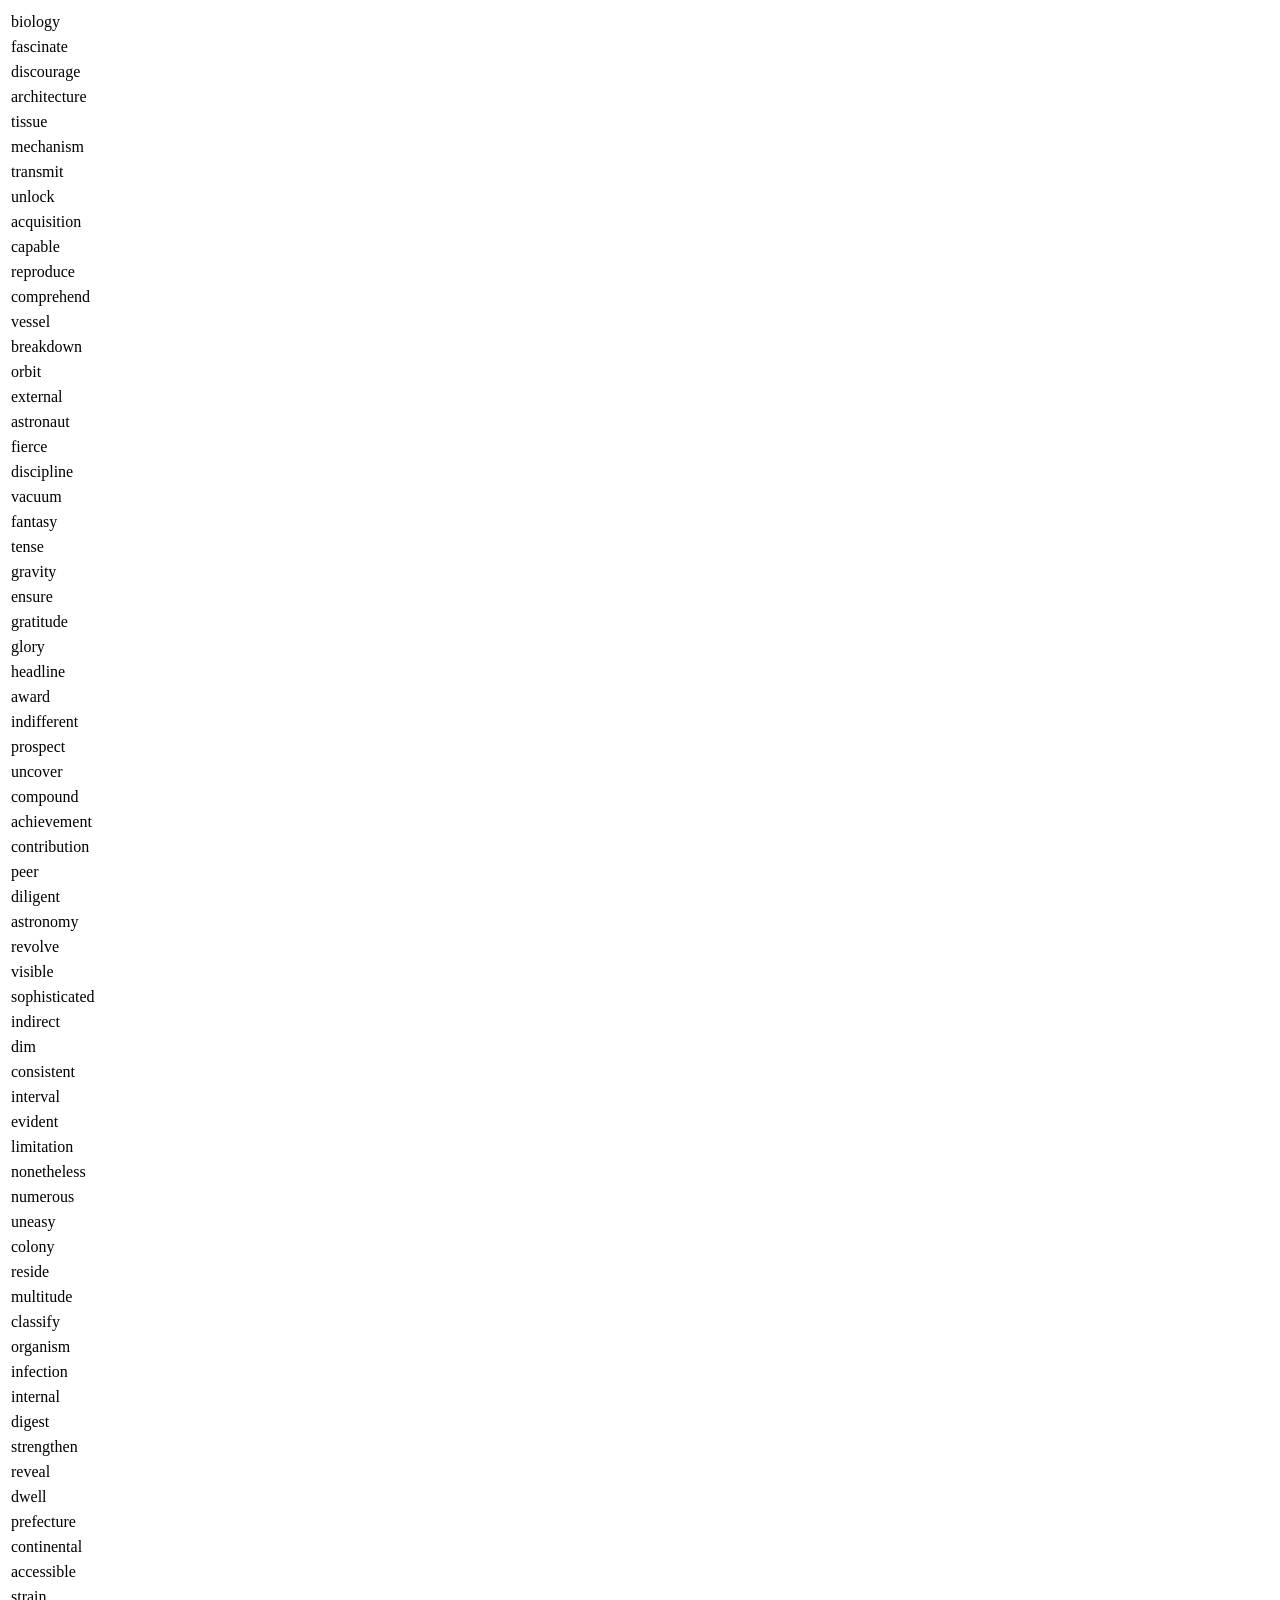
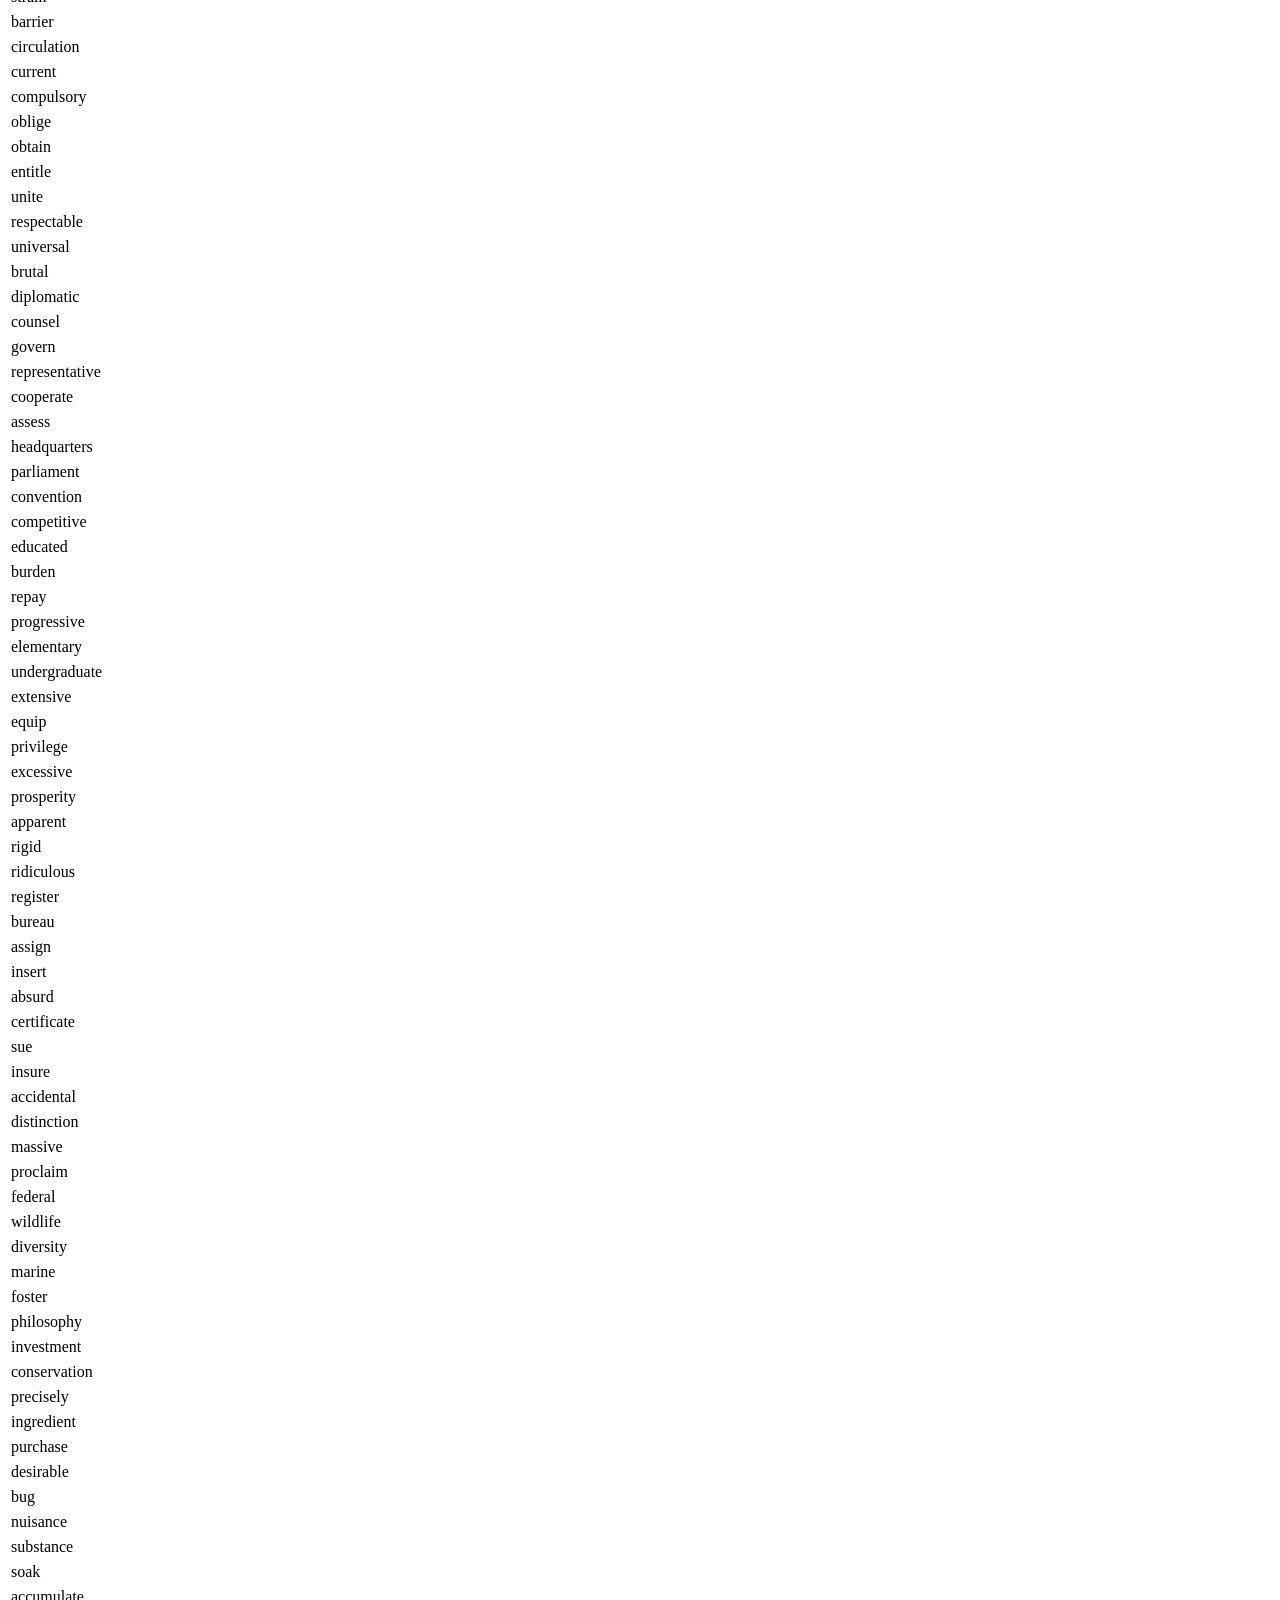
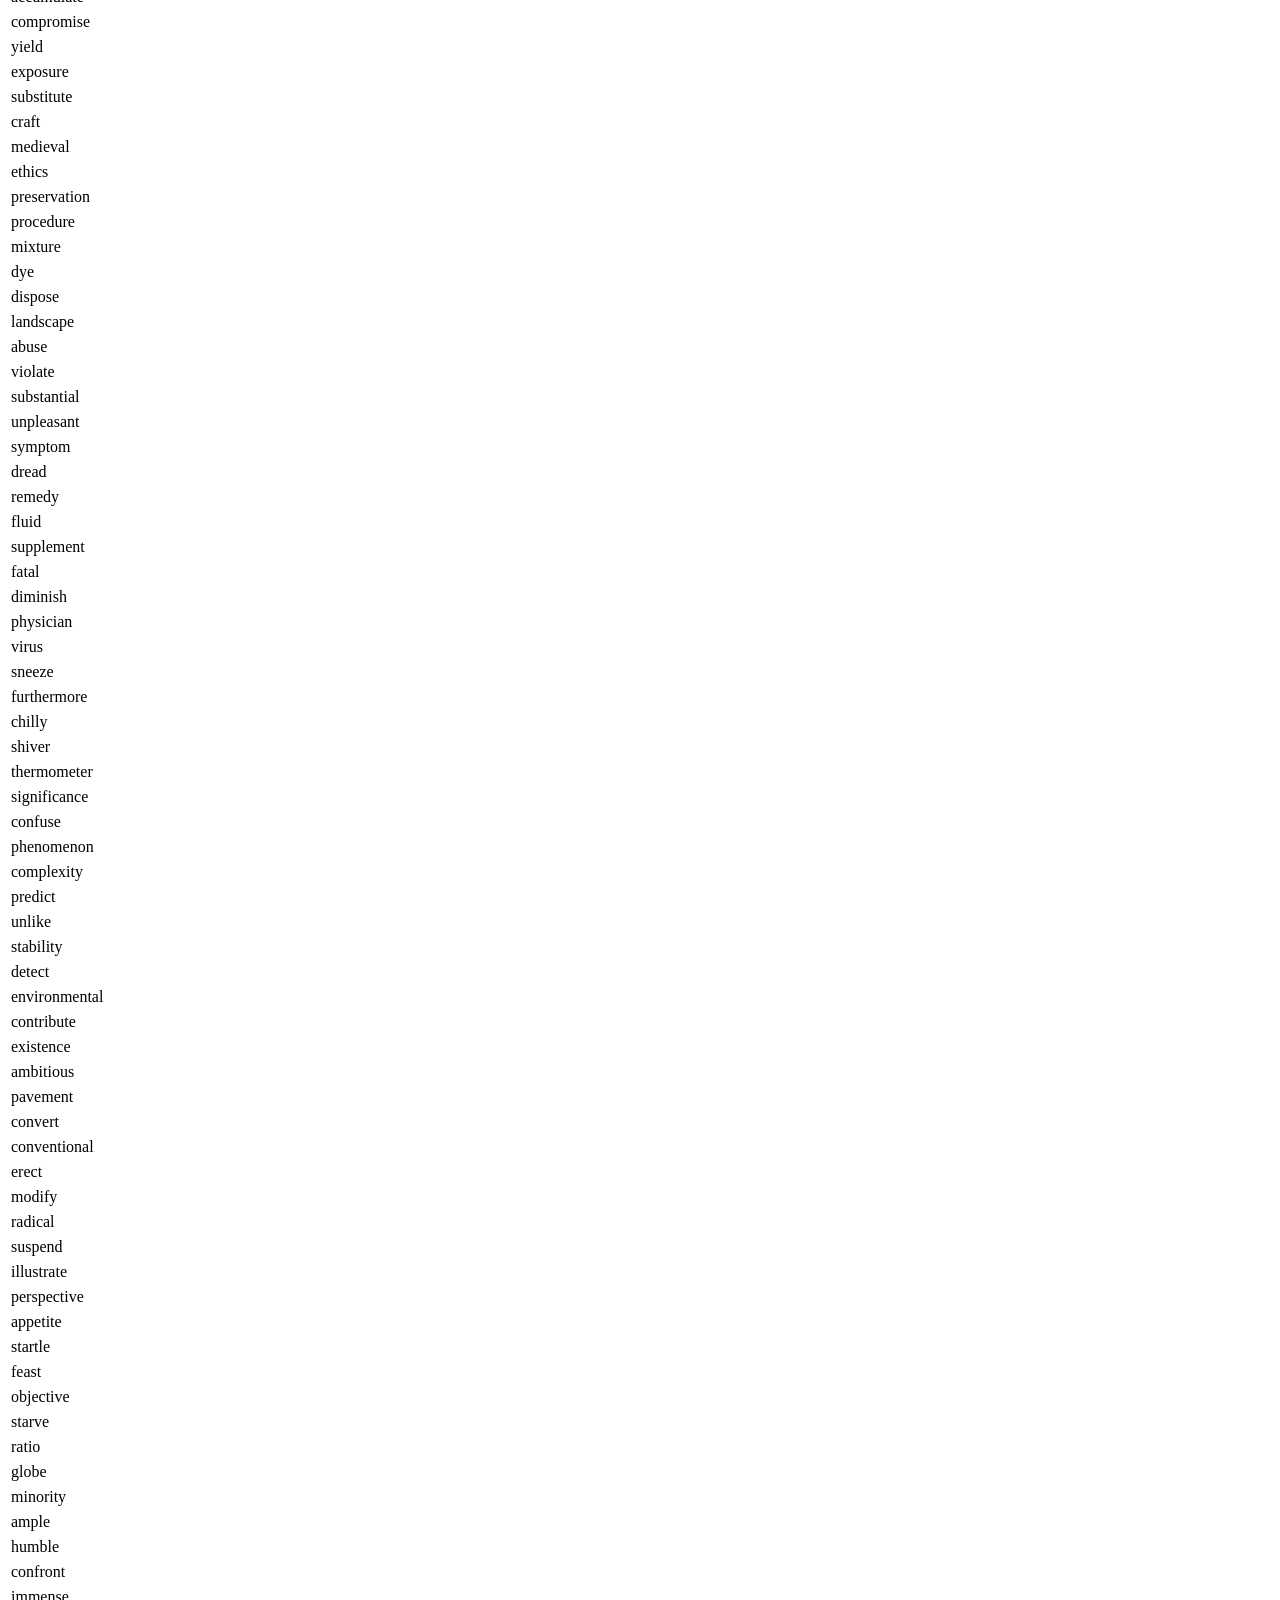
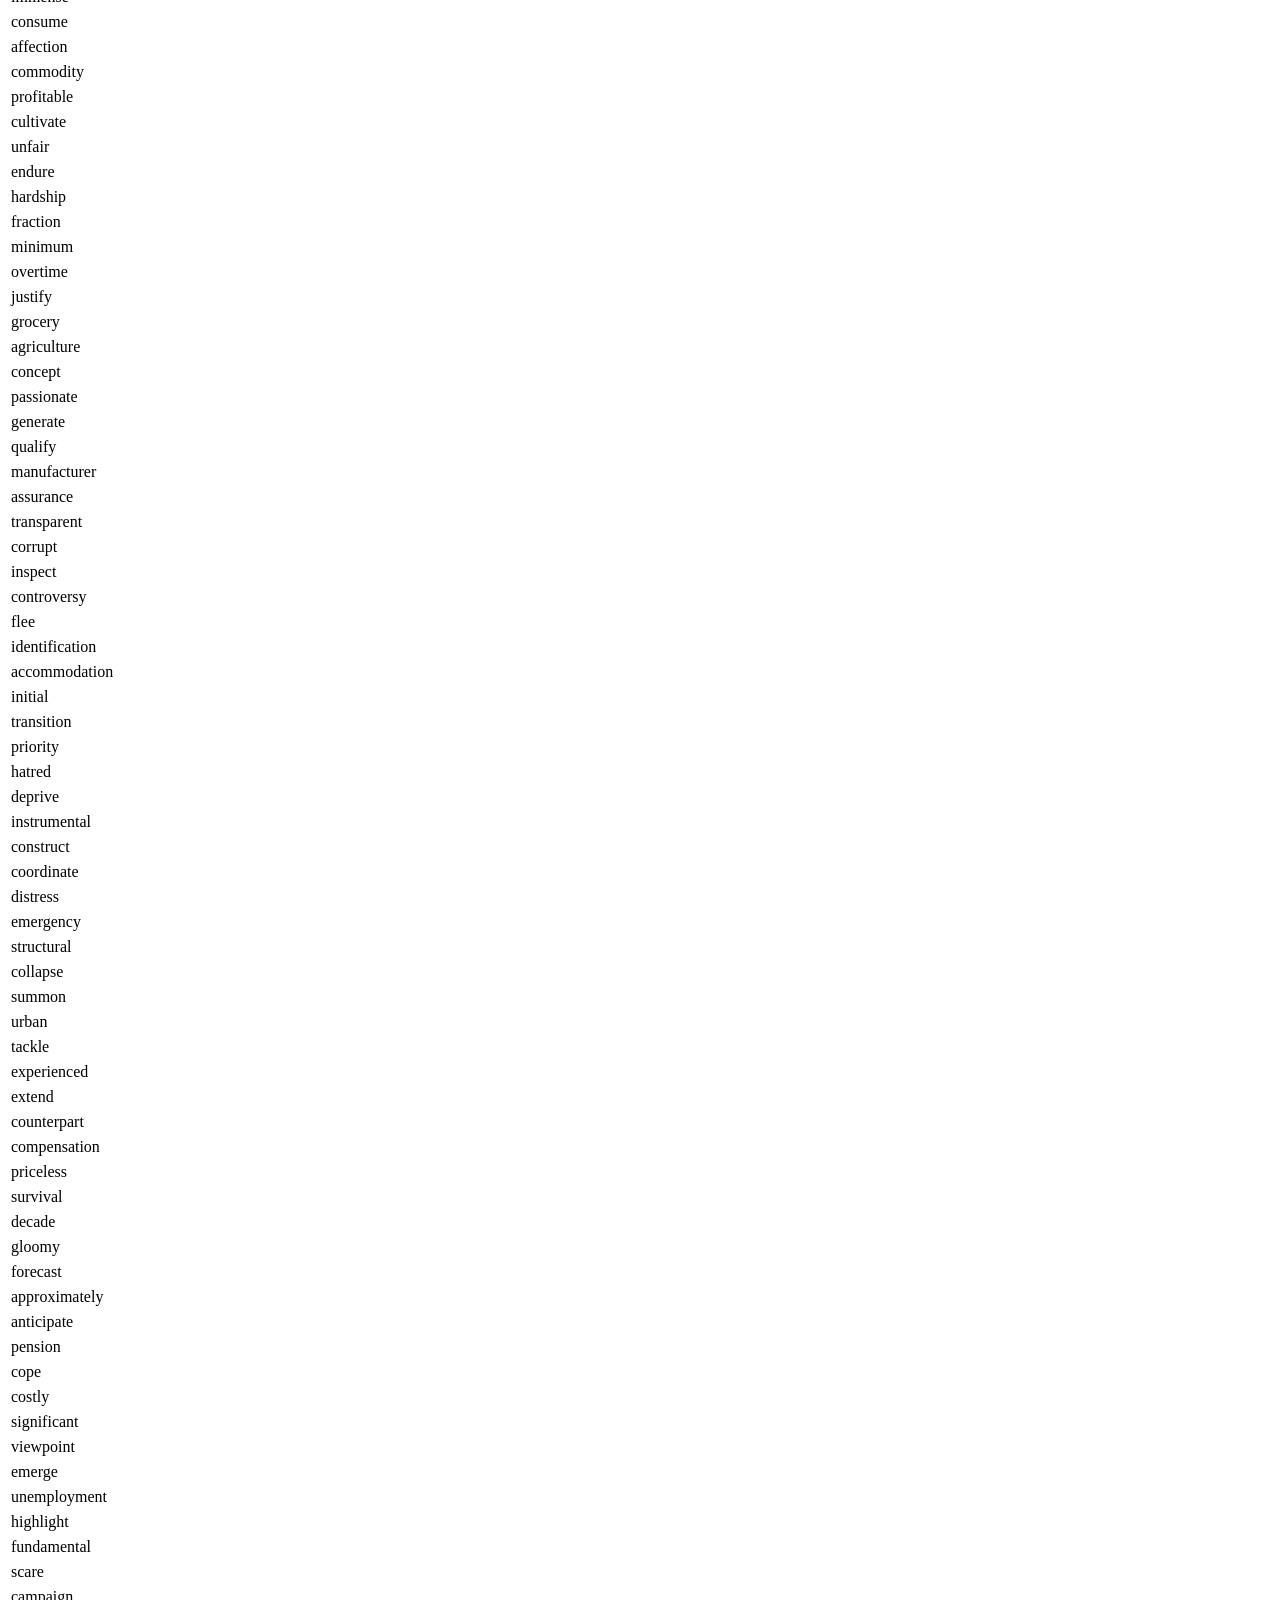
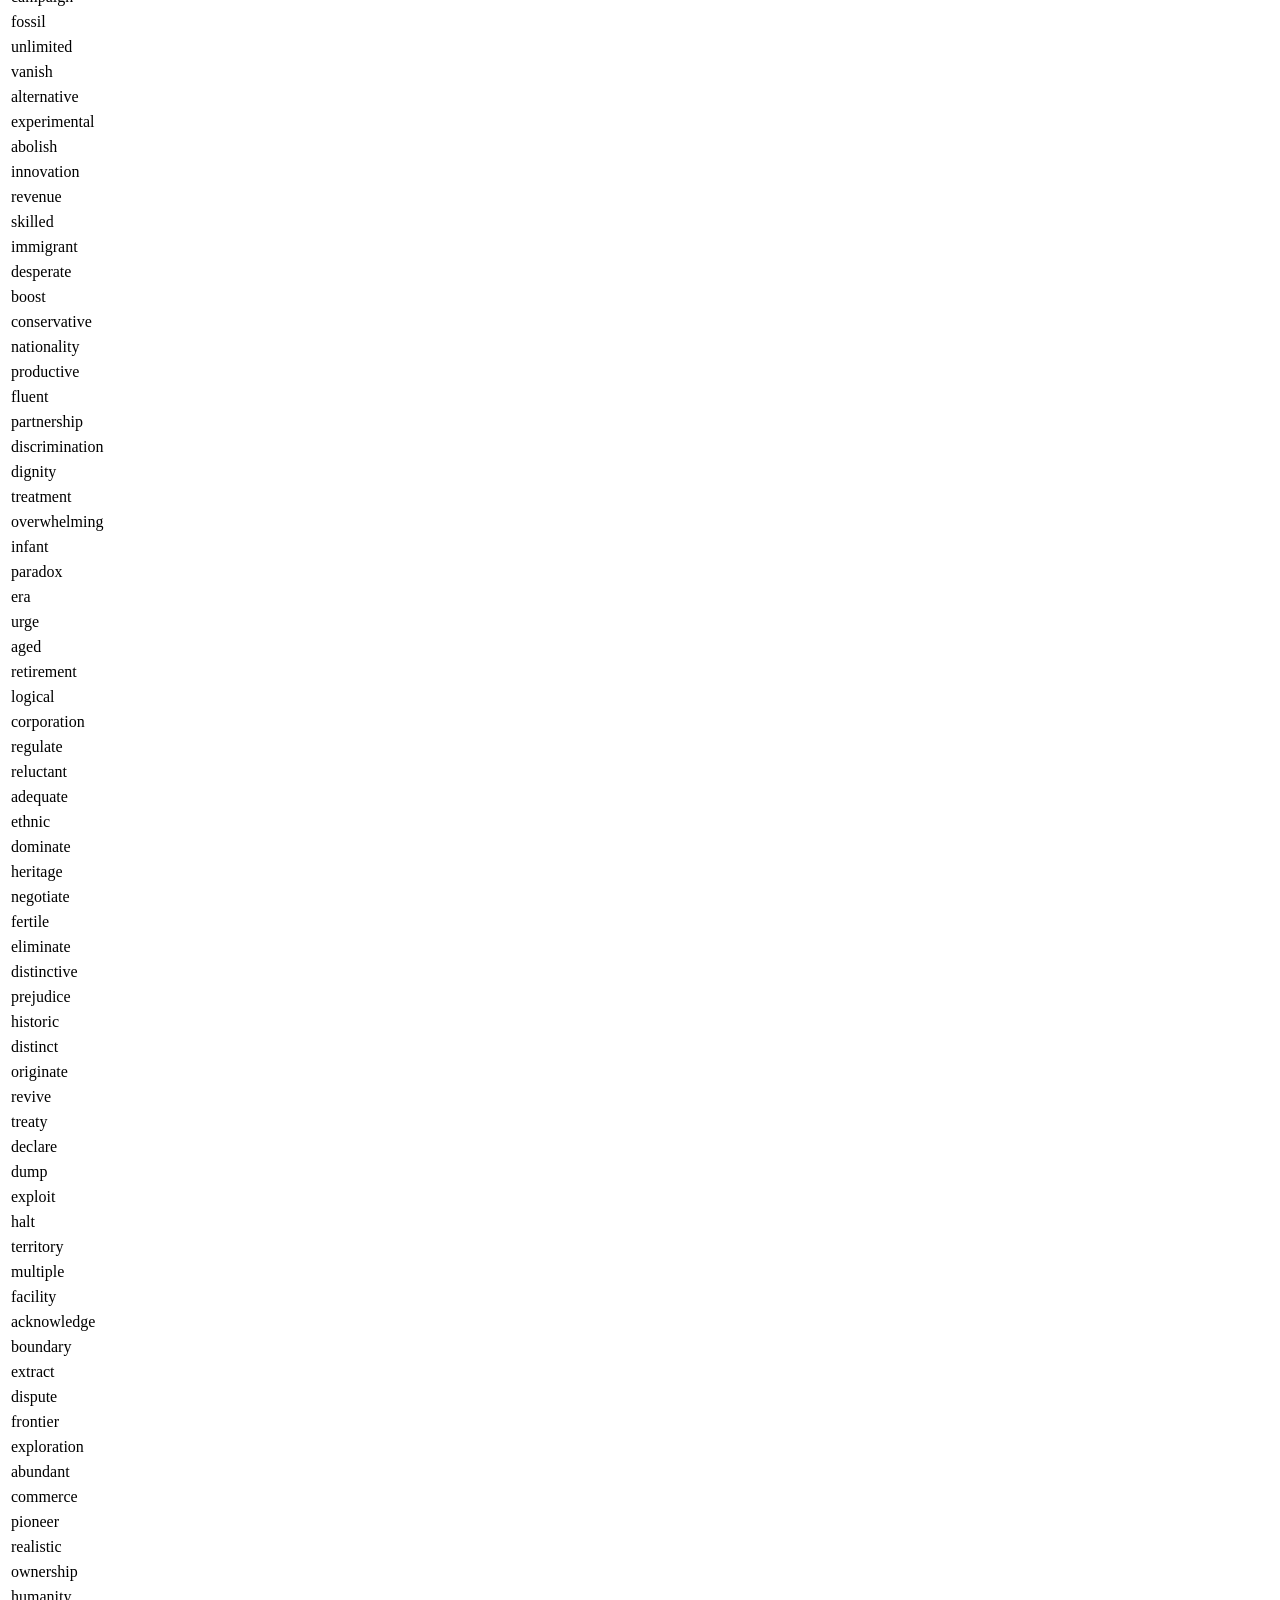
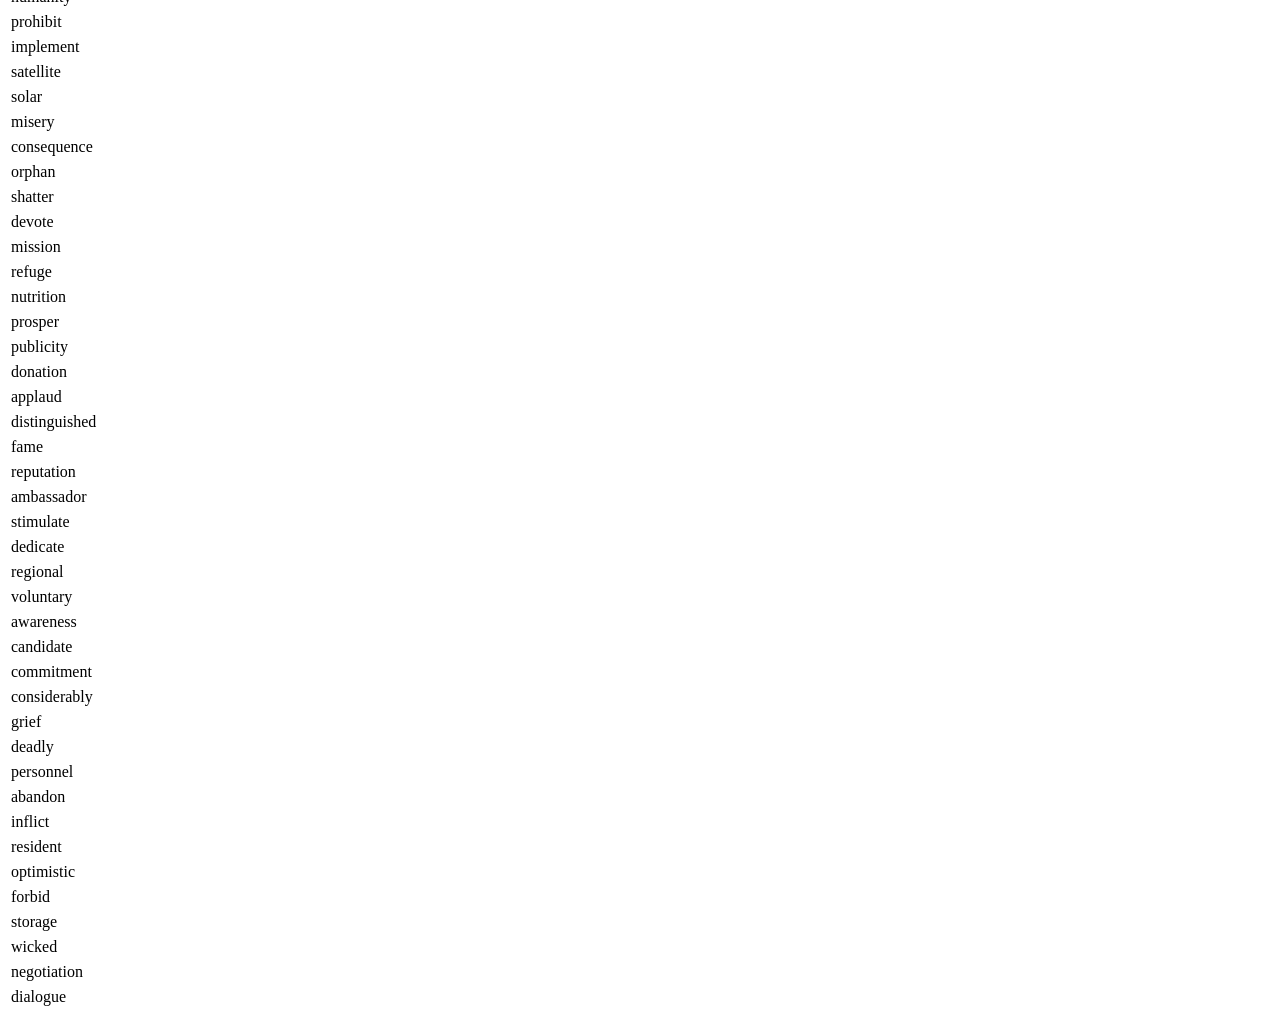
==== english/voc-con/index.html @ 5f2344eb "Update index.html" ====
<!DOCTYPE html>
<html lang="ja">
<meta charset="UTF-8">
  <title>ボキャコン対策</title>
<style>
  
/* チェックボックスを非表示にする */
.drawer_hidden {
  display: none;
}

/* ハンバーガーアイコンの設置スペース */
.drawer_open {
  background-color:#FFFFFF99;
  display: flex;
  justify-content: center;
  align-items: center;
  position: fixed;
  top: 0;
  height: 3em;
  width: 3em;
  left: 0;
  z-index: 101;/* 重なり順を一番上にする */
  cursor: pointer;
}

/* ハンバーガーメニューのアイコン */
.drawer_open span,
.drawer_open span:before,
.drawer_open span:after {
  content: '';
  display: block;
  height: calc(3em / 8);
  width: calc(3em * 0.85);
  border-radius: calc(3em / 6);
  background: #333;
  transition: 0.5s;
  position: absolute;
  z-index:103;
}

/* 三本線の一番上の棒の位置調整 */
.drawer_open span:before {
  bottom: calc(3em / 4);
}

/* 三本線の一番下の棒の位置調整 */
.drawer_open span:after {
  top: calc(3em / 4);
}

/* アイコンがクリックされたら真ん中の線を透明にする */
#drawer_input:checked ~ .drawer_open span {
  background: rgba(255, 255, 255, 0);
}

/* アイコンがクリックされたらアイコンが×印になように上下の線を回転 */
#drawer_input:checked ~ .drawer_open span::before {
  bottom: 0;
  transform: rotate(45deg);
}

#drawer_input:checked ~ .drawer_open span::after {
  top: 0;
  transform: rotate(-45deg);
}
/* メニューのデザイン*/
.nav_content {
  width: 90%;
  height: 100%;
  position: fixed;
  top: 0%;
  left: -90%; /* メニューを画面の外に飛ばす */
  z-index: 99;
  background: #FFFFFF99;
  transition: .5s;
  text-align: center;
  padding-top: 20px;
  font-size: 1.5em;
  overflow: scroll;
  font-family: sans-serif;
}

.nav_list li{
  list-style: none; /* 点を消す */
  padding: 0;       /* 余白も消す（推奨） */
}

.nav_list li a{
  text-decoration: none;
  color: #0000FF;
}
  
/* アイコンがクリックされたらメニューを表示 */
#drawer_input:checked ~ .nav_content {
  left: 0;
}
 
input[type="checkbox"]{
 display: none;
}
.lq, .la{
 font-family: sans-serif;
 font-size: 2em;
 background-color: #00000066;
 font-weight: bold;
 position: fixed;
 top: 0;
 left: 2em;
}
.lq{
 display: block;
 z-index: 6;
}
.la{
 display: none;
 z-index: 2;
}
img{
 width: 100vw;
}
.q{
 display: block;
 position: absolute;
 top: 0;
 left: 0;
 z-index: 5;
}
.a{
 display: none;
 position: absolute;
 top: 0;
 left: 0;
 z-index: 1;
}
.A {
  color: #FFFFFF;
}
input[type="checkbox"]:checked + .label{
 color:#000000;
}
</style>
</head>
<table>
<tr><td><div class="label"><label for="biology">biology</label></div></td><td><div class="label"><input type="checkbox" id="biology"><label for="biology" class="A">生物学</label></div></td></tr>
<tr><td><div class="label"><label for="fascinate">fascinate</label></div></td><td><div class="label"><input type="checkbox" id="fascinate"><label for="fascinate" class="A">～を魅了する</label></div></td></tr>
<tr><td><div class="label"><label for="discourage">discourage</label></div></td><td><div class="label"><input type="checkbox" id="discourage"><label for="discourage" class="A">～をがっかりさせる</label></div></td></tr>
<tr><td><div class="label"><label for="architecture">architecture</label></div></td><td><div class="label"><input type="checkbox" id="architecture"><label for="architecture" class="A">建築</label></div></td></tr>
<tr><td><div class="label"><label for="tissue">tissue</label></div></td><td><div class="label"><input type="checkbox" id="tissue"><label for="tissue" class="A">組織</label></div></td></tr>
<tr><td><div class="label"><label for="mechanism">mechanism</label></div></td><td><div class="label"><input type="checkbox" id="mechanism"><label for="mechanism" class="A">構造</label></div></td></tr>
<tr><td><div class="label"><label for="transmit">transmit</label></div></td><td><div class="label"><input type="checkbox" id="transmit"><label for="transmit" class="A">～を送信する</label></div></td></tr>
<tr><td><div class="label"><label for="unlock">unlock</label></div></td><td><div class="label"><input type="checkbox" id="unlock"><label for="unlock" class="A">～の錠を開ける</label></div></td></tr>
<tr><td><div class="label"><label for="acquisition">acquisition</label></div></td><td><div class="label"><input type="checkbox" id="acquisition"><label for="acquisition" class="A">獲得</label></div></td></tr>
<tr><td><div class="label"><label for="capable">capable</label></div></td><td><div class="label"><input type="checkbox" id="capable"><label for="capable" class="A">能力のある</label></div></td></tr>
<tr><td><div class="label"><label for="reproduce">reproduce</label></div></td><td><div class="label"><input type="checkbox" id="reproduce"><label for="reproduce" class="A">～を複写する</label></div></td></tr>
<tr><td><div class="label"><label for="comprehend">comprehend</label></div></td><td><div class="label"><input type="checkbox" id="comprehend"><label for="comprehend" class="A">～を理解する</label></div></td></tr>
<tr><td><div class="label"><label for="vessel">vessel</label></div></td><td><div class="label"><input type="checkbox" id="vessel"><label for="vessel" class="A">船</label></div></td></tr>
<tr><td><div class="label"><label for="breakdown">breakdown</label></div></td><td><div class="label"><input type="checkbox" id="breakdown"><label for="breakdown" class="A">崩壊</label></div></td></tr>
<tr><td><div class="label"><label for="orbit">orbit</label></div></td><td><div class="label"><input type="checkbox" id="orbit"><label for="orbit" class="A">軌道</label></div></td></tr>
<tr><td><div class="label"><label for="external">external</label></div></td><td><div class="label"><input type="checkbox" id="external"><label for="external" class="A">外部の</label></div></td></tr>
<tr><td><div class="label"><label for="astronaut">astronaut</label></div></td><td><div class="label"><input type="checkbox" id="astronaut"><label for="astronaut" class="A">宇宙飛行士</label></div></td></tr>
<tr><td><div class="label"><label for="fierce">fierce</label></div></td><td><div class="label"><input type="checkbox" id="fierce"><label for="fierce" class="A">強烈な</label></div></td></tr>
<tr><td><div class="label"><label for="discipline">discipline</label></div></td><td><div class="label"><input type="checkbox" id="discipline"><label for="discipline" class="A">鍛錬</label></div></td></tr>
<tr><td><div class="label"><label for="vacuum">vacuum</label></div></td><td><div class="label"><input type="checkbox" id="vacuum"><label for="vacuum" class="A">真空</label></div></td></tr>
<tr><td><div class="label"><label for="fantasy">fantasy</label></div></td><td><div class="label"><input type="checkbox" id="fantasy"><label for="fantasy" class="A">空想</label></div></td></tr>
<tr><td><div class="label"><label for="tense">tense</label></div></td><td><div class="label"><input type="checkbox" id="tense"><label for="tense" class="A">緊張した</label></div></td></tr>
<tr><td><div class="label"><label for="gravity">gravity</label></div></td><td><div class="label"><input type="checkbox" id="gravity"><label for="gravity" class="A">重力</label></div></td></tr>
<tr><td><div class="label"><label for="ensure">ensure</label></div></td><td><div class="label"><input type="checkbox" id="ensure"><label for="ensure" class="A">～を保証する</label></div></td></tr>
<tr><td><div class="label"><label for="gratitude">gratitude</label></div></td><td><div class="label"><input type="checkbox" id="gratitude"><label for="gratitude" class="A">感謝</label></div></td></tr>
<tr><td><div class="label"><label for="glory">glory</label></div></td><td><div class="label"><input type="checkbox" id="glory"><label for="glory" class="A">栄光</label></div></td></tr>
<tr><td><div class="label"><label for="headline">headline</label></div></td><td><div class="label"><input type="checkbox" id="headline"><label for="headline" class="A">大見出し</label></div></td></tr>
<tr><td><div class="label"><label for="award">award</label></div></td><td><div class="label"><input type="checkbox" id="award"><label for="award" class="A">賞</label></div></td></tr>
<tr><td><div class="label"><label for="indifferent">indifferent</label></div></td><td><div class="label"><input type="checkbox" id="indifferent"><label for="indifferent" class="A">無関心な</label></div></td></tr>
<tr><td><div class="label"><label for="prospect">prospect</label></div></td><td><div class="label"><input type="checkbox" id="prospect"><label for="prospect" class="A">見込み</label></div></td></tr>
<tr><td><div class="label"><label for="uncover">uncover</label></div></td><td><div class="label"><input type="checkbox" id="uncover"><label for="uncover" class="A">～を暴露する</label></div></td></tr>
<tr><td><div class="label"><label for="compound">compound</label></div></td><td><div class="label"><input type="checkbox" id="compound"><label for="compound" class="A">化合物</label></div></td></tr>
<tr><td><div class="label"><label for="achievement">achievement</label></div></td><td><div class="label"><input type="checkbox" id="achievement"><label for="achievement" class="A">業績</label></div></td></tr>
<tr><td><div class="label"><label for="contribution">contribution</label></div></td><td><div class="label"><input type="checkbox" id="contribution"><label for="contribution" class="A">寄付</label></div></td></tr>
<tr><td><div class="label"><label for="peer">peer</label></div></td><td><div class="label"><input type="checkbox" id="peer"><label for="peer" class="A">同等の人</label></div></td></tr>
<tr><td><div class="label"><label for="diligent">diligent</label></div></td><td><div class="label"><input type="checkbox" id="diligent"><label for="diligent" class="A">勤勉な</label></div></td></tr>
<tr><td><div class="label"><label for="astronomy">astronomy</label></div></td><td><div class="label"><input type="checkbox" id="astronomy"><label for="astronomy" class="A">天文学</label></div></td></tr>
<tr><td><div class="label"><label for="revolve">revolve</label></div></td><td><div class="label"><input type="checkbox" id="revolve"><label for="revolve" class="A">回転する</label></div></td></tr>
<tr><td><div class="label"><label for="visible">visible</label></div></td><td><div class="label"><input type="checkbox" id="visible"><label for="visible" class="A">目に見える</label></div></td></tr>
<tr><td><div class="label"><label for="sophisticated">sophisticated</label></div></td><td><div class="label"><input type="checkbox" id="sophisticated"><label for="sophisticated" class="A">洗練された</label></div></td></tr>
<tr><td><div class="label"><label for="indirect">indirect</label></div></td><td><div class="label"><input type="checkbox" id="indirect"><label for="indirect" class="A">間接的な</label></div></td></tr>
<tr><td><div class="label"><label for="dim">dim</label></div></td><td><div class="label"><input type="checkbox" id="dim"><label for="dim" class="A">薄暗い</label></div></td></tr>
<tr><td><div class="label"><label for="consistent">consistent</label></div></td><td><div class="label"><input type="checkbox" id="consistent"><label for="consistent" class="A">首尾一貫した</label></div></td></tr>
<tr><td><div class="label"><label for="interval">interval</label></div></td><td><div class="label"><input type="checkbox" id="interval"><label for="interval" class="A">間隔</label></div></td></tr>
<tr><td><div class="label"><label for="evident">evident</label></div></td><td><div class="label"><input type="checkbox" id="evident"><label for="evident" class="A">明らかな</label></div></td></tr>
<tr><td><div class="label"><label for="limitation">limitation</label></div></td><td><div class="label"><input type="checkbox" id="limitation"><label for="limitation" class="A">制限</label></div></td></tr>
<tr><td><div class="label"><label for="nonetheless">nonetheless</label></div></td><td><div class="label"><input type="checkbox" id="nonetheless"><label for="nonetheless" class="A">それにもかかわらず</label></div></td></tr>
<tr><td><div class="label"><label for="numerous">numerous</label></div></td><td><div class="label"><input type="checkbox" id="numerous"><label for="numerous" class="A">数多くの</label></div></td></tr>
<tr><td><div class="label"><label for="uneasy">uneasy</label></div></td><td><div class="label"><input type="checkbox" id="uneasy"><label for="uneasy" class="A">不安な</label></div></td></tr>
<tr><td><div class="label"><label for="colony">colony</label></div></td><td><div class="label"><input type="checkbox" id="colony"><label for="colony" class="A">植民地</label></div></td></tr>
<tr><td><div class="label"><label for="reside">reside</label></div></td><td><div class="label"><input type="checkbox" id="reside"><label for="reside" class="A">住む</label></div></td></tr>
<tr><td><div class="label"><label for="multitude">multitude</label></div></td><td><div class="label"><input type="checkbox" id="multitude"><label for="multitude" class="A">多数</label></div></td></tr>
<tr><td><div class="label"><label for="classify">classify</label></div></td><td><div class="label"><input type="checkbox" id="classify"><label for="classify" class="A">～を分類する</label></div></td></tr>
<tr><td><div class="label"><label for="organism">organism</label></div></td><td><div class="label"><input type="checkbox" id="organism"><label for="organism" class="A">生物</label></div></td></tr>
<tr><td><div class="label"><label for="infection">infection</label></div></td><td><div class="label"><input type="checkbox" id="infection"><label for="infection" class="A">伝染病</label></div></td></tr>
<tr><td><div class="label"><label for="internal">internal</label></div></td><td><div class="label"><input type="checkbox" id="internal"><label for="internal" class="A">内部の</label></div></td></tr>
<tr><td><div class="label"><label for="digest">digest</label></div></td><td><div class="label"><input type="checkbox" id="digest"><label for="digest" class="A">～を消化する</label></div></td></tr>
<tr><td><div class="label"><label for="strengthen">strengthen</label></div></td><td><div class="label"><input type="checkbox" id="strengthen"><label for="strengthen" class="A">～を強くする</label></div></td></tr>
<tr><td><div class="label"><label for="reveal">reveal</label></div></td><td><div class="label"><input type="checkbox" id="reveal"><label for="reveal" class="A">～を明らかにする</label></div></td></tr>
<tr><td><div class="label"><label for="dwell">dwell</label></div></td><td><div class="label"><input type="checkbox" id="dwell"><label for="dwell" class="A">住む</label></div></td></tr>
<tr><td><div class="label"><label for="prefecture">prefecture</label></div></td><td><div class="label"><input type="checkbox" id="prefecture"><label for="prefecture" class="A">県</label></div></td></tr>
<tr><td><div class="label"><label for="continental">continental</label></div></td><td><div class="label"><input type="checkbox" id="continental"><label for="continental" class="A">大陸の</label></div></td></tr>
<tr><td><div class="label"><label for="accessible">accessible</label></div></td><td><div class="label"><input type="checkbox" id="accessible"><label for="accessible" class="A">行きやすい</label></div></td></tr>
<tr><td><div class="label"><label for="strain">strain</label></div></td><td><div class="label"><input type="checkbox" id="strain"><label for="strain" class="A">精神的緊張</label></div></td></tr>
<tr><td><div class="label"><label for="barrier">barrier</label></div></td><td><div class="label"><input type="checkbox" id="barrier"><label for="barrier" class="A">障壁</label></div></td></tr>
<tr><td><div class="label"><label for="circulation">circulation</label></div></td><td><div class="label"><input type="checkbox" id="circulation"><label for="circulation" class="A">循環</label></div></td></tr>
<tr><td><div class="label"><label for="current">current</label></div></td><td><div class="label"><input type="checkbox" id="current"><label for="current" class="A">通貨</label></div></td></tr>
<tr><td><div class="label"><label for="compulsory">compulsory</label></div></td><td><div class="label"><input type="checkbox" id="compulsory"><label for="compulsory" class="A">義務的な</label></div></td></tr>
<tr><td><div class="label"><label for="oblige">oblige</label></div></td><td><div class="label"><input type="checkbox" id="oblige"><label for="oblige" class="A">～に義務づける</label></div></td></tr>
<tr><td><div class="label"><label for="obtain">obtain</label></div></td><td><div class="label"><input type="checkbox" id="obtain"><label for="obtain" class="A">～を獲得する</label></div></td></tr>
<tr><td><div class="label"><label for="entitle">entitle</label></div></td><td><div class="label"><input type="checkbox" id="entitle"><label for="entitle" class="A">～に資格を与える</label></div></td></tr>
<tr><td><div class="label"><label for="unite">unite</label></div></td><td><div class="label"><input type="checkbox" id="unite"><label for="unite" class="A">団結する</label></div></td></tr>
<tr><td><div class="label"><label for="respectable">respectable</label></div></td><td><div class="label"><input type="checkbox" id="respectable"><label for="respectable" class="A">ちゃんとした</label></div></td></tr>
<tr><td><div class="label"><label for="universal">universal</label></div></td><td><div class="label"><input type="checkbox" id="universal"><label for="universal" class="A">普遍的な</label></div></td></tr>
<tr><td><div class="label"><label for="brutal">brutal</label></div></td><td><div class="label"><input type="checkbox" id="brutal"><label for="brutal" class="A">残忍な</label></div></td></tr>
<tr><td><div class="label"><label for="diplomatic">diplomatic</label></div></td><td><div class="label"><input type="checkbox" id="diplomatic"><label for="diplomatic" class="A">外交の</label></div></td></tr>
<tr><td><div class="label"><label for="counsel">counsel</label></div></td><td><div class="label"><input type="checkbox" id="counsel"><label for="counsel" class="A">助言</label></div></td></tr>
<tr><td><div class="label"><label for="govern">govern</label></div></td><td><div class="label"><input type="checkbox" id="govern"><label for="govern" class="A">～を統治する</label></div></td></tr>
<tr><td><div class="label"><label for="representative">representative</label></div></td><td><div class="label"><input type="checkbox" id="representative"><label for="representative" class="A">代表者</label></div></td></tr>
<tr><td><div class="label"><label for="cooperate">cooperate</label></div></td><td><div class="label"><input type="checkbox" id="cooperate"><label for="cooperate" class="A">協力する</label></div></td></tr>
<tr><td><div class="label"><label for="assess">assess</label></div></td><td><div class="label"><input type="checkbox" id="assess"><label for="assess" class="A">～を評価する</label></div></td></tr>
<tr><td><div class="label"><label for="headquarters">headquarters</label></div></td><td><div class="label"><input type="checkbox" id="headquarters"><label for="headquarters" class="A">本部</label></div></td></tr>
<tr><td><div class="label"><label for="parliament">parliament</label></div></td><td><div class="label"><input type="checkbox" id="parliament"><label for="parliament" class="A">国会</label></div></td></tr>
<tr><td><div class="label"><label for="convention">convention</label></div></td><td><div class="label"><input type="checkbox" id="convention"><label for="convention" class="A">慣習</label></div></td></tr>
<tr><td><div class="label"><label for="competitive">competitive</label></div></td><td><div class="label"><input type="checkbox" id="competitive"><label for="competitive" class="A">競争の</label></div></td></tr>
<tr><td><div class="label"><label for="educated">educated</label></div></td><td><div class="label"><input type="checkbox" id="educated"><label for="educated" class="A">教養のある</label></div></td></tr>
<tr><td><div class="label"><label for="burden">burden</label></div></td><td><div class="label"><input type="checkbox" id="burden"><label for="burden" class="A">負担</label></div></td></tr>
<tr><td><div class="label"><label for="repay">repay</label></div></td><td><div class="label"><input type="checkbox" id="repay"><label for="repay" class="A">～を返済する</label></div></td></tr>
<tr><td><div class="label"><label for="progressive">progressive</label></div></td><td><div class="label"><input type="checkbox" id="progressive"><label for="progressive" class="A">進歩的な</label></div></td></tr>
<tr><td><div class="label"><label for="elementary">elementary</label></div></td><td><div class="label"><input type="checkbox" id="elementary"><label for="elementary" class="A">小学校の</label></div></td></tr>
<tr><td><div class="label"><label for="undergraduate">undergraduate</label></div></td><td><div class="label"><input type="checkbox" id="undergraduate"><label for="undergraduate" class="A">学部生</label></div></td></tr>
<tr><td><div class="label"><label for="extensive">extensive</label></div></td><td><div class="label"><input type="checkbox" id="extensive"><label for="extensive" class="A">広範な</label></div></td></tr>
<tr><td><div class="label"><label for="equip">equip</label></div></td><td><div class="label"><input type="checkbox" id="equip"><label for="equip" class="A">～に備え付ける</label></div></td></tr>
<tr><td><div class="label"><label for="privilege">privilege</label></div></td><td><div class="label"><input type="checkbox" id="privilege"><label for="privilege" class="A">特権</label></div></td></tr>
<tr><td><div class="label"><label for="excessive">excessive</label></div></td><td><div class="label"><input type="checkbox" id="excessive"><label for="excessive" class="A">過剰な</label></div></td></tr>
<tr><td><div class="label"><label for="prosperity">prosperity</label></div></td><td><div class="label"><input type="checkbox" id="prosperity"><label for="prosperity" class="A">繁栄</label></div></td></tr>
<tr><td><div class="label"><label for="apparent">apparent</label></div></td><td><div class="label"><input type="checkbox" id="apparent"><label for="apparent" class="A">明白な</label></div></td></tr>
<tr><td><div class="label"><label for="rigid">rigid</label></div></td><td><div class="label"><input type="checkbox" id="rigid"><label for="rigid" class="A">厳格な</label></div></td></tr>
<tr><td><div class="label"><label for="ridiculous">ridiculous</label></div></td><td><div class="label"><input type="checkbox" id="ridiculous"><label for="ridiculous" class="A">ばかげた</label></div></td></tr>
<tr><td><div class="label"><label for="register">register</label></div></td><td><div class="label"><input type="checkbox" id="register"><label for="register" class="A">～を登録する</label></div></td></tr>
<tr><td><div class="label"><label for="bureau">bureau</label></div></td><td><div class="label"><input type="checkbox" id="bureau"><label for="bureau" class="A">局</label></div></td></tr>
<tr><td><div class="label"><label for="assign">assign</label></div></td><td><div class="label"><input type="checkbox" id="assign"><label for="assign" class="A">～を任命する</label></div></td></tr>
<tr><td><div class="label"><label for="insert">insert</label></div></td><td><div class="label"><input type="checkbox" id="insert"><label for="insert" class="A">～を差し込む</label></div></td></tr>
<tr><td><div class="label"><label for="absurd">absurd</label></div></td><td><div class="label"><input type="checkbox" id="absurd"><label for="absurd" class="A">ばかげた</label></div></td></tr>
<tr><td><div class="label"><label for="certificate">certificate</label></div></td><td><div class="label"><input type="checkbox" id="certificate"><label for="certificate" class="A">証明書</label></div></td></tr>
<tr><td><div class="label"><label for="sue">sue</label></div></td><td><div class="label"><input type="checkbox" id="sue"><label for="sue" class="A">～を訴える</label></div></td></tr>
<tr><td><div class="label"><label for="insure">insure</label></div></td><td><div class="label"><input type="checkbox" id="insure"><label for="insure" class="A">～に保険を掛ける</label></div></td></tr>
<tr><td><div class="label"><label for="accidental">accidental</label></div></td><td><div class="label"><input type="checkbox" id="accidental"><label for="accidental" class="A">偶然の</label></div></td></tr>
<tr><td><div class="label"><label for="distinction">distinction</label></div></td><td><div class="label"><input type="checkbox" id="distinction"><label for="distinction" class="A">区別</label></div></td></tr>
<tr><td><div class="label"><label for="massive">massive</label></div></td><td><div class="label"><input type="checkbox" id="massive"><label for="massive" class="A">大きくて重い</label></div></td></tr>
<tr><td><div class="label"><label for="proclaim">proclaim</label></div></td><td><div class="label"><input type="checkbox" id="proclaim"><label for="proclaim" class="A">～を宣言する</label></div></td></tr>
<tr><td><div class="label"><label for="federal">federal</label></div></td><td><div class="label"><input type="checkbox" id="federal"><label for="federal" class="A">連邦の</label></div></td></tr>
<tr><td><div class="label"><label for="wildlife">wildlife</label></div></td><td><div class="label"><input type="checkbox" id="wildlife"><label for="wildlife" class="A">野生動物</label></div></td></tr>
<tr><td><div class="label"><label for="diversity">diversity</label></div></td><td><div class="label"><input type="checkbox" id="diversity"><label for="diversity" class="A">多様性</label></div></td></tr>
<tr><td><div class="label"><label for="marine">marine</label></div></td><td><div class="label"><input type="checkbox" id="marine"><label for="marine" class="A">海洋の</label></div></td></tr>
<tr><td><div class="label"><label for="foster">foster</label></div></td><td><div class="label"><input type="checkbox" id="foster"><label for="foster" class="A">～を促進する</label></div></td></tr>
<tr><td><div class="label"><label for="philosophy">philosophy</label></div></td><td><div class="label"><input type="checkbox" id="philosophy"><label for="philosophy" class="A">哲学</label></div></td></tr>
<tr><td><div class="label"><label for="investment">investment</label></div></td><td><div class="label"><input type="checkbox" id="investment"><label for="investment" class="A">投資</label></div></td></tr>
<tr><td><div class="label"><label for="conservation">conservation</label></div></td><td><div class="label"><input type="checkbox" id="conservation"><label for="conservation" class="A">保護</label></div></td></tr>
<tr><td><div class="label"><label for="precisely">precisely</label></div></td><td><div class="label"><input type="checkbox" id="precisely"><label for="precisely" class="A">正確に</label></div></td></tr>
<tr><td><div class="label"><label for="ingredient">ingredient</label></div></td><td><div class="label"><input type="checkbox" id="ingredient"><label for="ingredient" class="A">材料</label></div></td></tr>
<tr><td><div class="label"><label for="purchase">purchase</label></div></td><td><div class="label"><input type="checkbox" id="purchase"><label for="purchase" class="A">～を購入する</label></div></td></tr>
<tr><td><div class="label"><label for="desirable">desirable</label></div></td><td><div class="label"><input type="checkbox" id="desirable"><label for="desirable" class="A">望ましい</label></div></td></tr>
<tr><td><div class="label"><label for="bug">bug</label></div></td><td><div class="label"><input type="checkbox" id="bug"><label for="bug" class="A">虫</label></div></td></tr>
<tr><td><div class="label"><label for="nuisance">nuisance</label></div></td><td><div class="label"><input type="checkbox" id="nuisance"><label for="nuisance" class="A">迷惑</label></div></td></tr>
<tr><td><div class="label"><label for="substance">substance</label></div></td><td><div class="label"><input type="checkbox" id="substance"><label for="substance" class="A">物質</label></div></td></tr>
<tr><td><div class="label"><label for="soak">soak</label></div></td><td><div class="label"><input type="checkbox" id="soak"><label for="soak" class="A">～を浸す</label></div></td></tr>
<tr><td><div class="label"><label for="accumulate">accumulate</label></div></td><td><div class="label"><input type="checkbox" id="accumulate"><label for="accumulate" class="A">～を蓄積する</label></div></td></tr>
<tr><td><div class="label"><label for="compromise">compromise</label></div></td><td><div class="label"><input type="checkbox" id="compromise"><label for="compromise" class="A">妥協する</label></div></td></tr>
<tr><td><div class="label"><label for="yield">yield</label></div></td><td><div class="label"><input type="checkbox" id="yield"><label for="yield" class="A">～を生じさせる</label></div></td></tr>
<tr><td><div class="label"><label for="exposure">exposure</label></div></td><td><div class="label"><input type="checkbox" id="exposure"><label for="exposure" class="A">身をさらすこと</label></div></td></tr>
<tr><td><div class="label"><label for="substitute">substitute</label></div></td><td><div class="label"><input type="checkbox" id="substitute"><label for="substitute" class="A">代用品</label></div></td></tr>
<tr><td><div class="label"><label for="craft">craft</label></div></td><td><div class="label"><input type="checkbox" id="craft"><label for="craft" class="A">手工業</label></div></td></tr>
<tr><td><div class="label"><label for="medieval">medieval</label></div></td><td><div class="label"><input type="checkbox" id="medieval"><label for="medieval" class="A">中世の</label></div></td></tr>
<tr><td><div class="label"><label for="ethics">ethics</label></div></td><td><div class="label"><input type="checkbox" id="ethics"><label for="ethics" class="A">倫理</label></div></td></tr>
<tr><td><div class="label"><label for="preservation">preservation</label></div></td><td><div class="label"><input type="checkbox" id="preservation"><label for="preservation" class="A">保存</label></div></td></tr>
<tr><td><div class="label"><label for="procedure">procedure</label></div></td><td><div class="label"><input type="checkbox" id="procedure"><label for="procedure" class="A">手順</label></div></td></tr>
<tr><td><div class="label"><label for="mixture">mixture</label></div></td><td><div class="label"><input type="checkbox" id="mixture"><label for="mixture" class="A">組み合わせ</label></div></td></tr>
<tr><td><div class="label"><label for="dye">dye</label></div></td><td><div class="label"><input type="checkbox" id="dye"><label for="dye" class="A">～を染める</label></div></td></tr>
<tr><td><div class="label"><label for="dispose">dispose</label></div></td><td><div class="label"><input type="checkbox" id="dispose"><label for="dispose" class="A">処理する</label></div></td></tr>
<tr><td><div class="label"><label for="landscape">landscape</label></div></td><td><div class="label"><input type="checkbox" id="landscape"><label for="landscape" class="A">風景</label></div></td></tr>
<tr><td><div class="label"><label for="abuse">abuse</label></div></td><td><div class="label"><input type="checkbox" id="abuse"><label for="abuse" class="A">～を虐待する</label></div></td></tr>
<tr><td><div class="label"><label for="violate">violate</label></div></td><td><div class="label"><input type="checkbox" id="violate"><label for="violate" class="A">～に違反する</label></div></td></tr>
<tr><td><div class="label"><label for="substantial">substantial</label></div></td><td><div class="label"><input type="checkbox" id="substantial"><label for="substantial" class="A">かなりの</label></div></td></tr>
<tr><td><div class="label"><label for="unpleasant">unpleasant</label></div></td><td><div class="label"><input type="checkbox" id="unpleasant"><label for="unpleasant" class="A">不愉快な</label></div></td></tr>
<tr><td><div class="label"><label for="symptom">symptom</label></div></td><td><div class="label"><input type="checkbox" id="symptom"><label for="symptom" class="A">症状</label></div></td></tr>
<tr><td><div class="label"><label for="dread">dread</label></div></td><td><div class="label"><input type="checkbox" id="dread"><label for="dread" class="A">～を恐れる</label></div></td></tr>
<tr><td><div class="label"><label for="remedy">remedy</label></div></td><td><div class="label"><input type="checkbox" id="remedy"><label for="remedy" class="A">改善方法</label></div></td></tr>
<tr><td><div class="label"><label for="fluid">fluid</label></div></td><td><div class="label"><input type="checkbox" id="fluid"><label for="fluid" class="A">流体</label></div></td></tr>
<tr><td><div class="label"><label for="supplement">supplement</label></div></td><td><div class="label"><input type="checkbox" id="supplement"><label for="supplement" class="A">補足</label></div></td></tr>
<tr><td><div class="label"><label for="fatal">fatal</label></div></td><td><div class="label"><input type="checkbox" id="fatal"><label for="fatal" class="A">致命的な</label></div></td></tr>
<tr><td><div class="label"><label for="diminish">diminish</label></div></td><td><div class="label"><input type="checkbox" id="diminish"><label for="diminish" class="A">～を減らす</label></div></td></tr>
<tr><td><div class="label"><label for="physician">physician</label></div></td><td><div class="label"><input type="checkbox" id="physician"><label for="physician" class="A">医者</label></div></td></tr>
<tr><td><div class="label"><label for="virus">virus</label></div></td><td><div class="label"><input type="checkbox" id="virus"><label for="virus" class="A">ウイルス</label></div></td></tr>
<tr><td><div class="label"><label for="sneeze">sneeze</label></div></td><td><div class="label"><input type="checkbox" id="sneeze"><label for="sneeze" class="A">くしゃみをする</label></div></td></tr>
<tr><td><div class="label"><label for="furthermore">furthermore</label></div></td><td><div class="label"><input type="checkbox" id="furthermore"><label for="furthermore" class="A">さらに</label></div></td></tr>
<tr><td><div class="label"><label for="chilly">chilly</label></div></td><td><div class="label"><input type="checkbox" id="chilly"><label for="chilly" class="A">ひんやりとした</label></div></td></tr>
<tr><td><div class="label"><label for="shiver">shiver</label></div></td><td><div class="label"><input type="checkbox" id="shiver"><label for="shiver" class="A">震える</label></div></td></tr>
<tr><td><div class="label"><label for="thermometer">thermometer</label></div></td><td><div class="label"><input type="checkbox" id="thermometer"><label for="thermometer" class="A">温度計</label></div></td></tr>
<tr><td><div class="label"><label for="significance">significance</label></div></td><td><div class="label"><input type="checkbox" id="significance"><label for="significance" class="A">重大さ</label></div></td></tr>
<tr><td><div class="label"><label for="confuse">confuse</label></div></td><td><div class="label"><input type="checkbox" id="confuse"><label for="confuse" class="A">～を困惑させる</label></div></td></tr>
<tr><td><div class="label"><label for="phenomenon">phenomenon</label></div></td><td><div class="label"><input type="checkbox" id="phenomenon"><label for="phenomenon" class="A">現象</label></div></td></tr>
<tr><td><div class="label"><label for="complexity">complexity</label></div></td><td><div class="label"><input type="checkbox" id="complexity"><label for="complexity" class="A">複雑さ</label></div></td></tr>
<tr><td><div class="label"><label for="predict">predict</label></div></td><td><div class="label"><input type="checkbox" id="predict"><label for="predict" class="A">～を予言する</label></div></td></tr>
<tr><td><div class="label"><label for="unlike">unlike</label></div></td><td><div class="label"><input type="checkbox" id="unlike"><label for="unlike" class="A">似ていない</label></div></td></tr>
<tr><td><div class="label"><label for="stability">stability</label></div></td><td><div class="label"><input type="checkbox" id="stability"><label for="stability" class="A">安定</label></div></td></tr>
<tr><td><div class="label"><label for="detect">detect</label></div></td><td><div class="label"><input type="checkbox" id="detect"><label for="detect" class="A">～を発見する</label></div></td></tr>
<tr><td><div class="label"><label for="environmental">environmental</label></div></td><td><div class="label"><input type="checkbox" id="environmental"><label for="environmental" class="A">環境の</label></div></td></tr>
<tr><td><div class="label"><label for="contribute">contribute</label></div></td><td><div class="label"><input type="checkbox" id="contribute"><label for="contribute" class="A">～を寄付する</label></div></td></tr>
<tr><td><div class="label"><label for="existence">existence</label></div></td><td><div class="label"><input type="checkbox" id="existence"><label for="existence" class="A">存在</label></div></td></tr>
<tr><td><div class="label"><label for="ambitious">ambitious</label></div></td><td><div class="label"><input type="checkbox" id="ambitious"><label for="ambitious" class="A">野心のある</label></div></td></tr>
<tr><td><div class="label"><label for="pavement">pavement</label></div></td><td><div class="label"><input type="checkbox" id="pavement"><label for="pavement" class="A">舗装</label></div></td></tr>
<tr><td><div class="label"><label for="convert">convert</label></div></td><td><div class="label"><input type="checkbox" id="convert"><label for="convert" class="A">～を変える</label></div></td></tr>
<tr><td><div class="label"><label for="conventional">conventional</label></div></td><td><div class="label"><input type="checkbox" id="conventional"><label for="conventional" class="A">型にはまった</label></div></td></tr>
<tr><td><div class="label"><label for="erect">erect</label></div></td><td><div class="label"><input type="checkbox" id="erect"><label for="erect" class="A">～を建てる</label></div></td></tr>
<tr><td><div class="label"><label for="modify">modify</label></div></td><td><div class="label"><input type="checkbox" id="modify"><label for="modify" class="A">～を修正する</label></div></td></tr>
<tr><td><div class="label"><label for="radical">radical</label></div></td><td><div class="label"><input type="checkbox" id="radical"><label for="radical" class="A">徹底的な</label></div></td></tr>
<tr><td><div class="label"><label for="suspend">suspend</label></div></td><td><div class="label"><input type="checkbox" id="suspend"><label for="suspend" class="A">～を一時停止する</label></div></td></tr>
<tr><td><div class="label"><label for="illustrate">illustrate</label></div></td><td><div class="label"><input type="checkbox" id="illustrate"><label for="illustrate" class="A">～を説明する</label></div></td></tr>
<tr><td><div class="label"><label for="perspective">perspective</label></div></td><td><div class="label"><input type="checkbox" id="perspective"><label for="perspective" class="A">観点</label></div></td></tr>
<tr><td><div class="label"><label for="appetite">appetite</label></div></td><td><div class="label"><input type="checkbox" id="appetite"><label for="appetite" class="A">食欲</label></div></td></tr>
<tr><td><div class="label"><label for="startle">startle</label></div></td><td><div class="label"><input type="checkbox" id="startle"><label for="startle" class="A">～をびっくりさせる</label></div></td></tr>
<tr><td><div class="label"><label for="feast">feast</label></div></td><td><div class="label"><input type="checkbox" id="feast"><label for="feast" class="A">祝宴</label></div></td></tr>
<tr><td><div class="label"><label for="objective">objective</label></div></td><td><div class="label"><input type="checkbox" id="objective"><label for="objective" class="A">目的</label></div></td></tr>
<tr><td><div class="label"><label for="starve">starve</label></div></td><td><div class="label"><input type="checkbox" id="starve"><label for="starve" class="A">餓死する</label></div></td></tr>
<tr><td><div class="label"><label for="ratio">ratio</label></div></td><td><div class="label"><input type="checkbox" id="ratio"><label for="ratio" class="A">比率</label></div></td></tr>
<tr><td><div class="label"><label for="globe">globe</label></div></td><td><div class="label"><input type="checkbox" id="globe"><label for="globe" class="A">世界</label></div></td></tr>
<tr><td><div class="label"><label for="minority">minority</label></div></td><td><div class="label"><input type="checkbox" id="minority"><label for="minority" class="A">少数</label></div></td></tr>
<tr><td><div class="label"><label for="ample">ample</label></div></td><td><div class="label"><input type="checkbox" id="ample"><label for="ample" class="A">十分な</label></div></td></tr>
<tr><td><div class="label"><label for="humble">humble</label></div></td><td><div class="label"><input type="checkbox" id="humble"><label for="humble" class="A">謙虚な</label></div></td></tr>
<tr><td><div class="label"><label for="confront">confront</label></div></td><td><div class="label"><input type="checkbox" id="confront"><label for="confront" class="A">～に立ち向かう</label></div></td></tr>
<tr><td><div class="label"><label for="immense">immense</label></div></td><td><div class="label"><input type="checkbox" id="immense"><label for="immense" class="A">巨大な</label></div></td></tr>
<tr><td><div class="label"><label for="consume">consume</label></div></td><td><div class="label"><input type="checkbox" id="consume"><label for="consume" class="A">～を消費する</label></div></td></tr>
<tr><td><div class="label"><label for="affection">affection</label></div></td><td><div class="label"><input type="checkbox" id="affection"><label for="affection" class="A">愛情</label></div></td></tr>
<tr><td><div class="label"><label for="commodity">commodity</label></div></td><td><div class="label"><input type="checkbox" id="commodity"><label for="commodity" class="A">商品</label></div></td></tr>
<tr><td><div class="label"><label for="profitable">profitable</label></div></td><td><div class="label"><input type="checkbox" id="profitable"><label for="profitable" class="A">利益になる</label></div></td></tr>
<tr><td><div class="label"><label for="cultivate">cultivate</label></div></td><td><div class="label"><input type="checkbox" id="cultivate"><label for="cultivate" class="A">～を耕す</label></div></td></tr>
<tr><td><div class="label"><label for="unfair">unfair</label></div></td><td><div class="label"><input type="checkbox" id="unfair"><label for="unfair" class="A">不公平な</label></div></td></tr>
<tr><td><div class="label"><label for="endure">endure</label></div></td><td><div class="label"><input type="checkbox" id="endure"><label for="endure" class="A">～に耐える</label></div></td></tr>
<tr><td><div class="label"><label for="hardship">hardship</label></div></td><td><div class="label"><input type="checkbox" id="hardship"><label for="hardship" class="A">苦難</label></div></td></tr>
<tr><td><div class="label"><label for="fraction">fraction</label></div></td><td><div class="label"><input type="checkbox" id="fraction"><label for="fraction" class="A">一部</label></div></td></tr>
<tr><td><div class="label"><label for="minimum">minimum</label></div></td><td><div class="label"><input type="checkbox" id="minimum"><label for="minimum" class="A">最低の</label></div></td></tr>
<tr><td><div class="label"><label for="overtime">overtime</label></div></td><td><div class="label"><input type="checkbox" id="overtime"><label for="overtime" class="A">時間外に</label></div></td></tr>
<tr><td><div class="label"><label for="justify">justify</label></div></td><td><div class="label"><input type="checkbox" id="justify"><label for="justify" class="A">～を正当化する</label></div></td></tr>
<tr><td><div class="label"><label for="grocery">grocery</label></div></td><td><div class="label"><input type="checkbox" id="grocery"><label for="grocery" class="A">食料雑貨店</label></div></td></tr>
<tr><td><div class="label"><label for="agriculture">agriculture</label></div></td><td><div class="label"><input type="checkbox" id="agriculture"><label for="agriculture" class="A">農業</label></div></td></tr>
<tr><td><div class="label"><label for="concept">concept</label></div></td><td><div class="label"><input type="checkbox" id="concept"><label for="concept" class="A">概念</label></div></td></tr>
<tr><td><div class="label"><label for="passionate">passionate</label></div></td><td><div class="label"><input type="checkbox" id="passionate"><label for="passionate" class="A">情熱的な</label></div></td></tr>
<tr><td><div class="label"><label for="generate">generate</label></div></td><td><div class="label"><input type="checkbox" id="generate"><label for="generate" class="A">～を生み出す</label></div></td></tr>
<tr><td><div class="label"><label for="qualify">qualify</label></div></td><td><div class="label"><input type="checkbox" id="qualify"><label for="qualify" class="A">～に資格を与える</label></div></td></tr>
<tr><td><div class="label"><label for="manufacturer">manufacturer</label></div></td><td><div class="label"><input type="checkbox" id="manufacturer"><label for="manufacturer" class="A">製造業者</label></div></td></tr>
<tr><td><div class="label"><label for="assurance">assurance</label></div></td><td><div class="label"><input type="checkbox" id="assurance"><label for="assurance" class="A">自信</label></div></td></tr>
<tr><td><div class="label"><label for="transparent">transparent</label></div></td><td><div class="label"><input type="checkbox" id="transparent"><label for="transparent" class="A">透明な</label></div></td></tr>
<tr><td><div class="label"><label for="corrupt">corrupt</label></div></td><td><div class="label"><input type="checkbox" id="corrupt"><label for="corrupt" class="A">汚職の</label></div></td></tr>
<tr><td><div class="label"><label for="inspect">inspect</label></div></td><td><div class="label"><input type="checkbox" id="inspect"><label for="inspect" class="A">～を詳しく調べる</label></div></td></tr>
<tr><td><div class="label"><label for="controversy">controversy</label></div></td><td><div class="label"><input type="checkbox" id="controversy"><label for="controversy" class="A">論争</label></div></td></tr>
<tr><td><div class="label"><label for="flee">flee</label></div></td><td><div class="label"><input type="checkbox" id="flee"><label for="flee" class="A">～から逃げる</label></div></td></tr>
<tr><td><div class="label"><label for="identification">identification</label></div></td><td><div class="label"><input type="checkbox" id="identification"><label for="identification" class="A">身分証明書</label></div></td></tr>
<tr><td><div class="label"><label for="accommodation">accommodation</label></div></td><td><div class="label"><input type="checkbox" id="accommodation"><label for="accommodation" class="A">宿泊設備</label></div></td></tr>
<tr><td><div class="label"><label for="initial">initial</label></div></td><td><div class="label"><input type="checkbox" id="initial"><label for="initial" class="A">初めの</label></div></td></tr>
<tr><td><div class="label"><label for="transition">transition</label></div></td><td><div class="label"><input type="checkbox" id="transition"><label for="transition" class="A">移り変わり</label></div></td></tr>
<tr><td><div class="label"><label for="priority">priority</label></div></td><td><div class="label"><input type="checkbox" id="priority"><label for="priority" class="A">優先事項</label></div></td></tr>
<tr><td><div class="label"><label for="hatred">hatred</label></div></td><td><div class="label"><input type="checkbox" id="hatred"><label for="hatred" class="A">憎しみ</label></div></td></tr>
<tr><td><div class="label"><label for="deprive">deprive</label></div></td><td><div class="label"><input type="checkbox" id="deprive"><label for="deprive" class="A">～から奪う</label></div></td></tr>
<tr><td><div class="label"><label for="instrumental">instrumental</label></div></td><td><div class="label"><input type="checkbox" id="instrumental"><label for="instrumental" class="A">役立つ</label></div></td></tr>
<tr><td><div class="label"><label for="construct">construct</label></div></td><td><div class="label"><input type="checkbox" id="construct"><label for="construct" class="A">～を建設する</label></div></td></tr>
<tr><td><div class="label"><label for="coordinate">coordinate</label></div></td><td><div class="label"><input type="checkbox" id="coordinate"><label for="coordinate" class="A">～を調整する</label></div></td></tr>
<tr><td><div class="label"><label for="distress">distress</label></div></td><td><div class="label"><input type="checkbox" id="distress"><label for="distress" class="A">苦悩</label></div></td></tr>
<tr><td><div class="label"><label for="emergency">emergency</label></div></td><td><div class="label"><input type="checkbox" id="emergency"><label for="emergency" class="A">緊急</label></div></td></tr>
<tr><td><div class="label"><label for="structural">structural</label></div></td><td><div class="label"><input type="checkbox" id="structural"><label for="structural" class="A">構造の</label></div></td></tr>
<tr><td><div class="label"><label for="collapse">collapse</label></div></td><td><div class="label"><input type="checkbox" id="collapse"><label for="collapse" class="A">崩壊する</label></div></td></tr>
<tr><td><div class="label"><label for="summon">summon</label></div></td><td><div class="label"><input type="checkbox" id="summon"><label for="summon" class="A">～を呼び出す</label></div></td></tr>
<tr><td><div class="label"><label for="urban">urban</label></div></td><td><div class="label"><input type="checkbox" id="urban"><label for="urban" class="A">都市の</label></div></td></tr>
<tr><td><div class="label"><label for="tackle">tackle</label></div></td><td><div class="label"><input type="checkbox" id="tackle"><label for="tackle" class="A">～に取り組む</label></div></td></tr>
<tr><td><div class="label"><label for="experienced">experienced</label></div></td><td><div class="label"><input type="checkbox" id="experienced"><label for="experienced" class="A">経験豊かな</label></div></td></tr>
<tr><td><div class="label"><label for="extend">extend</label></div></td><td><div class="label"><input type="checkbox" id="extend"><label for="extend" class="A">～を引き伸ばす</label></div></td></tr>
<tr><td><div class="label"><label for="counterpart">counterpart</label></div></td><td><div class="label"><input type="checkbox" id="counterpart"><label for="counterpart" class="A">対応するもの</label></div></td></tr>
<tr><td><div class="label"><label for="compensation">compensation</label></div></td><td><div class="label"><input type="checkbox" id="compensation"><label for="compensation" class="A">賠償</label></div></td></tr>
<tr><td><div class="label"><label for="priceless">priceless</label></div></td><td><div class="label"><input type="checkbox" id="priceless"><label for="priceless" class="A">とても高価な</label></div></td></tr>
<tr><td><div class="label"><label for="survival">survival</label></div></td><td><div class="label"><input type="checkbox" id="survival"><label for="survival" class="A">生存</label></div></td></tr>
<tr><td><div class="label"><label for="decade">decade</label></div></td><td><div class="label"><input type="checkbox" id="decade"><label for="decade" class="A">10年間</label></div></td></tr>
<tr><td><div class="label"><label for="gloomy">gloomy</label></div></td><td><div class="label"><input type="checkbox" id="gloomy"><label for="gloomy" class="A">悲観的な</label></div></td></tr>
<tr><td><div class="label"><label for="forecast">forecast</label></div></td><td><div class="label"><input type="checkbox" id="forecast"><label for="forecast" class="A">予報</label></div></td></tr>
<tr><td><div class="label"><label for="approximately">approximately</label></div></td><td><div class="label"><input type="checkbox" id="approximately"><label for="approximately" class="A">おおよそ</label></div></td></tr>
<tr><td><div class="label"><label for="anticipate">anticipate</label></div></td><td><div class="label"><input type="checkbox" id="anticipate"><label for="anticipate" class="A">～を予想する</label></div></td></tr>
<tr><td><div class="label"><label for="pension">pension</label></div></td><td><div class="label"><input type="checkbox" id="pension"><label for="pension" class="A">年金</label></div></td></tr>
<tr><td><div class="label"><label for="cope">cope</label></div></td><td><div class="label"><input type="checkbox" id="cope"><label for="cope" class="A">うまく処理する</label></div></td></tr>
<tr><td><div class="label"><label for="costly">costly</label></div></td><td><div class="label"><input type="checkbox" id="costly"><label for="costly" class="A">高価な</label></div></td></tr>
<tr><td><div class="label"><label for="significant">significant</label></div></td><td><div class="label"><input type="checkbox" id="significant"><label for="significant" class="A">重大な</label></div></td></tr>
<tr><td><div class="label"><label for="viewpoint">viewpoint</label></div></td><td><div class="label"><input type="checkbox" id="viewpoint"><label for="viewpoint" class="A">見地</label></div></td></tr>
<tr><td><div class="label"><label for="emerge">emerge</label></div></td><td><div class="label"><input type="checkbox" id="emerge"><label for="emerge" class="A">現れる</label></div></td></tr>
<tr><td><div class="label"><label for="unemployment">unemployment</label></div></td><td><div class="label"><input type="checkbox" id="unemployment"><label for="unemployment" class="A">失業者数</label></div></td></tr>
<tr><td><div class="label"><label for="highlight">highlight</label></div></td><td><div class="label"><input type="checkbox" id="highlight"><label for="highlight" class="A">～を強調する</label></div></td></tr>
<tr><td><div class="label"><label for="fundamental">fundamental</label></div></td><td><div class="label"><input type="checkbox" id="fundamental"><label for="fundamental" class="A">基本的な</label></div></td></tr>
<tr><td><div class="label"><label for="scare">scare</label></div></td><td><div class="label"><input type="checkbox" id="scare"><label for="scare" class="A">～を怖がらせる</label></div></td></tr>
<tr><td><div class="label"><label for="campaign">campaign</label></div></td><td><div class="label"><input type="checkbox" id="campaign"><label for="campaign" class="A">運動</label></div></td></tr>
<tr><td><div class="label"><label for="fossil">fossil</label></div></td><td><div class="label"><input type="checkbox" id="fossil"><label for="fossil" class="A">化石</label></div></td></tr>
<tr><td><div class="label"><label for="unlimited">unlimited</label></div></td><td><div class="label"><input type="checkbox" id="unlimited"><label for="unlimited" class="A">無制限の</label></div></td></tr>
<tr><td><div class="label"><label for="vanish">vanish</label></div></td><td><div class="label"><input type="checkbox" id="vanish"><label for="vanish" class="A">消える</label></div></td></tr>
<tr><td><div class="label"><label for="alternative">alternative</label></div></td><td><div class="label"><input type="checkbox" id="alternative"><label for="alternative" class="A">代わりの</label></div></td></tr>
<tr><td><div class="label"><label for="experimental">experimental</label></div></td><td><div class="label"><input type="checkbox" id="experimental"><label for="experimental" class="A">実験の</label></div></td></tr>
<tr><td><div class="label"><label for="abolish">abolish</label></div></td><td><div class="label"><input type="checkbox" id="abolish"><label for="abolish" class="A">～を廃止する</label></div></td></tr>
<tr><td><div class="label"><label for="innovation">innovation</label></div></td><td><div class="label"><input type="checkbox" id="innovation"><label for="innovation" class="A">革新</label></div></td></tr>
<tr><td><div class="label"><label for="revenue">revenue</label></div></td><td><div class="label"><input type="checkbox" id="revenue"><label for="revenue" class="A">総利益</label></div></td></tr>
<tr><td><div class="label"><label for="skilled">skilled</label></div></td><td><div class="label"><input type="checkbox" id="skilled"><label for="skilled" class="A">熟練した</label></div></td></tr>
<tr><td><div class="label"><label for="immigrant">immigrant</label></div></td><td><div class="label"><input type="checkbox" id="immigrant"><label for="immigrant" class="A">移民</label></div></td></tr>
<tr><td><div class="label"><label for="desperate">desperate</label></div></td><td><div class="label"><input type="checkbox" id="desperate"><label for="desperate" class="A">向こう見ずな</label></div></td></tr>
<tr><td><div class="label"><label for="boost">boost</label></div></td><td><div class="label"><input type="checkbox" id="boost"><label for="boost" class="A">～を増強する</label></div></td></tr>
<tr><td><div class="label"><label for="conservative">conservative</label></div></td><td><div class="label"><input type="checkbox" id="conservative"><label for="conservative" class="A">保守的な</label></div></td></tr>
<tr><td><div class="label"><label for="nationality">nationality</label></div></td><td><div class="label"><input type="checkbox" id="nationality"><label for="nationality" class="A">国籍</label></div></td></tr>
<tr><td><div class="label"><label for="productive">productive</label></div></td><td><div class="label"><input type="checkbox" id="productive"><label for="productive" class="A">生産的な</label></div></td></tr>
<tr><td><div class="label"><label for="fluent">fluent</label></div></td><td><div class="label"><input type="checkbox" id="fluent"><label for="fluent" class="A">堪能な</label></div></td></tr>
<tr><td><div class="label"><label for="partnership">partnership</label></div></td><td><div class="label"><input type="checkbox" id="partnership"><label for="partnership" class="A">提携</label></div></td></tr>
<tr><td><div class="label"><label for="discrimination">discrimination</label></div></td><td><div class="label"><input type="checkbox" id="discrimination"><label for="discrimination" class="A">差別</label></div></td></tr>
<tr><td><div class="label"><label for="dignity">dignity</label></div></td><td><div class="label"><input type="checkbox" id="dignity"><label for="dignity" class="A">威厳</label></div></td></tr>
<tr><td><div class="label"><label for="treatment">treatment</label></div></td><td><div class="label"><input type="checkbox" id="treatment"><label for="treatment" class="A">治療</label></div></td></tr>
<tr><td><div class="label"><label for="overwhelming">overwhelming</label></div></td><td><div class="label"><input type="checkbox" id="overwhelming"><label for="overwhelming" class="A">圧倒的な</label></div></td></tr>
<tr><td><div class="label"><label for="infant">infant</label></div></td><td><div class="label"><input type="checkbox" id="infant"><label for="infant" class="A">幼児</label></div></td></tr>
<tr><td><div class="label"><label for="paradox">paradox</label></div></td><td><div class="label"><input type="checkbox" id="paradox"><label for="paradox" class="A">逆説</label></div></td></tr>
<tr><td><div class="label"><label for="era">era</label></div></td><td><div class="label"><input type="checkbox" id="era"><label for="era" class="A">時代</label></div></td></tr>
<tr><td><div class="label"><label for="urge">urge</label></div></td><td><div class="label"><input type="checkbox" id="urge"><label for="urge" class="A">～に強く迫る</label></div></td></tr>
<tr><td><div class="label"><label for="aged">aged</label></div></td><td><div class="label"><input type="checkbox" id="aged"><label for="aged" class="A">歳の</label></div></td></tr>
<tr><td><div class="label"><label for="retirement">retirement</label></div></td><td><div class="label"><input type="checkbox" id="retirement"><label for="retirement" class="A">退職</label></div></td></tr>
<tr><td><div class="label"><label for="logical">logical</label></div></td><td><div class="label"><input type="checkbox" id="logical"><label for="logical" class="A">論理的な</label></div></td></tr>
<tr><td><div class="label"><label for="corporation">corporation</label></div></td><td><div class="label"><input type="checkbox" id="corporation"><label for="corporation" class="A">企業</label></div></td></tr>
<tr><td><div class="label"><label for="regulate">regulate</label></div></td><td><div class="label"><input type="checkbox" id="regulate"><label for="regulate" class="A">～を規制する</label></div></td></tr>
<tr><td><div class="label"><label for="reluctant">reluctant</label></div></td><td><div class="label"><input type="checkbox" id="reluctant"><label for="reluctant" class="A">気が進まない</label></div></td></tr>
<tr><td><div class="label"><label for="adequate">adequate</label></div></td><td><div class="label"><input type="checkbox" id="adequate"><label for="adequate" class="A">十分な</label></div></td></tr>
<tr><td><div class="label"><label for="ethnic">ethnic</label></div></td><td><div class="label"><input type="checkbox" id="ethnic"><label for="ethnic" class="A">民族の</label></div></td></tr>
<tr><td><div class="label"><label for="dominate">dominate</label></div></td><td><div class="label"><input type="checkbox" id="dominate"><label for="dominate" class="A">～を支配する</label></div></td></tr>
<tr><td><div class="label"><label for="heritage">heritage</label></div></td><td><div class="label"><input type="checkbox" id="heritage"><label for="heritage" class="A">遺産</label></div></td></tr>
<tr><td><div class="label"><label for="negotiate">negotiate</label></div></td><td><div class="label"><input type="checkbox" id="negotiate"><label for="negotiate" class="A">交渉する</label></div></td></tr>
<tr><td><div class="label"><label for="fertile">fertile</label></div></td><td><div class="label"><input type="checkbox" id="fertile"><label for="fertile" class="A">肥えた</label></div></td></tr>
<tr><td><div class="label"><label for="eliminate">eliminate</label></div></td><td><div class="label"><input type="checkbox" id="eliminate"><label for="eliminate" class="A">～を取り除く</label></div></td></tr>
<tr><td><div class="label"><label for="distinctive">distinctive</label></div></td><td><div class="label"><input type="checkbox" id="distinctive"><label for="distinctive" class="A">特有の</label></div></td></tr>
<tr><td><div class="label"><label for="prejudice">prejudice</label></div></td><td><div class="label"><input type="checkbox" id="prejudice"><label for="prejudice" class="A">偏見</label></div></td></tr>
<tr><td><div class="label"><label for="historic">historic</label></div></td><td><div class="label"><input type="checkbox" id="historic"><label for="historic" class="A">歴史上重要な</label></div></td></tr>
<tr><td><div class="label"><label for="distinct">distinct</label></div></td><td><div class="label"><input type="checkbox" id="distinct"><label for="distinct" class="A">全く異なった</label></div></td></tr>
<tr><td><div class="label"><label for="originate">originate</label></div></td><td><div class="label"><input type="checkbox" id="originate"><label for="originate" class="A">由来する</label></div></td></tr>
<tr><td><div class="label"><label for="revive">revive</label></div></td><td><div class="label"><input type="checkbox" id="revive"><label for="revive" class="A">～を生き返らせる</label></div></td></tr>
<tr><td><div class="label"><label for="treaty">treaty</label></div></td><td><div class="label"><input type="checkbox" id="treaty"><label for="treaty" class="A">条約</label></div></td></tr>
<tr><td><div class="label"><label for="declare">declare</label></div></td><td><div class="label"><input type="checkbox" id="declare"><label for="declare" class="A">～を宣言する</label></div></td></tr>
<tr><td><div class="label"><label for="dump">dump</label></div></td><td><div class="label"><input type="checkbox" id="dump"><label for="dump" class="A">～をどさっと落とす</label></div></td></tr>
<tr><td><div class="label"><label for="exploit">exploit</label></div></td><td><div class="label"><input type="checkbox" id="exploit"><label for="exploit" class="A">～を搾取する</label></div></td></tr>
<tr><td><div class="label"><label for="halt">halt</label></div></td><td><div class="label"><input type="checkbox" id="halt"><label for="halt" class="A">停止する</label></div></td></tr>
<tr><td><div class="label"><label for="territory">territory</label></div></td><td><div class="label"><input type="checkbox" id="territory"><label for="territory" class="A">領土</label></div></td></tr>
<tr><td><div class="label"><label for="multiple">multiple</label></div></td><td><div class="label"><input type="checkbox" id="multiple"><label for="multiple" class="A">多数の</label></div></td></tr>
<tr><td><div class="label"><label for="facility">facility</label></div></td><td><div class="label"><input type="checkbox" id="facility"><label for="facility" class="A">施設</label></div></td></tr>
<tr><td><div class="label"><label for="acknowledge">acknowledge</label></div></td><td><div class="label"><input type="checkbox" id="acknowledge"><label for="acknowledge" class="A">～を認める</label></div></td></tr>
<tr><td><div class="label"><label for="boundary">boundary</label></div></td><td><div class="label"><input type="checkbox" id="boundary"><label for="boundary" class="A">境界線</label></div></td></tr>
<tr><td><div class="label"><label for="extract">extract</label></div></td><td><div class="label"><input type="checkbox" id="extract"><label for="extract" class="A">～を引き抜く</label></div></td></tr>
<tr><td><div class="label"><label for="dispute">dispute</label></div></td><td><div class="label"><input type="checkbox" id="dispute"><label for="dispute" class="A">論争</label></div></td></tr>
<tr><td><div class="label"><label for="frontier">frontier</label></div></td><td><div class="label"><input type="checkbox" id="frontier"><label for="frontier" class="A">辺境</label></div></td></tr>
<tr><td><div class="label"><label for="exploration">exploration</label></div></td><td><div class="label"><input type="checkbox" id="exploration"><label for="exploration" class="A">探査</label></div></td></tr>
<tr><td><div class="label"><label for="abundant">abundant</label></div></td><td><div class="label"><input type="checkbox" id="abundant"><label for="abundant" class="A">豊富な</label></div></td></tr>
<tr><td><div class="label"><label for="commerce">commerce</label></div></td><td><div class="label"><input type="checkbox" id="commerce"><label for="commerce" class="A">商業</label></div></td></tr>
<tr><td><div class="label"><label for="pioneer">pioneer</label></div></td><td><div class="label"><input type="checkbox" id="pioneer"><label for="pioneer" class="A">先駆者</label></div></td></tr>
<tr><td><div class="label"><label for="realistic">realistic</label></div></td><td><div class="label"><input type="checkbox" id="realistic"><label for="realistic" class="A">現実的な</label></div></td></tr>
<tr><td><div class="label"><label for="ownership">ownership</label></div></td><td><div class="label"><input type="checkbox" id="ownership"><label for="ownership" class="A">所有</label></div></td></tr>
<tr><td><div class="label"><label for="humanity">humanity</label></div></td><td><div class="label"><input type="checkbox" id="humanity"><label for="humanity" class="A">人道</label></div></td></tr>
<tr><td><div class="label"><label for="prohibit">prohibit</label></div></td><td><div class="label"><input type="checkbox" id="prohibit"><label for="prohibit" class="A">～を禁止する</label></div></td></tr>
<tr><td><div class="label"><label for="implement">implement</label></div></td><td><div class="label"><input type="checkbox" id="implement"><label for="implement" class="A">～を実行する</label></div></td></tr>
<tr><td><div class="label"><label for="satellite">satellite</label></div></td><td><div class="label"><input type="checkbox" id="satellite"><label for="satellite" class="A">人工衛星</label></div></td></tr>
<tr><td><div class="label"><label for="solar">solar</label></div></td><td><div class="label"><input type="checkbox" id="solar"><label for="solar" class="A">太陽の</label></div></td></tr>
<tr><td><div class="label"><label for="misery">misery</label></div></td><td><div class="label"><input type="checkbox" id="misery"><label for="misery" class="A">悲惨</label></div></td></tr>
<tr><td><div class="label"><label for="consequence">consequence</label></div></td><td><div class="label"><input type="checkbox" id="consequence"><label for="consequence" class="A">結果</label></div></td></tr>
<tr><td><div class="label"><label for="orphan">orphan</label></div></td><td><div class="label"><input type="checkbox" id="orphan"><label for="orphan" class="A">孤児</label></div></td></tr>
<tr><td><div class="label"><label for="shatter">shatter</label></div></td><td><div class="label"><input type="checkbox" id="shatter"><label for="shatter" class="A">～を粉々にする</label></div></td></tr>
<tr><td><div class="label"><label for="devote">devote</label></div></td><td><div class="label"><input type="checkbox" id="devote"><label for="devote" class="A">～をささげる</label></div></td></tr>
<tr><td><div class="label"><label for="mission">mission</label></div></td><td><div class="label"><input type="checkbox" id="mission"><label for="mission" class="A">使節団</label></div></td></tr>
<tr><td><div class="label"><label for="refuge">refuge</label></div></td><td><div class="label"><input type="checkbox" id="refuge"><label for="refuge" class="A">避難</label></div></td></tr>
<tr><td><div class="label"><label for="nutrition">nutrition</label></div></td><td><div class="label"><input type="checkbox" id="nutrition"><label for="nutrition" class="A">栄養補給</label></div></td></tr>
<tr><td><div class="label"><label for="prosper">prosper</label></div></td><td><div class="label"><input type="checkbox" id="prosper"><label for="prosper" class="A">栄える</label></div></td></tr>
<tr><td><div class="label"><label for="publicity">publicity</label></div></td><td><div class="label"><input type="checkbox" id="publicity"><label for="publicity" class="A">知れ渡ること</label></div></td></tr>
<tr><td><div class="label"><label for="donation">donation</label></div></td><td><div class="label"><input type="checkbox" id="donation"><label for="donation" class="A">寄付</label></div></td></tr>
<tr><td><div class="label"><label for="applaud">applaud</label></div></td><td><div class="label"><input type="checkbox" id="applaud"><label for="applaud" class="A">拍手を送る</label></div></td></tr>
<tr><td><div class="label"><label for="distinguished">distinguished</label></div></td><td><div class="label"><input type="checkbox" id="distinguished"><label for="distinguished" class="A">優れた</label></div></td></tr>
<tr><td><div class="label"><label for="fame">fame</label></div></td><td><div class="label"><input type="checkbox" id="fame"><label for="fame" class="A">名声</label></div></td></tr>
<tr><td><div class="label"><label for="reputation">reputation</label></div></td><td><div class="label"><input type="checkbox" id="reputation"><label for="reputation" class="A">評判</label></div></td></tr>
<tr><td><div class="label"><label for="ambassador">ambassador</label></div></td><td><div class="label"><input type="checkbox" id="ambassador"><label for="ambassador" class="A">大使</label></div></td></tr>
<tr><td><div class="label"><label for="stimulate">stimulate</label></div></td><td><div class="label"><input type="checkbox" id="stimulate"><label for="stimulate" class="A">～を刺激する</label></div></td></tr>
<tr><td><div class="label"><label for="dedicate">dedicate</label></div></td><td><div class="label"><input type="checkbox" id="dedicate"><label for="dedicate" class="A">～をささげる</label></div></td></tr>
<tr><td><div class="label"><label for="regional">regional</label></div></td><td><div class="label"><input type="checkbox" id="regional"><label for="regional" class="A">地方の</label></div></td></tr>
<tr><td><div class="label"><label for="voluntary">voluntary</label></div></td><td><div class="label"><input type="checkbox" id="voluntary"><label for="voluntary" class="A">自発的な</label></div></td></tr>
<tr><td><div class="label"><label for="awareness">awareness</label></div></td><td><div class="label"><input type="checkbox" id="awareness"><label for="awareness" class="A">認識</label></div></td></tr>
<tr><td><div class="label"><label for="candidate">candidate</label></div></td><td><div class="label"><input type="checkbox" id="candidate"><label for="candidate" class="A">立候補者</label></div></td></tr>
<tr><td><div class="label"><label for="commitment">commitment</label></div></td><td><div class="label"><input type="checkbox" id="commitment"><label for="commitment" class="A">誓約</label></div></td></tr>
<tr><td><div class="label"><label for="considerably">considerably</label></div></td><td><div class="label"><input type="checkbox" id="considerably"><label for="considerably" class="A">かなり</label></div></td></tr>
<tr><td><div class="label"><label for="grief">grief</label></div></td><td><div class="label"><input type="checkbox" id="grief"><label for="grief" class="A">深い悲しみ</label></div></td></tr>
<tr><td><div class="label"><label for="deadly">deadly</label></div></td><td><div class="label"><input type="checkbox" id="deadly"><label for="deadly" class="A">致命的な</label></div></td></tr>
<tr><td><div class="label"><label for="personnel">personnel</label></div></td><td><div class="label"><input type="checkbox" id="personnel"><label for="personnel" class="A">全職員</label></div></td></tr>
<tr><td><div class="label"><label for="abandon">abandon</label></div></td><td><div class="label"><input type="checkbox" id="abandon"><label for="abandon" class="A">～を見捨てる</label></div></td></tr>
<tr><td><div class="label"><label for="inflict">inflict</label></div></td><td><div class="label"><input type="checkbox" id="inflict"><label for="inflict" class="A">～を負わせる</label></div></td></tr>
<tr><td><div class="label"><label for="resident">resident</label></div></td><td><div class="label"><input type="checkbox" id="resident"><label for="resident" class="A">居住者</label></div></td></tr>
<tr><td><div class="label"><label for="optimistic">optimistic</label></div></td><td><div class="label"><input type="checkbox" id="optimistic"><label for="optimistic" class="A">楽観的な</label></div></td></tr>
<tr><td><div class="label"><label for="forbid">forbid</label></div></td><td><div class="label"><input type="checkbox" id="forbid"><label for="forbid" class="A">～を禁じる</label></div></td></tr>
<tr><td><div class="label"><label for="storage">storage</label></div></td><td><div class="label"><input type="checkbox" id="storage"><label for="storage" class="A">貯蔵</label></div></td></tr>
<tr><td><div class="label"><label for="wicked">wicked</label></div></td><td><div class="label"><input type="checkbox" id="wicked"><label for="wicked" class="A">悪い</label></div></td></tr>
<tr><td><div class="label"><label for="negotiation">negotiation</label></div></td><td><div class="label"><input type="checkbox" id="negotiation"><label for="negotiation" class="A">交渉</label></div></td></tr>
<tr><td><div class="label"><label for="dialogue">dialogue</label></div></td><td><div class="label"><input type="checkbox" id="dialogue"><label for="dialogue" class="A">対話</label></div></td></tr>
</table>
</html>
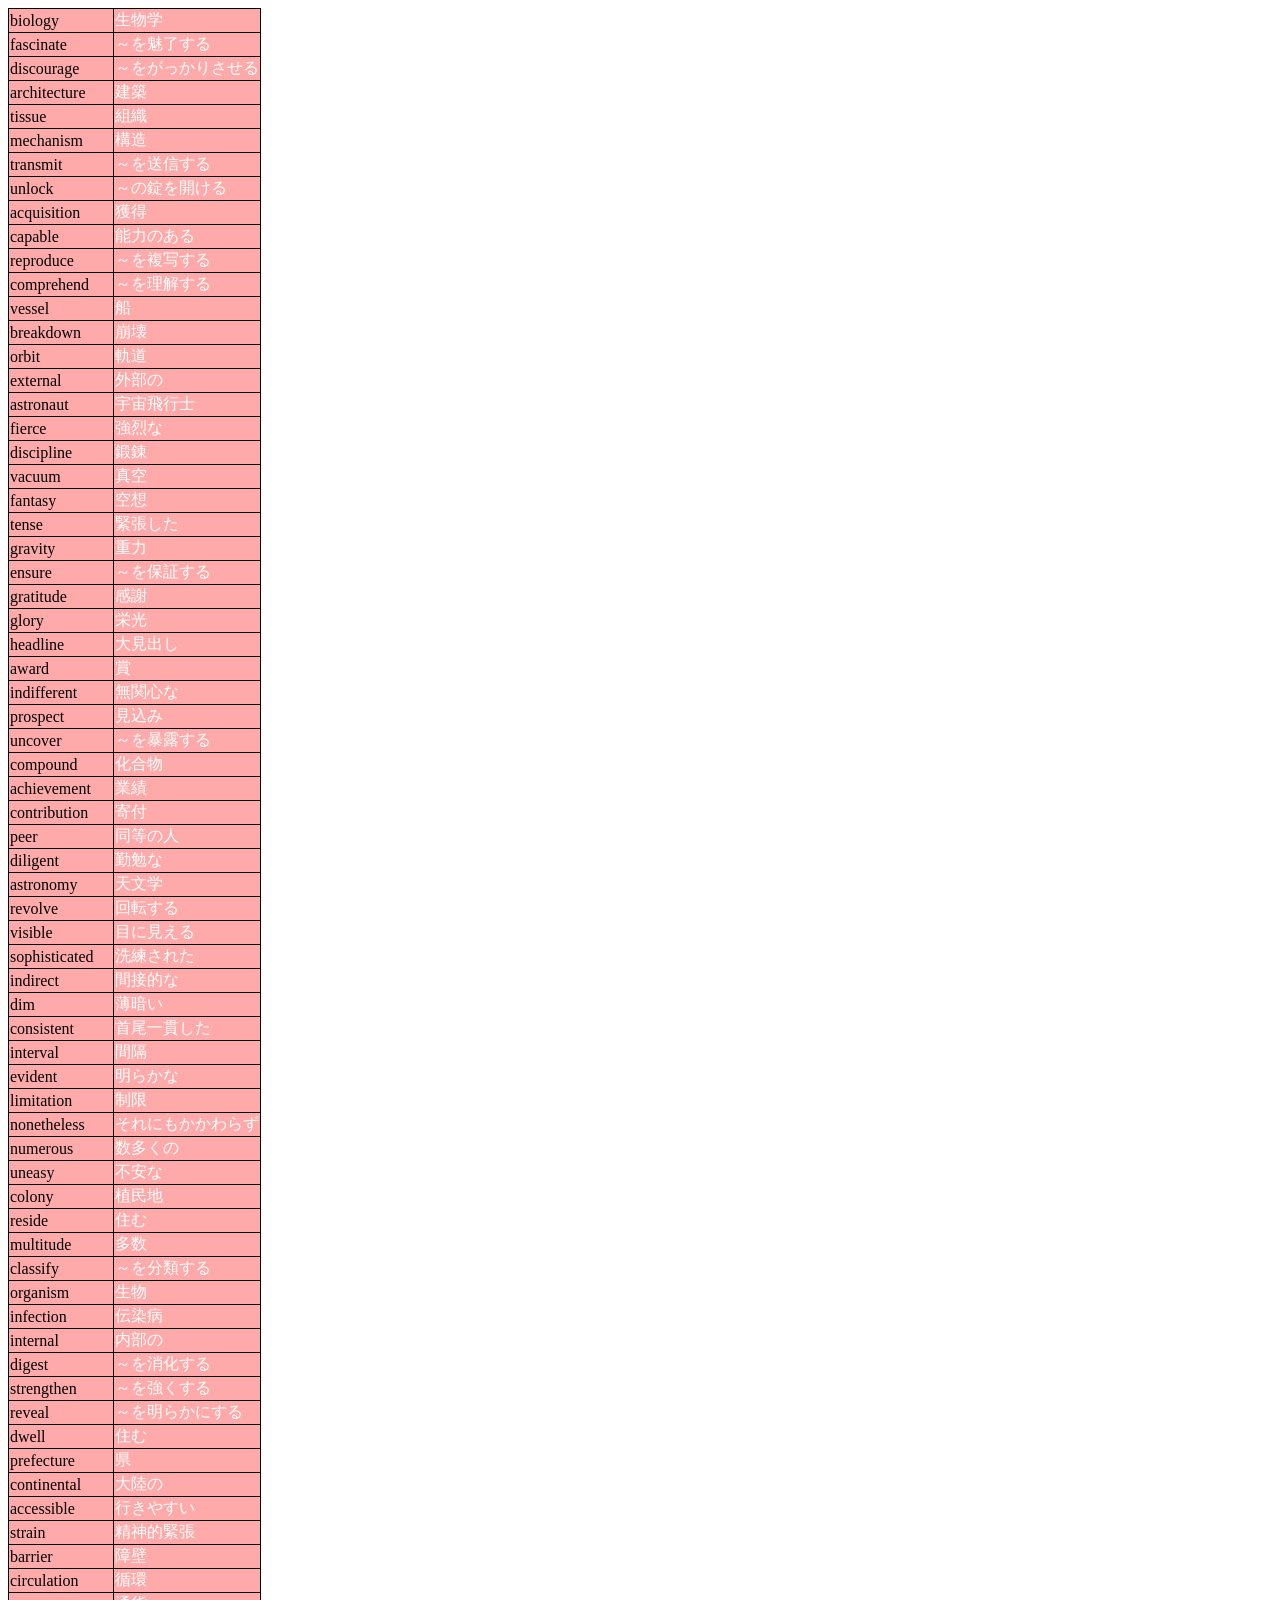
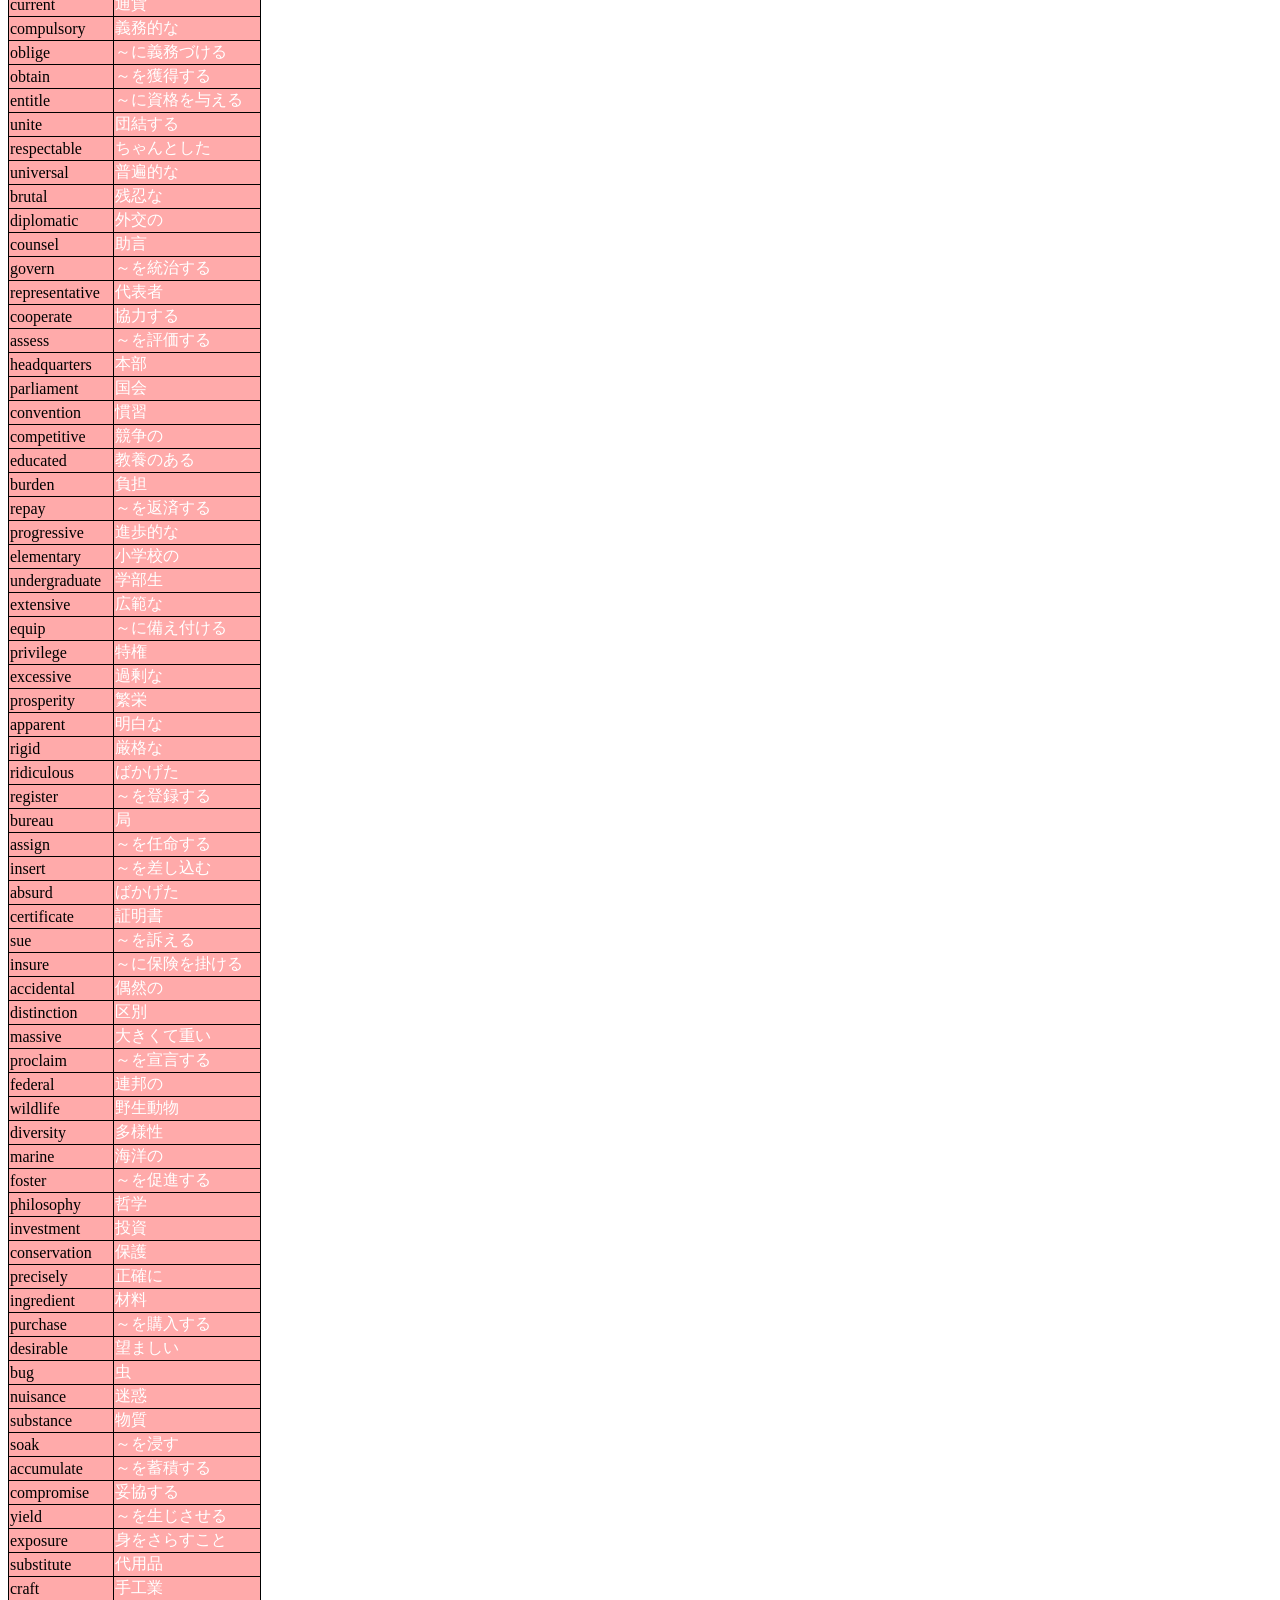
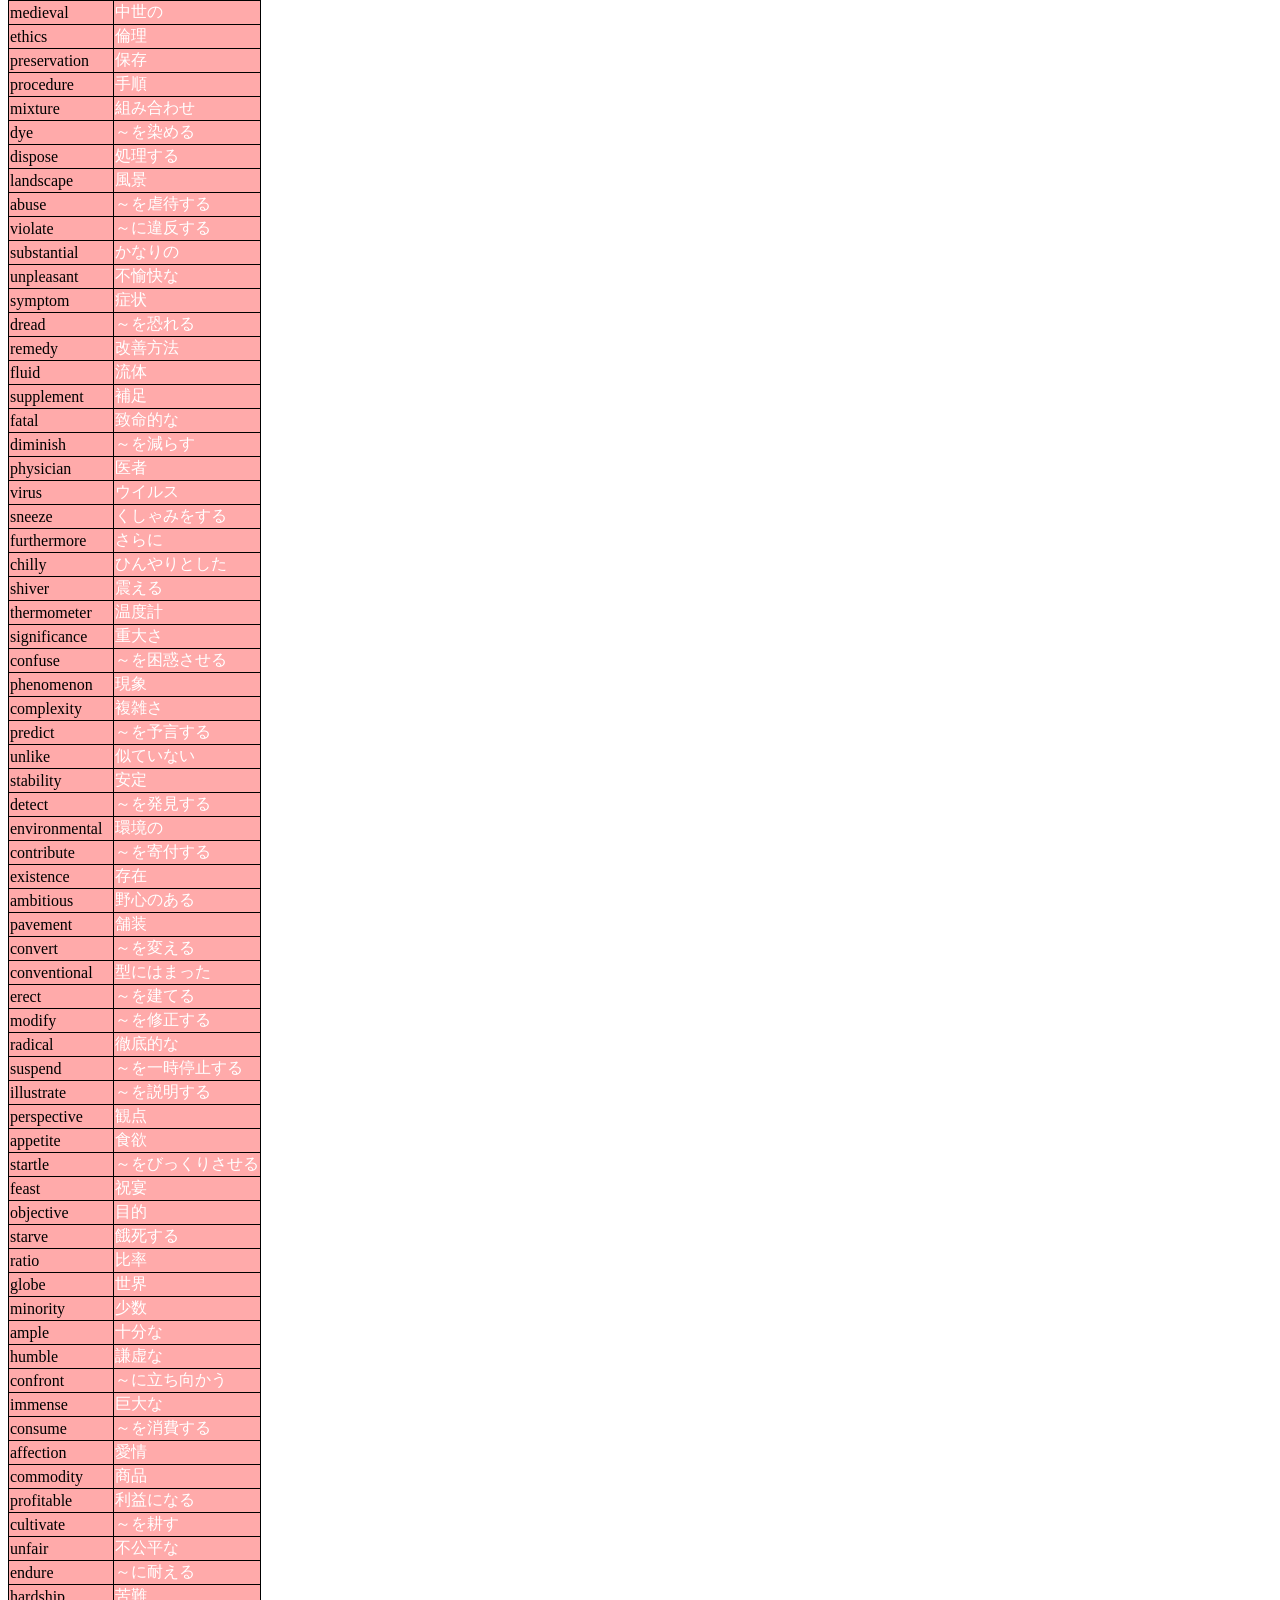
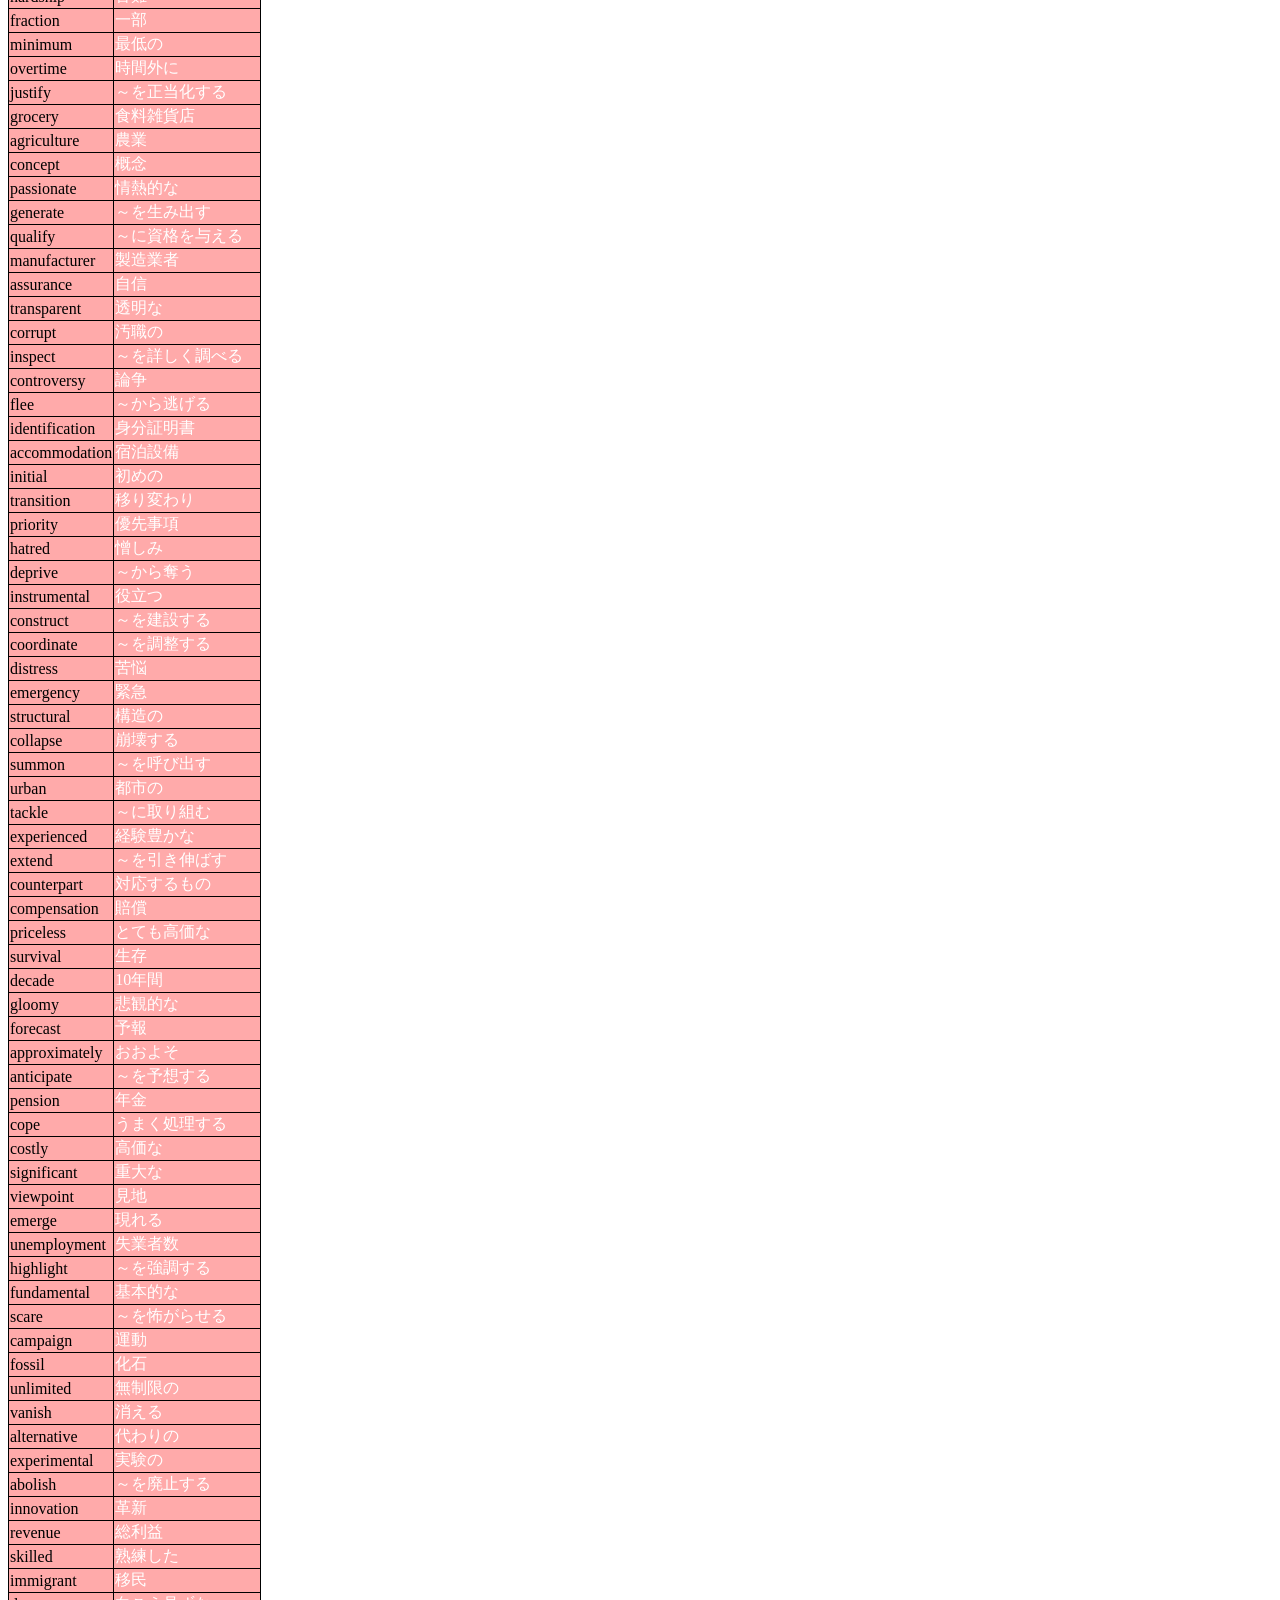
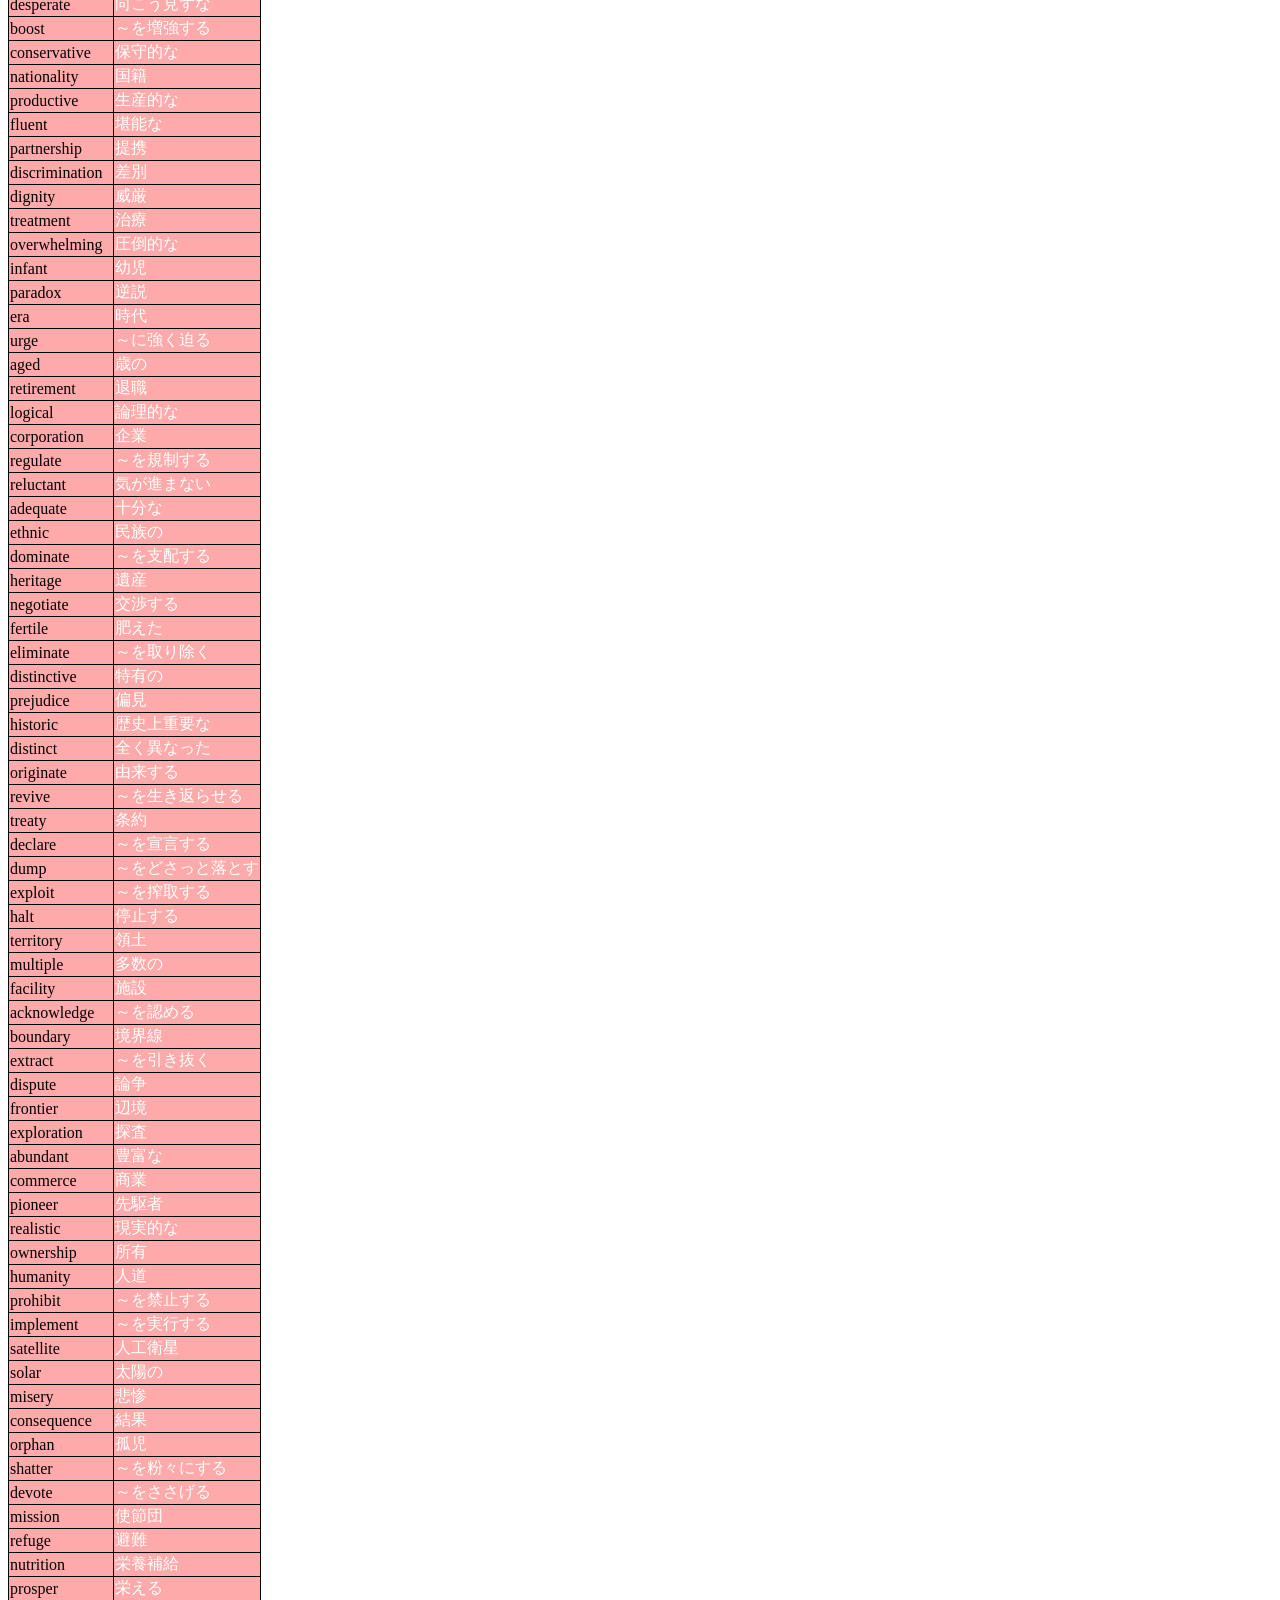
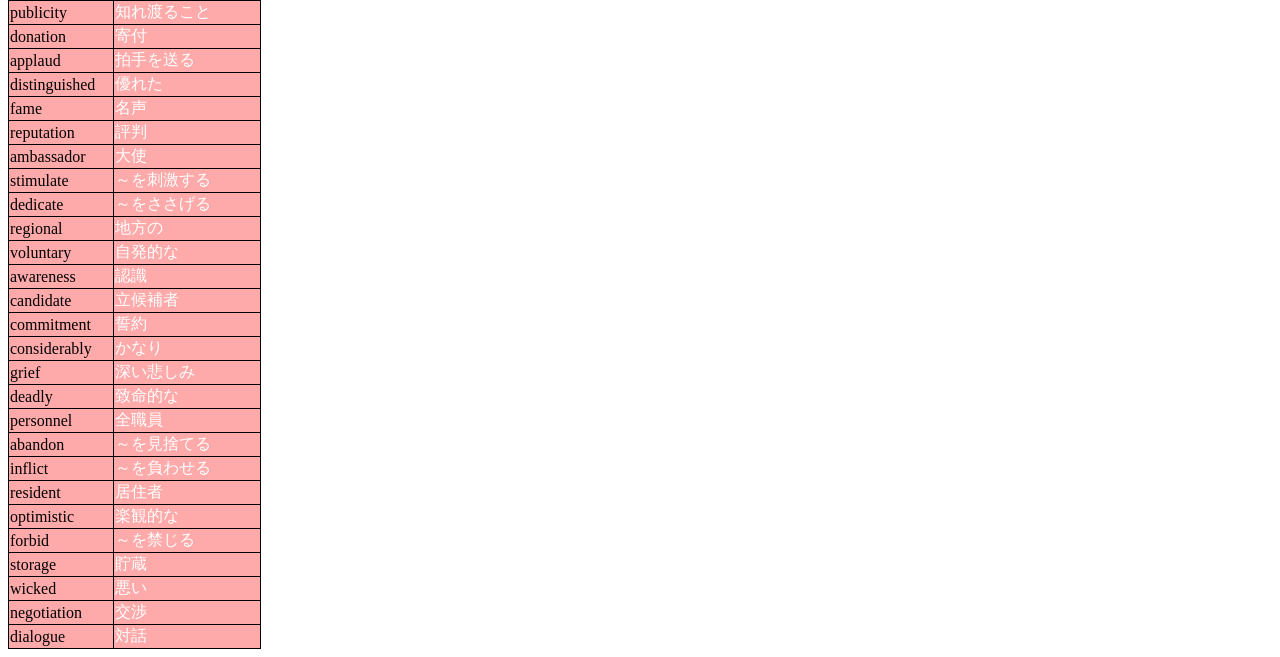
==== commit d181a65b: "Update index.html" ====
--- a/english/voc-con/index.html
+++ b/english/voc-con/index.html
@@ -136,8 +136,24 @@
 .A {
   color: #FFFFFF;
 }
-input[type="checkbox"]:checked + .label{
+input[type="checkbox"]:checked + .A {
  color:#000000;
+}
+
+td {
+  border: solid #000000 1px;
+}
+
+table {
+  border-collapse: collapse;
+}
+
+.label {
+  width: 100%;
+}
+
+tr {
+  background-color: #FFAAAA;
 }
 </style>
 </head>
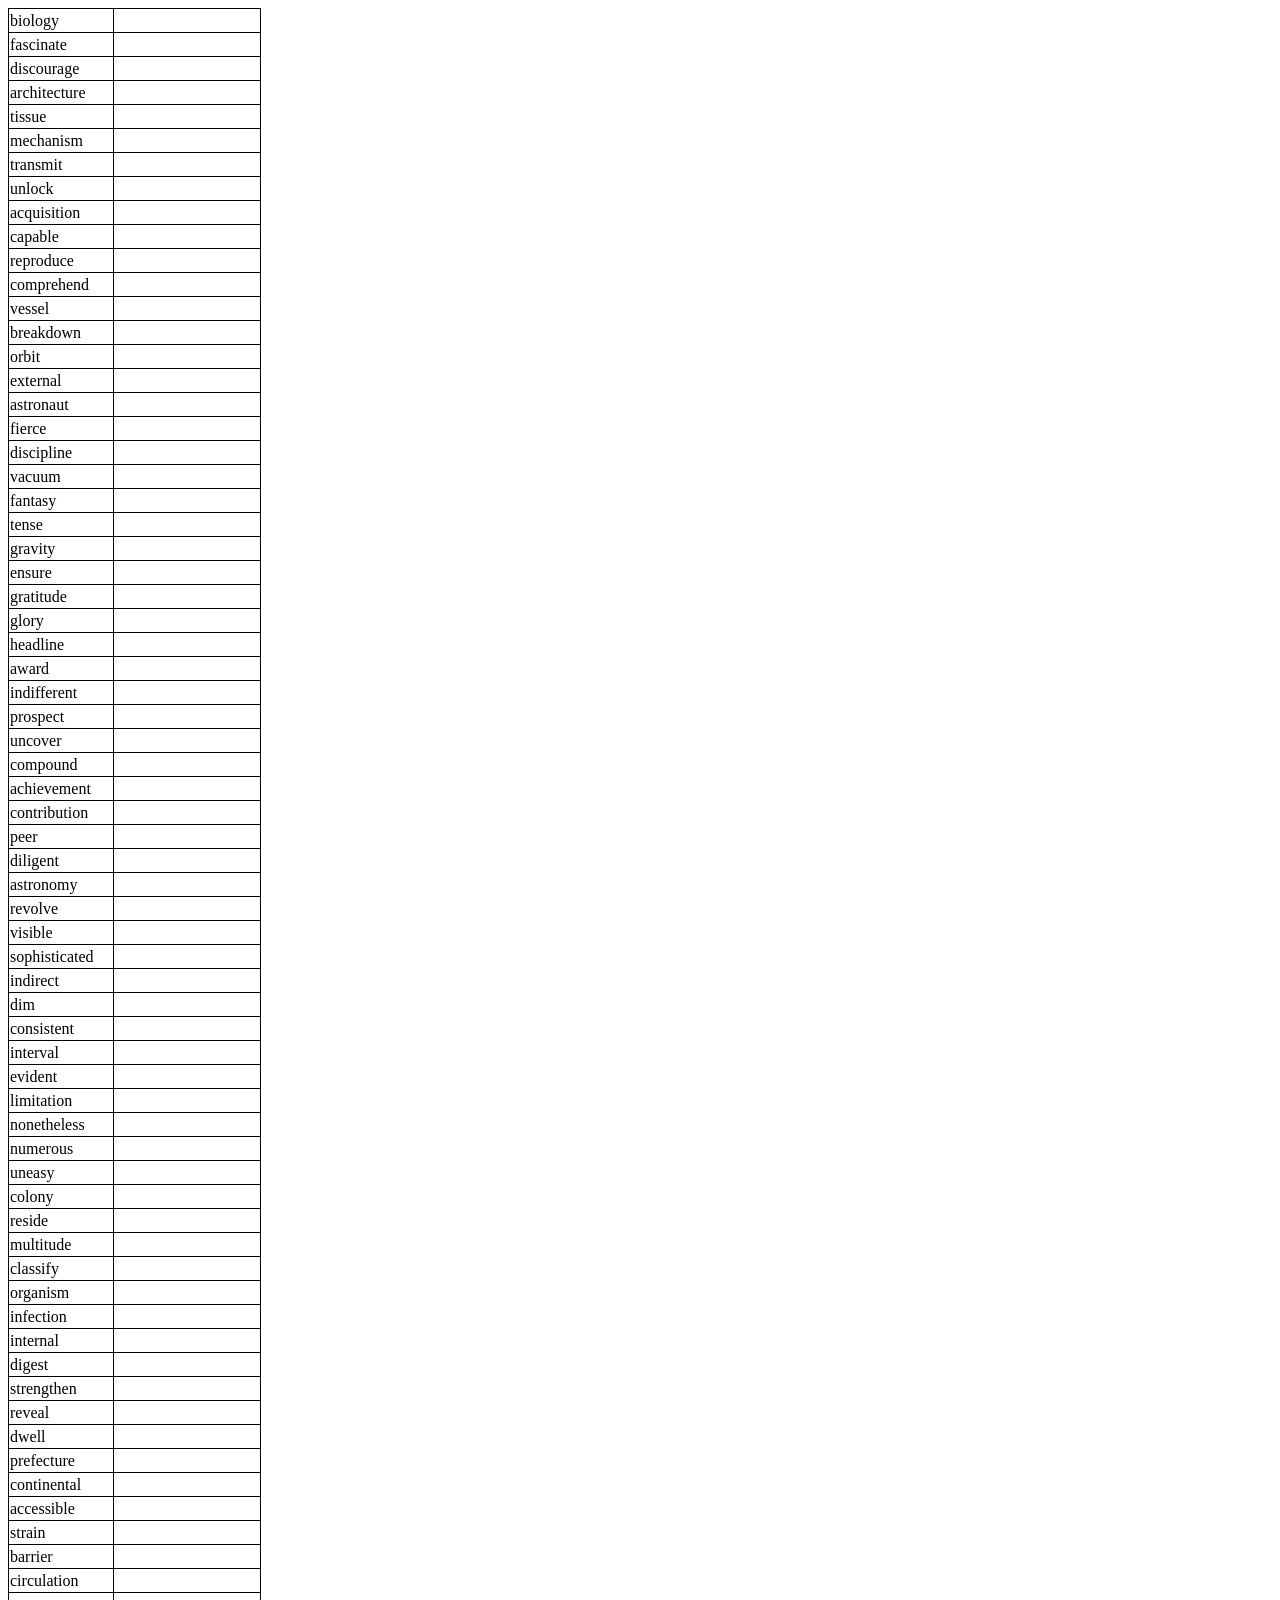
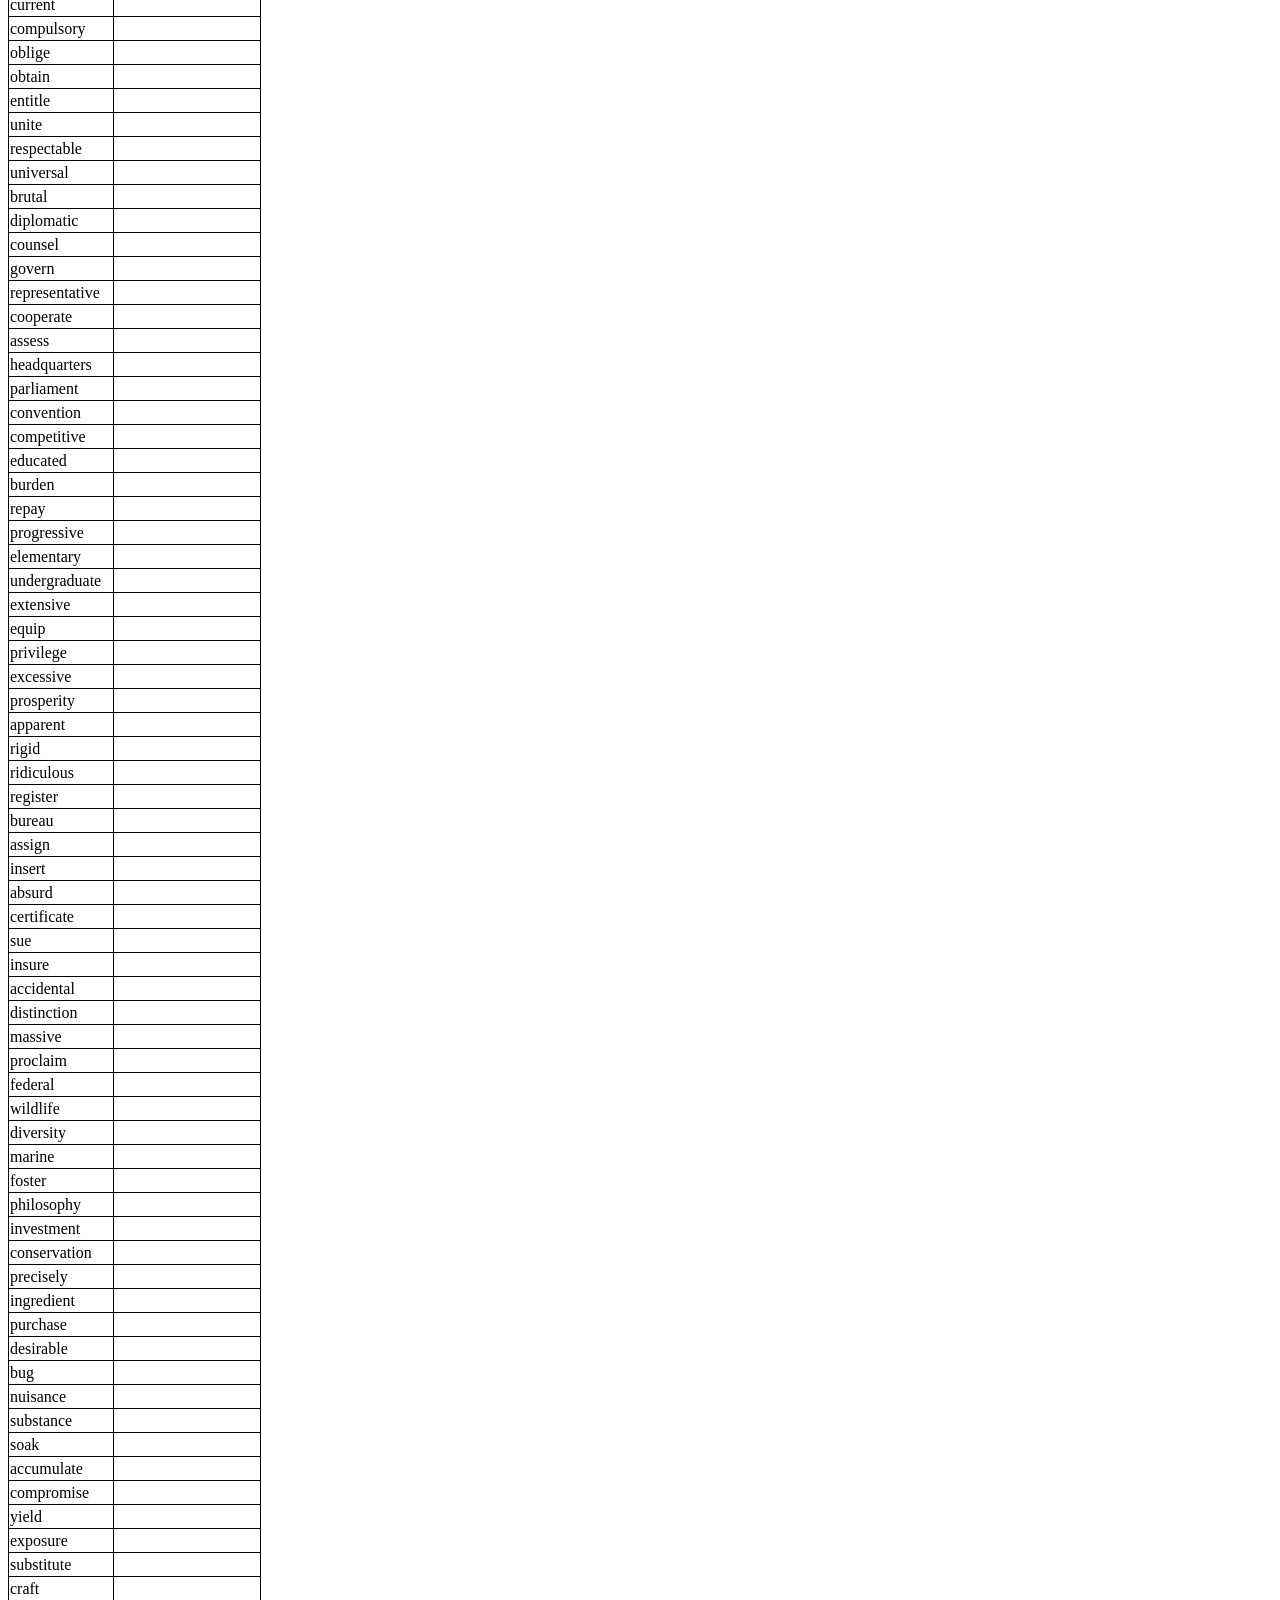
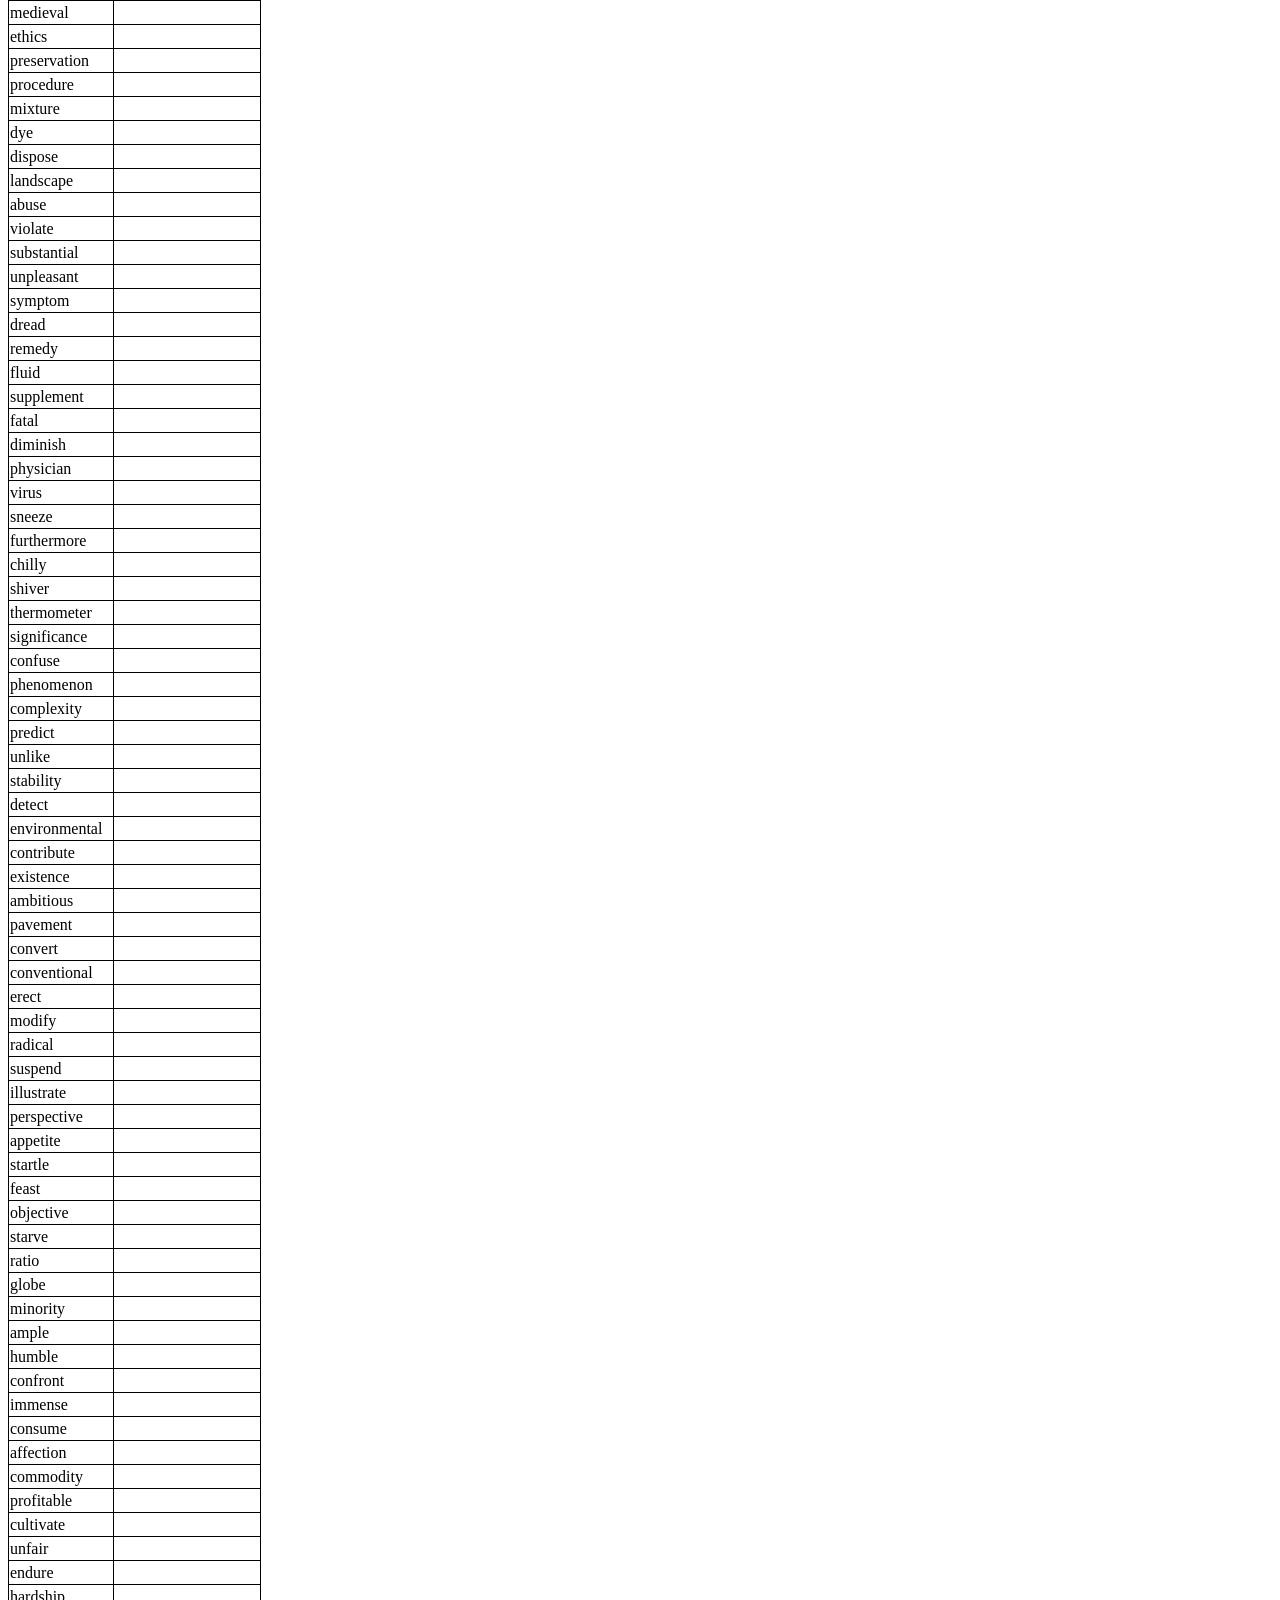
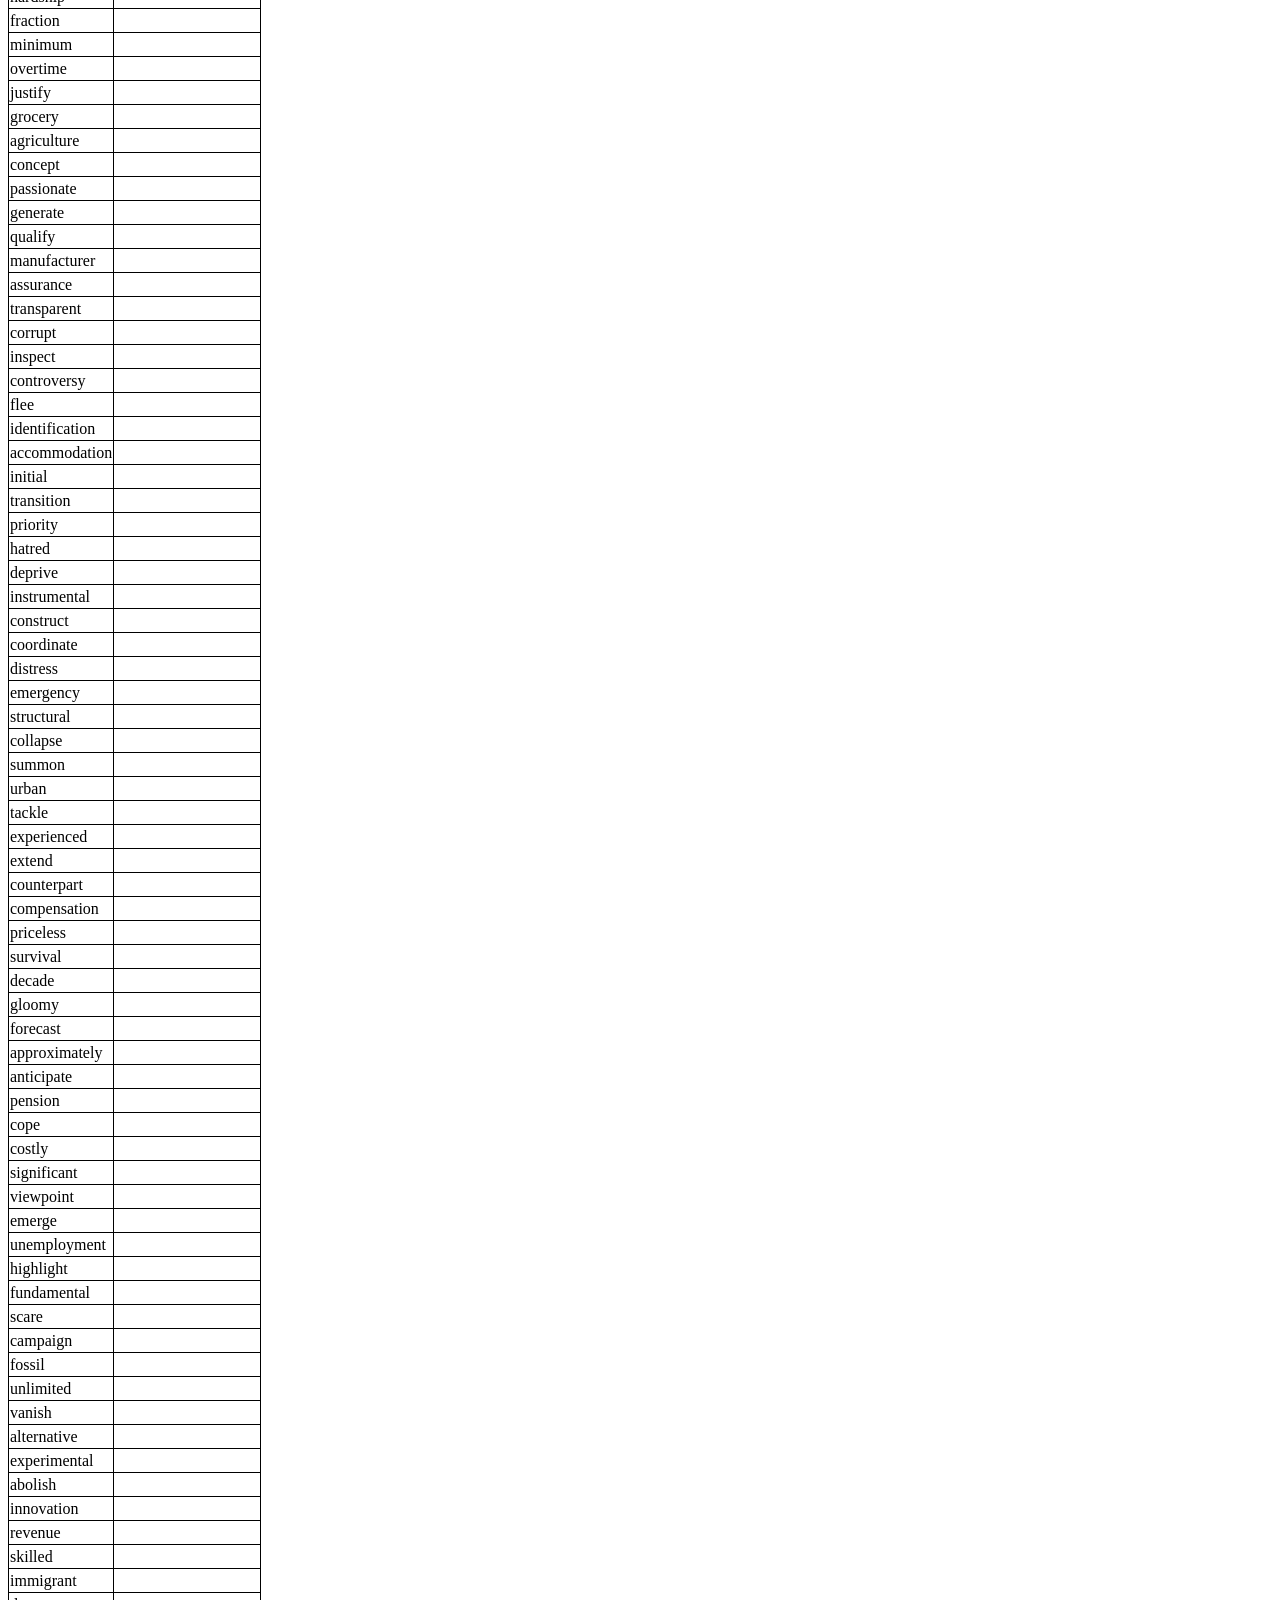
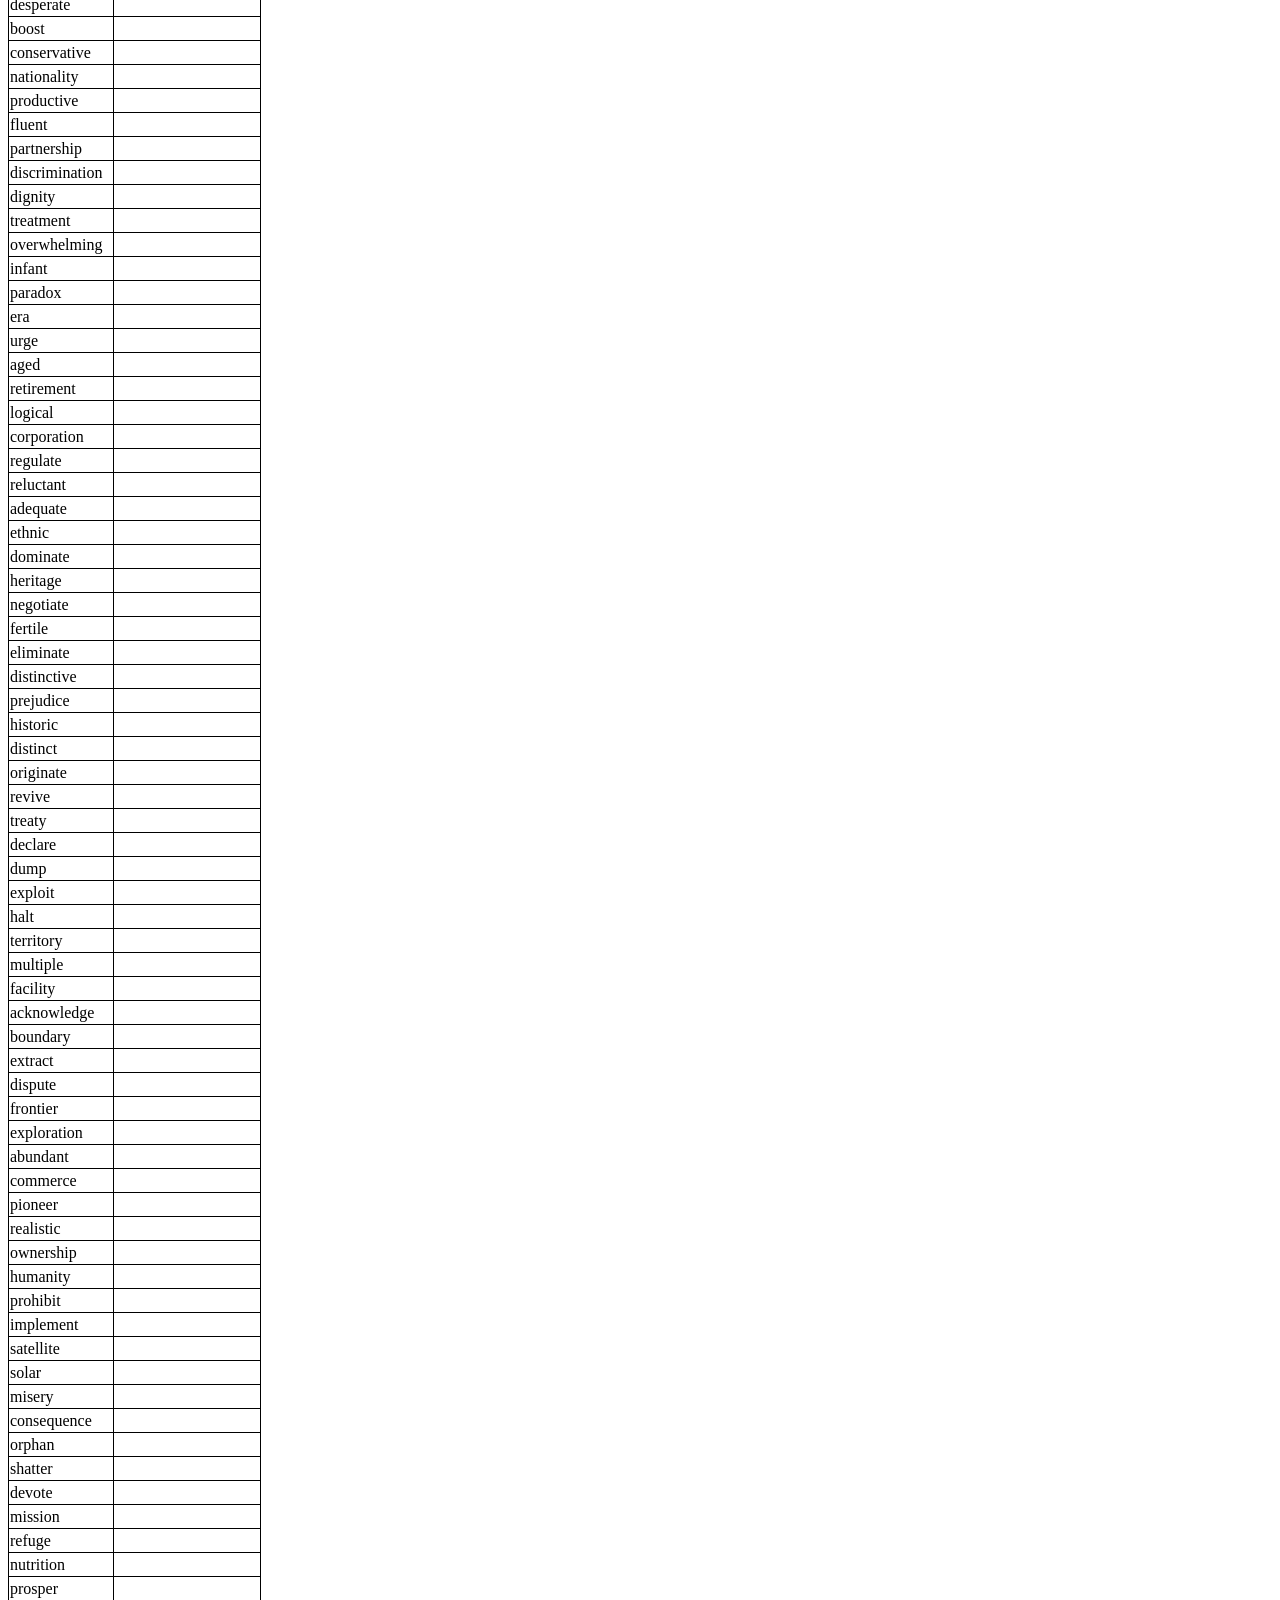
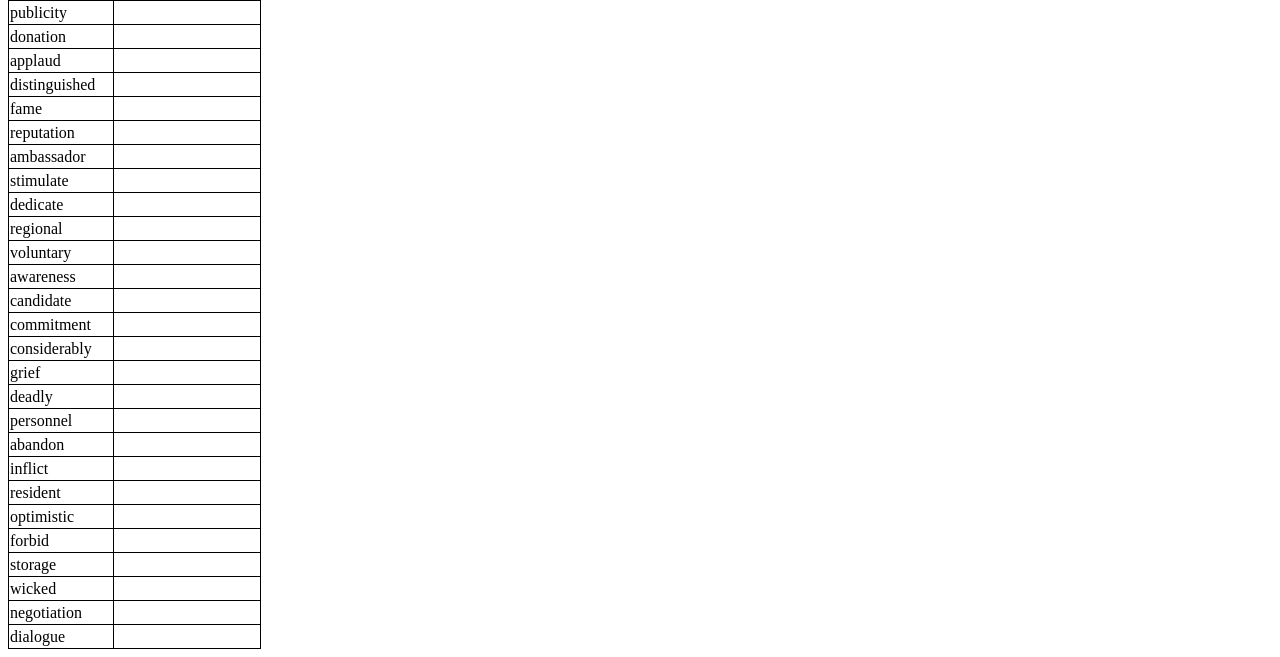
==== commit 430fa709: "Update index.html" ====
--- a/english/voc-con/index.html
+++ b/english/voc-con/index.html
@@ -3,158 +3,26 @@
 <meta charset="UTF-8">
   <title>ボキャコン対策</title>
 <style>
-  
-/* チェックボックスを非表示にする */
-.drawer_hidden {
-  display: none;
-}
-
-/* ハンバーガーアイコンの設置スペース */
-.drawer_open {
-  background-color:#FFFFFF99;
-  display: flex;
-  justify-content: center;
-  align-items: center;
-  position: fixed;
-  top: 0;
-  height: 3em;
-  width: 3em;
-  left: 0;
-  z-index: 101;/* 重なり順を一番上にする */
-  cursor: pointer;
-}
-
-/* ハンバーガーメニューのアイコン */
-.drawer_open span,
-.drawer_open span:before,
-.drawer_open span:after {
-  content: '';
-  display: block;
-  height: calc(3em / 8);
-  width: calc(3em * 0.85);
-  border-radius: calc(3em / 6);
-  background: #333;
-  transition: 0.5s;
-  position: absolute;
-  z-index:103;
-}
-
-/* 三本線の一番上の棒の位置調整 */
-.drawer_open span:before {
-  bottom: calc(3em / 4);
-}
-
-/* 三本線の一番下の棒の位置調整 */
-.drawer_open span:after {
-  top: calc(3em / 4);
-}
-
-/* アイコンがクリックされたら真ん中の線を透明にする */
-#drawer_input:checked ~ .drawer_open span {
-  background: rgba(255, 255, 255, 0);
-}
-
-/* アイコンがクリックされたらアイコンが×印になように上下の線を回転 */
-#drawer_input:checked ~ .drawer_open span::before {
-  bottom: 0;
-  transform: rotate(45deg);
-}
-
-#drawer_input:checked ~ .drawer_open span::after {
-  top: 0;
-  transform: rotate(-45deg);
-}
-/* メニューのデザイン*/
-.nav_content {
-  width: 90%;
-  height: 100%;
-  position: fixed;
-  top: 0%;
-  left: -90%; /* メニューを画面の外に飛ばす */
-  z-index: 99;
-  background: #FFFFFF99;
-  transition: .5s;
-  text-align: center;
-  padding-top: 20px;
-  font-size: 1.5em;
-  overflow: scroll;
-  font-family: sans-serif;
-}
-
-.nav_list li{
-  list-style: none; /* 点を消す */
-  padding: 0;       /* 余白も消す（推奨） */
-}
-
-.nav_list li a{
-  text-decoration: none;
-  color: #0000FF;
-}
-  
-/* アイコンがクリックされたらメニューを表示 */
-#drawer_input:checked ~ .nav_content {
-  left: 0;
-}
  
 input[type="checkbox"]{
- display: none;
-}
-.lq, .la{
- font-family: sans-serif;
- font-size: 2em;
- background-color: #00000066;
- font-weight: bold;
- position: fixed;
- top: 0;
- left: 2em;
-}
-.lq{
- display: block;
- z-index: 6;
-}
-.la{
- display: none;
- z-index: 2;
-}
-img{
- width: 100vw;
-}
-.q{
- display: block;
- position: absolute;
- top: 0;
- left: 0;
- z-index: 5;
-}
-.a{
- display: none;
- position: absolute;
- top: 0;
- left: 0;
- z-index: 1;
+  display: none;
 }
 .A {
   color: #FFFFFF;
 }
 input[type="checkbox"]:checked + .A {
- color:#000000;
-}
-
+  color:#000000;
+}
 td {
   border: solid #000000 1px;
 }
-
 table {
   border-collapse: collapse;
 }
-
 .label {
   width: 100%;
 }
-
-tr {
-  background-color: #FFAAAA;
-}
+  
 </style>
 </head>
 <table>
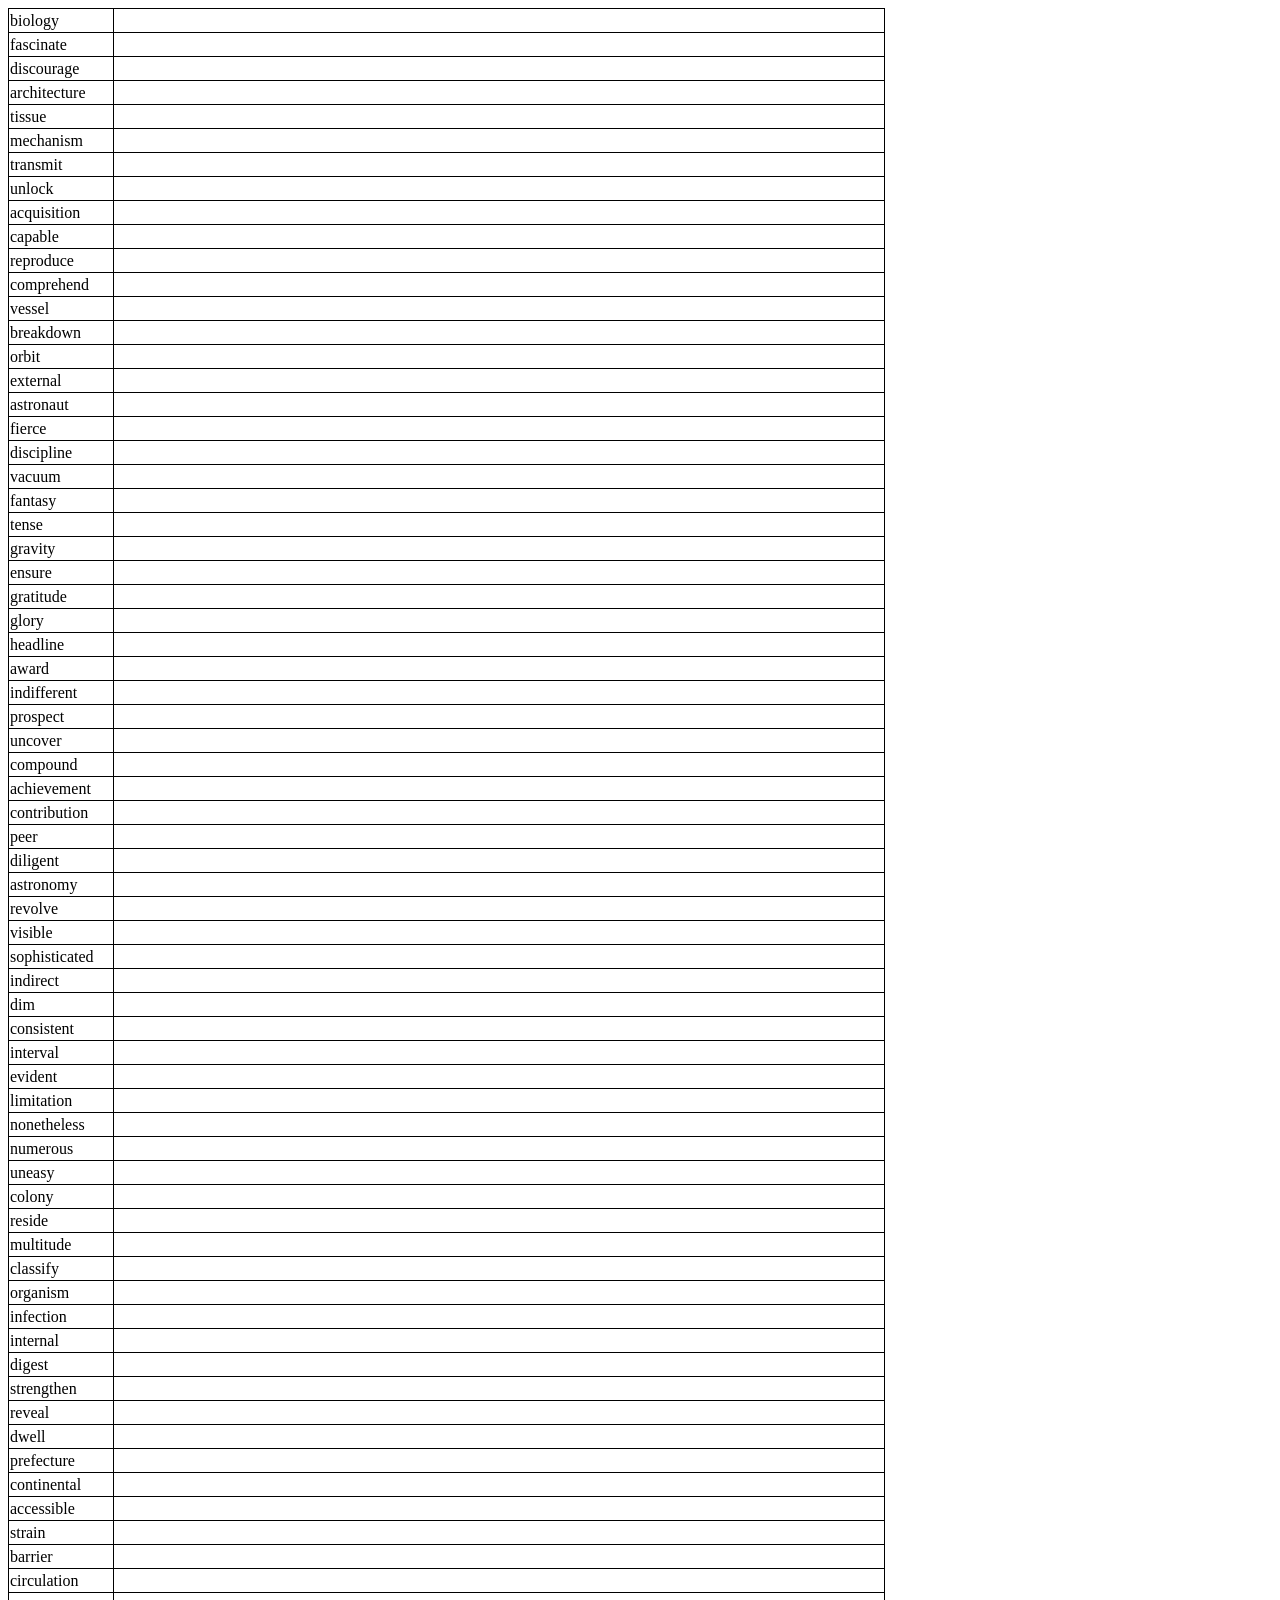
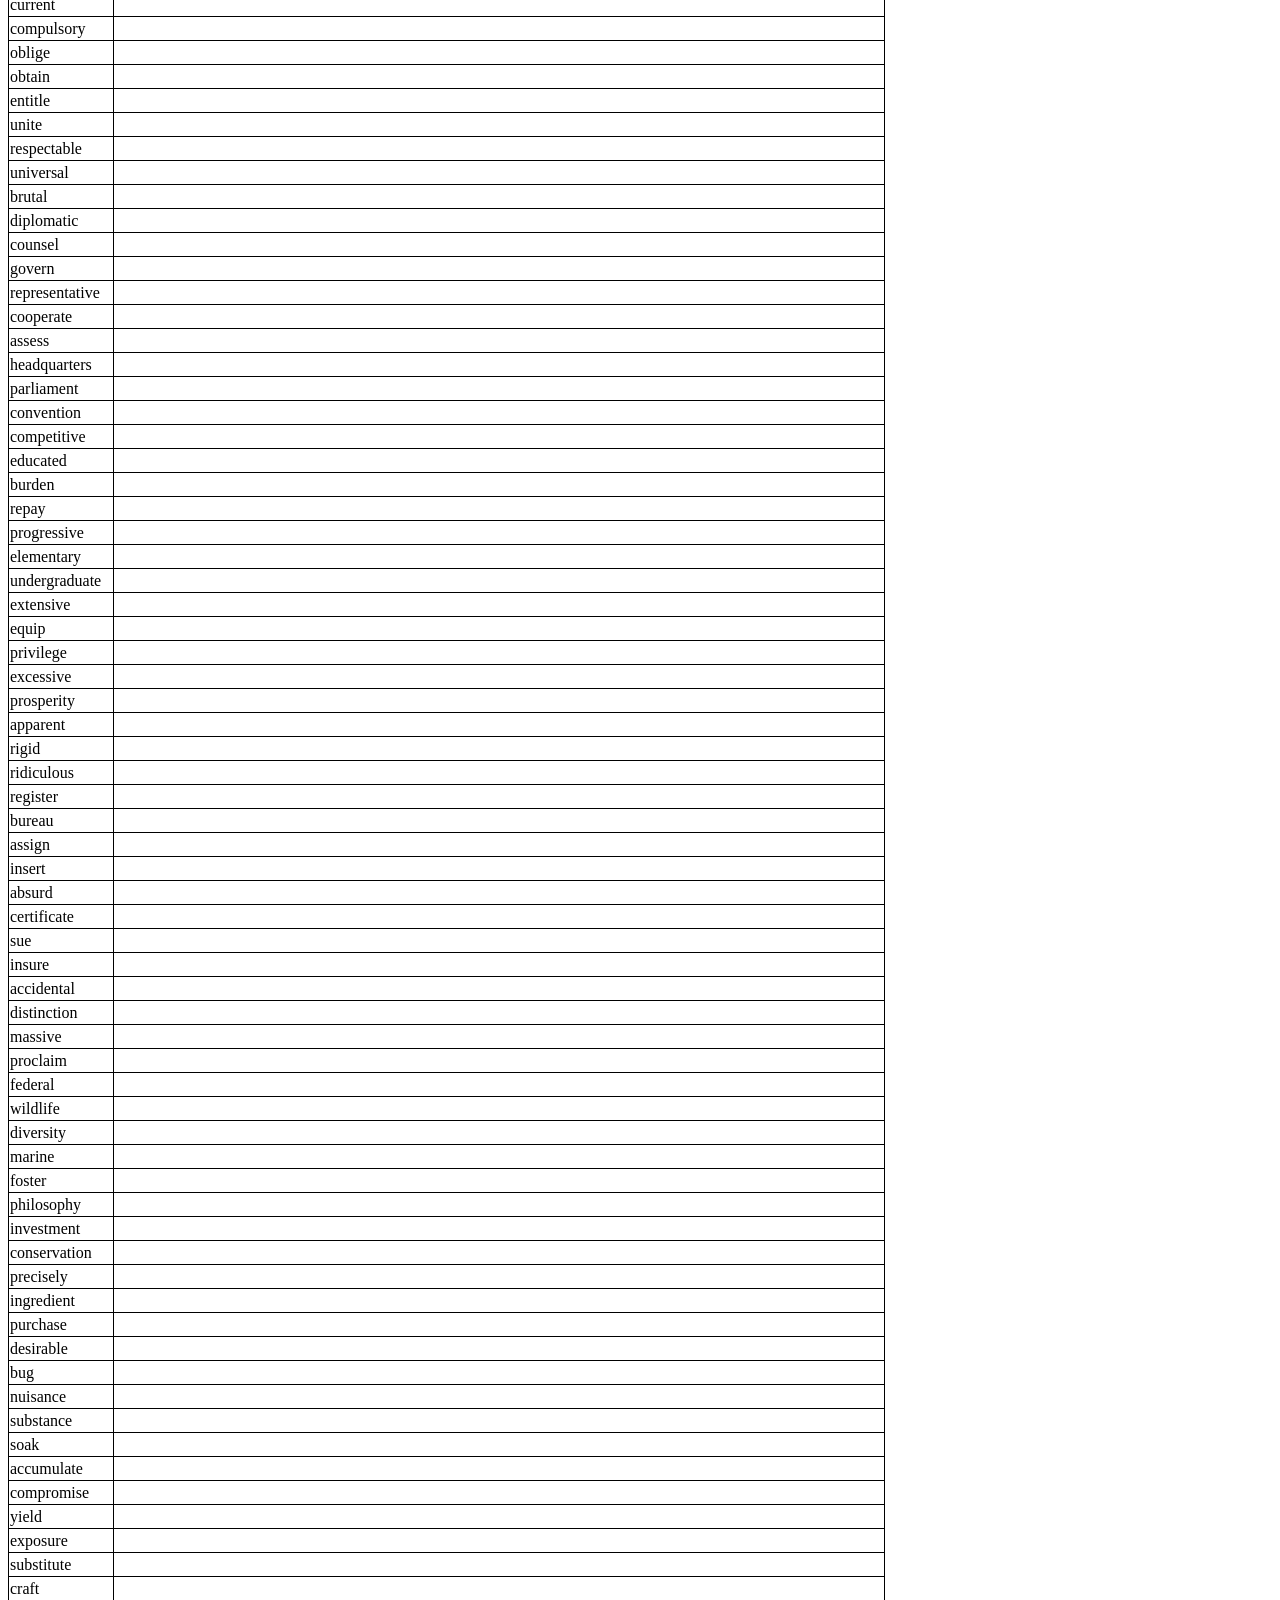
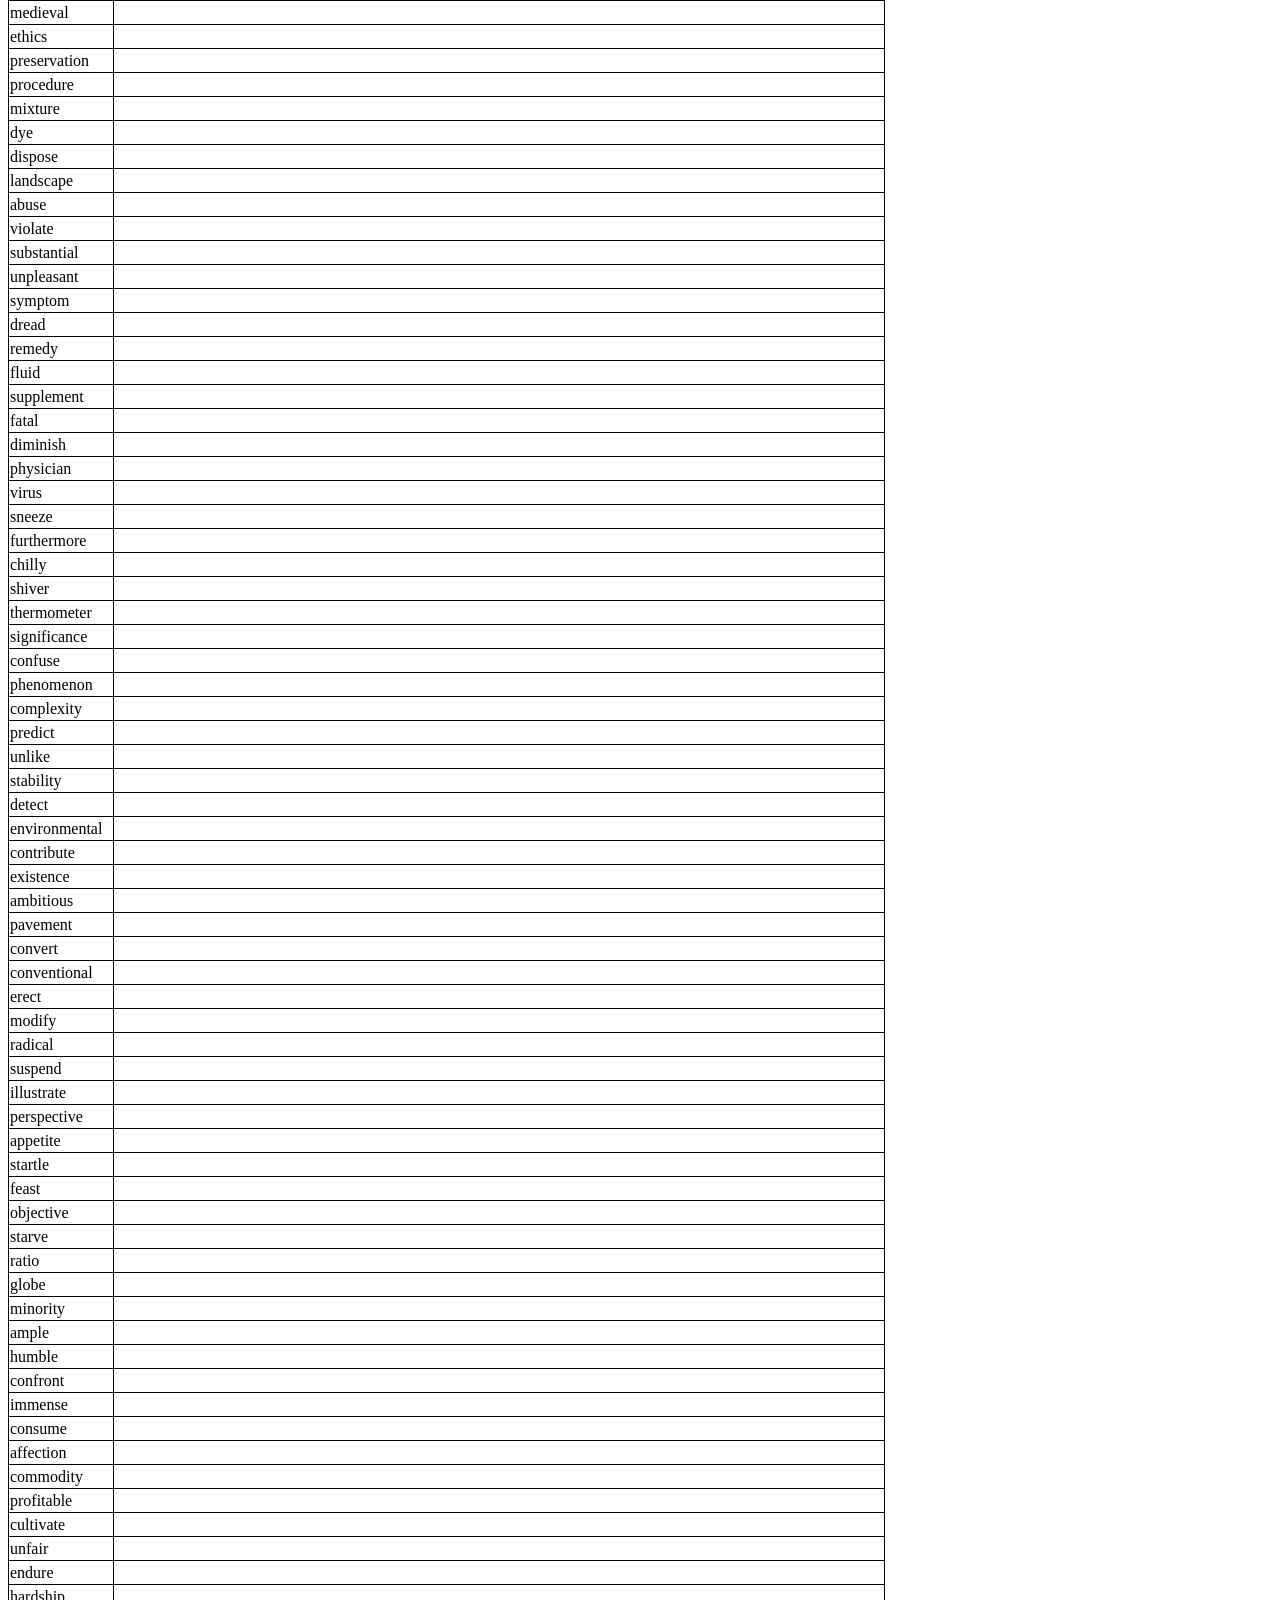
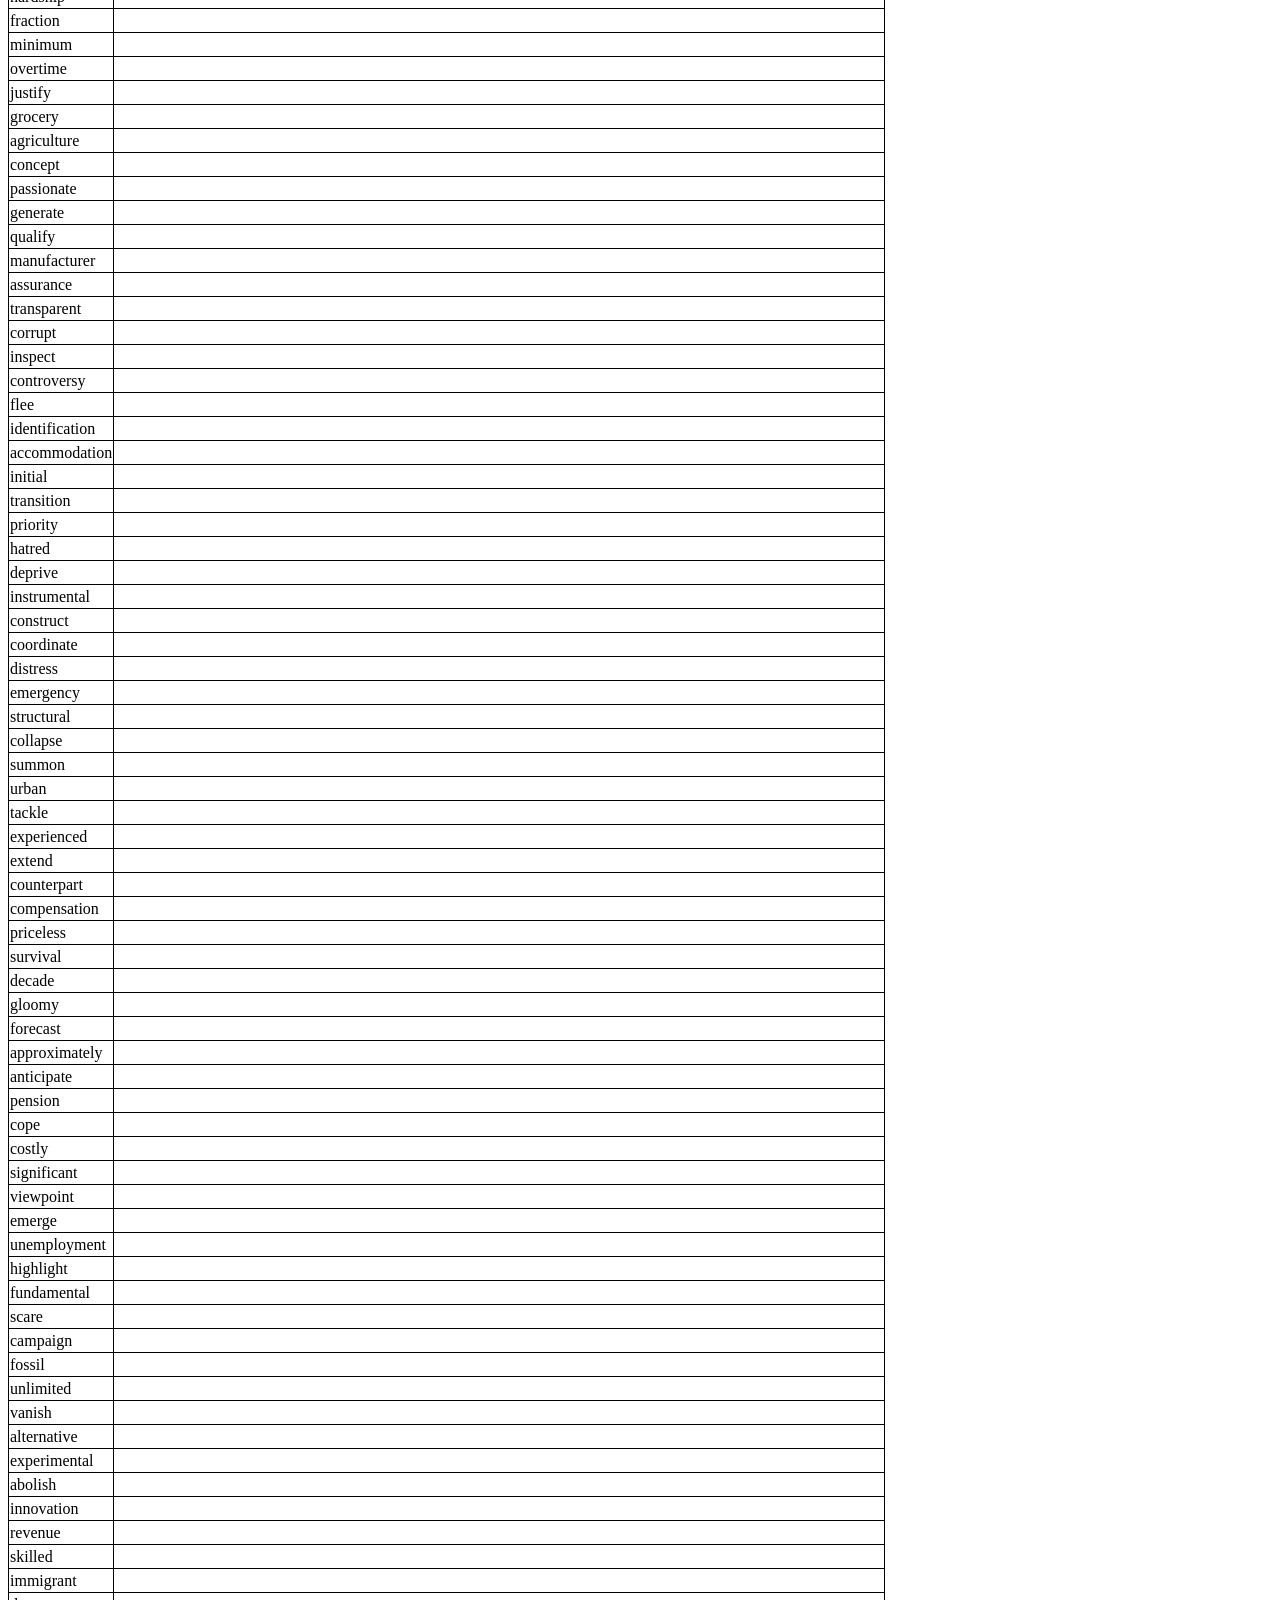
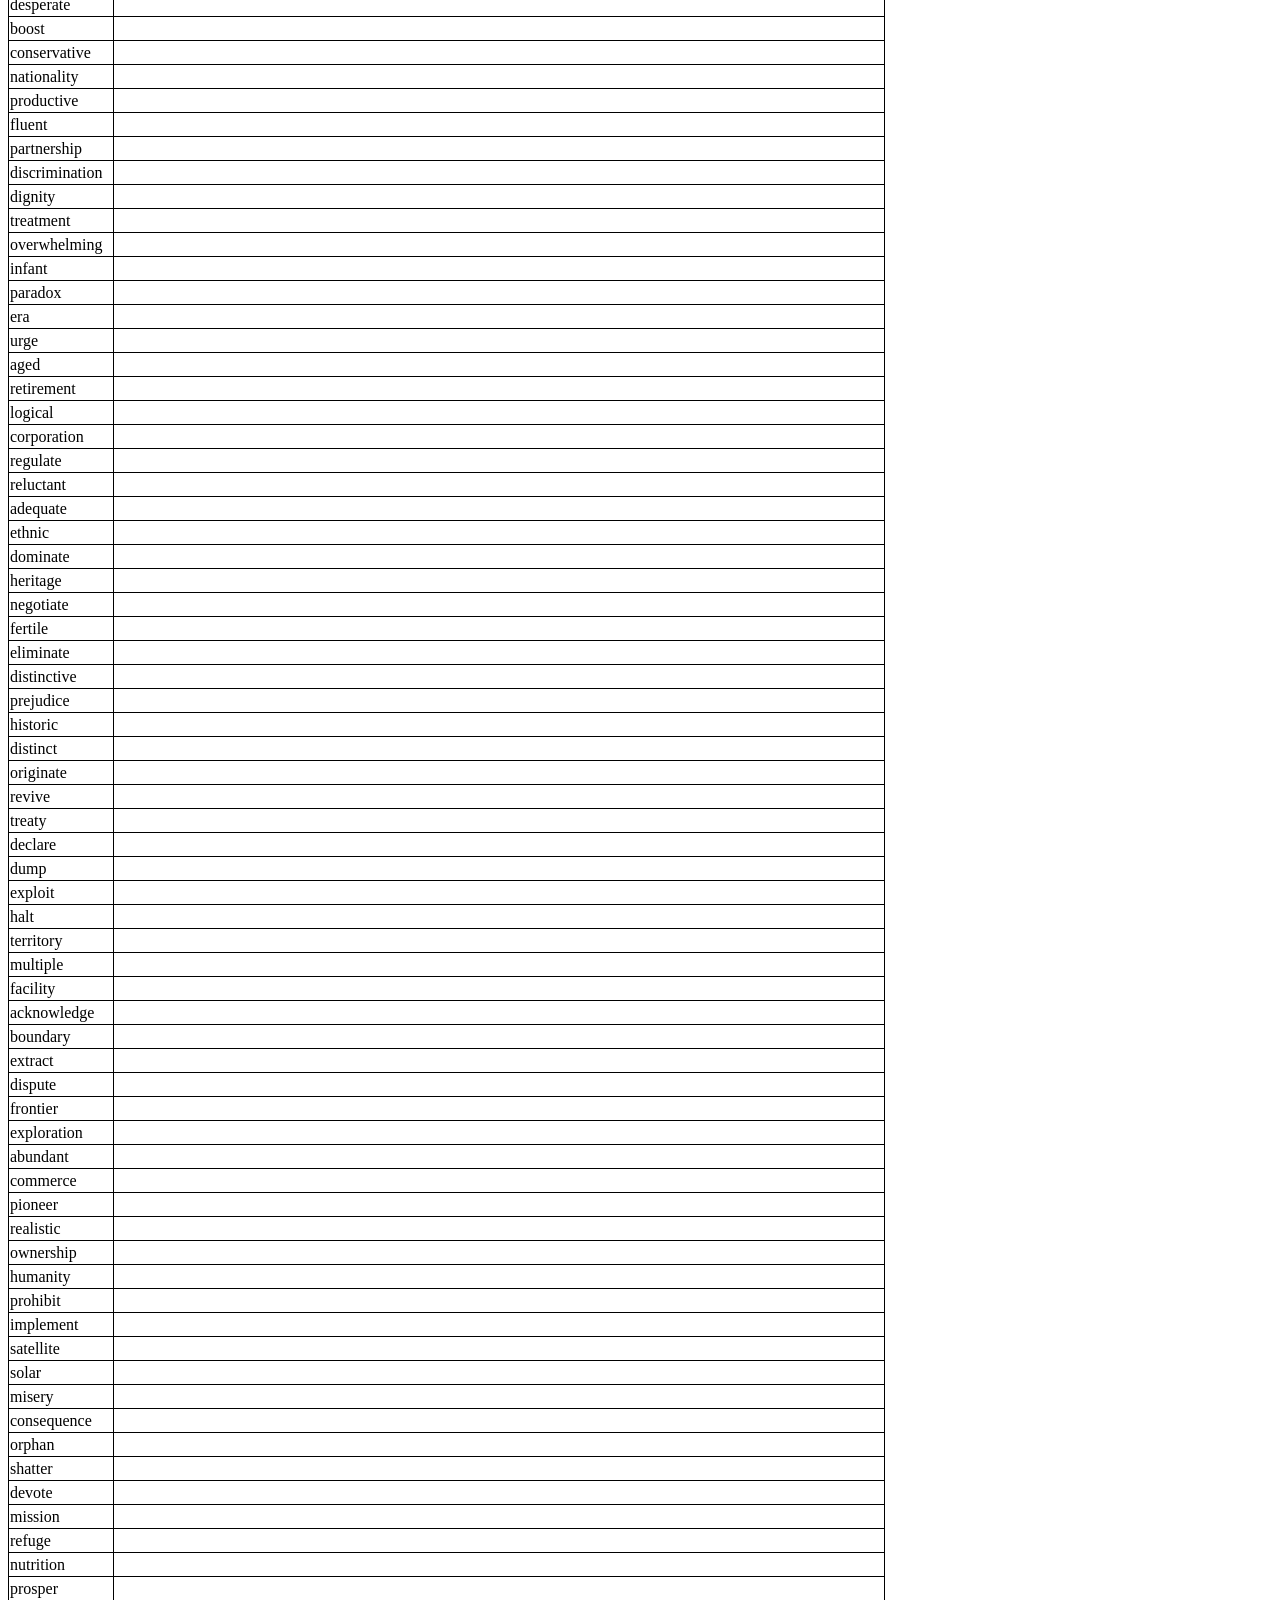
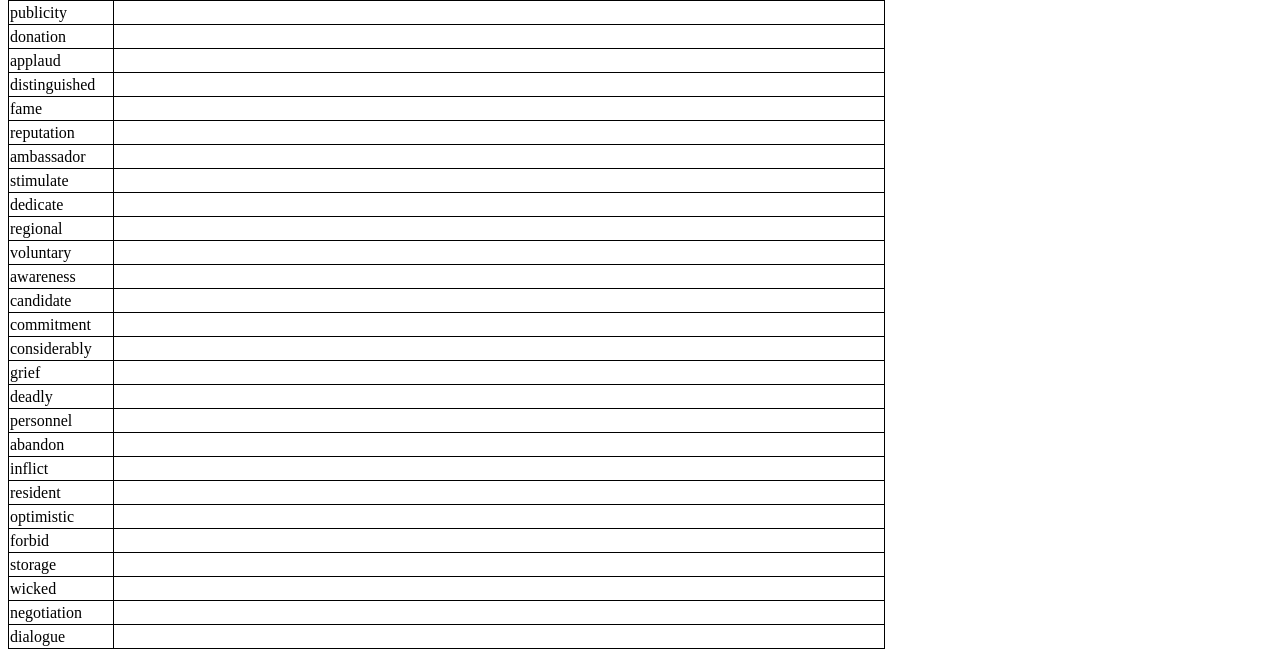
==== commit 843d8008: "Update index.html" ====
--- a/english/voc-con/index.html
+++ b/english/voc-con/index.html
@@ -1,390 +1,399 @@
 <!DOCTYPE html>
 <html lang="ja">
-<meta charset="UTF-8">
-  <title>ボキャコン対策</title>
-<style>
- 
-input[type="checkbox"]{
-  display: none;
-}
-.A {
-  color: #FFFFFF;
-}
-input[type="checkbox"]:checked + .A {
-  color:#000000;
-}
-td {
-  border: solid #000000 1px;
-}
-table {
-  border-collapse: collapse;
-}
-.label {
-  width: 100%;
-}
+  <head>
+    <meta charset="UTF-8">
+    <title>ボキャコン対策</title>
+    <style>
+      /*チェックボックスを非表示*/
+      input[type="checkbox"]{
+        display: none;
+      }
+
+      /*答えを白文字にして隠しておく*/
+      .A {
+        color: #FFFFFF;
+      }
+      /*チェックボックスにチェックが入った時、答えを黒文字にして表示する*/
+      input[type="checkbox"]:checked + .A {
+        color:#000000;
+      }
+
+      /*表の書式設定*/
+      table {
+        border-collapse: collapse;
+      }
+      td {
+        border: solid #000000 1px;
+      }
+      .ans {
+        width: 60dvw;  /*答えの列を画面幅の60％に設定*/
+      }
+      .label {
+        width: 100%;  /*ラベルを囲うdivをセル幅いっぱいに設定*/
+      }
   
 </style>
 </head>
 <table>
-<tr><td><div class="label"><label for="biology">biology</label></div></td><td><div class="label"><input type="checkbox" id="biology"><label for="biology" class="A">生物学</label></div></td></tr>
-<tr><td><div class="label"><label for="fascinate">fascinate</label></div></td><td><div class="label"><input type="checkbox" id="fascinate"><label for="fascinate" class="A">～を魅了する</label></div></td></tr>
-<tr><td><div class="label"><label for="discourage">discourage</label></div></td><td><div class="label"><input type="checkbox" id="discourage"><label for="discourage" class="A">～をがっかりさせる</label></div></td></tr>
-<tr><td><div class="label"><label for="architecture">architecture</label></div></td><td><div class="label"><input type="checkbox" id="architecture"><label for="architecture" class="A">建築</label></div></td></tr>
-<tr><td><div class="label"><label for="tissue">tissue</label></div></td><td><div class="label"><input type="checkbox" id="tissue"><label for="tissue" class="A">組織</label></div></td></tr>
-<tr><td><div class="label"><label for="mechanism">mechanism</label></div></td><td><div class="label"><input type="checkbox" id="mechanism"><label for="mechanism" class="A">構造</label></div></td></tr>
-<tr><td><div class="label"><label for="transmit">transmit</label></div></td><td><div class="label"><input type="checkbox" id="transmit"><label for="transmit" class="A">～を送信する</label></div></td></tr>
-<tr><td><div class="label"><label for="unlock">unlock</label></div></td><td><div class="label"><input type="checkbox" id="unlock"><label for="unlock" class="A">～の錠を開ける</label></div></td></tr>
-<tr><td><div class="label"><label for="acquisition">acquisition</label></div></td><td><div class="label"><input type="checkbox" id="acquisition"><label for="acquisition" class="A">獲得</label></div></td></tr>
-<tr><td><div class="label"><label for="capable">capable</label></div></td><td><div class="label"><input type="checkbox" id="capable"><label for="capable" class="A">能力のある</label></div></td></tr>
-<tr><td><div class="label"><label for="reproduce">reproduce</label></div></td><td><div class="label"><input type="checkbox" id="reproduce"><label for="reproduce" class="A">～を複写する</label></div></td></tr>
-<tr><td><div class="label"><label for="comprehend">comprehend</label></div></td><td><div class="label"><input type="checkbox" id="comprehend"><label for="comprehend" class="A">～を理解する</label></div></td></tr>
-<tr><td><div class="label"><label for="vessel">vessel</label></div></td><td><div class="label"><input type="checkbox" id="vessel"><label for="vessel" class="A">船</label></div></td></tr>
-<tr><td><div class="label"><label for="breakdown">breakdown</label></div></td><td><div class="label"><input type="checkbox" id="breakdown"><label for="breakdown" class="A">崩壊</label></div></td></tr>
-<tr><td><div class="label"><label for="orbit">orbit</label></div></td><td><div class="label"><input type="checkbox" id="orbit"><label for="orbit" class="A">軌道</label></div></td></tr>
-<tr><td><div class="label"><label for="external">external</label></div></td><td><div class="label"><input type="checkbox" id="external"><label for="external" class="A">外部の</label></div></td></tr>
-<tr><td><div class="label"><label for="astronaut">astronaut</label></div></td><td><div class="label"><input type="checkbox" id="astronaut"><label for="astronaut" class="A">宇宙飛行士</label></div></td></tr>
-<tr><td><div class="label"><label for="fierce">fierce</label></div></td><td><div class="label"><input type="checkbox" id="fierce"><label for="fierce" class="A">強烈な</label></div></td></tr>
-<tr><td><div class="label"><label for="discipline">discipline</label></div></td><td><div class="label"><input type="checkbox" id="discipline"><label for="discipline" class="A">鍛錬</label></div></td></tr>
-<tr><td><div class="label"><label for="vacuum">vacuum</label></div></td><td><div class="label"><input type="checkbox" id="vacuum"><label for="vacuum" class="A">真空</label></div></td></tr>
-<tr><td><div class="label"><label for="fantasy">fantasy</label></div></td><td><div class="label"><input type="checkbox" id="fantasy"><label for="fantasy" class="A">空想</label></div></td></tr>
-<tr><td><div class="label"><label for="tense">tense</label></div></td><td><div class="label"><input type="checkbox" id="tense"><label for="tense" class="A">緊張した</label></div></td></tr>
-<tr><td><div class="label"><label for="gravity">gravity</label></div></td><td><div class="label"><input type="checkbox" id="gravity"><label for="gravity" class="A">重力</label></div></td></tr>
-<tr><td><div class="label"><label for="ensure">ensure</label></div></td><td><div class="label"><input type="checkbox" id="ensure"><label for="ensure" class="A">～を保証する</label></div></td></tr>
-<tr><td><div class="label"><label for="gratitude">gratitude</label></div></td><td><div class="label"><input type="checkbox" id="gratitude"><label for="gratitude" class="A">感謝</label></div></td></tr>
-<tr><td><div class="label"><label for="glory">glory</label></div></td><td><div class="label"><input type="checkbox" id="glory"><label for="glory" class="A">栄光</label></div></td></tr>
-<tr><td><div class="label"><label for="headline">headline</label></div></td><td><div class="label"><input type="checkbox" id="headline"><label for="headline" class="A">大見出し</label></div></td></tr>
-<tr><td><div class="label"><label for="award">award</label></div></td><td><div class="label"><input type="checkbox" id="award"><label for="award" class="A">賞</label></div></td></tr>
-<tr><td><div class="label"><label for="indifferent">indifferent</label></div></td><td><div class="label"><input type="checkbox" id="indifferent"><label for="indifferent" class="A">無関心な</label></div></td></tr>
-<tr><td><div class="label"><label for="prospect">prospect</label></div></td><td><div class="label"><input type="checkbox" id="prospect"><label for="prospect" class="A">見込み</label></div></td></tr>
-<tr><td><div class="label"><label for="uncover">uncover</label></div></td><td><div class="label"><input type="checkbox" id="uncover"><label for="uncover" class="A">～を暴露する</label></div></td></tr>
-<tr><td><div class="label"><label for="compound">compound</label></div></td><td><div class="label"><input type="checkbox" id="compound"><label for="compound" class="A">化合物</label></div></td></tr>
-<tr><td><div class="label"><label for="achievement">achievement</label></div></td><td><div class="label"><input type="checkbox" id="achievement"><label for="achievement" class="A">業績</label></div></td></tr>
-<tr><td><div class="label"><label for="contribution">contribution</label></div></td><td><div class="label"><input type="checkbox" id="contribution"><label for="contribution" class="A">寄付</label></div></td></tr>
-<tr><td><div class="label"><label for="peer">peer</label></div></td><td><div class="label"><input type="checkbox" id="peer"><label for="peer" class="A">同等の人</label></div></td></tr>
-<tr><td><div class="label"><label for="diligent">diligent</label></div></td><td><div class="label"><input type="checkbox" id="diligent"><label for="diligent" class="A">勤勉な</label></div></td></tr>
-<tr><td><div class="label"><label for="astronomy">astronomy</label></div></td><td><div class="label"><input type="checkbox" id="astronomy"><label for="astronomy" class="A">天文学</label></div></td></tr>
-<tr><td><div class="label"><label for="revolve">revolve</label></div></td><td><div class="label"><input type="checkbox" id="revolve"><label for="revolve" class="A">回転する</label></div></td></tr>
-<tr><td><div class="label"><label for="visible">visible</label></div></td><td><div class="label"><input type="checkbox" id="visible"><label for="visible" class="A">目に見える</label></div></td></tr>
-<tr><td><div class="label"><label for="sophisticated">sophisticated</label></div></td><td><div class="label"><input type="checkbox" id="sophisticated"><label for="sophisticated" class="A">洗練された</label></div></td></tr>
-<tr><td><div class="label"><label for="indirect">indirect</label></div></td><td><div class="label"><input type="checkbox" id="indirect"><label for="indirect" class="A">間接的な</label></div></td></tr>
-<tr><td><div class="label"><label for="dim">dim</label></div></td><td><div class="label"><input type="checkbox" id="dim"><label for="dim" class="A">薄暗い</label></div></td></tr>
-<tr><td><div class="label"><label for="consistent">consistent</label></div></td><td><div class="label"><input type="checkbox" id="consistent"><label for="consistent" class="A">首尾一貫した</label></div></td></tr>
-<tr><td><div class="label"><label for="interval">interval</label></div></td><td><div class="label"><input type="checkbox" id="interval"><label for="interval" class="A">間隔</label></div></td></tr>
-<tr><td><div class="label"><label for="evident">evident</label></div></td><td><div class="label"><input type="checkbox" id="evident"><label for="evident" class="A">明らかな</label></div></td></tr>
-<tr><td><div class="label"><label for="limitation">limitation</label></div></td><td><div class="label"><input type="checkbox" id="limitation"><label for="limitation" class="A">制限</label></div></td></tr>
-<tr><td><div class="label"><label for="nonetheless">nonetheless</label></div></td><td><div class="label"><input type="checkbox" id="nonetheless"><label for="nonetheless" class="A">それにもかかわらず</label></div></td></tr>
-<tr><td><div class="label"><label for="numerous">numerous</label></div></td><td><div class="label"><input type="checkbox" id="numerous"><label for="numerous" class="A">数多くの</label></div></td></tr>
-<tr><td><div class="label"><label for="uneasy">uneasy</label></div></td><td><div class="label"><input type="checkbox" id="uneasy"><label for="uneasy" class="A">不安な</label></div></td></tr>
-<tr><td><div class="label"><label for="colony">colony</label></div></td><td><div class="label"><input type="checkbox" id="colony"><label for="colony" class="A">植民地</label></div></td></tr>
-<tr><td><div class="label"><label for="reside">reside</label></div></td><td><div class="label"><input type="checkbox" id="reside"><label for="reside" class="A">住む</label></div></td></tr>
-<tr><td><div class="label"><label for="multitude">multitude</label></div></td><td><div class="label"><input type="checkbox" id="multitude"><label for="multitude" class="A">多数</label></div></td></tr>
-<tr><td><div class="label"><label for="classify">classify</label></div></td><td><div class="label"><input type="checkbox" id="classify"><label for="classify" class="A">～を分類する</label></div></td></tr>
-<tr><td><div class="label"><label for="organism">organism</label></div></td><td><div class="label"><input type="checkbox" id="organism"><label for="organism" class="A">生物</label></div></td></tr>
-<tr><td><div class="label"><label for="infection">infection</label></div></td><td><div class="label"><input type="checkbox" id="infection"><label for="infection" class="A">伝染病</label></div></td></tr>
-<tr><td><div class="label"><label for="internal">internal</label></div></td><td><div class="label"><input type="checkbox" id="internal"><label for="internal" class="A">内部の</label></div></td></tr>
-<tr><td><div class="label"><label for="digest">digest</label></div></td><td><div class="label"><input type="checkbox" id="digest"><label for="digest" class="A">～を消化する</label></div></td></tr>
-<tr><td><div class="label"><label for="strengthen">strengthen</label></div></td><td><div class="label"><input type="checkbox" id="strengthen"><label for="strengthen" class="A">～を強くする</label></div></td></tr>
-<tr><td><div class="label"><label for="reveal">reveal</label></div></td><td><div class="label"><input type="checkbox" id="reveal"><label for="reveal" class="A">～を明らかにする</label></div></td></tr>
-<tr><td><div class="label"><label for="dwell">dwell</label></div></td><td><div class="label"><input type="checkbox" id="dwell"><label for="dwell" class="A">住む</label></div></td></tr>
-<tr><td><div class="label"><label for="prefecture">prefecture</label></div></td><td><div class="label"><input type="checkbox" id="prefecture"><label for="prefecture" class="A">県</label></div></td></tr>
-<tr><td><div class="label"><label for="continental">continental</label></div></td><td><div class="label"><input type="checkbox" id="continental"><label for="continental" class="A">大陸の</label></div></td></tr>
-<tr><td><div class="label"><label for="accessible">accessible</label></div></td><td><div class="label"><input type="checkbox" id="accessible"><label for="accessible" class="A">行きやすい</label></div></td></tr>
-<tr><td><div class="label"><label for="strain">strain</label></div></td><td><div class="label"><input type="checkbox" id="strain"><label for="strain" class="A">精神的緊張</label></div></td></tr>
-<tr><td><div class="label"><label for="barrier">barrier</label></div></td><td><div class="label"><input type="checkbox" id="barrier"><label for="barrier" class="A">障壁</label></div></td></tr>
-<tr><td><div class="label"><label for="circulation">circulation</label></div></td><td><div class="label"><input type="checkbox" id="circulation"><label for="circulation" class="A">循環</label></div></td></tr>
-<tr><td><div class="label"><label for="current">current</label></div></td><td><div class="label"><input type="checkbox" id="current"><label for="current" class="A">通貨</label></div></td></tr>
-<tr><td><div class="label"><label for="compulsory">compulsory</label></div></td><td><div class="label"><input type="checkbox" id="compulsory"><label for="compulsory" class="A">義務的な</label></div></td></tr>
-<tr><td><div class="label"><label for="oblige">oblige</label></div></td><td><div class="label"><input type="checkbox" id="oblige"><label for="oblige" class="A">～に義務づける</label></div></td></tr>
-<tr><td><div class="label"><label for="obtain">obtain</label></div></td><td><div class="label"><input type="checkbox" id="obtain"><label for="obtain" class="A">～を獲得する</label></div></td></tr>
-<tr><td><div class="label"><label for="entitle">entitle</label></div></td><td><div class="label"><input type="checkbox" id="entitle"><label for="entitle" class="A">～に資格を与える</label></div></td></tr>
-<tr><td><div class="label"><label for="unite">unite</label></div></td><td><div class="label"><input type="checkbox" id="unite"><label for="unite" class="A">団結する</label></div></td></tr>
-<tr><td><div class="label"><label for="respectable">respectable</label></div></td><td><div class="label"><input type="checkbox" id="respectable"><label for="respectable" class="A">ちゃんとした</label></div></td></tr>
-<tr><td><div class="label"><label for="universal">universal</label></div></td><td><div class="label"><input type="checkbox" id="universal"><label for="universal" class="A">普遍的な</label></div></td></tr>
-<tr><td><div class="label"><label for="brutal">brutal</label></div></td><td><div class="label"><input type="checkbox" id="brutal"><label for="brutal" class="A">残忍な</label></div></td></tr>
-<tr><td><div class="label"><label for="diplomatic">diplomatic</label></div></td><td><div class="label"><input type="checkbox" id="diplomatic"><label for="diplomatic" class="A">外交の</label></div></td></tr>
-<tr><td><div class="label"><label for="counsel">counsel</label></div></td><td><div class="label"><input type="checkbox" id="counsel"><label for="counsel" class="A">助言</label></div></td></tr>
-<tr><td><div class="label"><label for="govern">govern</label></div></td><td><div class="label"><input type="checkbox" id="govern"><label for="govern" class="A">～を統治する</label></div></td></tr>
-<tr><td><div class="label"><label for="representative">representative</label></div></td><td><div class="label"><input type="checkbox" id="representative"><label for="representative" class="A">代表者</label></div></td></tr>
-<tr><td><div class="label"><label for="cooperate">cooperate</label></div></td><td><div class="label"><input type="checkbox" id="cooperate"><label for="cooperate" class="A">協力する</label></div></td></tr>
-<tr><td><div class="label"><label for="assess">assess</label></div></td><td><div class="label"><input type="checkbox" id="assess"><label for="assess" class="A">～を評価する</label></div></td></tr>
-<tr><td><div class="label"><label for="headquarters">headquarters</label></div></td><td><div class="label"><input type="checkbox" id="headquarters"><label for="headquarters" class="A">本部</label></div></td></tr>
-<tr><td><div class="label"><label for="parliament">parliament</label></div></td><td><div class="label"><input type="checkbox" id="parliament"><label for="parliament" class="A">国会</label></div></td></tr>
-<tr><td><div class="label"><label for="convention">convention</label></div></td><td><div class="label"><input type="checkbox" id="convention"><label for="convention" class="A">慣習</label></div></td></tr>
-<tr><td><div class="label"><label for="competitive">competitive</label></div></td><td><div class="label"><input type="checkbox" id="competitive"><label for="competitive" class="A">競争の</label></div></td></tr>
-<tr><td><div class="label"><label for="educated">educated</label></div></td><td><div class="label"><input type="checkbox" id="educated"><label for="educated" class="A">教養のある</label></div></td></tr>
-<tr><td><div class="label"><label for="burden">burden</label></div></td><td><div class="label"><input type="checkbox" id="burden"><label for="burden" class="A">負担</label></div></td></tr>
-<tr><td><div class="label"><label for="repay">repay</label></div></td><td><div class="label"><input type="checkbox" id="repay"><label for="repay" class="A">～を返済する</label></div></td></tr>
-<tr><td><div class="label"><label for="progressive">progressive</label></div></td><td><div class="label"><input type="checkbox" id="progressive"><label for="progressive" class="A">進歩的な</label></div></td></tr>
-<tr><td><div class="label"><label for="elementary">elementary</label></div></td><td><div class="label"><input type="checkbox" id="elementary"><label for="elementary" class="A">小学校の</label></div></td></tr>
-<tr><td><div class="label"><label for="undergraduate">undergraduate</label></div></td><td><div class="label"><input type="checkbox" id="undergraduate"><label for="undergraduate" class="A">学部生</label></div></td></tr>
-<tr><td><div class="label"><label for="extensive">extensive</label></div></td><td><div class="label"><input type="checkbox" id="extensive"><label for="extensive" class="A">広範な</label></div></td></tr>
-<tr><td><div class="label"><label for="equip">equip</label></div></td><td><div class="label"><input type="checkbox" id="equip"><label for="equip" class="A">～に備え付ける</label></div></td></tr>
-<tr><td><div class="label"><label for="privilege">privilege</label></div></td><td><div class="label"><input type="checkbox" id="privilege"><label for="privilege" class="A">特権</label></div></td></tr>
-<tr><td><div class="label"><label for="excessive">excessive</label></div></td><td><div class="label"><input type="checkbox" id="excessive"><label for="excessive" class="A">過剰な</label></div></td></tr>
-<tr><td><div class="label"><label for="prosperity">prosperity</label></div></td><td><div class="label"><input type="checkbox" id="prosperity"><label for="prosperity" class="A">繁栄</label></div></td></tr>
-<tr><td><div class="label"><label for="apparent">apparent</label></div></td><td><div class="label"><input type="checkbox" id="apparent"><label for="apparent" class="A">明白な</label></div></td></tr>
-<tr><td><div class="label"><label for="rigid">rigid</label></div></td><td><div class="label"><input type="checkbox" id="rigid"><label for="rigid" class="A">厳格な</label></div></td></tr>
-<tr><td><div class="label"><label for="ridiculous">ridiculous</label></div></td><td><div class="label"><input type="checkbox" id="ridiculous"><label for="ridiculous" class="A">ばかげた</label></div></td></tr>
-<tr><td><div class="label"><label for="register">register</label></div></td><td><div class="label"><input type="checkbox" id="register"><label for="register" class="A">～を登録する</label></div></td></tr>
-<tr><td><div class="label"><label for="bureau">bureau</label></div></td><td><div class="label"><input type="checkbox" id="bureau"><label for="bureau" class="A">局</label></div></td></tr>
-<tr><td><div class="label"><label for="assign">assign</label></div></td><td><div class="label"><input type="checkbox" id="assign"><label for="assign" class="A">～を任命する</label></div></td></tr>
-<tr><td><div class="label"><label for="insert">insert</label></div></td><td><div class="label"><input type="checkbox" id="insert"><label for="insert" class="A">～を差し込む</label></div></td></tr>
-<tr><td><div class="label"><label for="absurd">absurd</label></div></td><td><div class="label"><input type="checkbox" id="absurd"><label for="absurd" class="A">ばかげた</label></div></td></tr>
-<tr><td><div class="label"><label for="certificate">certificate</label></div></td><td><div class="label"><input type="checkbox" id="certificate"><label for="certificate" class="A">証明書</label></div></td></tr>
-<tr><td><div class="label"><label for="sue">sue</label></div></td><td><div class="label"><input type="checkbox" id="sue"><label for="sue" class="A">～を訴える</label></div></td></tr>
-<tr><td><div class="label"><label for="insure">insure</label></div></td><td><div class="label"><input type="checkbox" id="insure"><label for="insure" class="A">～に保険を掛ける</label></div></td></tr>
-<tr><td><div class="label"><label for="accidental">accidental</label></div></td><td><div class="label"><input type="checkbox" id="accidental"><label for="accidental" class="A">偶然の</label></div></td></tr>
-<tr><td><div class="label"><label for="distinction">distinction</label></div></td><td><div class="label"><input type="checkbox" id="distinction"><label for="distinction" class="A">区別</label></div></td></tr>
-<tr><td><div class="label"><label for="massive">massive</label></div></td><td><div class="label"><input type="checkbox" id="massive"><label for="massive" class="A">大きくて重い</label></div></td></tr>
-<tr><td><div class="label"><label for="proclaim">proclaim</label></div></td><td><div class="label"><input type="checkbox" id="proclaim"><label for="proclaim" class="A">～を宣言する</label></div></td></tr>
-<tr><td><div class="label"><label for="federal">federal</label></div></td><td><div class="label"><input type="checkbox" id="federal"><label for="federal" class="A">連邦の</label></div></td></tr>
-<tr><td><div class="label"><label for="wildlife">wildlife</label></div></td><td><div class="label"><input type="checkbox" id="wildlife"><label for="wildlife" class="A">野生動物</label></div></td></tr>
-<tr><td><div class="label"><label for="diversity">diversity</label></div></td><td><div class="label"><input type="checkbox" id="diversity"><label for="diversity" class="A">多様性</label></div></td></tr>
-<tr><td><div class="label"><label for="marine">marine</label></div></td><td><div class="label"><input type="checkbox" id="marine"><label for="marine" class="A">海洋の</label></div></td></tr>
-<tr><td><div class="label"><label for="foster">foster</label></div></td><td><div class="label"><input type="checkbox" id="foster"><label for="foster" class="A">～を促進する</label></div></td></tr>
-<tr><td><div class="label"><label for="philosophy">philosophy</label></div></td><td><div class="label"><input type="checkbox" id="philosophy"><label for="philosophy" class="A">哲学</label></div></td></tr>
-<tr><td><div class="label"><label for="investment">investment</label></div></td><td><div class="label"><input type="checkbox" id="investment"><label for="investment" class="A">投資</label></div></td></tr>
-<tr><td><div class="label"><label for="conservation">conservation</label></div></td><td><div class="label"><input type="checkbox" id="conservation"><label for="conservation" class="A">保護</label></div></td></tr>
-<tr><td><div class="label"><label for="precisely">precisely</label></div></td><td><div class="label"><input type="checkbox" id="precisely"><label for="precisely" class="A">正確に</label></div></td></tr>
-<tr><td><div class="label"><label for="ingredient">ingredient</label></div></td><td><div class="label"><input type="checkbox" id="ingredient"><label for="ingredient" class="A">材料</label></div></td></tr>
-<tr><td><div class="label"><label for="purchase">purchase</label></div></td><td><div class="label"><input type="checkbox" id="purchase"><label for="purchase" class="A">～を購入する</label></div></td></tr>
-<tr><td><div class="label"><label for="desirable">desirable</label></div></td><td><div class="label"><input type="checkbox" id="desirable"><label for="desirable" class="A">望ましい</label></div></td></tr>
-<tr><td><div class="label"><label for="bug">bug</label></div></td><td><div class="label"><input type="checkbox" id="bug"><label for="bug" class="A">虫</label></div></td></tr>
-<tr><td><div class="label"><label for="nuisance">nuisance</label></div></td><td><div class="label"><input type="checkbox" id="nuisance"><label for="nuisance" class="A">迷惑</label></div></td></tr>
-<tr><td><div class="label"><label for="substance">substance</label></div></td><td><div class="label"><input type="checkbox" id="substance"><label for="substance" class="A">物質</label></div></td></tr>
-<tr><td><div class="label"><label for="soak">soak</label></div></td><td><div class="label"><input type="checkbox" id="soak"><label for="soak" class="A">～を浸す</label></div></td></tr>
-<tr><td><div class="label"><label for="accumulate">accumulate</label></div></td><td><div class="label"><input type="checkbox" id="accumulate"><label for="accumulate" class="A">～を蓄積する</label></div></td></tr>
-<tr><td><div class="label"><label for="compromise">compromise</label></div></td><td><div class="label"><input type="checkbox" id="compromise"><label for="compromise" class="A">妥協する</label></div></td></tr>
-<tr><td><div class="label"><label for="yield">yield</label></div></td><td><div class="label"><input type="checkbox" id="yield"><label for="yield" class="A">～を生じさせる</label></div></td></tr>
-<tr><td><div class="label"><label for="exposure">exposure</label></div></td><td><div class="label"><input type="checkbox" id="exposure"><label for="exposure" class="A">身をさらすこと</label></div></td></tr>
-<tr><td><div class="label"><label for="substitute">substitute</label></div></td><td><div class="label"><input type="checkbox" id="substitute"><label for="substitute" class="A">代用品</label></div></td></tr>
-<tr><td><div class="label"><label for="craft">craft</label></div></td><td><div class="label"><input type="checkbox" id="craft"><label for="craft" class="A">手工業</label></div></td></tr>
-<tr><td><div class="label"><label for="medieval">medieval</label></div></td><td><div class="label"><input type="checkbox" id="medieval"><label for="medieval" class="A">中世の</label></div></td></tr>
-<tr><td><div class="label"><label for="ethics">ethics</label></div></td><td><div class="label"><input type="checkbox" id="ethics"><label for="ethics" class="A">倫理</label></div></td></tr>
-<tr><td><div class="label"><label for="preservation">preservation</label></div></td><td><div class="label"><input type="checkbox" id="preservation"><label for="preservation" class="A">保存</label></div></td></tr>
-<tr><td><div class="label"><label for="procedure">procedure</label></div></td><td><div class="label"><input type="checkbox" id="procedure"><label for="procedure" class="A">手順</label></div></td></tr>
-<tr><td><div class="label"><label for="mixture">mixture</label></div></td><td><div class="label"><input type="checkbox" id="mixture"><label for="mixture" class="A">組み合わせ</label></div></td></tr>
-<tr><td><div class="label"><label for="dye">dye</label></div></td><td><div class="label"><input type="checkbox" id="dye"><label for="dye" class="A">～を染める</label></div></td></tr>
-<tr><td><div class="label"><label for="dispose">dispose</label></div></td><td><div class="label"><input type="checkbox" id="dispose"><label for="dispose" class="A">処理する</label></div></td></tr>
-<tr><td><div class="label"><label for="landscape">landscape</label></div></td><td><div class="label"><input type="checkbox" id="landscape"><label for="landscape" class="A">風景</label></div></td></tr>
-<tr><td><div class="label"><label for="abuse">abuse</label></div></td><td><div class="label"><input type="checkbox" id="abuse"><label for="abuse" class="A">～を虐待する</label></div></td></tr>
-<tr><td><div class="label"><label for="violate">violate</label></div></td><td><div class="label"><input type="checkbox" id="violate"><label for="violate" class="A">～に違反する</label></div></td></tr>
-<tr><td><div class="label"><label for="substantial">substantial</label></div></td><td><div class="label"><input type="checkbox" id="substantial"><label for="substantial" class="A">かなりの</label></div></td></tr>
-<tr><td><div class="label"><label for="unpleasant">unpleasant</label></div></td><td><div class="label"><input type="checkbox" id="unpleasant"><label for="unpleasant" class="A">不愉快な</label></div></td></tr>
-<tr><td><div class="label"><label for="symptom">symptom</label></div></td><td><div class="label"><input type="checkbox" id="symptom"><label for="symptom" class="A">症状</label></div></td></tr>
-<tr><td><div class="label"><label for="dread">dread</label></div></td><td><div class="label"><input type="checkbox" id="dread"><label for="dread" class="A">～を恐れる</label></div></td></tr>
-<tr><td><div class="label"><label for="remedy">remedy</label></div></td><td><div class="label"><input type="checkbox" id="remedy"><label for="remedy" class="A">改善方法</label></div></td></tr>
-<tr><td><div class="label"><label for="fluid">fluid</label></div></td><td><div class="label"><input type="checkbox" id="fluid"><label for="fluid" class="A">流体</label></div></td></tr>
-<tr><td><div class="label"><label for="supplement">supplement</label></div></td><td><div class="label"><input type="checkbox" id="supplement"><label for="supplement" class="A">補足</label></div></td></tr>
-<tr><td><div class="label"><label for="fatal">fatal</label></div></td><td><div class="label"><input type="checkbox" id="fatal"><label for="fatal" class="A">致命的な</label></div></td></tr>
-<tr><td><div class="label"><label for="diminish">diminish</label></div></td><td><div class="label"><input type="checkbox" id="diminish"><label for="diminish" class="A">～を減らす</label></div></td></tr>
-<tr><td><div class="label"><label for="physician">physician</label></div></td><td><div class="label"><input type="checkbox" id="physician"><label for="physician" class="A">医者</label></div></td></tr>
-<tr><td><div class="label"><label for="virus">virus</label></div></td><td><div class="label"><input type="checkbox" id="virus"><label for="virus" class="A">ウイルス</label></div></td></tr>
-<tr><td><div class="label"><label for="sneeze">sneeze</label></div></td><td><div class="label"><input type="checkbox" id="sneeze"><label for="sneeze" class="A">くしゃみをする</label></div></td></tr>
-<tr><td><div class="label"><label for="furthermore">furthermore</label></div></td><td><div class="label"><input type="checkbox" id="furthermore"><label for="furthermore" class="A">さらに</label></div></td></tr>
-<tr><td><div class="label"><label for="chilly">chilly</label></div></td><td><div class="label"><input type="checkbox" id="chilly"><label for="chilly" class="A">ひんやりとした</label></div></td></tr>
-<tr><td><div class="label"><label for="shiver">shiver</label></div></td><td><div class="label"><input type="checkbox" id="shiver"><label for="shiver" class="A">震える</label></div></td></tr>
-<tr><td><div class="label"><label for="thermometer">thermometer</label></div></td><td><div class="label"><input type="checkbox" id="thermometer"><label for="thermometer" class="A">温度計</label></div></td></tr>
-<tr><td><div class="label"><label for="significance">significance</label></div></td><td><div class="label"><input type="checkbox" id="significance"><label for="significance" class="A">重大さ</label></div></td></tr>
-<tr><td><div class="label"><label for="confuse">confuse</label></div></td><td><div class="label"><input type="checkbox" id="confuse"><label for="confuse" class="A">～を困惑させる</label></div></td></tr>
-<tr><td><div class="label"><label for="phenomenon">phenomenon</label></div></td><td><div class="label"><input type="checkbox" id="phenomenon"><label for="phenomenon" class="A">現象</label></div></td></tr>
-<tr><td><div class="label"><label for="complexity">complexity</label></div></td><td><div class="label"><input type="checkbox" id="complexity"><label for="complexity" class="A">複雑さ</label></div></td></tr>
-<tr><td><div class="label"><label for="predict">predict</label></div></td><td><div class="label"><input type="checkbox" id="predict"><label for="predict" class="A">～を予言する</label></div></td></tr>
-<tr><td><div class="label"><label for="unlike">unlike</label></div></td><td><div class="label"><input type="checkbox" id="unlike"><label for="unlike" class="A">似ていない</label></div></td></tr>
-<tr><td><div class="label"><label for="stability">stability</label></div></td><td><div class="label"><input type="checkbox" id="stability"><label for="stability" class="A">安定</label></div></td></tr>
-<tr><td><div class="label"><label for="detect">detect</label></div></td><td><div class="label"><input type="checkbox" id="detect"><label for="detect" class="A">～を発見する</label></div></td></tr>
-<tr><td><div class="label"><label for="environmental">environmental</label></div></td><td><div class="label"><input type="checkbox" id="environmental"><label for="environmental" class="A">環境の</label></div></td></tr>
-<tr><td><div class="label"><label for="contribute">contribute</label></div></td><td><div class="label"><input type="checkbox" id="contribute"><label for="contribute" class="A">～を寄付する</label></div></td></tr>
-<tr><td><div class="label"><label for="existence">existence</label></div></td><td><div class="label"><input type="checkbox" id="existence"><label for="existence" class="A">存在</label></div></td></tr>
-<tr><td><div class="label"><label for="ambitious">ambitious</label></div></td><td><div class="label"><input type="checkbox" id="ambitious"><label for="ambitious" class="A">野心のある</label></div></td></tr>
-<tr><td><div class="label"><label for="pavement">pavement</label></div></td><td><div class="label"><input type="checkbox" id="pavement"><label for="pavement" class="A">舗装</label></div></td></tr>
-<tr><td><div class="label"><label for="convert">convert</label></div></td><td><div class="label"><input type="checkbox" id="convert"><label for="convert" class="A">～を変える</label></div></td></tr>
-<tr><td><div class="label"><label for="conventional">conventional</label></div></td><td><div class="label"><input type="checkbox" id="conventional"><label for="conventional" class="A">型にはまった</label></div></td></tr>
-<tr><td><div class="label"><label for="erect">erect</label></div></td><td><div class="label"><input type="checkbox" id="erect"><label for="erect" class="A">～を建てる</label></div></td></tr>
-<tr><td><div class="label"><label for="modify">modify</label></div></td><td><div class="label"><input type="checkbox" id="modify"><label for="modify" class="A">～を修正する</label></div></td></tr>
-<tr><td><div class="label"><label for="radical">radical</label></div></td><td><div class="label"><input type="checkbox" id="radical"><label for="radical" class="A">徹底的な</label></div></td></tr>
-<tr><td><div class="label"><label for="suspend">suspend</label></div></td><td><div class="label"><input type="checkbox" id="suspend"><label for="suspend" class="A">～を一時停止する</label></div></td></tr>
-<tr><td><div class="label"><label for="illustrate">illustrate</label></div></td><td><div class="label"><input type="checkbox" id="illustrate"><label for="illustrate" class="A">～を説明する</label></div></td></tr>
-<tr><td><div class="label"><label for="perspective">perspective</label></div></td><td><div class="label"><input type="checkbox" id="perspective"><label for="perspective" class="A">観点</label></div></td></tr>
-<tr><td><div class="label"><label for="appetite">appetite</label></div></td><td><div class="label"><input type="checkbox" id="appetite"><label for="appetite" class="A">食欲</label></div></td></tr>
-<tr><td><div class="label"><label for="startle">startle</label></div></td><td><div class="label"><input type="checkbox" id="startle"><label for="startle" class="A">～をびっくりさせる</label></div></td></tr>
-<tr><td><div class="label"><label for="feast">feast</label></div></td><td><div class="label"><input type="checkbox" id="feast"><label for="feast" class="A">祝宴</label></div></td></tr>
-<tr><td><div class="label"><label for="objective">objective</label></div></td><td><div class="label"><input type="checkbox" id="objective"><label for="objective" class="A">目的</label></div></td></tr>
-<tr><td><div class="label"><label for="starve">starve</label></div></td><td><div class="label"><input type="checkbox" id="starve"><label for="starve" class="A">餓死する</label></div></td></tr>
-<tr><td><div class="label"><label for="ratio">ratio</label></div></td><td><div class="label"><input type="checkbox" id="ratio"><label for="ratio" class="A">比率</label></div></td></tr>
-<tr><td><div class="label"><label for="globe">globe</label></div></td><td><div class="label"><input type="checkbox" id="globe"><label for="globe" class="A">世界</label></div></td></tr>
-<tr><td><div class="label"><label for="minority">minority</label></div></td><td><div class="label"><input type="checkbox" id="minority"><label for="minority" class="A">少数</label></div></td></tr>
-<tr><td><div class="label"><label for="ample">ample</label></div></td><td><div class="label"><input type="checkbox" id="ample"><label for="ample" class="A">十分な</label></div></td></tr>
-<tr><td><div class="label"><label for="humble">humble</label></div></td><td><div class="label"><input type="checkbox" id="humble"><label for="humble" class="A">謙虚な</label></div></td></tr>
-<tr><td><div class="label"><label for="confront">confront</label></div></td><td><div class="label"><input type="checkbox" id="confront"><label for="confront" class="A">～に立ち向かう</label></div></td></tr>
-<tr><td><div class="label"><label for="immense">immense</label></div></td><td><div class="label"><input type="checkbox" id="immense"><label for="immense" class="A">巨大な</label></div></td></tr>
-<tr><td><div class="label"><label for="consume">consume</label></div></td><td><div class="label"><input type="checkbox" id="consume"><label for="consume" class="A">～を消費する</label></div></td></tr>
-<tr><td><div class="label"><label for="affection">affection</label></div></td><td><div class="label"><input type="checkbox" id="affection"><label for="affection" class="A">愛情</label></div></td></tr>
-<tr><td><div class="label"><label for="commodity">commodity</label></div></td><td><div class="label"><input type="checkbox" id="commodity"><label for="commodity" class="A">商品</label></div></td></tr>
-<tr><td><div class="label"><label for="profitable">profitable</label></div></td><td><div class="label"><input type="checkbox" id="profitable"><label for="profitable" class="A">利益になる</label></div></td></tr>
-<tr><td><div class="label"><label for="cultivate">cultivate</label></div></td><td><div class="label"><input type="checkbox" id="cultivate"><label for="cultivate" class="A">～を耕す</label></div></td></tr>
-<tr><td><div class="label"><label for="unfair">unfair</label></div></td><td><div class="label"><input type="checkbox" id="unfair"><label for="unfair" class="A">不公平な</label></div></td></tr>
-<tr><td><div class="label"><label for="endure">endure</label></div></td><td><div class="label"><input type="checkbox" id="endure"><label for="endure" class="A">～に耐える</label></div></td></tr>
-<tr><td><div class="label"><label for="hardship">hardship</label></div></td><td><div class="label"><input type="checkbox" id="hardship"><label for="hardship" class="A">苦難</label></div></td></tr>
-<tr><td><div class="label"><label for="fraction">fraction</label></div></td><td><div class="label"><input type="checkbox" id="fraction"><label for="fraction" class="A">一部</label></div></td></tr>
-<tr><td><div class="label"><label for="minimum">minimum</label></div></td><td><div class="label"><input type="checkbox" id="minimum"><label for="minimum" class="A">最低の</label></div></td></tr>
-<tr><td><div class="label"><label for="overtime">overtime</label></div></td><td><div class="label"><input type="checkbox" id="overtime"><label for="overtime" class="A">時間外に</label></div></td></tr>
-<tr><td><div class="label"><label for="justify">justify</label></div></td><td><div class="label"><input type="checkbox" id="justify"><label for="justify" class="A">～を正当化する</label></div></td></tr>
-<tr><td><div class="label"><label for="grocery">grocery</label></div></td><td><div class="label"><input type="checkbox" id="grocery"><label for="grocery" class="A">食料雑貨店</label></div></td></tr>
-<tr><td><div class="label"><label for="agriculture">agriculture</label></div></td><td><div class="label"><input type="checkbox" id="agriculture"><label for="agriculture" class="A">農業</label></div></td></tr>
-<tr><td><div class="label"><label for="concept">concept</label></div></td><td><div class="label"><input type="checkbox" id="concept"><label for="concept" class="A">概念</label></div></td></tr>
-<tr><td><div class="label"><label for="passionate">passionate</label></div></td><td><div class="label"><input type="checkbox" id="passionate"><label for="passionate" class="A">情熱的な</label></div></td></tr>
-<tr><td><div class="label"><label for="generate">generate</label></div></td><td><div class="label"><input type="checkbox" id="generate"><label for="generate" class="A">～を生み出す</label></div></td></tr>
-<tr><td><div class="label"><label for="qualify">qualify</label></div></td><td><div class="label"><input type="checkbox" id="qualify"><label for="qualify" class="A">～に資格を与える</label></div></td></tr>
-<tr><td><div class="label"><label for="manufacturer">manufacturer</label></div></td><td><div class="label"><input type="checkbox" id="manufacturer"><label for="manufacturer" class="A">製造業者</label></div></td></tr>
-<tr><td><div class="label"><label for="assurance">assurance</label></div></td><td><div class="label"><input type="checkbox" id="assurance"><label for="assurance" class="A">自信</label></div></td></tr>
-<tr><td><div class="label"><label for="transparent">transparent</label></div></td><td><div class="label"><input type="checkbox" id="transparent"><label for="transparent" class="A">透明な</label></div></td></tr>
-<tr><td><div class="label"><label for="corrupt">corrupt</label></div></td><td><div class="label"><input type="checkbox" id="corrupt"><label for="corrupt" class="A">汚職の</label></div></td></tr>
-<tr><td><div class="label"><label for="inspect">inspect</label></div></td><td><div class="label"><input type="checkbox" id="inspect"><label for="inspect" class="A">～を詳しく調べる</label></div></td></tr>
-<tr><td><div class="label"><label for="controversy">controversy</label></div></td><td><div class="label"><input type="checkbox" id="controversy"><label for="controversy" class="A">論争</label></div></td></tr>
-<tr><td><div class="label"><label for="flee">flee</label></div></td><td><div class="label"><input type="checkbox" id="flee"><label for="flee" class="A">～から逃げる</label></div></td></tr>
-<tr><td><div class="label"><label for="identification">identification</label></div></td><td><div class="label"><input type="checkbox" id="identification"><label for="identification" class="A">身分証明書</label></div></td></tr>
-<tr><td><div class="label"><label for="accommodation">accommodation</label></div></td><td><div class="label"><input type="checkbox" id="accommodation"><label for="accommodation" class="A">宿泊設備</label></div></td></tr>
-<tr><td><div class="label"><label for="initial">initial</label></div></td><td><div class="label"><input type="checkbox" id="initial"><label for="initial" class="A">初めの</label></div></td></tr>
-<tr><td><div class="label"><label for="transition">transition</label></div></td><td><div class="label"><input type="checkbox" id="transition"><label for="transition" class="A">移り変わり</label></div></td></tr>
-<tr><td><div class="label"><label for="priority">priority</label></div></td><td><div class="label"><input type="checkbox" id="priority"><label for="priority" class="A">優先事項</label></div></td></tr>
-<tr><td><div class="label"><label for="hatred">hatred</label></div></td><td><div class="label"><input type="checkbox" id="hatred"><label for="hatred" class="A">憎しみ</label></div></td></tr>
-<tr><td><div class="label"><label for="deprive">deprive</label></div></td><td><div class="label"><input type="checkbox" id="deprive"><label for="deprive" class="A">～から奪う</label></div></td></tr>
-<tr><td><div class="label"><label for="instrumental">instrumental</label></div></td><td><div class="label"><input type="checkbox" id="instrumental"><label for="instrumental" class="A">役立つ</label></div></td></tr>
-<tr><td><div class="label"><label for="construct">construct</label></div></td><td><div class="label"><input type="checkbox" id="construct"><label for="construct" class="A">～を建設する</label></div></td></tr>
-<tr><td><div class="label"><label for="coordinate">coordinate</label></div></td><td><div class="label"><input type="checkbox" id="coordinate"><label for="coordinate" class="A">～を調整する</label></div></td></tr>
-<tr><td><div class="label"><label for="distress">distress</label></div></td><td><div class="label"><input type="checkbox" id="distress"><label for="distress" class="A">苦悩</label></div></td></tr>
-<tr><td><div class="label"><label for="emergency">emergency</label></div></td><td><div class="label"><input type="checkbox" id="emergency"><label for="emergency" class="A">緊急</label></div></td></tr>
-<tr><td><div class="label"><label for="structural">structural</label></div></td><td><div class="label"><input type="checkbox" id="structural"><label for="structural" class="A">構造の</label></div></td></tr>
-<tr><td><div class="label"><label for="collapse">collapse</label></div></td><td><div class="label"><input type="checkbox" id="collapse"><label for="collapse" class="A">崩壊する</label></div></td></tr>
-<tr><td><div class="label"><label for="summon">summon</label></div></td><td><div class="label"><input type="checkbox" id="summon"><label for="summon" class="A">～を呼び出す</label></div></td></tr>
-<tr><td><div class="label"><label for="urban">urban</label></div></td><td><div class="label"><input type="checkbox" id="urban"><label for="urban" class="A">都市の</label></div></td></tr>
-<tr><td><div class="label"><label for="tackle">tackle</label></div></td><td><div class="label"><input type="checkbox" id="tackle"><label for="tackle" class="A">～に取り組む</label></div></td></tr>
-<tr><td><div class="label"><label for="experienced">experienced</label></div></td><td><div class="label"><input type="checkbox" id="experienced"><label for="experienced" class="A">経験豊かな</label></div></td></tr>
-<tr><td><div class="label"><label for="extend">extend</label></div></td><td><div class="label"><input type="checkbox" id="extend"><label for="extend" class="A">～を引き伸ばす</label></div></td></tr>
-<tr><td><div class="label"><label for="counterpart">counterpart</label></div></td><td><div class="label"><input type="checkbox" id="counterpart"><label for="counterpart" class="A">対応するもの</label></div></td></tr>
-<tr><td><div class="label"><label for="compensation">compensation</label></div></td><td><div class="label"><input type="checkbox" id="compensation"><label for="compensation" class="A">賠償</label></div></td></tr>
-<tr><td><div class="label"><label for="priceless">priceless</label></div></td><td><div class="label"><input type="checkbox" id="priceless"><label for="priceless" class="A">とても高価な</label></div></td></tr>
-<tr><td><div class="label"><label for="survival">survival</label></div></td><td><div class="label"><input type="checkbox" id="survival"><label for="survival" class="A">生存</label></div></td></tr>
-<tr><td><div class="label"><label for="decade">decade</label></div></td><td><div class="label"><input type="checkbox" id="decade"><label for="decade" class="A">10年間</label></div></td></tr>
-<tr><td><div class="label"><label for="gloomy">gloomy</label></div></td><td><div class="label"><input type="checkbox" id="gloomy"><label for="gloomy" class="A">悲観的な</label></div></td></tr>
-<tr><td><div class="label"><label for="forecast">forecast</label></div></td><td><div class="label"><input type="checkbox" id="forecast"><label for="forecast" class="A">予報</label></div></td></tr>
-<tr><td><div class="label"><label for="approximately">approximately</label></div></td><td><div class="label"><input type="checkbox" id="approximately"><label for="approximately" class="A">おおよそ</label></div></td></tr>
-<tr><td><div class="label"><label for="anticipate">anticipate</label></div></td><td><div class="label"><input type="checkbox" id="anticipate"><label for="anticipate" class="A">～を予想する</label></div></td></tr>
-<tr><td><div class="label"><label for="pension">pension</label></div></td><td><div class="label"><input type="checkbox" id="pension"><label for="pension" class="A">年金</label></div></td></tr>
-<tr><td><div class="label"><label for="cope">cope</label></div></td><td><div class="label"><input type="checkbox" id="cope"><label for="cope" class="A">うまく処理する</label></div></td></tr>
-<tr><td><div class="label"><label for="costly">costly</label></div></td><td><div class="label"><input type="checkbox" id="costly"><label for="costly" class="A">高価な</label></div></td></tr>
-<tr><td><div class="label"><label for="significant">significant</label></div></td><td><div class="label"><input type="checkbox" id="significant"><label for="significant" class="A">重大な</label></div></td></tr>
-<tr><td><div class="label"><label for="viewpoint">viewpoint</label></div></td><td><div class="label"><input type="checkbox" id="viewpoint"><label for="viewpoint" class="A">見地</label></div></td></tr>
-<tr><td><div class="label"><label for="emerge">emerge</label></div></td><td><div class="label"><input type="checkbox" id="emerge"><label for="emerge" class="A">現れる</label></div></td></tr>
-<tr><td><div class="label"><label for="unemployment">unemployment</label></div></td><td><div class="label"><input type="checkbox" id="unemployment"><label for="unemployment" class="A">失業者数</label></div></td></tr>
-<tr><td><div class="label"><label for="highlight">highlight</label></div></td><td><div class="label"><input type="checkbox" id="highlight"><label for="highlight" class="A">～を強調する</label></div></td></tr>
-<tr><td><div class="label"><label for="fundamental">fundamental</label></div></td><td><div class="label"><input type="checkbox" id="fundamental"><label for="fundamental" class="A">基本的な</label></div></td></tr>
-<tr><td><div class="label"><label for="scare">scare</label></div></td><td><div class="label"><input type="checkbox" id="scare"><label for="scare" class="A">～を怖がらせる</label></div></td></tr>
-<tr><td><div class="label"><label for="campaign">campaign</label></div></td><td><div class="label"><input type="checkbox" id="campaign"><label for="campaign" class="A">運動</label></div></td></tr>
-<tr><td><div class="label"><label for="fossil">fossil</label></div></td><td><div class="label"><input type="checkbox" id="fossil"><label for="fossil" class="A">化石</label></div></td></tr>
-<tr><td><div class="label"><label for="unlimited">unlimited</label></div></td><td><div class="label"><input type="checkbox" id="unlimited"><label for="unlimited" class="A">無制限の</label></div></td></tr>
-<tr><td><div class="label"><label for="vanish">vanish</label></div></td><td><div class="label"><input type="checkbox" id="vanish"><label for="vanish" class="A">消える</label></div></td></tr>
-<tr><td><div class="label"><label for="alternative">alternative</label></div></td><td><div class="label"><input type="checkbox" id="alternative"><label for="alternative" class="A">代わりの</label></div></td></tr>
-<tr><td><div class="label"><label for="experimental">experimental</label></div></td><td><div class="label"><input type="checkbox" id="experimental"><label for="experimental" class="A">実験の</label></div></td></tr>
-<tr><td><div class="label"><label for="abolish">abolish</label></div></td><td><div class="label"><input type="checkbox" id="abolish"><label for="abolish" class="A">～を廃止する</label></div></td></tr>
-<tr><td><div class="label"><label for="innovation">innovation</label></div></td><td><div class="label"><input type="checkbox" id="innovation"><label for="innovation" class="A">革新</label></div></td></tr>
-<tr><td><div class="label"><label for="revenue">revenue</label></div></td><td><div class="label"><input type="checkbox" id="revenue"><label for="revenue" class="A">総利益</label></div></td></tr>
-<tr><td><div class="label"><label for="skilled">skilled</label></div></td><td><div class="label"><input type="checkbox" id="skilled"><label for="skilled" class="A">熟練した</label></div></td></tr>
-<tr><td><div class="label"><label for="immigrant">immigrant</label></div></td><td><div class="label"><input type="checkbox" id="immigrant"><label for="immigrant" class="A">移民</label></div></td></tr>
-<tr><td><div class="label"><label for="desperate">desperate</label></div></td><td><div class="label"><input type="checkbox" id="desperate"><label for="desperate" class="A">向こう見ずな</label></div></td></tr>
-<tr><td><div class="label"><label for="boost">boost</label></div></td><td><div class="label"><input type="checkbox" id="boost"><label for="boost" class="A">～を増強する</label></div></td></tr>
-<tr><td><div class="label"><label for="conservative">conservative</label></div></td><td><div class="label"><input type="checkbox" id="conservative"><label for="conservative" class="A">保守的な</label></div></td></tr>
-<tr><td><div class="label"><label for="nationality">nationality</label></div></td><td><div class="label"><input type="checkbox" id="nationality"><label for="nationality" class="A">国籍</label></div></td></tr>
-<tr><td><div class="label"><label for="productive">productive</label></div></td><td><div class="label"><input type="checkbox" id="productive"><label for="productive" class="A">生産的な</label></div></td></tr>
-<tr><td><div class="label"><label for="fluent">fluent</label></div></td><td><div class="label"><input type="checkbox" id="fluent"><label for="fluent" class="A">堪能な</label></div></td></tr>
-<tr><td><div class="label"><label for="partnership">partnership</label></div></td><td><div class="label"><input type="checkbox" id="partnership"><label for="partnership" class="A">提携</label></div></td></tr>
-<tr><td><div class="label"><label for="discrimination">discrimination</label></div></td><td><div class="label"><input type="checkbox" id="discrimination"><label for="discrimination" class="A">差別</label></div></td></tr>
-<tr><td><div class="label"><label for="dignity">dignity</label></div></td><td><div class="label"><input type="checkbox" id="dignity"><label for="dignity" class="A">威厳</label></div></td></tr>
-<tr><td><div class="label"><label for="treatment">treatment</label></div></td><td><div class="label"><input type="checkbox" id="treatment"><label for="treatment" class="A">治療</label></div></td></tr>
-<tr><td><div class="label"><label for="overwhelming">overwhelming</label></div></td><td><div class="label"><input type="checkbox" id="overwhelming"><label for="overwhelming" class="A">圧倒的な</label></div></td></tr>
-<tr><td><div class="label"><label for="infant">infant</label></div></td><td><div class="label"><input type="checkbox" id="infant"><label for="infant" class="A">幼児</label></div></td></tr>
-<tr><td><div class="label"><label for="paradox">paradox</label></div></td><td><div class="label"><input type="checkbox" id="paradox"><label for="paradox" class="A">逆説</label></div></td></tr>
-<tr><td><div class="label"><label for="era">era</label></div></td><td><div class="label"><input type="checkbox" id="era"><label for="era" class="A">時代</label></div></td></tr>
-<tr><td><div class="label"><label for="urge">urge</label></div></td><td><div class="label"><input type="checkbox" id="urge"><label for="urge" class="A">～に強く迫る</label></div></td></tr>
-<tr><td><div class="label"><label for="aged">aged</label></div></td><td><div class="label"><input type="checkbox" id="aged"><label for="aged" class="A">歳の</label></div></td></tr>
-<tr><td><div class="label"><label for="retirement">retirement</label></div></td><td><div class="label"><input type="checkbox" id="retirement"><label for="retirement" class="A">退職</label></div></td></tr>
-<tr><td><div class="label"><label for="logical">logical</label></div></td><td><div class="label"><input type="checkbox" id="logical"><label for="logical" class="A">論理的な</label></div></td></tr>
-<tr><td><div class="label"><label for="corporation">corporation</label></div></td><td><div class="label"><input type="checkbox" id="corporation"><label for="corporation" class="A">企業</label></div></td></tr>
-<tr><td><div class="label"><label for="regulate">regulate</label></div></td><td><div class="label"><input type="checkbox" id="regulate"><label for="regulate" class="A">～を規制する</label></div></td></tr>
-<tr><td><div class="label"><label for="reluctant">reluctant</label></div></td><td><div class="label"><input type="checkbox" id="reluctant"><label for="reluctant" class="A">気が進まない</label></div></td></tr>
-<tr><td><div class="label"><label for="adequate">adequate</label></div></td><td><div class="label"><input type="checkbox" id="adequate"><label for="adequate" class="A">十分な</label></div></td></tr>
-<tr><td><div class="label"><label for="ethnic">ethnic</label></div></td><td><div class="label"><input type="checkbox" id="ethnic"><label for="ethnic" class="A">民族の</label></div></td></tr>
-<tr><td><div class="label"><label for="dominate">dominate</label></div></td><td><div class="label"><input type="checkbox" id="dominate"><label for="dominate" class="A">～を支配する</label></div></td></tr>
-<tr><td><div class="label"><label for="heritage">heritage</label></div></td><td><div class="label"><input type="checkbox" id="heritage"><label for="heritage" class="A">遺産</label></div></td></tr>
-<tr><td><div class="label"><label for="negotiate">negotiate</label></div></td><td><div class="label"><input type="checkbox" id="negotiate"><label for="negotiate" class="A">交渉する</label></div></td></tr>
-<tr><td><div class="label"><label for="fertile">fertile</label></div></td><td><div class="label"><input type="checkbox" id="fertile"><label for="fertile" class="A">肥えた</label></div></td></tr>
-<tr><td><div class="label"><label for="eliminate">eliminate</label></div></td><td><div class="label"><input type="checkbox" id="eliminate"><label for="eliminate" class="A">～を取り除く</label></div></td></tr>
-<tr><td><div class="label"><label for="distinctive">distinctive</label></div></td><td><div class="label"><input type="checkbox" id="distinctive"><label for="distinctive" class="A">特有の</label></div></td></tr>
-<tr><td><div class="label"><label for="prejudice">prejudice</label></div></td><td><div class="label"><input type="checkbox" id="prejudice"><label for="prejudice" class="A">偏見</label></div></td></tr>
-<tr><td><div class="label"><label for="historic">historic</label></div></td><td><div class="label"><input type="checkbox" id="historic"><label for="historic" class="A">歴史上重要な</label></div></td></tr>
-<tr><td><div class="label"><label for="distinct">distinct</label></div></td><td><div class="label"><input type="checkbox" id="distinct"><label for="distinct" class="A">全く異なった</label></div></td></tr>
-<tr><td><div class="label"><label for="originate">originate</label></div></td><td><div class="label"><input type="checkbox" id="originate"><label for="originate" class="A">由来する</label></div></td></tr>
-<tr><td><div class="label"><label for="revive">revive</label></div></td><td><div class="label"><input type="checkbox" id="revive"><label for="revive" class="A">～を生き返らせる</label></div></td></tr>
-<tr><td><div class="label"><label for="treaty">treaty</label></div></td><td><div class="label"><input type="checkbox" id="treaty"><label for="treaty" class="A">条約</label></div></td></tr>
-<tr><td><div class="label"><label for="declare">declare</label></div></td><td><div class="label"><input type="checkbox" id="declare"><label for="declare" class="A">～を宣言する</label></div></td></tr>
-<tr><td><div class="label"><label for="dump">dump</label></div></td><td><div class="label"><input type="checkbox" id="dump"><label for="dump" class="A">～をどさっと落とす</label></div></td></tr>
-<tr><td><div class="label"><label for="exploit">exploit</label></div></td><td><div class="label"><input type="checkbox" id="exploit"><label for="exploit" class="A">～を搾取する</label></div></td></tr>
-<tr><td><div class="label"><label for="halt">halt</label></div></td><td><div class="label"><input type="checkbox" id="halt"><label for="halt" class="A">停止する</label></div></td></tr>
-<tr><td><div class="label"><label for="territory">territory</label></div></td><td><div class="label"><input type="checkbox" id="territory"><label for="territory" class="A">領土</label></div></td></tr>
-<tr><td><div class="label"><label for="multiple">multiple</label></div></td><td><div class="label"><input type="checkbox" id="multiple"><label for="multiple" class="A">多数の</label></div></td></tr>
-<tr><td><div class="label"><label for="facility">facility</label></div></td><td><div class="label"><input type="checkbox" id="facility"><label for="facility" class="A">施設</label></div></td></tr>
-<tr><td><div class="label"><label for="acknowledge">acknowledge</label></div></td><td><div class="label"><input type="checkbox" id="acknowledge"><label for="acknowledge" class="A">～を認める</label></div></td></tr>
-<tr><td><div class="label"><label for="boundary">boundary</label></div></td><td><div class="label"><input type="checkbox" id="boundary"><label for="boundary" class="A">境界線</label></div></td></tr>
-<tr><td><div class="label"><label for="extract">extract</label></div></td><td><div class="label"><input type="checkbox" id="extract"><label for="extract" class="A">～を引き抜く</label></div></td></tr>
-<tr><td><div class="label"><label for="dispute">dispute</label></div></td><td><div class="label"><input type="checkbox" id="dispute"><label for="dispute" class="A">論争</label></div></td></tr>
-<tr><td><div class="label"><label for="frontier">frontier</label></div></td><td><div class="label"><input type="checkbox" id="frontier"><label for="frontier" class="A">辺境</label></div></td></tr>
-<tr><td><div class="label"><label for="exploration">exploration</label></div></td><td><div class="label"><input type="checkbox" id="exploration"><label for="exploration" class="A">探査</label></div></td></tr>
-<tr><td><div class="label"><label for="abundant">abundant</label></div></td><td><div class="label"><input type="checkbox" id="abundant"><label for="abundant" class="A">豊富な</label></div></td></tr>
-<tr><td><div class="label"><label for="commerce">commerce</label></div></td><td><div class="label"><input type="checkbox" id="commerce"><label for="commerce" class="A">商業</label></div></td></tr>
-<tr><td><div class="label"><label for="pioneer">pioneer</label></div></td><td><div class="label"><input type="checkbox" id="pioneer"><label for="pioneer" class="A">先駆者</label></div></td></tr>
-<tr><td><div class="label"><label for="realistic">realistic</label></div></td><td><div class="label"><input type="checkbox" id="realistic"><label for="realistic" class="A">現実的な</label></div></td></tr>
-<tr><td><div class="label"><label for="ownership">ownership</label></div></td><td><div class="label"><input type="checkbox" id="ownership"><label for="ownership" class="A">所有</label></div></td></tr>
-<tr><td><div class="label"><label for="humanity">humanity</label></div></td><td><div class="label"><input type="checkbox" id="humanity"><label for="humanity" class="A">人道</label></div></td></tr>
-<tr><td><div class="label"><label for="prohibit">prohibit</label></div></td><td><div class="label"><input type="checkbox" id="prohibit"><label for="prohibit" class="A">～を禁止する</label></div></td></tr>
-<tr><td><div class="label"><label for="implement">implement</label></div></td><td><div class="label"><input type="checkbox" id="implement"><label for="implement" class="A">～を実行する</label></div></td></tr>
-<tr><td><div class="label"><label for="satellite">satellite</label></div></td><td><div class="label"><input type="checkbox" id="satellite"><label for="satellite" class="A">人工衛星</label></div></td></tr>
-<tr><td><div class="label"><label for="solar">solar</label></div></td><td><div class="label"><input type="checkbox" id="solar"><label for="solar" class="A">太陽の</label></div></td></tr>
-<tr><td><div class="label"><label for="misery">misery</label></div></td><td><div class="label"><input type="checkbox" id="misery"><label for="misery" class="A">悲惨</label></div></td></tr>
-<tr><td><div class="label"><label for="consequence">consequence</label></div></td><td><div class="label"><input type="checkbox" id="consequence"><label for="consequence" class="A">結果</label></div></td></tr>
-<tr><td><div class="label"><label for="orphan">orphan</label></div></td><td><div class="label"><input type="checkbox" id="orphan"><label for="orphan" class="A">孤児</label></div></td></tr>
-<tr><td><div class="label"><label for="shatter">shatter</label></div></td><td><div class="label"><input type="checkbox" id="shatter"><label for="shatter" class="A">～を粉々にする</label></div></td></tr>
-<tr><td><div class="label"><label for="devote">devote</label></div></td><td><div class="label"><input type="checkbox" id="devote"><label for="devote" class="A">～をささげる</label></div></td></tr>
-<tr><td><div class="label"><label for="mission">mission</label></div></td><td><div class="label"><input type="checkbox" id="mission"><label for="mission" class="A">使節団</label></div></td></tr>
-<tr><td><div class="label"><label for="refuge">refuge</label></div></td><td><div class="label"><input type="checkbox" id="refuge"><label for="refuge" class="A">避難</label></div></td></tr>
-<tr><td><div class="label"><label for="nutrition">nutrition</label></div></td><td><div class="label"><input type="checkbox" id="nutrition"><label for="nutrition" class="A">栄養補給</label></div></td></tr>
-<tr><td><div class="label"><label for="prosper">prosper</label></div></td><td><div class="label"><input type="checkbox" id="prosper"><label for="prosper" class="A">栄える</label></div></td></tr>
-<tr><td><div class="label"><label for="publicity">publicity</label></div></td><td><div class="label"><input type="checkbox" id="publicity"><label for="publicity" class="A">知れ渡ること</label></div></td></tr>
-<tr><td><div class="label"><label for="donation">donation</label></div></td><td><div class="label"><input type="checkbox" id="donation"><label for="donation" class="A">寄付</label></div></td></tr>
-<tr><td><div class="label"><label for="applaud">applaud</label></div></td><td><div class="label"><input type="checkbox" id="applaud"><label for="applaud" class="A">拍手を送る</label></div></td></tr>
-<tr><td><div class="label"><label for="distinguished">distinguished</label></div></td><td><div class="label"><input type="checkbox" id="distinguished"><label for="distinguished" class="A">優れた</label></div></td></tr>
-<tr><td><div class="label"><label for="fame">fame</label></div></td><td><div class="label"><input type="checkbox" id="fame"><label for="fame" class="A">名声</label></div></td></tr>
-<tr><td><div class="label"><label for="reputation">reputation</label></div></td><td><div class="label"><input type="checkbox" id="reputation"><label for="reputation" class="A">評判</label></div></td></tr>
-<tr><td><div class="label"><label for="ambassador">ambassador</label></div></td><td><div class="label"><input type="checkbox" id="ambassador"><label for="ambassador" class="A">大使</label></div></td></tr>
-<tr><td><div class="label"><label for="stimulate">stimulate</label></div></td><td><div class="label"><input type="checkbox" id="stimulate"><label for="stimulate" class="A">～を刺激する</label></div></td></tr>
-<tr><td><div class="label"><label for="dedicate">dedicate</label></div></td><td><div class="label"><input type="checkbox" id="dedicate"><label for="dedicate" class="A">～をささげる</label></div></td></tr>
-<tr><td><div class="label"><label for="regional">regional</label></div></td><td><div class="label"><input type="checkbox" id="regional"><label for="regional" class="A">地方の</label></div></td></tr>
-<tr><td><div class="label"><label for="voluntary">voluntary</label></div></td><td><div class="label"><input type="checkbox" id="voluntary"><label for="voluntary" class="A">自発的な</label></div></td></tr>
-<tr><td><div class="label"><label for="awareness">awareness</label></div></td><td><div class="label"><input type="checkbox" id="awareness"><label for="awareness" class="A">認識</label></div></td></tr>
-<tr><td><div class="label"><label for="candidate">candidate</label></div></td><td><div class="label"><input type="checkbox" id="candidate"><label for="candidate" class="A">立候補者</label></div></td></tr>
-<tr><td><div class="label"><label for="commitment">commitment</label></div></td><td><div class="label"><input type="checkbox" id="commitment"><label for="commitment" class="A">誓約</label></div></td></tr>
-<tr><td><div class="label"><label for="considerably">considerably</label></div></td><td><div class="label"><input type="checkbox" id="considerably"><label for="considerably" class="A">かなり</label></div></td></tr>
-<tr><td><div class="label"><label for="grief">grief</label></div></td><td><div class="label"><input type="checkbox" id="grief"><label for="grief" class="A">深い悲しみ</label></div></td></tr>
-<tr><td><div class="label"><label for="deadly">deadly</label></div></td><td><div class="label"><input type="checkbox" id="deadly"><label for="deadly" class="A">致命的な</label></div></td></tr>
-<tr><td><div class="label"><label for="personnel">personnel</label></div></td><td><div class="label"><input type="checkbox" id="personnel"><label for="personnel" class="A">全職員</label></div></td></tr>
-<tr><td><div class="label"><label for="abandon">abandon</label></div></td><td><div class="label"><input type="checkbox" id="abandon"><label for="abandon" class="A">～を見捨てる</label></div></td></tr>
-<tr><td><div class="label"><label for="inflict">inflict</label></div></td><td><div class="label"><input type="checkbox" id="inflict"><label for="inflict" class="A">～を負わせる</label></div></td></tr>
-<tr><td><div class="label"><label for="resident">resident</label></div></td><td><div class="label"><input type="checkbox" id="resident"><label for="resident" class="A">居住者</label></div></td></tr>
-<tr><td><div class="label"><label for="optimistic">optimistic</label></div></td><td><div class="label"><input type="checkbox" id="optimistic"><label for="optimistic" class="A">楽観的な</label></div></td></tr>
-<tr><td><div class="label"><label for="forbid">forbid</label></div></td><td><div class="label"><input type="checkbox" id="forbid"><label for="forbid" class="A">～を禁じる</label></div></td></tr>
-<tr><td><div class="label"><label for="storage">storage</label></div></td><td><div class="label"><input type="checkbox" id="storage"><label for="storage" class="A">貯蔵</label></div></td></tr>
-<tr><td><div class="label"><label for="wicked">wicked</label></div></td><td><div class="label"><input type="checkbox" id="wicked"><label for="wicked" class="A">悪い</label></div></td></tr>
-<tr><td><div class="label"><label for="negotiation">negotiation</label></div></td><td><div class="label"><input type="checkbox" id="negotiation"><label for="negotiation" class="A">交渉</label></div></td></tr>
-<tr><td><div class="label"><label for="dialogue">dialogue</label></div></td><td><div class="label"><input type="checkbox" id="dialogue"><label for="dialogue" class="A">対話</label></div></td></tr>
+<tr><td><div class="label"><label for="biology">biology</label></div></td><td class="ans"><div class="label"><input type="checkbox" id="biology"><label for="biology" class="A">生物学</label></div></td></tr>
+<tr><td><div class="label"><label for="fascinate">fascinate</label></div></td><td class="ans"><div class="label"><input type="checkbox" id="fascinate"><label for="fascinate" class="A">～を魅了する</label></div></td></tr>
+<tr><td><div class="label"><label for="discourage">discourage</label></div></td><td class="ans"><div class="label"><input type="checkbox" id="discourage"><label for="discourage" class="A">～をがっかりさせる</label></div></td></tr>
+<tr><td><div class="label"><label for="architecture">architecture</label></div></td><td class="ans"><div class="label"><input type="checkbox" id="architecture"><label for="architecture" class="A">建築</label></div></td></tr>
+<tr><td><div class="label"><label for="tissue">tissue</label></div></td><td class="ans"><div class="label"><input type="checkbox" id="tissue"><label for="tissue" class="A">組織</label></div></td></tr>
+<tr><td><div class="label"><label for="mechanism">mechanism</label></div></td><td class="ans"><div class="label"><input type="checkbox" id="mechanism"><label for="mechanism" class="A">構造</label></div></td></tr>
+<tr><td><div class="label"><label for="transmit">transmit</label></div></td><td class="ans"><div class="label"><input type="checkbox" id="transmit"><label for="transmit" class="A">～を送信する</label></div></td></tr>
+<tr><td><div class="label"><label for="unlock">unlock</label></div></td><td class="ans"><div class="label"><input type="checkbox" id="unlock"><label for="unlock" class="A">～の錠を開ける</label></div></td></tr>
+<tr><td><div class="label"><label for="acquisition">acquisition</label></div></td><td class="ans"><div class="label"><input type="checkbox" id="acquisition"><label for="acquisition" class="A">獲得</label></div></td></tr>
+<tr><td><div class="label"><label for="capable">capable</label></div></td><td class="ans"><div class="label"><input type="checkbox" id="capable"><label for="capable" class="A">能力のある</label></div></td></tr>
+<tr><td><div class="label"><label for="reproduce">reproduce</label></div></td><td class="ans"><div class="label"><input type="checkbox" id="reproduce"><label for="reproduce" class="A">～を複写する</label></div></td></tr>
+<tr><td><div class="label"><label for="comprehend">comprehend</label></div></td><td class="ans"><div class="label"><input type="checkbox" id="comprehend"><label for="comprehend" class="A">～を理解する</label></div></td></tr>
+<tr><td><div class="label"><label for="vessel">vessel</label></div></td><td class="ans"><div class="label"><input type="checkbox" id="vessel"><label for="vessel" class="A">船</label></div></td></tr>
+<tr><td><div class="label"><label for="breakdown">breakdown</label></div></td><td class="ans"><div class="label"><input type="checkbox" id="breakdown"><label for="breakdown" class="A">崩壊</label></div></td></tr>
+<tr><td><div class="label"><label for="orbit">orbit</label></div></td><td class="ans"><div class="label"><input type="checkbox" id="orbit"><label for="orbit" class="A">軌道</label></div></td></tr>
+<tr><td><div class="label"><label for="external">external</label></div></td><td class="ans"><div class="label"><input type="checkbox" id="external"><label for="external" class="A">外部の</label></div></td></tr>
+<tr><td><div class="label"><label for="astronaut">astronaut</label></div></td><td class="ans"><div class="label"><input type="checkbox" id="astronaut"><label for="astronaut" class="A">宇宙飛行士</label></div></td></tr>
+<tr><td><div class="label"><label for="fierce">fierce</label></div></td><td class="ans"><div class="label"><input type="checkbox" id="fierce"><label for="fierce" class="A">強烈な</label></div></td></tr>
+<tr><td><div class="label"><label for="discipline">discipline</label></div></td><td class="ans"><div class="label"><input type="checkbox" id="discipline"><label for="discipline" class="A">鍛錬</label></div></td></tr>
+<tr><td><div class="label"><label for="vacuum">vacuum</label></div></td><td class="ans"><div class="label"><input type="checkbox" id="vacuum"><label for="vacuum" class="A">真空</label></div></td></tr>
+<tr><td><div class="label"><label for="fantasy">fantasy</label></div></td><td class="ans"><div class="label"><input type="checkbox" id="fantasy"><label for="fantasy" class="A">空想</label></div></td></tr>
+<tr><td><div class="label"><label for="tense">tense</label></div></td><td class="ans"><div class="label"><input type="checkbox" id="tense"><label for="tense" class="A">緊張した</label></div></td></tr>
+<tr><td><div class="label"><label for="gravity">gravity</label></div></td><td class="ans"><div class="label"><input type="checkbox" id="gravity"><label for="gravity" class="A">重力</label></div></td></tr>
+<tr><td><div class="label"><label for="ensure">ensure</label></div></td><td class="ans"><div class="label"><input type="checkbox" id="ensure"><label for="ensure" class="A">～を保証する</label></div></td></tr>
+<tr><td><div class="label"><label for="gratitude">gratitude</label></div></td><td class="ans"><div class="label"><input type="checkbox" id="gratitude"><label for="gratitude" class="A">感謝</label></div></td></tr>
+<tr><td><div class="label"><label for="glory">glory</label></div></td><td class="ans"><div class="label"><input type="checkbox" id="glory"><label for="glory" class="A">栄光</label></div></td></tr>
+<tr><td><div class="label"><label for="headline">headline</label></div></td><td class="ans"><div class="label"><input type="checkbox" id="headline"><label for="headline" class="A">大見出し</label></div></td></tr>
+<tr><td><div class="label"><label for="award">award</label></div></td><td class="ans"><div class="label"><input type="checkbox" id="award"><label for="award" class="A">賞</label></div></td></tr>
+<tr><td><div class="label"><label for="indifferent">indifferent</label></div></td><td class="ans"><div class="label"><input type="checkbox" id="indifferent"><label for="indifferent" class="A">無関心な</label></div></td></tr>
+<tr><td><div class="label"><label for="prospect">prospect</label></div></td><td class="ans"><div class="label"><input type="checkbox" id="prospect"><label for="prospect" class="A">見込み</label></div></td></tr>
+<tr><td><div class="label"><label for="uncover">uncover</label></div></td><td class="ans"><div class="label"><input type="checkbox" id="uncover"><label for="uncover" class="A">～を暴露する</label></div></td></tr>
+<tr><td><div class="label"><label for="compound">compound</label></div></td><td class="ans"><div class="label"><input type="checkbox" id="compound"><label for="compound" class="A">化合物</label></div></td></tr>
+<tr><td><div class="label"><label for="achievement">achievement</label></div></td><td class="ans"><div class="label"><input type="checkbox" id="achievement"><label for="achievement" class="A">業績</label></div></td></tr>
+<tr><td><div class="label"><label for="contribution">contribution</label></div></td><td class="ans"><div class="label"><input type="checkbox" id="contribution"><label for="contribution" class="A">寄付</label></div></td></tr>
+<tr><td><div class="label"><label for="peer">peer</label></div></td><td class="ans"><div class="label"><input type="checkbox" id="peer"><label for="peer" class="A">同等の人</label></div></td></tr>
+<tr><td><div class="label"><label for="diligent">diligent</label></div></td><td class="ans"><div class="label"><input type="checkbox" id="diligent"><label for="diligent" class="A">勤勉な</label></div></td></tr>
+<tr><td><div class="label"><label for="astronomy">astronomy</label></div></td><td class="ans"><div class="label"><input type="checkbox" id="astronomy"><label for="astronomy" class="A">天文学</label></div></td></tr>
+<tr><td><div class="label"><label for="revolve">revolve</label></div></td><td class="ans"><div class="label"><input type="checkbox" id="revolve"><label for="revolve" class="A">回転する</label></div></td></tr>
+<tr><td><div class="label"><label for="visible">visible</label></div></td><td class="ans"><div class="label"><input type="checkbox" id="visible"><label for="visible" class="A">目に見える</label></div></td></tr>
+<tr><td><div class="label"><label for="sophisticated">sophisticated</label></div></td><td class="ans"><div class="label"><input type="checkbox" id="sophisticated"><label for="sophisticated" class="A">洗練された</label></div></td></tr>
+<tr><td><div class="label"><label for="indirect">indirect</label></div></td><td class="ans"><div class="label"><input type="checkbox" id="indirect"><label for="indirect" class="A">間接的な</label></div></td></tr>
+<tr><td><div class="label"><label for="dim">dim</label></div></td><td class="ans"><div class="label"><input type="checkbox" id="dim"><label for="dim" class="A">薄暗い</label></div></td></tr>
+<tr><td><div class="label"><label for="consistent">consistent</label></div></td><td class="ans"><div class="label"><input type="checkbox" id="consistent"><label for="consistent" class="A">首尾一貫した</label></div></td></tr>
+<tr><td><div class="label"><label for="interval">interval</label></div></td><td class="ans"><div class="label"><input type="checkbox" id="interval"><label for="interval" class="A">間隔</label></div></td></tr>
+<tr><td><div class="label"><label for="evident">evident</label></div></td><td class="ans"><div class="label"><input type="checkbox" id="evident"><label for="evident" class="A">明らかな</label></div></td></tr>
+<tr><td><div class="label"><label for="limitation">limitation</label></div></td><td class="ans"><div class="label"><input type="checkbox" id="limitation"><label for="limitation" class="A">制限</label></div></td></tr>
+<tr><td><div class="label"><label for="nonetheless">nonetheless</label></div></td><td class="ans"><div class="label"><input type="checkbox" id="nonetheless"><label for="nonetheless" class="A">それにもかかわらず</label></div></td></tr>
+<tr><td><div class="label"><label for="numerous">numerous</label></div></td><td class="ans"><div class="label"><input type="checkbox" id="numerous"><label for="numerous" class="A">数多くの</label></div></td></tr>
+<tr><td><div class="label"><label for="uneasy">uneasy</label></div></td><td class="ans"><div class="label"><input type="checkbox" id="uneasy"><label for="uneasy" class="A">不安な</label></div></td></tr>
+<tr><td><div class="label"><label for="colony">colony</label></div></td><td class="ans"><div class="label"><input type="checkbox" id="colony"><label for="colony" class="A">植民地</label></div></td></tr>
+<tr><td><div class="label"><label for="reside">reside</label></div></td><td class="ans"><div class="label"><input type="checkbox" id="reside"><label for="reside" class="A">住む</label></div></td></tr>
+<tr><td><div class="label"><label for="multitude">multitude</label></div></td><td class="ans"><div class="label"><input type="checkbox" id="multitude"><label for="multitude" class="A">多数</label></div></td></tr>
+<tr><td><div class="label"><label for="classify">classify</label></div></td><td class="ans"><div class="label"><input type="checkbox" id="classify"><label for="classify" class="A">～を分類する</label></div></td></tr>
+<tr><td><div class="label"><label for="organism">organism</label></div></td><td class="ans"><div class="label"><input type="checkbox" id="organism"><label for="organism" class="A">生物</label></div></td></tr>
+<tr><td><div class="label"><label for="infection">infection</label></div></td><td class="ans"><div class="label"><input type="checkbox" id="infection"><label for="infection" class="A">伝染病</label></div></td></tr>
+<tr><td><div class="label"><label for="internal">internal</label></div></td><td class="ans"><div class="label"><input type="checkbox" id="internal"><label for="internal" class="A">内部の</label></div></td></tr>
+<tr><td><div class="label"><label for="digest">digest</label></div></td><td class="ans"><div class="label"><input type="checkbox" id="digest"><label for="digest" class="A">～を消化する</label></div></td></tr>
+<tr><td><div class="label"><label for="strengthen">strengthen</label></div></td><td class="ans"><div class="label"><input type="checkbox" id="strengthen"><label for="strengthen" class="A">～を強くする</label></div></td></tr>
+<tr><td><div class="label"><label for="reveal">reveal</label></div></td><td class="ans"><div class="label"><input type="checkbox" id="reveal"><label for="reveal" class="A">～を明らかにする</label></div></td></tr>
+<tr><td><div class="label"><label for="dwell">dwell</label></div></td><td class="ans"><div class="label"><input type="checkbox" id="dwell"><label for="dwell" class="A">住む</label></div></td></tr>
+<tr><td><div class="label"><label for="prefecture">prefecture</label></div></td><td class="ans"><div class="label"><input type="checkbox" id="prefecture"><label for="prefecture" class="A">県</label></div></td></tr>
+<tr><td><div class="label"><label for="continental">continental</label></div></td><td class="ans"><div class="label"><input type="checkbox" id="continental"><label for="continental" class="A">大陸の</label></div></td></tr>
+<tr><td><div class="label"><label for="accessible">accessible</label></div></td><td class="ans"><div class="label"><input type="checkbox" id="accessible"><label for="accessible" class="A">行きやすい</label></div></td></tr>
+<tr><td><div class="label"><label for="strain">strain</label></div></td><td class="ans"><div class="label"><input type="checkbox" id="strain"><label for="strain" class="A">精神的緊張</label></div></td></tr>
+<tr><td><div class="label"><label for="barrier">barrier</label></div></td><td class="ans"><div class="label"><input type="checkbox" id="barrier"><label for="barrier" class="A">障壁</label></div></td></tr>
+<tr><td><div class="label"><label for="circulation">circulation</label></div></td><td class="ans"><div class="label"><input type="checkbox" id="circulation"><label for="circulation" class="A">循環</label></div></td></tr>
+<tr><td><div class="label"><label for="current">current</label></div></td><td class="ans"><div class="label"><input type="checkbox" id="current"><label for="current" class="A">通貨</label></div></td></tr>
+<tr><td><div class="label"><label for="compulsory">compulsory</label></div></td><td class="ans"><div class="label"><input type="checkbox" id="compulsory"><label for="compulsory" class="A">義務的な</label></div></td></tr>
+<tr><td><div class="label"><label for="oblige">oblige</label></div></td><td class="ans"><div class="label"><input type="checkbox" id="oblige"><label for="oblige" class="A">～に義務づける</label></div></td></tr>
+<tr><td><div class="label"><label for="obtain">obtain</label></div></td><td class="ans"><div class="label"><input type="checkbox" id="obtain"><label for="obtain" class="A">～を獲得する</label></div></td></tr>
+<tr><td><div class="label"><label for="entitle">entitle</label></div></td><td class="ans"><div class="label"><input type="checkbox" id="entitle"><label for="entitle" class="A">～に資格を与える</label></div></td></tr>
+<tr><td><div class="label"><label for="unite">unite</label></div></td><td class="ans"><div class="label"><input type="checkbox" id="unite"><label for="unite" class="A">団結する</label></div></td></tr>
+<tr><td><div class="label"><label for="respectable">respectable</label></div></td><td class="ans"><div class="label"><input type="checkbox" id="respectable"><label for="respectable" class="A">ちゃんとした</label></div></td></tr>
+<tr><td><div class="label"><label for="universal">universal</label></div></td><td class="ans"><div class="label"><input type="checkbox" id="universal"><label for="universal" class="A">普遍的な</label></div></td></tr>
+<tr><td><div class="label"><label for="brutal">brutal</label></div></td><td class="ans"><div class="label"><input type="checkbox" id="brutal"><label for="brutal" class="A">残忍な</label></div></td></tr>
+<tr><td><div class="label"><label for="diplomatic">diplomatic</label></div></td><td class="ans"><div class="label"><input type="checkbox" id="diplomatic"><label for="diplomatic" class="A">外交の</label></div></td></tr>
+<tr><td><div class="label"><label for="counsel">counsel</label></div></td><td class="ans"><div class="label"><input type="checkbox" id="counsel"><label for="counsel" class="A">助言</label></div></td></tr>
+<tr><td><div class="label"><label for="govern">govern</label></div></td><td class="ans"><div class="label"><input type="checkbox" id="govern"><label for="govern" class="A">～を統治する</label></div></td></tr>
+<tr><td><div class="label"><label for="representative">representative</label></div></td><td class="ans"><div class="label"><input type="checkbox" id="representative"><label for="representative" class="A">代表者</label></div></td></tr>
+<tr><td><div class="label"><label for="cooperate">cooperate</label></div></td><td class="ans"><div class="label"><input type="checkbox" id="cooperate"><label for="cooperate" class="A">協力する</label></div></td></tr>
+<tr><td><div class="label"><label for="assess">assess</label></div></td><td class="ans"><div class="label"><input type="checkbox" id="assess"><label for="assess" class="A">～を評価する</label></div></td></tr>
+<tr><td><div class="label"><label for="headquarters">headquarters</label></div></td><td class="ans"><div class="label"><input type="checkbox" id="headquarters"><label for="headquarters" class="A">本部</label></div></td></tr>
+<tr><td><div class="label"><label for="parliament">parliament</label></div></td><td class="ans"><div class="label"><input type="checkbox" id="parliament"><label for="parliament" class="A">国会</label></div></td></tr>
+<tr><td><div class="label"><label for="convention">convention</label></div></td><td class="ans"><div class="label"><input type="checkbox" id="convention"><label for="convention" class="A">慣習</label></div></td></tr>
+<tr><td><div class="label"><label for="competitive">competitive</label></div></td><td class="ans"><div class="label"><input type="checkbox" id="competitive"><label for="competitive" class="A">競争の</label></div></td></tr>
+<tr><td><div class="label"><label for="educated">educated</label></div></td><td class="ans"><div class="label"><input type="checkbox" id="educated"><label for="educated" class="A">教養のある</label></div></td></tr>
+<tr><td><div class="label"><label for="burden">burden</label></div></td><td class="ans"><div class="label"><input type="checkbox" id="burden"><label for="burden" class="A">負担</label></div></td></tr>
+<tr><td><div class="label"><label for="repay">repay</label></div></td><td class="ans"><div class="label"><input type="checkbox" id="repay"><label for="repay" class="A">～を返済する</label></div></td></tr>
+<tr><td><div class="label"><label for="progressive">progressive</label></div></td><td class="ans"><div class="label"><input type="checkbox" id="progressive"><label for="progressive" class="A">進歩的な</label></div></td></tr>
+<tr><td><div class="label"><label for="elementary">elementary</label></div></td><td class="ans"><div class="label"><input type="checkbox" id="elementary"><label for="elementary" class="A">小学校の</label></div></td></tr>
+<tr><td><div class="label"><label for="undergraduate">undergraduate</label></div></td><td class="ans"><div class="label"><input type="checkbox" id="undergraduate"><label for="undergraduate" class="A">学部生</label></div></td></tr>
+<tr><td><div class="label"><label for="extensive">extensive</label></div></td><td class="ans"><div class="label"><input type="checkbox" id="extensive"><label for="extensive" class="A">広範な</label></div></td></tr>
+<tr><td><div class="label"><label for="equip">equip</label></div></td><td class="ans"><div class="label"><input type="checkbox" id="equip"><label for="equip" class="A">～に備え付ける</label></div></td></tr>
+<tr><td><div class="label"><label for="privilege">privilege</label></div></td><td class="ans"><div class="label"><input type="checkbox" id="privilege"><label for="privilege" class="A">特権</label></div></td></tr>
+<tr><td><div class="label"><label for="excessive">excessive</label></div></td><td class="ans"><div class="label"><input type="checkbox" id="excessive"><label for="excessive" class="A">過剰な</label></div></td></tr>
+<tr><td><div class="label"><label for="prosperity">prosperity</label></div></td><td class="ans"><div class="label"><input type="checkbox" id="prosperity"><label for="prosperity" class="A">繁栄</label></div></td></tr>
+<tr><td><div class="label"><label for="apparent">apparent</label></div></td><td class="ans"><div class="label"><input type="checkbox" id="apparent"><label for="apparent" class="A">明白な</label></div></td></tr>
+<tr><td><div class="label"><label for="rigid">rigid</label></div></td><td class="ans"><div class="label"><input type="checkbox" id="rigid"><label for="rigid" class="A">厳格な</label></div></td></tr>
+<tr><td><div class="label"><label for="ridiculous">ridiculous</label></div></td><td class="ans"><div class="label"><input type="checkbox" id="ridiculous"><label for="ridiculous" class="A">ばかげた</label></div></td></tr>
+<tr><td><div class="label"><label for="register">register</label></div></td><td class="ans"><div class="label"><input type="checkbox" id="register"><label for="register" class="A">～を登録する</label></div></td></tr>
+<tr><td><div class="label"><label for="bureau">bureau</label></div></td><td class="ans"><div class="label"><input type="checkbox" id="bureau"><label for="bureau" class="A">局</label></div></td></tr>
+<tr><td><div class="label"><label for="assign">assign</label></div></td><td class="ans"><div class="label"><input type="checkbox" id="assign"><label for="assign" class="A">～を任命する</label></div></td></tr>
+<tr><td><div class="label"><label for="insert">insert</label></div></td><td class="ans"><div class="label"><input type="checkbox" id="insert"><label for="insert" class="A">～を差し込む</label></div></td></tr>
+<tr><td><div class="label"><label for="absurd">absurd</label></div></td><td class="ans"><div class="label"><input type="checkbox" id="absurd"><label for="absurd" class="A">ばかげた</label></div></td></tr>
+<tr><td><div class="label"><label for="certificate">certificate</label></div></td><td class="ans"><div class="label"><input type="checkbox" id="certificate"><label for="certificate" class="A">証明書</label></div></td></tr>
+<tr><td><div class="label"><label for="sue">sue</label></div></td><td class="ans"><div class="label"><input type="checkbox" id="sue"><label for="sue" class="A">～を訴える</label></div></td></tr>
+<tr><td><div class="label"><label for="insure">insure</label></div></td><td class="ans"><div class="label"><input type="checkbox" id="insure"><label for="insure" class="A">～に保険を掛ける</label></div></td></tr>
+<tr><td><div class="label"><label for="accidental">accidental</label></div></td><td class="ans"><div class="label"><input type="checkbox" id="accidental"><label for="accidental" class="A">偶然の</label></div></td></tr>
+<tr><td><div class="label"><label for="distinction">distinction</label></div></td><td class="ans"><div class="label"><input type="checkbox" id="distinction"><label for="distinction" class="A">区別</label></div></td></tr>
+<tr><td><div class="label"><label for="massive">massive</label></div></td><td class="ans"><div class="label"><input type="checkbox" id="massive"><label for="massive" class="A">大きくて重い</label></div></td></tr>
+<tr><td><div class="label"><label for="proclaim">proclaim</label></div></td><td class="ans"><div class="label"><input type="checkbox" id="proclaim"><label for="proclaim" class="A">～を宣言する</label></div></td></tr>
+<tr><td><div class="label"><label for="federal">federal</label></div></td><td class="ans"><div class="label"><input type="checkbox" id="federal"><label for="federal" class="A">連邦の</label></div></td></tr>
+<tr><td><div class="label"><label for="wildlife">wildlife</label></div></td><td class="ans"><div class="label"><input type="checkbox" id="wildlife"><label for="wildlife" class="A">野生動物</label></div></td></tr>
+<tr><td><div class="label"><label for="diversity">diversity</label></div></td><td class="ans"><div class="label"><input type="checkbox" id="diversity"><label for="diversity" class="A">多様性</label></div></td></tr>
+<tr><td><div class="label"><label for="marine">marine</label></div></td><td class="ans"><div class="label"><input type="checkbox" id="marine"><label for="marine" class="A">海洋の</label></div></td></tr>
+<tr><td><div class="label"><label for="foster">foster</label></div></td><td class="ans"><div class="label"><input type="checkbox" id="foster"><label for="foster" class="A">～を促進する</label></div></td></tr>
+<tr><td><div class="label"><label for="philosophy">philosophy</label></div></td><td class="ans"><div class="label"><input type="checkbox" id="philosophy"><label for="philosophy" class="A">哲学</label></div></td></tr>
+<tr><td><div class="label"><label for="investment">investment</label></div></td><td class="ans"><div class="label"><input type="checkbox" id="investment"><label for="investment" class="A">投資</label></div></td></tr>
+<tr><td><div class="label"><label for="conservation">conservation</label></div></td><td class="ans"><div class="label"><input type="checkbox" id="conservation"><label for="conservation" class="A">保護</label></div></td></tr>
+<tr><td><div class="label"><label for="precisely">precisely</label></div></td><td class="ans"><div class="label"><input type="checkbox" id="precisely"><label for="precisely" class="A">正確に</label></div></td></tr>
+<tr><td><div class="label"><label for="ingredient">ingredient</label></div></td><td class="ans"><div class="label"><input type="checkbox" id="ingredient"><label for="ingredient" class="A">材料</label></div></td></tr>
+<tr><td><div class="label"><label for="purchase">purchase</label></div></td><td class="ans"><div class="label"><input type="checkbox" id="purchase"><label for="purchase" class="A">～を購入する</label></div></td></tr>
+<tr><td><div class="label"><label for="desirable">desirable</label></div></td><td class="ans"><div class="label"><input type="checkbox" id="desirable"><label for="desirable" class="A">望ましい</label></div></td></tr>
+<tr><td><div class="label"><label for="bug">bug</label></div></td><td class="ans"><div class="label"><input type="checkbox" id="bug"><label for="bug" class="A">虫</label></div></td></tr>
+<tr><td><div class="label"><label for="nuisance">nuisance</label></div></td><td class="ans"><div class="label"><input type="checkbox" id="nuisance"><label for="nuisance" class="A">迷惑</label></div></td></tr>
+<tr><td><div class="label"><label for="substance">substance</label></div></td><td class="ans"><div class="label"><input type="checkbox" id="substance"><label for="substance" class="A">物質</label></div></td></tr>
+<tr><td><div class="label"><label for="soak">soak</label></div></td><td class="ans"><div class="label"><input type="checkbox" id="soak"><label for="soak" class="A">～を浸す</label></div></td></tr>
+<tr><td><div class="label"><label for="accumulate">accumulate</label></div></td><td class="ans"><div class="label"><input type="checkbox" id="accumulate"><label for="accumulate" class="A">～を蓄積する</label></div></td></tr>
+<tr><td><div class="label"><label for="compromise">compromise</label></div></td><td class="ans"><div class="label"><input type="checkbox" id="compromise"><label for="compromise" class="A">妥協する</label></div></td></tr>
+<tr><td><div class="label"><label for="yield">yield</label></div></td><td class="ans"><div class="label"><input type="checkbox" id="yield"><label for="yield" class="A">～を生じさせる</label></div></td></tr>
+<tr><td><div class="label"><label for="exposure">exposure</label></div></td><td class="ans"><div class="label"><input type="checkbox" id="exposure"><label for="exposure" class="A">身をさらすこと</label></div></td></tr>
+<tr><td><div class="label"><label for="substitute">substitute</label></div></td><td class="ans"><div class="label"><input type="checkbox" id="substitute"><label for="substitute" class="A">代用品</label></div></td></tr>
+<tr><td><div class="label"><label for="craft">craft</label></div></td><td class="ans"><div class="label"><input type="checkbox" id="craft"><label for="craft" class="A">手工業</label></div></td></tr>
+<tr><td><div class="label"><label for="medieval">medieval</label></div></td><td class="ans"><div class="label"><input type="checkbox" id="medieval"><label for="medieval" class="A">中世の</label></div></td></tr>
+<tr><td><div class="label"><label for="ethics">ethics</label></div></td><td class="ans"><div class="label"><input type="checkbox" id="ethics"><label for="ethics" class="A">倫理</label></div></td></tr>
+<tr><td><div class="label"><label for="preservation">preservation</label></div></td><td class="ans"><div class="label"><input type="checkbox" id="preservation"><label for="preservation" class="A">保存</label></div></td></tr>
+<tr><td><div class="label"><label for="procedure">procedure</label></div></td><td class="ans"><div class="label"><input type="checkbox" id="procedure"><label for="procedure" class="A">手順</label></div></td></tr>
+<tr><td><div class="label"><label for="mixture">mixture</label></div></td><td class="ans"><div class="label"><input type="checkbox" id="mixture"><label for="mixture" class="A">組み合わせ</label></div></td></tr>
+<tr><td><div class="label"><label for="dye">dye</label></div></td><td class="ans"><div class="label"><input type="checkbox" id="dye"><label for="dye" class="A">～を染める</label></div></td></tr>
+<tr><td><div class="label"><label for="dispose">dispose</label></div></td><td class="ans"><div class="label"><input type="checkbox" id="dispose"><label for="dispose" class="A">処理する</label></div></td></tr>
+<tr><td><div class="label"><label for="landscape">landscape</label></div></td><td class="ans"><div class="label"><input type="checkbox" id="landscape"><label for="landscape" class="A">風景</label></div></td></tr>
+<tr><td><div class="label"><label for="abuse">abuse</label></div></td><td class="ans"><div class="label"><input type="checkbox" id="abuse"><label for="abuse" class="A">～を虐待する</label></div></td></tr>
+<tr><td><div class="label"><label for="violate">violate</label></div></td><td class="ans"><div class="label"><input type="checkbox" id="violate"><label for="violate" class="A">～に違反する</label></div></td></tr>
+<tr><td><div class="label"><label for="substantial">substantial</label></div></td><td class="ans"><div class="label"><input type="checkbox" id="substantial"><label for="substantial" class="A">かなりの</label></div></td></tr>
+<tr><td><div class="label"><label for="unpleasant">unpleasant</label></div></td><td class="ans"><div class="label"><input type="checkbox" id="unpleasant"><label for="unpleasant" class="A">不愉快な</label></div></td></tr>
+<tr><td><div class="label"><label for="symptom">symptom</label></div></td><td class="ans"><div class="label"><input type="checkbox" id="symptom"><label for="symptom" class="A">症状</label></div></td></tr>
+<tr><td><div class="label"><label for="dread">dread</label></div></td><td class="ans"><div class="label"><input type="checkbox" id="dread"><label for="dread" class="A">～を恐れる</label></div></td></tr>
+<tr><td><div class="label"><label for="remedy">remedy</label></div></td><td class="ans"><div class="label"><input type="checkbox" id="remedy"><label for="remedy" class="A">改善方法</label></div></td></tr>
+<tr><td><div class="label"><label for="fluid">fluid</label></div></td><td class="ans"><div class="label"><input type="checkbox" id="fluid"><label for="fluid" class="A">流体</label></div></td></tr>
+<tr><td><div class="label"><label for="supplement">supplement</label></div></td><td class="ans"><div class="label"><input type="checkbox" id="supplement"><label for="supplement" class="A">補足</label></div></td></tr>
+<tr><td><div class="label"><label for="fatal">fatal</label></div></td><td class="ans"><div class="label"><input type="checkbox" id="fatal"><label for="fatal" class="A">致命的な</label></div></td></tr>
+<tr><td><div class="label"><label for="diminish">diminish</label></div></td><td class="ans"><div class="label"><input type="checkbox" id="diminish"><label for="diminish" class="A">～を減らす</label></div></td></tr>
+<tr><td><div class="label"><label for="physician">physician</label></div></td><td class="ans"><div class="label"><input type="checkbox" id="physician"><label for="physician" class="A">医者</label></div></td></tr>
+<tr><td><div class="label"><label for="virus">virus</label></div></td><td class="ans"><div class="label"><input type="checkbox" id="virus"><label for="virus" class="A">ウイルス</label></div></td></tr>
+<tr><td><div class="label"><label for="sneeze">sneeze</label></div></td><td class="ans"><div class="label"><input type="checkbox" id="sneeze"><label for="sneeze" class="A">くしゃみをする</label></div></td></tr>
+<tr><td><div class="label"><label for="furthermore">furthermore</label></div></td><td class="ans"><div class="label"><input type="checkbox" id="furthermore"><label for="furthermore" class="A">さらに</label></div></td></tr>
+<tr><td><div class="label"><label for="chilly">chilly</label></div></td><td class="ans"><div class="label"><input type="checkbox" id="chilly"><label for="chilly" class="A">ひんやりとした</label></div></td></tr>
+<tr><td><div class="label"><label for="shiver">shiver</label></div></td><td class="ans"><div class="label"><input type="checkbox" id="shiver"><label for="shiver" class="A">震える</label></div></td></tr>
+<tr><td><div class="label"><label for="thermometer">thermometer</label></div></td><td class="ans"><div class="label"><input type="checkbox" id="thermometer"><label for="thermometer" class="A">温度計</label></div></td></tr>
+<tr><td><div class="label"><label for="significance">significance</label></div></td><td class="ans"><div class="label"><input type="checkbox" id="significance"><label for="significance" class="A">重大さ</label></div></td></tr>
+<tr><td><div class="label"><label for="confuse">confuse</label></div></td><td class="ans"><div class="label"><input type="checkbox" id="confuse"><label for="confuse" class="A">～を困惑させる</label></div></td></tr>
+<tr><td><div class="label"><label for="phenomenon">phenomenon</label></div></td><td class="ans"><div class="label"><input type="checkbox" id="phenomenon"><label for="phenomenon" class="A">現象</label></div></td></tr>
+<tr><td><div class="label"><label for="complexity">complexity</label></div></td><td class="ans"><div class="label"><input type="checkbox" id="complexity"><label for="complexity" class="A">複雑さ</label></div></td></tr>
+<tr><td><div class="label"><label for="predict">predict</label></div></td><td class="ans"><div class="label"><input type="checkbox" id="predict"><label for="predict" class="A">～を予言する</label></div></td></tr>
+<tr><td><div class="label"><label for="unlike">unlike</label></div></td><td class="ans"><div class="label"><input type="checkbox" id="unlike"><label for="unlike" class="A">似ていない</label></div></td></tr>
+<tr><td><div class="label"><label for="stability">stability</label></div></td><td class="ans"><div class="label"><input type="checkbox" id="stability"><label for="stability" class="A">安定</label></div></td></tr>
+<tr><td><div class="label"><label for="detect">detect</label></div></td><td class="ans"><div class="label"><input type="checkbox" id="detect"><label for="detect" class="A">～を発見する</label></div></td></tr>
+<tr><td><div class="label"><label for="environmental">environmental</label></div></td><td class="ans"><div class="label"><input type="checkbox" id="environmental"><label for="environmental" class="A">環境の</label></div></td></tr>
+<tr><td><div class="label"><label for="contribute">contribute</label></div></td><td class="ans"><div class="label"><input type="checkbox" id="contribute"><label for="contribute" class="A">～を寄付する</label></div></td></tr>
+<tr><td><div class="label"><label for="existence">existence</label></div></td><td class="ans"><div class="label"><input type="checkbox" id="existence"><label for="existence" class="A">存在</label></div></td></tr>
+<tr><td><div class="label"><label for="ambitious">ambitious</label></div></td><td class="ans"><div class="label"><input type="checkbox" id="ambitious"><label for="ambitious" class="A">野心のある</label></div></td></tr>
+<tr><td><div class="label"><label for="pavement">pavement</label></div></td><td class="ans"><div class="label"><input type="checkbox" id="pavement"><label for="pavement" class="A">舗装</label></div></td></tr>
+<tr><td><div class="label"><label for="convert">convert</label></div></td><td class="ans"><div class="label"><input type="checkbox" id="convert"><label for="convert" class="A">～を変える</label></div></td></tr>
+<tr><td><div class="label"><label for="conventional">conventional</label></div></td><td class="ans"><div class="label"><input type="checkbox" id="conventional"><label for="conventional" class="A">型にはまった</label></div></td></tr>
+<tr><td><div class="label"><label for="erect">erect</label></div></td><td class="ans"><div class="label"><input type="checkbox" id="erect"><label for="erect" class="A">～を建てる</label></div></td></tr>
+<tr><td><div class="label"><label for="modify">modify</label></div></td><td class="ans"><div class="label"><input type="checkbox" id="modify"><label for="modify" class="A">～を修正する</label></div></td></tr>
+<tr><td><div class="label"><label for="radical">radical</label></div></td><td class="ans"><div class="label"><input type="checkbox" id="radical"><label for="radical" class="A">徹底的な</label></div></td></tr>
+<tr><td><div class="label"><label for="suspend">suspend</label></div></td><td class="ans"><div class="label"><input type="checkbox" id="suspend"><label for="suspend" class="A">～を一時停止する</label></div></td></tr>
+<tr><td><div class="label"><label for="illustrate">illustrate</label></div></td><td class="ans"><div class="label"><input type="checkbox" id="illustrate"><label for="illustrate" class="A">～を説明する</label></div></td></tr>
+<tr><td><div class="label"><label for="perspective">perspective</label></div></td><td class="ans"><div class="label"><input type="checkbox" id="perspective"><label for="perspective" class="A">観点</label></div></td></tr>
+<tr><td><div class="label"><label for="appetite">appetite</label></div></td><td class="ans"><div class="label"><input type="checkbox" id="appetite"><label for="appetite" class="A">食欲</label></div></td></tr>
+<tr><td><div class="label"><label for="startle">startle</label></div></td><td class="ans"><div class="label"><input type="checkbox" id="startle"><label for="startle" class="A">～をびっくりさせる</label></div></td></tr>
+<tr><td><div class="label"><label for="feast">feast</label></div></td><td class="ans"><div class="label"><input type="checkbox" id="feast"><label for="feast" class="A">祝宴</label></div></td></tr>
+<tr><td><div class="label"><label for="objective">objective</label></div></td><td class="ans"><div class="label"><input type="checkbox" id="objective"><label for="objective" class="A">目的</label></div></td></tr>
+<tr><td><div class="label"><label for="starve">starve</label></div></td><td class="ans"><div class="label"><input type="checkbox" id="starve"><label for="starve" class="A">餓死する</label></div></td></tr>
+<tr><td><div class="label"><label for="ratio">ratio</label></div></td><td class="ans"><div class="label"><input type="checkbox" id="ratio"><label for="ratio" class="A">比率</label></div></td></tr>
+<tr><td><div class="label"><label for="globe">globe</label></div></td><td class="ans"><div class="label"><input type="checkbox" id="globe"><label for="globe" class="A">世界</label></div></td></tr>
+<tr><td><div class="label"><label for="minority">minority</label></div></td><td class="ans"><div class="label"><input type="checkbox" id="minority"><label for="minority" class="A">少数</label></div></td></tr>
+<tr><td><div class="label"><label for="ample">ample</label></div></td><td class="ans"><div class="label"><input type="checkbox" id="ample"><label for="ample" class="A">十分な</label></div></td></tr>
+<tr><td><div class="label"><label for="humble">humble</label></div></td><td class="ans"><div class="label"><input type="checkbox" id="humble"><label for="humble" class="A">謙虚な</label></div></td></tr>
+<tr><td><div class="label"><label for="confront">confront</label></div></td><td class="ans"><div class="label"><input type="checkbox" id="confront"><label for="confront" class="A">～に立ち向かう</label></div></td></tr>
+<tr><td><div class="label"><label for="immense">immense</label></div></td><td class="ans"><div class="label"><input type="checkbox" id="immense"><label for="immense" class="A">巨大な</label></div></td></tr>
+<tr><td><div class="label"><label for="consume">consume</label></div></td><td class="ans"><div class="label"><input type="checkbox" id="consume"><label for="consume" class="A">～を消費する</label></div></td></tr>
+<tr><td><div class="label"><label for="affection">affection</label></div></td><td class="ans"><div class="label"><input type="checkbox" id="affection"><label for="affection" class="A">愛情</label></div></td></tr>
+<tr><td><div class="label"><label for="commodity">commodity</label></div></td><td class="ans"><div class="label"><input type="checkbox" id="commodity"><label for="commodity" class="A">商品</label></div></td></tr>
+<tr><td><div class="label"><label for="profitable">profitable</label></div></td><td class="ans"><div class="label"><input type="checkbox" id="profitable"><label for="profitable" class="A">利益になる</label></div></td></tr>
+<tr><td><div class="label"><label for="cultivate">cultivate</label></div></td><td class="ans"><div class="label"><input type="checkbox" id="cultivate"><label for="cultivate" class="A">～を耕す</label></div></td></tr>
+<tr><td><div class="label"><label for="unfair">unfair</label></div></td><td class="ans"><div class="label"><input type="checkbox" id="unfair"><label for="unfair" class="A">不公平な</label></div></td></tr>
+<tr><td><div class="label"><label for="endure">endure</label></div></td><td class="ans"><div class="label"><input type="checkbox" id="endure"><label for="endure" class="A">～に耐える</label></div></td></tr>
+<tr><td><div class="label"><label for="hardship">hardship</label></div></td><td class="ans"><div class="label"><input type="checkbox" id="hardship"><label for="hardship" class="A">苦難</label></div></td></tr>
+<tr><td><div class="label"><label for="fraction">fraction</label></div></td><td class="ans"><div class="label"><input type="checkbox" id="fraction"><label for="fraction" class="A">一部</label></div></td></tr>
+<tr><td><div class="label"><label for="minimum">minimum</label></div></td><td class="ans"><div class="label"><input type="checkbox" id="minimum"><label for="minimum" class="A">最低の</label></div></td></tr>
+<tr><td><div class="label"><label for="overtime">overtime</label></div></td><td class="ans"><div class="label"><input type="checkbox" id="overtime"><label for="overtime" class="A">時間外に</label></div></td></tr>
+<tr><td><div class="label"><label for="justify">justify</label></div></td><td class="ans"><div class="label"><input type="checkbox" id="justify"><label for="justify" class="A">～を正当化する</label></div></td></tr>
+<tr><td><div class="label"><label for="grocery">grocery</label></div></td><td class="ans"><div class="label"><input type="checkbox" id="grocery"><label for="grocery" class="A">食料雑貨店</label></div></td></tr>
+<tr><td><div class="label"><label for="agriculture">agriculture</label></div></td><td class="ans"><div class="label"><input type="checkbox" id="agriculture"><label for="agriculture" class="A">農業</label></div></td></tr>
+<tr><td><div class="label"><label for="concept">concept</label></div></td><td class="ans"><div class="label"><input type="checkbox" id="concept"><label for="concept" class="A">概念</label></div></td></tr>
+<tr><td><div class="label"><label for="passionate">passionate</label></div></td><td class="ans"><div class="label"><input type="checkbox" id="passionate"><label for="passionate" class="A">情熱的な</label></div></td></tr>
+<tr><td><div class="label"><label for="generate">generate</label></div></td><td class="ans"><div class="label"><input type="checkbox" id="generate"><label for="generate" class="A">～を生み出す</label></div></td></tr>
+<tr><td><div class="label"><label for="qualify">qualify</label></div></td><td class="ans"><div class="label"><input type="checkbox" id="qualify"><label for="qualify" class="A">～に資格を与える</label></div></td></tr>
+<tr><td><div class="label"><label for="manufacturer">manufacturer</label></div></td><td class="ans"><div class="label"><input type="checkbox" id="manufacturer"><label for="manufacturer" class="A">製造業者</label></div></td></tr>
+<tr><td><div class="label"><label for="assurance">assurance</label></div></td><td class="ans"><div class="label"><input type="checkbox" id="assurance"><label for="assurance" class="A">自信</label></div></td></tr>
+<tr><td><div class="label"><label for="transparent">transparent</label></div></td><td class="ans"><div class="label"><input type="checkbox" id="transparent"><label for="transparent" class="A">透明な</label></div></td></tr>
+<tr><td><div class="label"><label for="corrupt">corrupt</label></div></td><td class="ans"><div class="label"><input type="checkbox" id="corrupt"><label for="corrupt" class="A">汚職の</label></div></td></tr>
+<tr><td><div class="label"><label for="inspect">inspect</label></div></td><td class="ans"><div class="label"><input type="checkbox" id="inspect"><label for="inspect" class="A">～を詳しく調べる</label></div></td></tr>
+<tr><td><div class="label"><label for="controversy">controversy</label></div></td><td class="ans"><div class="label"><input type="checkbox" id="controversy"><label for="controversy" class="A">論争</label></div></td></tr>
+<tr><td><div class="label"><label for="flee">flee</label></div></td><td class="ans"><div class="label"><input type="checkbox" id="flee"><label for="flee" class="A">～から逃げる</label></div></td></tr>
+<tr><td><div class="label"><label for="identification">identification</label></div></td><td class="ans"><div class="label"><input type="checkbox" id="identification"><label for="identification" class="A">身分証明書</label></div></td></tr>
+<tr><td><div class="label"><label for="accommodation">accommodation</label></div></td><td class="ans"><div class="label"><input type="checkbox" id="accommodation"><label for="accommodation" class="A">宿泊設備</label></div></td></tr>
+<tr><td><div class="label"><label for="initial">initial</label></div></td><td class="ans"><div class="label"><input type="checkbox" id="initial"><label for="initial" class="A">初めの</label></div></td></tr>
+<tr><td><div class="label"><label for="transition">transition</label></div></td><td class="ans"><div class="label"><input type="checkbox" id="transition"><label for="transition" class="A">移り変わり</label></div></td></tr>
+<tr><td><div class="label"><label for="priority">priority</label></div></td><td class="ans"><div class="label"><input type="checkbox" id="priority"><label for="priority" class="A">優先事項</label></div></td></tr>
+<tr><td><div class="label"><label for="hatred">hatred</label></div></td><td class="ans"><div class="label"><input type="checkbox" id="hatred"><label for="hatred" class="A">憎しみ</label></div></td></tr>
+<tr><td><div class="label"><label for="deprive">deprive</label></div></td><td class="ans"><div class="label"><input type="checkbox" id="deprive"><label for="deprive" class="A">～から奪う</label></div></td></tr>
+<tr><td><div class="label"><label for="instrumental">instrumental</label></div></td><td class="ans"><div class="label"><input type="checkbox" id="instrumental"><label for="instrumental" class="A">役立つ</label></div></td></tr>
+<tr><td><div class="label"><label for="construct">construct</label></div></td><td class="ans"><div class="label"><input type="checkbox" id="construct"><label for="construct" class="A">～を建設する</label></div></td></tr>
+<tr><td><div class="label"><label for="coordinate">coordinate</label></div></td><td class="ans"><div class="label"><input type="checkbox" id="coordinate"><label for="coordinate" class="A">～を調整する</label></div></td></tr>
+<tr><td><div class="label"><label for="distress">distress</label></div></td><td class="ans"><div class="label"><input type="checkbox" id="distress"><label for="distress" class="A">苦悩</label></div></td></tr>
+<tr><td><div class="label"><label for="emergency">emergency</label></div></td><td class="ans"><div class="label"><input type="checkbox" id="emergency"><label for="emergency" class="A">緊急</label></div></td></tr>
+<tr><td><div class="label"><label for="structural">structural</label></div></td><td class="ans"><div class="label"><input type="checkbox" id="structural"><label for="structural" class="A">構造の</label></div></td></tr>
+<tr><td><div class="label"><label for="collapse">collapse</label></div></td><td class="ans"><div class="label"><input type="checkbox" id="collapse"><label for="collapse" class="A">崩壊する</label></div></td></tr>
+<tr><td><div class="label"><label for="summon">summon</label></div></td><td class="ans"><div class="label"><input type="checkbox" id="summon"><label for="summon" class="A">～を呼び出す</label></div></td></tr>
+<tr><td><div class="label"><label for="urban">urban</label></div></td><td class="ans"><div class="label"><input type="checkbox" id="urban"><label for="urban" class="A">都市の</label></div></td></tr>
+<tr><td><div class="label"><label for="tackle">tackle</label></div></td><td class="ans"><div class="label"><input type="checkbox" id="tackle"><label for="tackle" class="A">～に取り組む</label></div></td></tr>
+<tr><td><div class="label"><label for="experienced">experienced</label></div></td><td class="ans"><div class="label"><input type="checkbox" id="experienced"><label for="experienced" class="A">経験豊かな</label></div></td></tr>
+<tr><td><div class="label"><label for="extend">extend</label></div></td><td class="ans"><div class="label"><input type="checkbox" id="extend"><label for="extend" class="A">～を引き伸ばす</label></div></td></tr>
+<tr><td><div class="label"><label for="counterpart">counterpart</label></div></td><td class="ans"><div class="label"><input type="checkbox" id="counterpart"><label for="counterpart" class="A">対応するもの</label></div></td></tr>
+<tr><td><div class="label"><label for="compensation">compensation</label></div></td><td class="ans"><div class="label"><input type="checkbox" id="compensation"><label for="compensation" class="A">賠償</label></div></td></tr>
+<tr><td><div class="label"><label for="priceless">priceless</label></div></td><td class="ans"><div class="label"><input type="checkbox" id="priceless"><label for="priceless" class="A">とても高価な</label></div></td></tr>
+<tr><td><div class="label"><label for="survival">survival</label></div></td><td class="ans"><div class="label"><input type="checkbox" id="survival"><label for="survival" class="A">生存</label></div></td></tr>
+<tr><td><div class="label"><label for="decade">decade</label></div></td><td class="ans"><div class="label"><input type="checkbox" id="decade"><label for="decade" class="A">10年間</label></div></td></tr>
+<tr><td><div class="label"><label for="gloomy">gloomy</label></div></td><td class="ans"><div class="label"><input type="checkbox" id="gloomy"><label for="gloomy" class="A">悲観的な</label></div></td></tr>
+<tr><td><div class="label"><label for="forecast">forecast</label></div></td><td class="ans"><div class="label"><input type="checkbox" id="forecast"><label for="forecast" class="A">予報</label></div></td></tr>
+<tr><td><div class="label"><label for="approximately">approximately</label></div></td><td class="ans"><div class="label"><input type="checkbox" id="approximately"><label for="approximately" class="A">おおよそ</label></div></td></tr>
+<tr><td><div class="label"><label for="anticipate">anticipate</label></div></td><td class="ans"><div class="label"><input type="checkbox" id="anticipate"><label for="anticipate" class="A">～を予想する</label></div></td></tr>
+<tr><td><div class="label"><label for="pension">pension</label></div></td><td class="ans"><div class="label"><input type="checkbox" id="pension"><label for="pension" class="A">年金</label></div></td></tr>
+<tr><td><div class="label"><label for="cope">cope</label></div></td><td class="ans"><div class="label"><input type="checkbox" id="cope"><label for="cope" class="A">うまく処理する</label></div></td></tr>
+<tr><td><div class="label"><label for="costly">costly</label></div></td><td class="ans"><div class="label"><input type="checkbox" id="costly"><label for="costly" class="A">高価な</label></div></td></tr>
+<tr><td><div class="label"><label for="significant">significant</label></div></td><td class="ans"><div class="label"><input type="checkbox" id="significant"><label for="significant" class="A">重大な</label></div></td></tr>
+<tr><td><div class="label"><label for="viewpoint">viewpoint</label></div></td><td class="ans"><div class="label"><input type="checkbox" id="viewpoint"><label for="viewpoint" class="A">見地</label></div></td></tr>
+<tr><td><div class="label"><label for="emerge">emerge</label></div></td><td class="ans"><div class="label"><input type="checkbox" id="emerge"><label for="emerge" class="A">現れる</label></div></td></tr>
+<tr><td><div class="label"><label for="unemployment">unemployment</label></div></td><td class="ans"><div class="label"><input type="checkbox" id="unemployment"><label for="unemployment" class="A">失業者数</label></div></td></tr>
+<tr><td><div class="label"><label for="highlight">highlight</label></div></td><td class="ans"><div class="label"><input type="checkbox" id="highlight"><label for="highlight" class="A">～を強調する</label></div></td></tr>
+<tr><td><div class="label"><label for="fundamental">fundamental</label></div></td><td class="ans"><div class="label"><input type="checkbox" id="fundamental"><label for="fundamental" class="A">基本的な</label></div></td></tr>
+<tr><td><div class="label"><label for="scare">scare</label></div></td><td class="ans"><div class="label"><input type="checkbox" id="scare"><label for="scare" class="A">～を怖がらせる</label></div></td></tr>
+<tr><td><div class="label"><label for="campaign">campaign</label></div></td><td class="ans"><div class="label"><input type="checkbox" id="campaign"><label for="campaign" class="A">運動</label></div></td></tr>
+<tr><td><div class="label"><label for="fossil">fossil</label></div></td><td class="ans"><div class="label"><input type="checkbox" id="fossil"><label for="fossil" class="A">化石</label></div></td></tr>
+<tr><td><div class="label"><label for="unlimited">unlimited</label></div></td><td class="ans"><div class="label"><input type="checkbox" id="unlimited"><label for="unlimited" class="A">無制限の</label></div></td></tr>
+<tr><td><div class="label"><label for="vanish">vanish</label></div></td><td class="ans"><div class="label"><input type="checkbox" id="vanish"><label for="vanish" class="A">消える</label></div></td></tr>
+<tr><td><div class="label"><label for="alternative">alternative</label></div></td><td class="ans"><div class="label"><input type="checkbox" id="alternative"><label for="alternative" class="A">代わりの</label></div></td></tr>
+<tr><td><div class="label"><label for="experimental">experimental</label></div></td><td class="ans"><div class="label"><input type="checkbox" id="experimental"><label for="experimental" class="A">実験の</label></div></td></tr>
+<tr><td><div class="label"><label for="abolish">abolish</label></div></td><td class="ans"><div class="label"><input type="checkbox" id="abolish"><label for="abolish" class="A">～を廃止する</label></div></td></tr>
+<tr><td><div class="label"><label for="innovation">innovation</label></div></td><td class="ans"><div class="label"><input type="checkbox" id="innovation"><label for="innovation" class="A">革新</label></div></td></tr>
+<tr><td><div class="label"><label for="revenue">revenue</label></div></td><td class="ans"><div class="label"><input type="checkbox" id="revenue"><label for="revenue" class="A">総利益</label></div></td></tr>
+<tr><td><div class="label"><label for="skilled">skilled</label></div></td><td class="ans"><div class="label"><input type="checkbox" id="skilled"><label for="skilled" class="A">熟練した</label></div></td></tr>
+<tr><td><div class="label"><label for="immigrant">immigrant</label></div></td><td class="ans"><div class="label"><input type="checkbox" id="immigrant"><label for="immigrant" class="A">移民</label></div></td></tr>
+<tr><td><div class="label"><label for="desperate">desperate</label></div></td><td class="ans"><div class="label"><input type="checkbox" id="desperate"><label for="desperate" class="A">向こう見ずな</label></div></td></tr>
+<tr><td><div class="label"><label for="boost">boost</label></div></td><td class="ans"><div class="label"><input type="checkbox" id="boost"><label for="boost" class="A">～を増強する</label></div></td></tr>
+<tr><td><div class="label"><label for="conservative">conservative</label></div></td><td class="ans"><div class="label"><input type="checkbox" id="conservative"><label for="conservative" class="A">保守的な</label></div></td></tr>
+<tr><td><div class="label"><label for="nationality">nationality</label></div></td><td class="ans"><div class="label"><input type="checkbox" id="nationality"><label for="nationality" class="A">国籍</label></div></td></tr>
+<tr><td><div class="label"><label for="productive">productive</label></div></td><td class="ans"><div class="label"><input type="checkbox" id="productive"><label for="productive" class="A">生産的な</label></div></td></tr>
+<tr><td><div class="label"><label for="fluent">fluent</label></div></td><td class="ans"><div class="label"><input type="checkbox" id="fluent"><label for="fluent" class="A">堪能な</label></div></td></tr>
+<tr><td><div class="label"><label for="partnership">partnership</label></div></td><td class="ans"><div class="label"><input type="checkbox" id="partnership"><label for="partnership" class="A">提携</label></div></td></tr>
+<tr><td><div class="label"><label for="discrimination">discrimination</label></div></td><td class="ans"><div class="label"><input type="checkbox" id="discrimination"><label for="discrimination" class="A">差別</label></div></td></tr>
+<tr><td><div class="label"><label for="dignity">dignity</label></div></td><td class="ans"><div class="label"><input type="checkbox" id="dignity"><label for="dignity" class="A">威厳</label></div></td></tr>
+<tr><td><div class="label"><label for="treatment">treatment</label></div></td><td class="ans"><div class="label"><input type="checkbox" id="treatment"><label for="treatment" class="A">治療</label></div></td></tr>
+<tr><td><div class="label"><label for="overwhelming">overwhelming</label></div></td><td class="ans"><div class="label"><input type="checkbox" id="overwhelming"><label for="overwhelming" class="A">圧倒的な</label></div></td></tr>
+<tr><td><div class="label"><label for="infant">infant</label></div></td><td class="ans"><div class="label"><input type="checkbox" id="infant"><label for="infant" class="A">幼児</label></div></td></tr>
+<tr><td><div class="label"><label for="paradox">paradox</label></div></td><td class="ans"><div class="label"><input type="checkbox" id="paradox"><label for="paradox" class="A">逆説</label></div></td></tr>
+<tr><td><div class="label"><label for="era">era</label></div></td><td class="ans"><div class="label"><input type="checkbox" id="era"><label for="era" class="A">時代</label></div></td></tr>
+<tr><td><div class="label"><label for="urge">urge</label></div></td><td class="ans"><div class="label"><input type="checkbox" id="urge"><label for="urge" class="A">～に強く迫る</label></div></td></tr>
+<tr><td><div class="label"><label for="aged">aged</label></div></td><td class="ans"><div class="label"><input type="checkbox" id="aged"><label for="aged" class="A">歳の</label></div></td></tr>
+<tr><td><div class="label"><label for="retirement">retirement</label></div></td><td class="ans"><div class="label"><input type="checkbox" id="retirement"><label for="retirement" class="A">退職</label></div></td></tr>
+<tr><td><div class="label"><label for="logical">logical</label></div></td><td class="ans"><div class="label"><input type="checkbox" id="logical"><label for="logical" class="A">論理的な</label></div></td></tr>
+<tr><td><div class="label"><label for="corporation">corporation</label></div></td><td class="ans"><div class="label"><input type="checkbox" id="corporation"><label for="corporation" class="A">企業</label></div></td></tr>
+<tr><td><div class="label"><label for="regulate">regulate</label></div></td><td class="ans"><div class="label"><input type="checkbox" id="regulate"><label for="regulate" class="A">～を規制する</label></div></td></tr>
+<tr><td><div class="label"><label for="reluctant">reluctant</label></div></td><td class="ans"><div class="label"><input type="checkbox" id="reluctant"><label for="reluctant" class="A">気が進まない</label></div></td></tr>
+<tr><td><div class="label"><label for="adequate">adequate</label></div></td><td class="ans"><div class="label"><input type="checkbox" id="adequate"><label for="adequate" class="A">十分な</label></div></td></tr>
+<tr><td><div class="label"><label for="ethnic">ethnic</label></div></td><td class="ans"><div class="label"><input type="checkbox" id="ethnic"><label for="ethnic" class="A">民族の</label></div></td></tr>
+<tr><td><div class="label"><label for="dominate">dominate</label></div></td><td class="ans"><div class="label"><input type="checkbox" id="dominate"><label for="dominate" class="A">～を支配する</label></div></td></tr>
+<tr><td><div class="label"><label for="heritage">heritage</label></div></td><td class="ans"><div class="label"><input type="checkbox" id="heritage"><label for="heritage" class="A">遺産</label></div></td></tr>
+<tr><td><div class="label"><label for="negotiate">negotiate</label></div></td><td class="ans"><div class="label"><input type="checkbox" id="negotiate"><label for="negotiate" class="A">交渉する</label></div></td></tr>
+<tr><td><div class="label"><label for="fertile">fertile</label></div></td><td class="ans"><div class="label"><input type="checkbox" id="fertile"><label for="fertile" class="A">肥えた</label></div></td></tr>
+<tr><td><div class="label"><label for="eliminate">eliminate</label></div></td><td class="ans"><div class="label"><input type="checkbox" id="eliminate"><label for="eliminate" class="A">～を取り除く</label></div></td></tr>
+<tr><td><div class="label"><label for="distinctive">distinctive</label></div></td><td class="ans"><div class="label"><input type="checkbox" id="distinctive"><label for="distinctive" class="A">特有の</label></div></td></tr>
+<tr><td><div class="label"><label for="prejudice">prejudice</label></div></td><td class="ans"><div class="label"><input type="checkbox" id="prejudice"><label for="prejudice" class="A">偏見</label></div></td></tr>
+<tr><td><div class="label"><label for="historic">historic</label></div></td><td class="ans"><div class="label"><input type="checkbox" id="historic"><label for="historic" class="A">歴史上重要な</label></div></td></tr>
+<tr><td><div class="label"><label for="distinct">distinct</label></div></td><td class="ans"><div class="label"><input type="checkbox" id="distinct"><label for="distinct" class="A">全く異なった</label></div></td></tr>
+<tr><td><div class="label"><label for="originate">originate</label></div></td><td class="ans"><div class="label"><input type="checkbox" id="originate"><label for="originate" class="A">由来する</label></div></td></tr>
+<tr><td><div class="label"><label for="revive">revive</label></div></td><td class="ans"><div class="label"><input type="checkbox" id="revive"><label for="revive" class="A">～を生き返らせる</label></div></td></tr>
+<tr><td><div class="label"><label for="treaty">treaty</label></div></td><td class="ans"><div class="label"><input type="checkbox" id="treaty"><label for="treaty" class="A">条約</label></div></td></tr>
+<tr><td><div class="label"><label for="declare">declare</label></div></td><td class="ans"><div class="label"><input type="checkbox" id="declare"><label for="declare" class="A">～を宣言する</label></div></td></tr>
+<tr><td><div class="label"><label for="dump">dump</label></div></td><td class="ans"><div class="label"><input type="checkbox" id="dump"><label for="dump" class="A">～をどさっと落とす</label></div></td></tr>
+<tr><td><div class="label"><label for="exploit">exploit</label></div></td><td class="ans"><div class="label"><input type="checkbox" id="exploit"><label for="exploit" class="A">～を搾取する</label></div></td></tr>
+<tr><td><div class="label"><label for="halt">halt</label></div></td><td class="ans"><div class="label"><input type="checkbox" id="halt"><label for="halt" class="A">停止する</label></div></td></tr>
+<tr><td><div class="label"><label for="territory">territory</label></div></td><td class="ans"><div class="label"><input type="checkbox" id="territory"><label for="territory" class="A">領土</label></div></td></tr>
+<tr><td><div class="label"><label for="multiple">multiple</label></div></td><td class="ans"><div class="label"><input type="checkbox" id="multiple"><label for="multiple" class="A">多数の</label></div></td></tr>
+<tr><td><div class="label"><label for="facility">facility</label></div></td><td class="ans"><div class="label"><input type="checkbox" id="facility"><label for="facility" class="A">施設</label></div></td></tr>
+<tr><td><div class="label"><label for="acknowledge">acknowledge</label></div></td><td class="ans"><div class="label"><input type="checkbox" id="acknowledge"><label for="acknowledge" class="A">～を認める</label></div></td></tr>
+<tr><td><div class="label"><label for="boundary">boundary</label></div></td><td class="ans"><div class="label"><input type="checkbox" id="boundary"><label for="boundary" class="A">境界線</label></div></td></tr>
+<tr><td><div class="label"><label for="extract">extract</label></div></td><td class="ans"><div class="label"><input type="checkbox" id="extract"><label for="extract" class="A">～を引き抜く</label></div></td></tr>
+<tr><td><div class="label"><label for="dispute">dispute</label></div></td><td class="ans"><div class="label"><input type="checkbox" id="dispute"><label for="dispute" class="A">論争</label></div></td></tr>
+<tr><td><div class="label"><label for="frontier">frontier</label></div></td><td class="ans"><div class="label"><input type="checkbox" id="frontier"><label for="frontier" class="A">辺境</label></div></td></tr>
+<tr><td><div class="label"><label for="exploration">exploration</label></div></td><td class="ans"><div class="label"><input type="checkbox" id="exploration"><label for="exploration" class="A">探査</label></div></td></tr>
+<tr><td><div class="label"><label for="abundant">abundant</label></div></td><td class="ans"><div class="label"><input type="checkbox" id="abundant"><label for="abundant" class="A">豊富な</label></div></td></tr>
+<tr><td><div class="label"><label for="commerce">commerce</label></div></td><td class="ans"><div class="label"><input type="checkbox" id="commerce"><label for="commerce" class="A">商業</label></div></td></tr>
+<tr><td><div class="label"><label for="pioneer">pioneer</label></div></td><td class="ans"><div class="label"><input type="checkbox" id="pioneer"><label for="pioneer" class="A">先駆者</label></div></td></tr>
+<tr><td><div class="label"><label for="realistic">realistic</label></div></td><td class="ans"><div class="label"><input type="checkbox" id="realistic"><label for="realistic" class="A">現実的な</label></div></td></tr>
+<tr><td><div class="label"><label for="ownership">ownership</label></div></td><td class="ans"><div class="label"><input type="checkbox" id="ownership"><label for="ownership" class="A">所有</label></div></td></tr>
+<tr><td><div class="label"><label for="humanity">humanity</label></div></td><td class="ans"><div class="label"><input type="checkbox" id="humanity"><label for="humanity" class="A">人道</label></div></td></tr>
+<tr><td><div class="label"><label for="prohibit">prohibit</label></div></td><td class="ans"><div class="label"><input type="checkbox" id="prohibit"><label for="prohibit" class="A">～を禁止する</label></div></td></tr>
+<tr><td><div class="label"><label for="implement">implement</label></div></td><td class="ans"><div class="label"><input type="checkbox" id="implement"><label for="implement" class="A">～を実行する</label></div></td></tr>
+<tr><td><div class="label"><label for="satellite">satellite</label></div></td><td class="ans"><div class="label"><input type="checkbox" id="satellite"><label for="satellite" class="A">人工衛星</label></div></td></tr>
+<tr><td><div class="label"><label for="solar">solar</label></div></td><td class="ans"><div class="label"><input type="checkbox" id="solar"><label for="solar" class="A">太陽の</label></div></td></tr>
+<tr><td><div class="label"><label for="misery">misery</label></div></td><td class="ans"><div class="label"><input type="checkbox" id="misery"><label for="misery" class="A">悲惨</label></div></td></tr>
+<tr><td><div class="label"><label for="consequence">consequence</label></div></td><td class="ans"><div class="label"><input type="checkbox" id="consequence"><label for="consequence" class="A">結果</label></div></td></tr>
+<tr><td><div class="label"><label for="orphan">orphan</label></div></td><td class="ans"><div class="label"><input type="checkbox" id="orphan"><label for="orphan" class="A">孤児</label></div></td></tr>
+<tr><td><div class="label"><label for="shatter">shatter</label></div></td><td class="ans"><div class="label"><input type="checkbox" id="shatter"><label for="shatter" class="A">～を粉々にする</label></div></td></tr>
+<tr><td><div class="label"><label for="devote">devote</label></div></td><td class="ans"><div class="label"><input type="checkbox" id="devote"><label for="devote" class="A">～をささげる</label></div></td></tr>
+<tr><td><div class="label"><label for="mission">mission</label></div></td><td class="ans"><div class="label"><input type="checkbox" id="mission"><label for="mission" class="A">使節団</label></div></td></tr>
+<tr><td><div class="label"><label for="refuge">refuge</label></div></td><td class="ans"><div class="label"><input type="checkbox" id="refuge"><label for="refuge" class="A">避難</label></div></td></tr>
+<tr><td><div class="label"><label for="nutrition">nutrition</label></div></td><td class="ans"><div class="label"><input type="checkbox" id="nutrition"><label for="nutrition" class="A">栄養補給</label></div></td></tr>
+<tr><td><div class="label"><label for="prosper">prosper</label></div></td><td class="ans"><div class="label"><input type="checkbox" id="prosper"><label for="prosper" class="A">栄える</label></div></td></tr>
+<tr><td><div class="label"><label for="publicity">publicity</label></div></td><td class="ans"><div class="label"><input type="checkbox" id="publicity"><label for="publicity" class="A">知れ渡ること</label></div></td></tr>
+<tr><td><div class="label"><label for="donation">donation</label></div></td><td class="ans"><div class="label"><input type="checkbox" id="donation"><label for="donation" class="A">寄付</label></div></td></tr>
+<tr><td><div class="label"><label for="applaud">applaud</label></div></td><td class="ans"><div class="label"><input type="checkbox" id="applaud"><label for="applaud" class="A">拍手を送る</label></div></td></tr>
+<tr><td><div class="label"><label for="distinguished">distinguished</label></div></td><td class="ans"><div class="label"><input type="checkbox" id="distinguished"><label for="distinguished" class="A">優れた</label></div></td></tr>
+<tr><td><div class="label"><label for="fame">fame</label></div></td><td class="ans"><div class="label"><input type="checkbox" id="fame"><label for="fame" class="A">名声</label></div></td></tr>
+<tr><td><div class="label"><label for="reputation">reputation</label></div></td><td class="ans"><div class="label"><input type="checkbox" id="reputation"><label for="reputation" class="A">評判</label></div></td></tr>
+<tr><td><div class="label"><label for="ambassador">ambassador</label></div></td><td class="ans"><div class="label"><input type="checkbox" id="ambassador"><label for="ambassador" class="A">大使</label></div></td></tr>
+<tr><td><div class="label"><label for="stimulate">stimulate</label></div></td><td class="ans"><div class="label"><input type="checkbox" id="stimulate"><label for="stimulate" class="A">～を刺激する</label></div></td></tr>
+<tr><td><div class="label"><label for="dedicate">dedicate</label></div></td><td class="ans"><div class="label"><input type="checkbox" id="dedicate"><label for="dedicate" class="A">～をささげる</label></div></td></tr>
+<tr><td><div class="label"><label for="regional">regional</label></div></td><td class="ans"><div class="label"><input type="checkbox" id="regional"><label for="regional" class="A">地方の</label></div></td></tr>
+<tr><td><div class="label"><label for="voluntary">voluntary</label></div></td><td class="ans"><div class="label"><input type="checkbox" id="voluntary"><label for="voluntary" class="A">自発的な</label></div></td></tr>
+<tr><td><div class="label"><label for="awareness">awareness</label></div></td><td class="ans"><div class="label"><input type="checkbox" id="awareness"><label for="awareness" class="A">認識</label></div></td></tr>
+<tr><td><div class="label"><label for="candidate">candidate</label></div></td><td class="ans"><div class="label"><input type="checkbox" id="candidate"><label for="candidate" class="A">立候補者</label></div></td></tr>
+<tr><td><div class="label"><label for="commitment">commitment</label></div></td><td class="ans"><div class="label"><input type="checkbox" id="commitment"><label for="commitment" class="A">誓約</label></div></td></tr>
+<tr><td><div class="label"><label for="considerably">considerably</label></div></td><td class="ans"><div class="label"><input type="checkbox" id="considerably"><label for="considerably" class="A">かなり</label></div></td></tr>
+<tr><td><div class="label"><label for="grief">grief</label></div></td><td class="ans"><div class="label"><input type="checkbox" id="grief"><label for="grief" class="A">深い悲しみ</label></div></td></tr>
+<tr><td><div class="label"><label for="deadly">deadly</label></div></td><td class="ans"><div class="label"><input type="checkbox" id="deadly"><label for="deadly" class="A">致命的な</label></div></td></tr>
+<tr><td><div class="label"><label for="personnel">personnel</label></div></td><td class="ans"><div class="label"><input type="checkbox" id="personnel"><label for="personnel" class="A">全職員</label></div></td></tr>
+<tr><td><div class="label"><label for="abandon">abandon</label></div></td><td class="ans"><div class="label"><input type="checkbox" id="abandon"><label for="abandon" class="A">～を見捨てる</label></div></td></tr>
+<tr><td><div class="label"><label for="inflict">inflict</label></div></td><td class="ans"><div class="label"><input type="checkbox" id="inflict"><label for="inflict" class="A">～を負わせる</label></div></td></tr>
+<tr><td><div class="label"><label for="resident">resident</label></div></td><td class="ans"><div class="label"><input type="checkbox" id="resident"><label for="resident" class="A">居住者</label></div></td></tr>
+<tr><td><div class="label"><label for="optimistic">optimistic</label></div></td><td class="ans"><div class="label"><input type="checkbox" id="optimistic"><label for="optimistic" class="A">楽観的な</label></div></td></tr>
+<tr><td><div class="label"><label for="forbid">forbid</label></div></td><td class="ans"><div class="label"><input type="checkbox" id="forbid"><label for="forbid" class="A">～を禁じる</label></div></td></tr>
+<tr><td><div class="label"><label for="storage">storage</label></div></td><td class="ans"><div class="label"><input type="checkbox" id="storage"><label for="storage" class="A">貯蔵</label></div></td></tr>
+<tr><td><div class="label"><label for="wicked">wicked</label></div></td><td class="ans"><div class="label"><input type="checkbox" id="wicked"><label for="wicked" class="A">悪い</label></div></td></tr>
+<tr><td><div class="label"><label for="negotiation">negotiation</label></div></td><td class="ans"><div class="label"><input type="checkbox" id="negotiation"><label for="negotiation" class="A">交渉</label></div></td></tr>
+<tr><td><div class="label"><label for="dialogue">dialogue</label></div></td><td class="ans"><div class="label"><input type="checkbox" id="dialogue"><label for="dialogue" class="A">対話</label></div></td></tr>
 </table>
 </html>
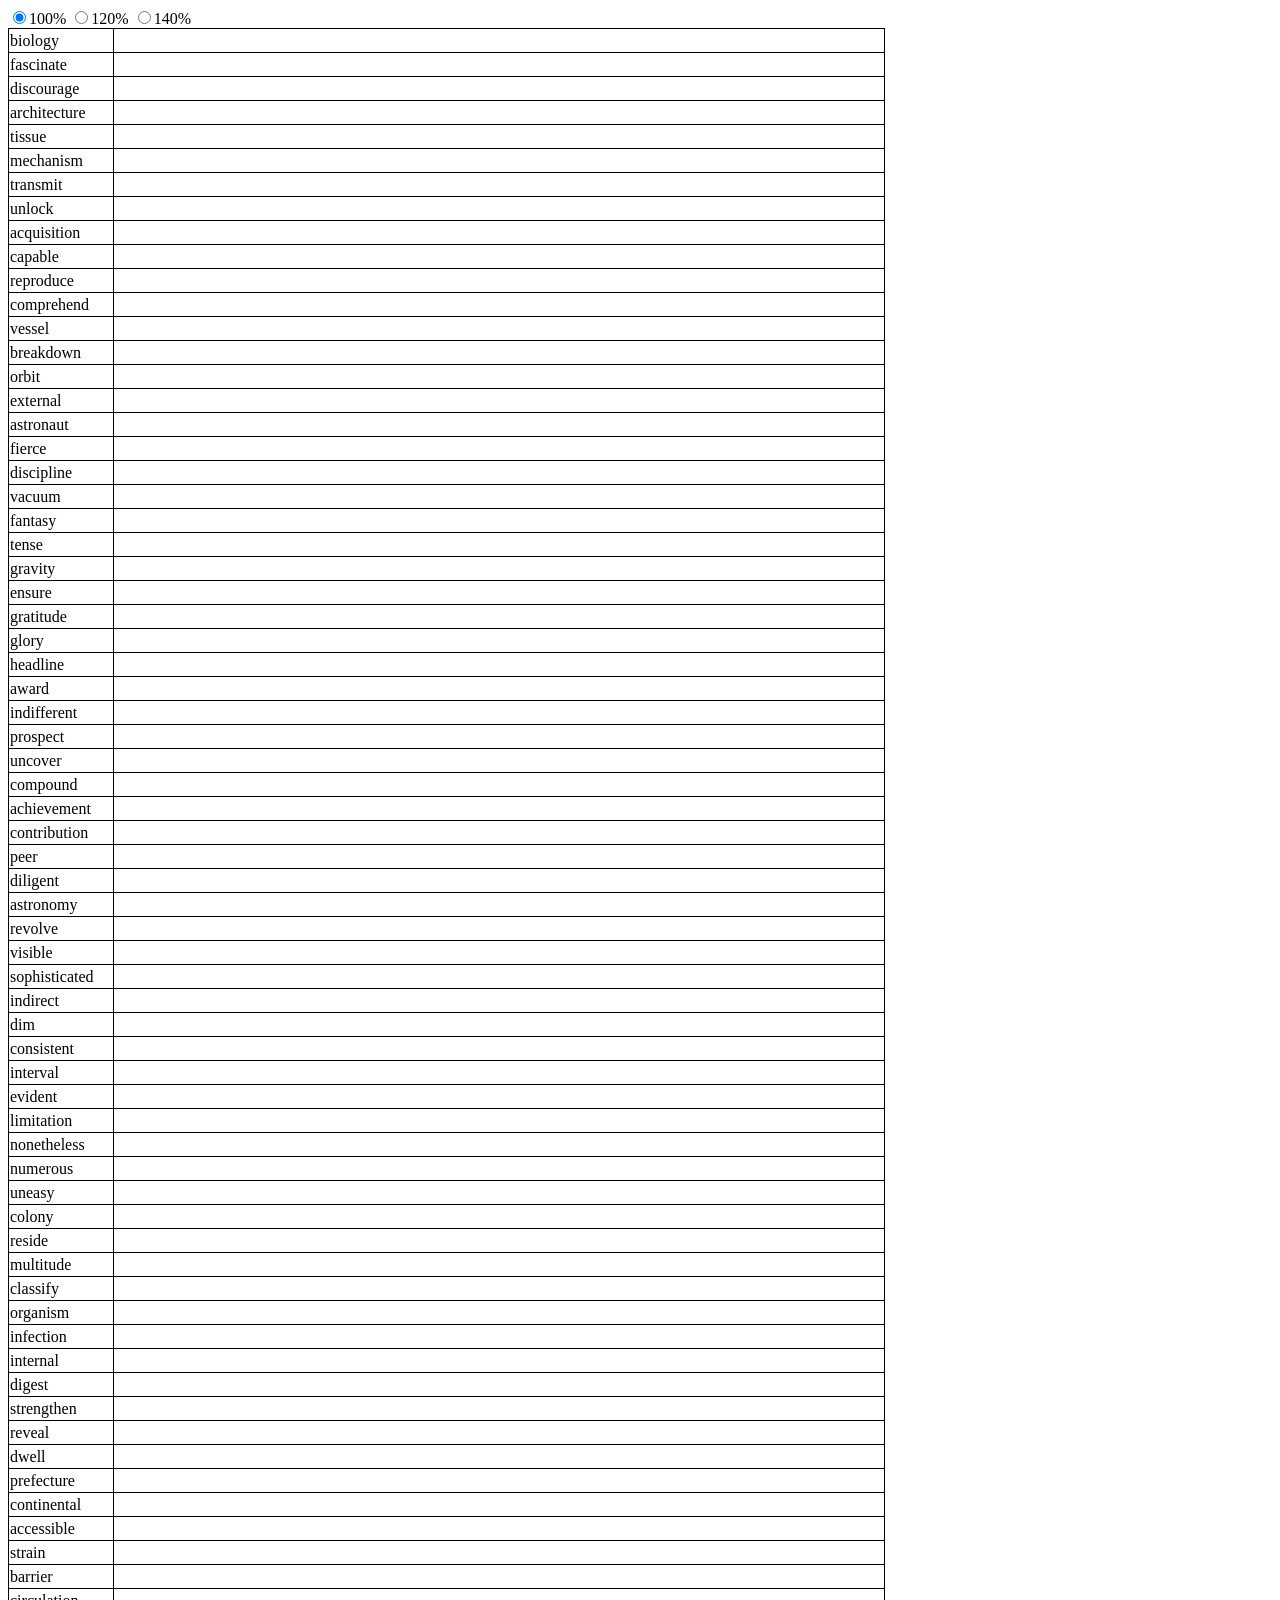
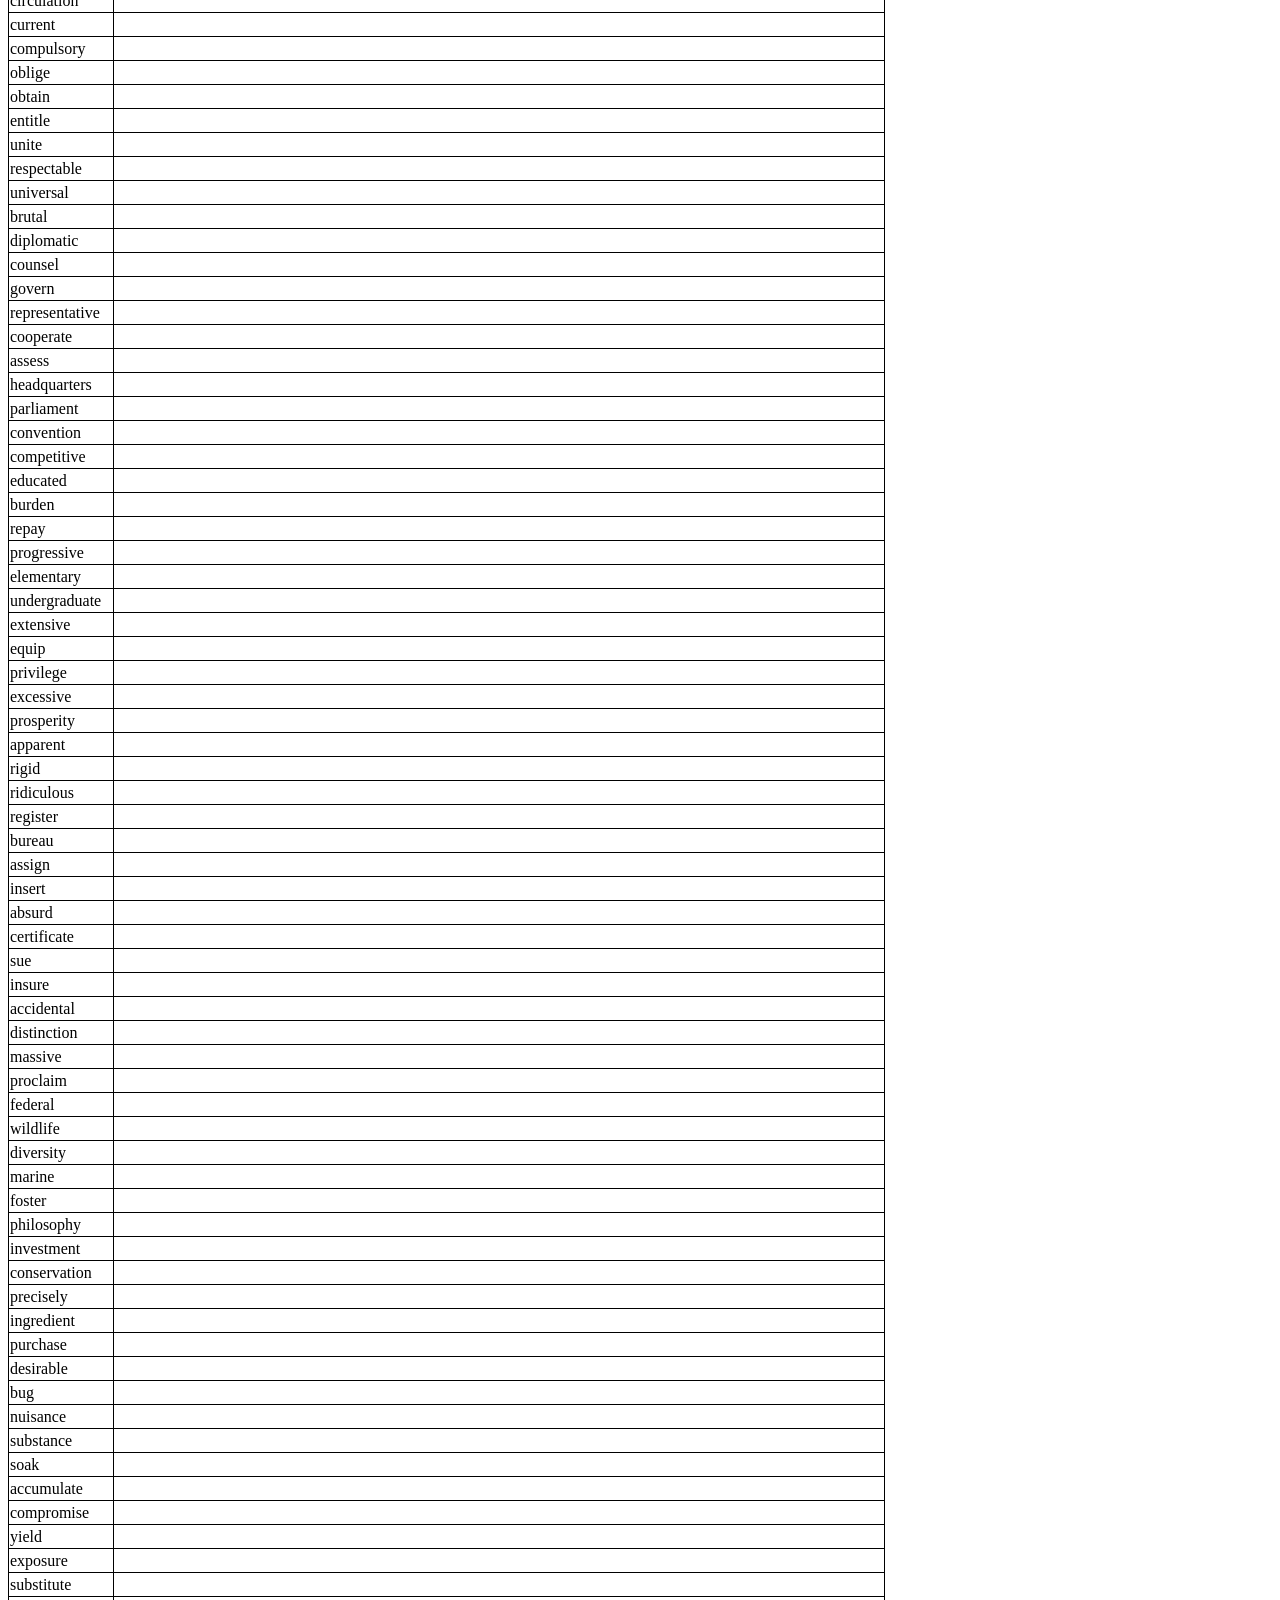
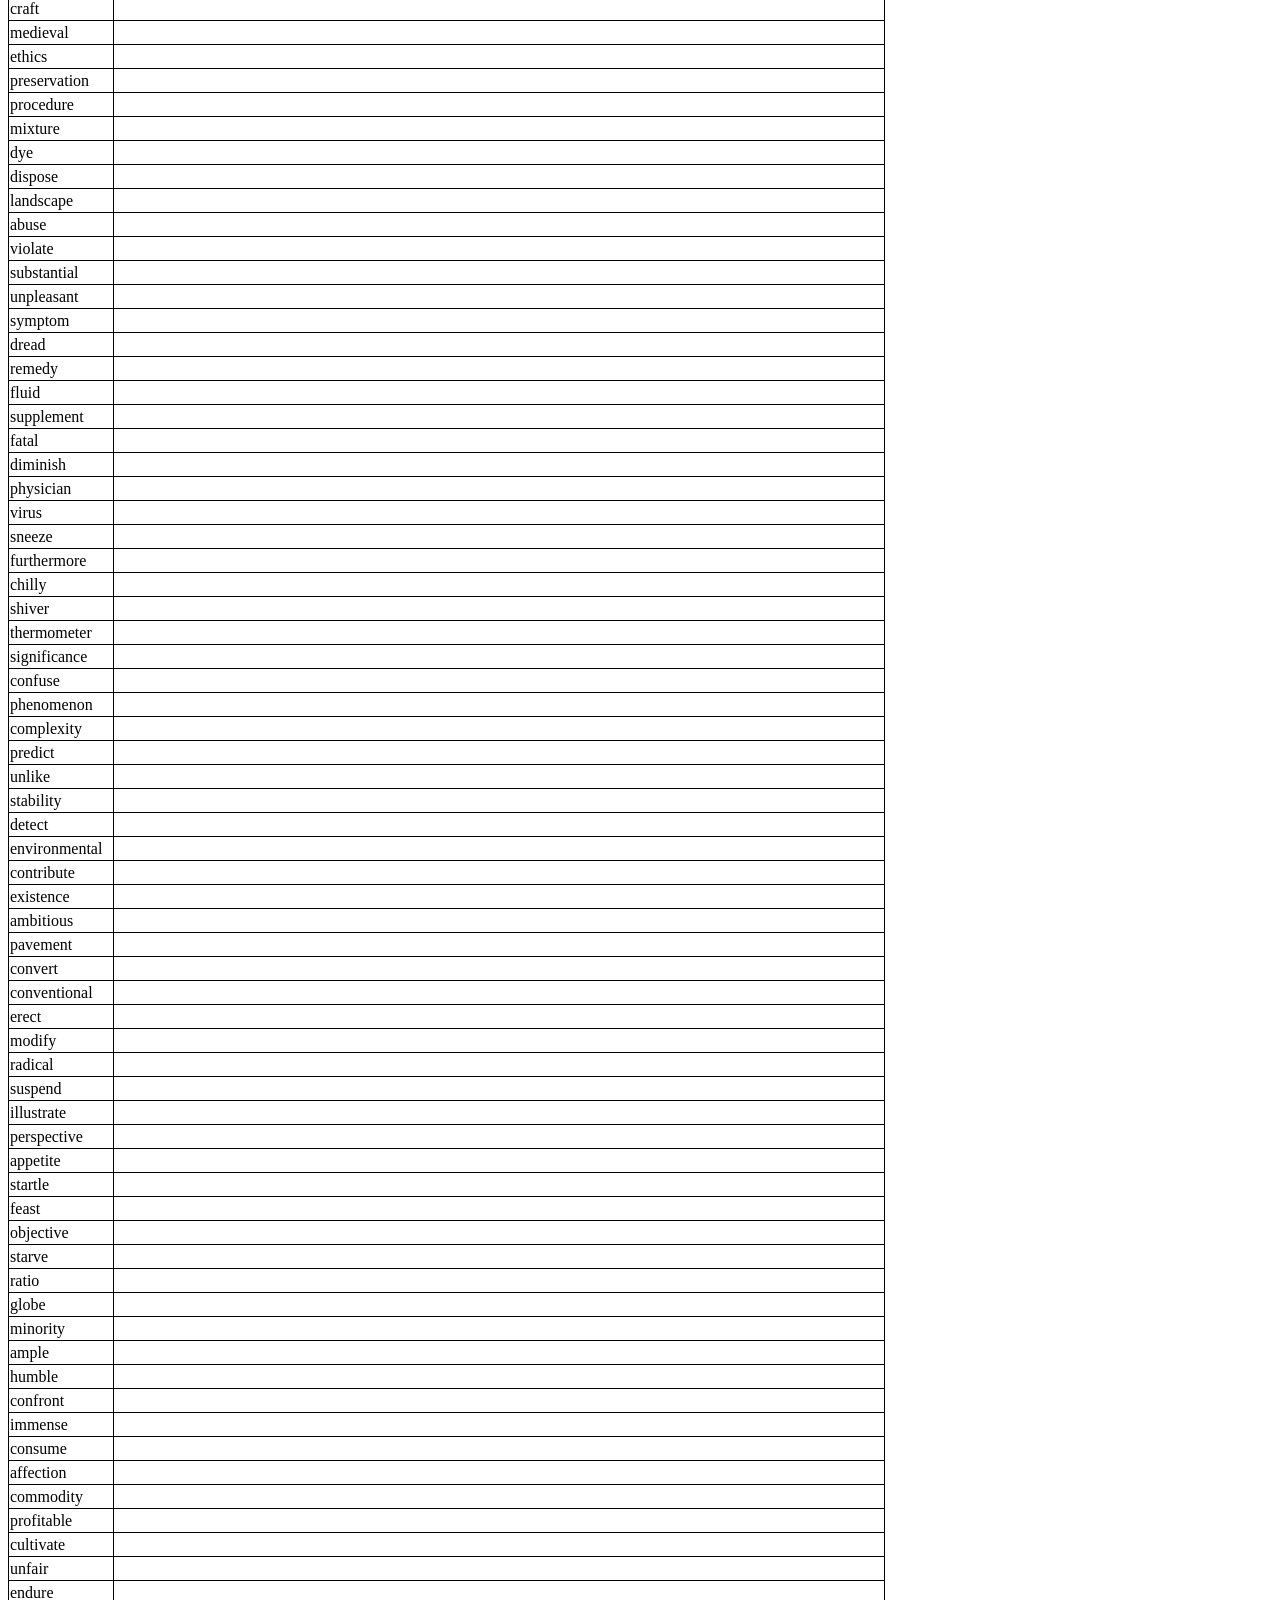
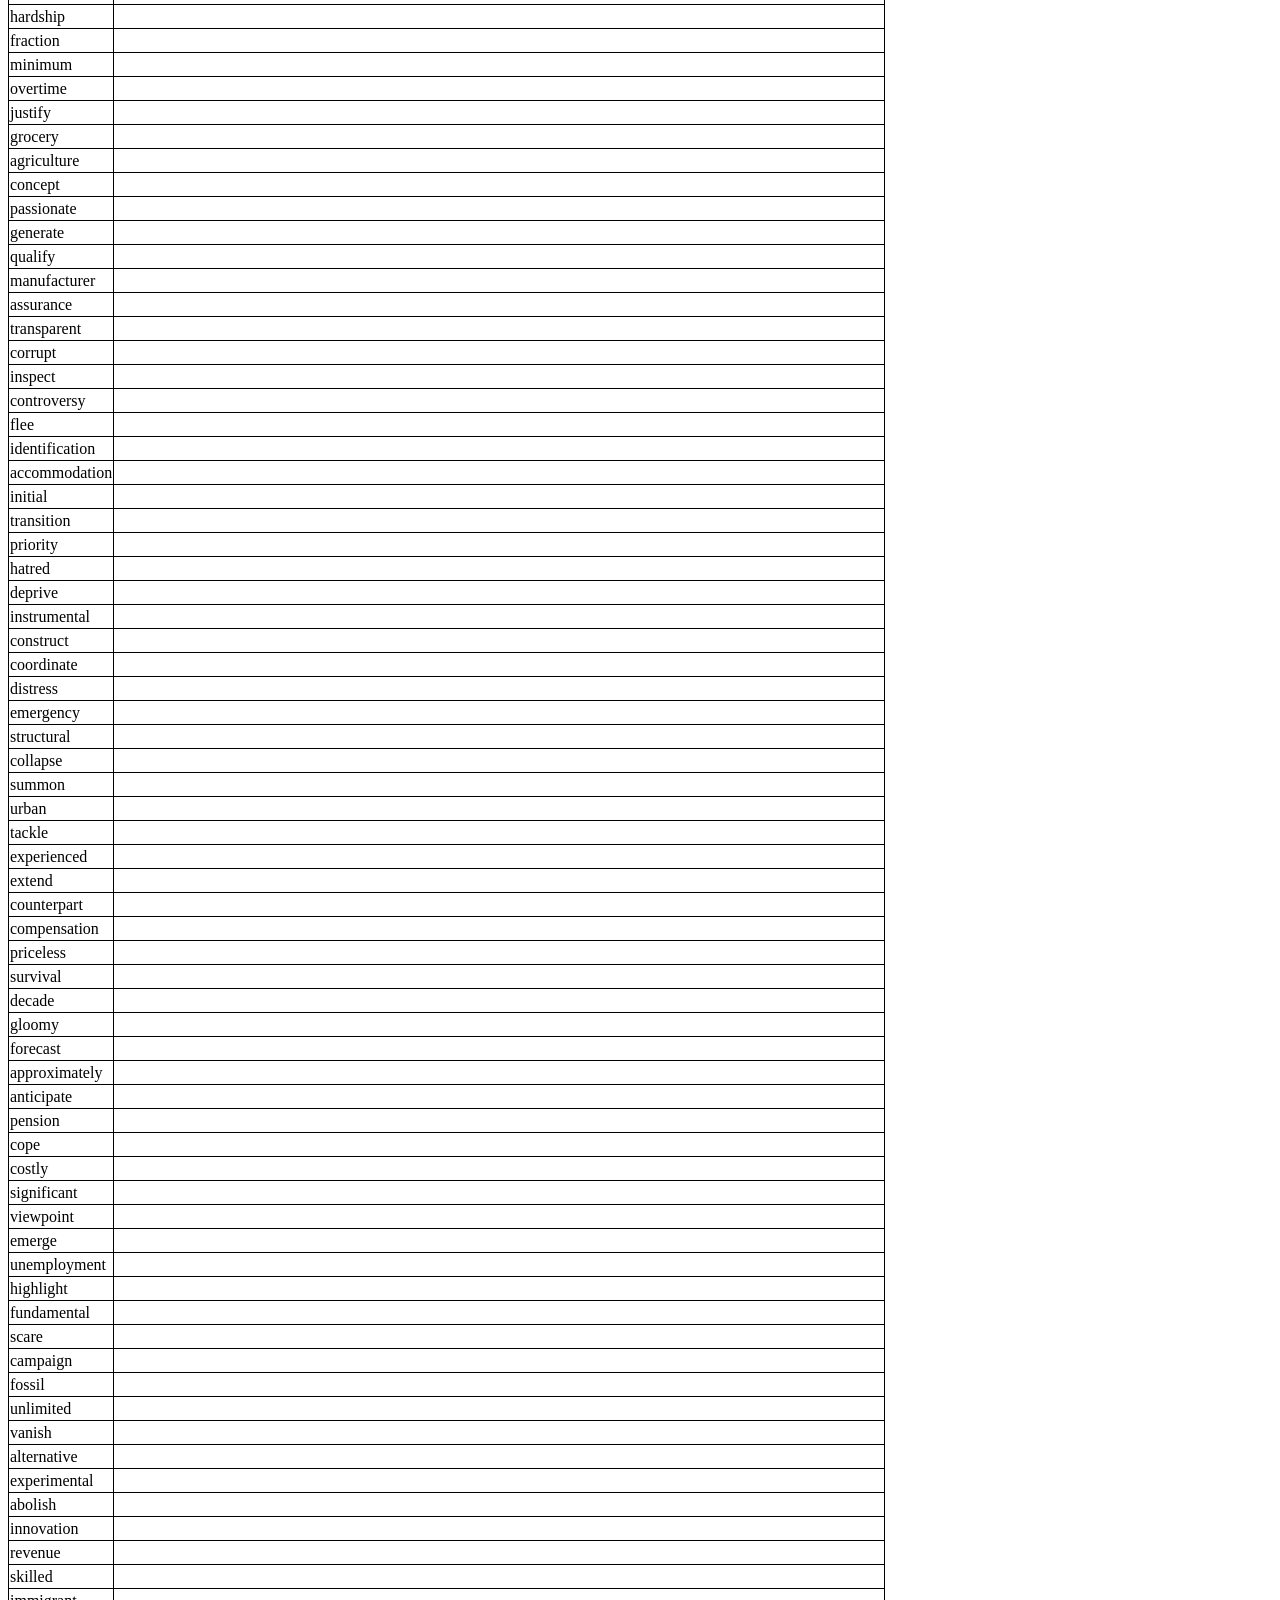
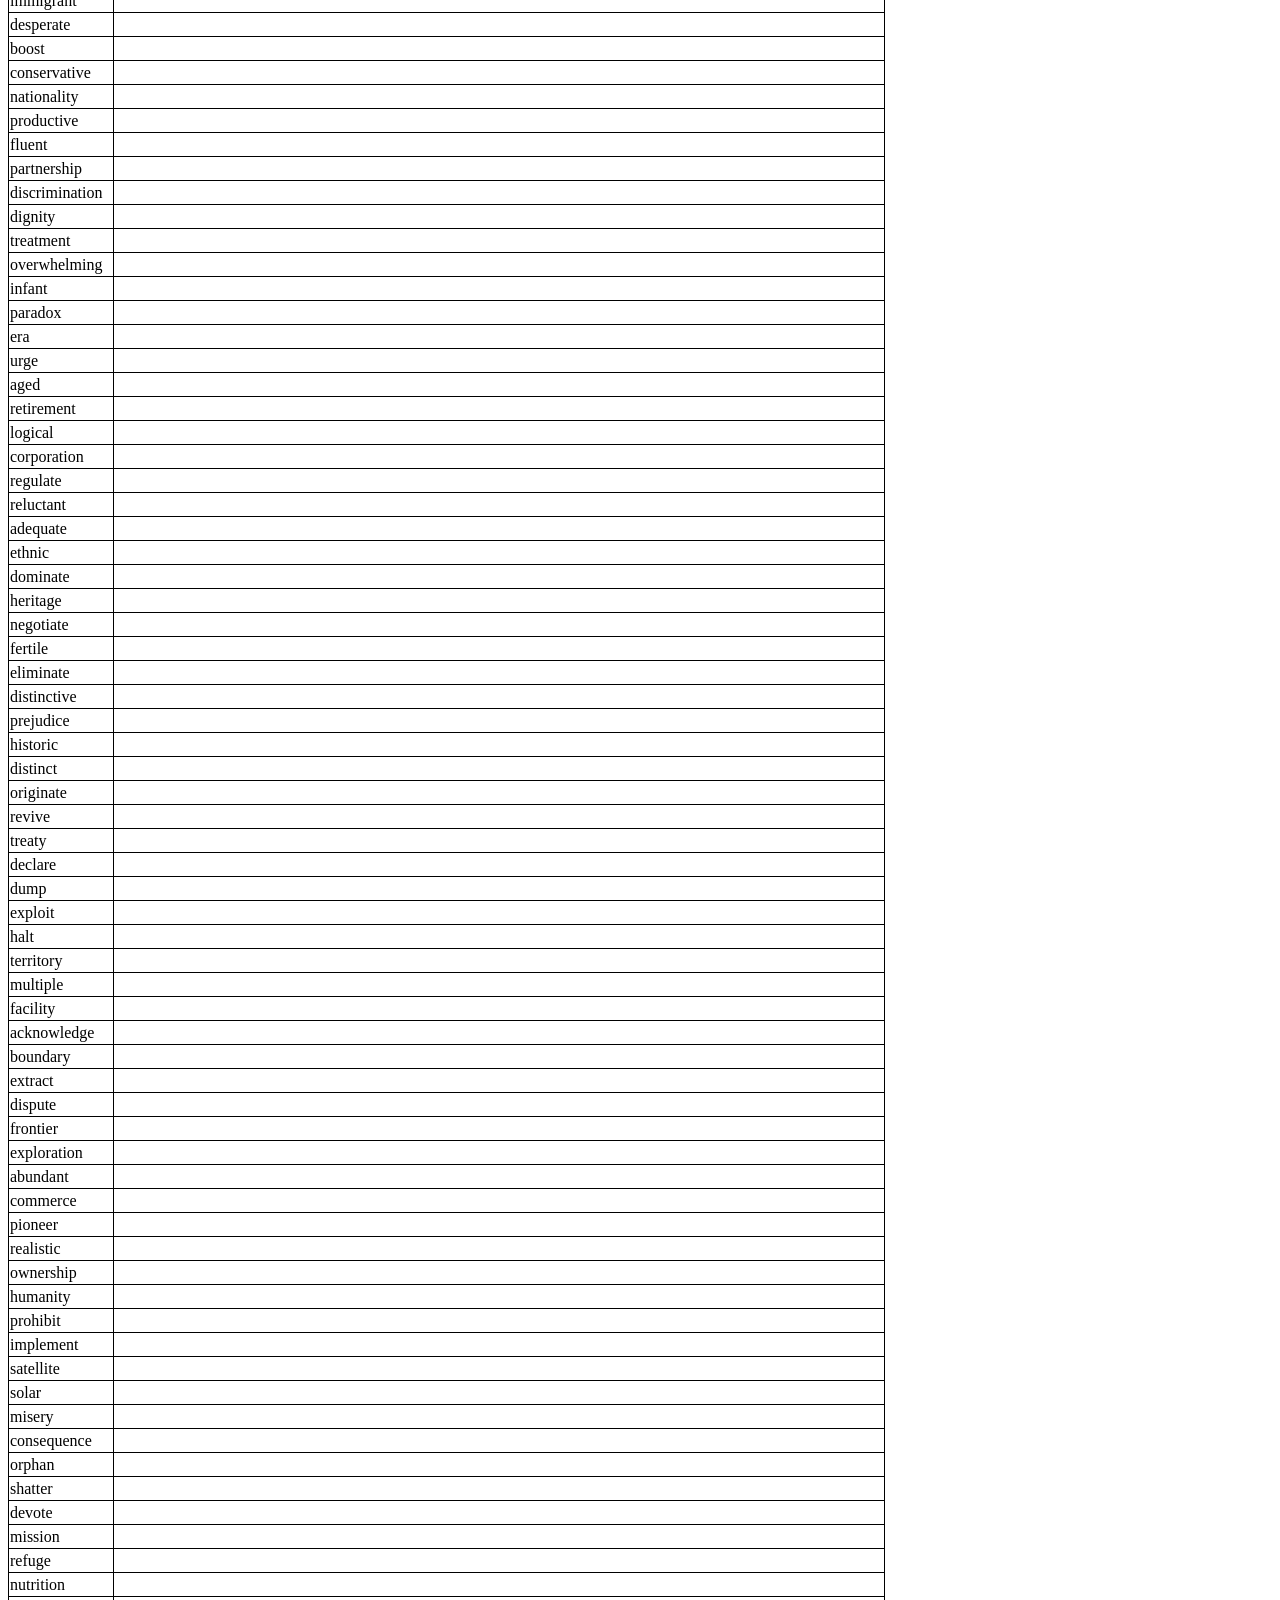
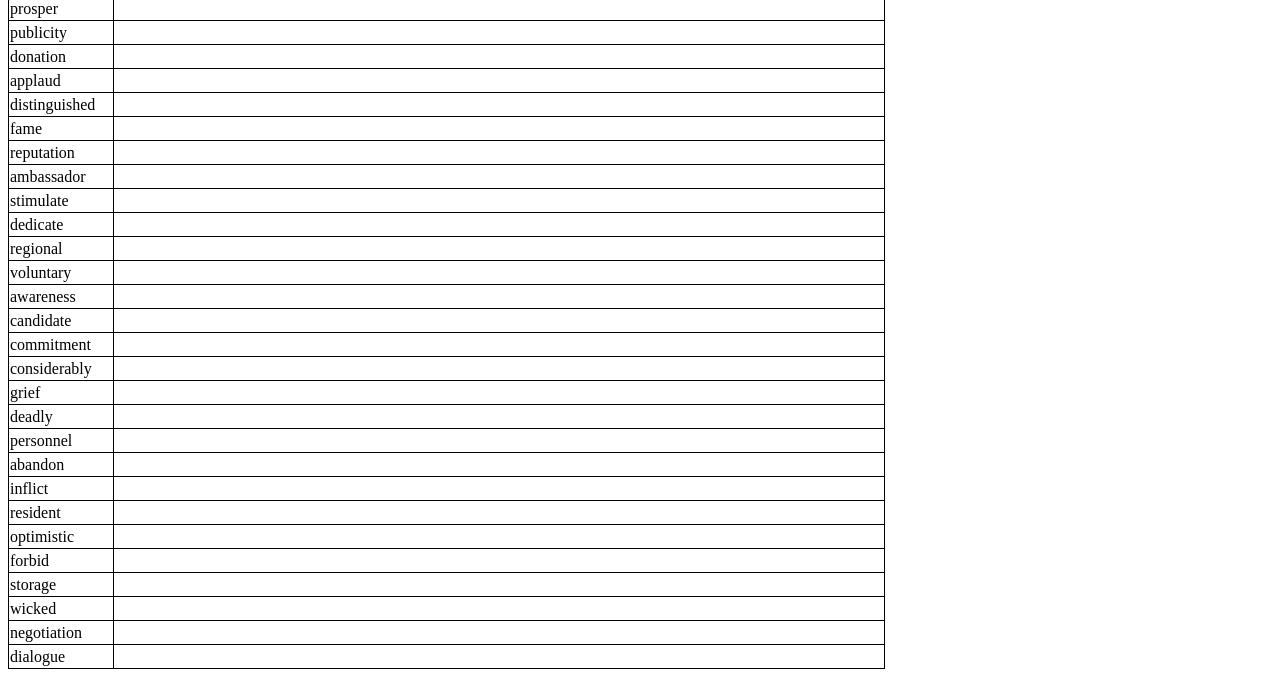
==== commit b8428558: "Update index.html" ====
--- a/english/voc-con/index.html
+++ b/english/voc-con/index.html
@@ -1,399 +1,411 @@
 <!DOCTYPE html>
 <html lang="ja">
-  <head>
-    <meta charset="UTF-8">
-    <title>ボキャコン対策</title>
-    <style>
-      /*チェックボックスを非表示*/
-      input[type="checkbox"]{
-        display: none;
-      }
+<head>
+<meta charset="UTF-8">
+<title>ボキャコン対策</title>
+<style>
+/*チェックボックスを非表示*/
+input[type="checkbox"]{
+display: none;
+}
+/*答えを白文字にして隠しておく*/
+.A {
+color: #FFFFFF;
+}
+/*チェックボックスにチェックが入った時、答えを黒文字にして表示する*/
+input[type="checkbox"]:checked + .A {
+color:#000000;
+}
+#ohp:checked ~ table {
+font-size: 1em;
+}
+#ohtp:checked ~ table {
+font-size: 1.2em;
+}
+#ohfp:checked ~ table {
+font-size: 1.4em;
+}
 
-      /*答えを白文字にして隠しておく*/
-      .A {
-        color: #FFFFFF;
-      }
-      /*チェックボックスにチェックが入った時、答えを黒文字にして表示する*/
-      input[type="checkbox"]:checked + .A {
-        color:#000000;
-      }
-
-      /*表の書式設定*/
-      table {
-        border-collapse: collapse;
-      }
-      td {
-        border: solid #000000 1px;
-      }
-      .ans {
-        width: 60dvw;  /*答えの列を画面幅の60％に設定*/
-      }
-      .label {
-        width: 100%;  /*ラベルを囲うdivをセル幅いっぱいに設定*/
-      }
-  
+/*表の書式設定*/
+table {
+border-collapse: collapse;
+}
+td {
+border: solid #000000 1px;
+}
+.ans {
+width: 60dvw; /*答えの列を画面幅の60％に設定*/
+}
+.label {
+width: 100%; /*ラベルを囲うdivをセル幅いっぱいに設定*/
+}
 </style>
 </head>
+<body>
+<input type="radio" id="ohp" name="size" checked><label for="ohp">100%</label>
+<input type="radio" id="ohtp" name="size"><label for="ohtp">120%</label>
+<input type="radio" id="ohfp" name="size"><label for="ohfp">140%</label>
 <table>
-<tr><td><div class="label"><label for="biology">biology</label></div></td><td class="ans"><div class="label"><input type="checkbox" id="biology"><label for="biology" class="A">生物学</label></div></td></tr>
-<tr><td><div class="label"><label for="fascinate">fascinate</label></div></td><td class="ans"><div class="label"><input type="checkbox" id="fascinate"><label for="fascinate" class="A">～を魅了する</label></div></td></tr>
-<tr><td><div class="label"><label for="discourage">discourage</label></div></td><td class="ans"><div class="label"><input type="checkbox" id="discourage"><label for="discourage" class="A">～をがっかりさせる</label></div></td></tr>
-<tr><td><div class="label"><label for="architecture">architecture</label></div></td><td class="ans"><div class="label"><input type="checkbox" id="architecture"><label for="architecture" class="A">建築</label></div></td></tr>
-<tr><td><div class="label"><label for="tissue">tissue</label></div></td><td class="ans"><div class="label"><input type="checkbox" id="tissue"><label for="tissue" class="A">組織</label></div></td></tr>
-<tr><td><div class="label"><label for="mechanism">mechanism</label></div></td><td class="ans"><div class="label"><input type="checkbox" id="mechanism"><label for="mechanism" class="A">構造</label></div></td></tr>
-<tr><td><div class="label"><label for="transmit">transmit</label></div></td><td class="ans"><div class="label"><input type="checkbox" id="transmit"><label for="transmit" class="A">～を送信する</label></div></td></tr>
-<tr><td><div class="label"><label for="unlock">unlock</label></div></td><td class="ans"><div class="label"><input type="checkbox" id="unlock"><label for="unlock" class="A">～の錠を開ける</label></div></td></tr>
-<tr><td><div class="label"><label for="acquisition">acquisition</label></div></td><td class="ans"><div class="label"><input type="checkbox" id="acquisition"><label for="acquisition" class="A">獲得</label></div></td></tr>
-<tr><td><div class="label"><label for="capable">capable</label></div></td><td class="ans"><div class="label"><input type="checkbox" id="capable"><label for="capable" class="A">能力のある</label></div></td></tr>
-<tr><td><div class="label"><label for="reproduce">reproduce</label></div></td><td class="ans"><div class="label"><input type="checkbox" id="reproduce"><label for="reproduce" class="A">～を複写する</label></div></td></tr>
-<tr><td><div class="label"><label for="comprehend">comprehend</label></div></td><td class="ans"><div class="label"><input type="checkbox" id="comprehend"><label for="comprehend" class="A">～を理解する</label></div></td></tr>
-<tr><td><div class="label"><label for="vessel">vessel</label></div></td><td class="ans"><div class="label"><input type="checkbox" id="vessel"><label for="vessel" class="A">船</label></div></td></tr>
-<tr><td><div class="label"><label for="breakdown">breakdown</label></div></td><td class="ans"><div class="label"><input type="checkbox" id="breakdown"><label for="breakdown" class="A">崩壊</label></div></td></tr>
-<tr><td><div class="label"><label for="orbit">orbit</label></div></td><td class="ans"><div class="label"><input type="checkbox" id="orbit"><label for="orbit" class="A">軌道</label></div></td></tr>
-<tr><td><div class="label"><label for="external">external</label></div></td><td class="ans"><div class="label"><input type="checkbox" id="external"><label for="external" class="A">外部の</label></div></td></tr>
-<tr><td><div class="label"><label for="astronaut">astronaut</label></div></td><td class="ans"><div class="label"><input type="checkbox" id="astronaut"><label for="astronaut" class="A">宇宙飛行士</label></div></td></tr>
-<tr><td><div class="label"><label for="fierce">fierce</label></div></td><td class="ans"><div class="label"><input type="checkbox" id="fierce"><label for="fierce" class="A">強烈な</label></div></td></tr>
-<tr><td><div class="label"><label for="discipline">discipline</label></div></td><td class="ans"><div class="label"><input type="checkbox" id="discipline"><label for="discipline" class="A">鍛錬</label></div></td></tr>
-<tr><td><div class="label"><label for="vacuum">vacuum</label></div></td><td class="ans"><div class="label"><input type="checkbox" id="vacuum"><label for="vacuum" class="A">真空</label></div></td></tr>
-<tr><td><div class="label"><label for="fantasy">fantasy</label></div></td><td class="ans"><div class="label"><input type="checkbox" id="fantasy"><label for="fantasy" class="A">空想</label></div></td></tr>
-<tr><td><div class="label"><label for="tense">tense</label></div></td><td class="ans"><div class="label"><input type="checkbox" id="tense"><label for="tense" class="A">緊張した</label></div></td></tr>
-<tr><td><div class="label"><label for="gravity">gravity</label></div></td><td class="ans"><div class="label"><input type="checkbox" id="gravity"><label for="gravity" class="A">重力</label></div></td></tr>
-<tr><td><div class="label"><label for="ensure">ensure</label></div></td><td class="ans"><div class="label"><input type="checkbox" id="ensure"><label for="ensure" class="A">～を保証する</label></div></td></tr>
-<tr><td><div class="label"><label for="gratitude">gratitude</label></div></td><td class="ans"><div class="label"><input type="checkbox" id="gratitude"><label for="gratitude" class="A">感謝</label></div></td></tr>
-<tr><td><div class="label"><label for="glory">glory</label></div></td><td class="ans"><div class="label"><input type="checkbox" id="glory"><label for="glory" class="A">栄光</label></div></td></tr>
-<tr><td><div class="label"><label for="headline">headline</label></div></td><td class="ans"><div class="label"><input type="checkbox" id="headline"><label for="headline" class="A">大見出し</label></div></td></tr>
-<tr><td><div class="label"><label for="award">award</label></div></td><td class="ans"><div class="label"><input type="checkbox" id="award"><label for="award" class="A">賞</label></div></td></tr>
-<tr><td><div class="label"><label for="indifferent">indifferent</label></div></td><td class="ans"><div class="label"><input type="checkbox" id="indifferent"><label for="indifferent" class="A">無関心な</label></div></td></tr>
-<tr><td><div class="label"><label for="prospect">prospect</label></div></td><td class="ans"><div class="label"><input type="checkbox" id="prospect"><label for="prospect" class="A">見込み</label></div></td></tr>
-<tr><td><div class="label"><label for="uncover">uncover</label></div></td><td class="ans"><div class="label"><input type="checkbox" id="uncover"><label for="uncover" class="A">～を暴露する</label></div></td></tr>
-<tr><td><div class="label"><label for="compound">compound</label></div></td><td class="ans"><div class="label"><input type="checkbox" id="compound"><label for="compound" class="A">化合物</label></div></td></tr>
-<tr><td><div class="label"><label for="achievement">achievement</label></div></td><td class="ans"><div class="label"><input type="checkbox" id="achievement"><label for="achievement" class="A">業績</label></div></td></tr>
-<tr><td><div class="label"><label for="contribution">contribution</label></div></td><td class="ans"><div class="label"><input type="checkbox" id="contribution"><label for="contribution" class="A">寄付</label></div></td></tr>
-<tr><td><div class="label"><label for="peer">peer</label></div></td><td class="ans"><div class="label"><input type="checkbox" id="peer"><label for="peer" class="A">同等の人</label></div></td></tr>
-<tr><td><div class="label"><label for="diligent">diligent</label></div></td><td class="ans"><div class="label"><input type="checkbox" id="diligent"><label for="diligent" class="A">勤勉な</label></div></td></tr>
-<tr><td><div class="label"><label for="astronomy">astronomy</label></div></td><td class="ans"><div class="label"><input type="checkbox" id="astronomy"><label for="astronomy" class="A">天文学</label></div></td></tr>
-<tr><td><div class="label"><label for="revolve">revolve</label></div></td><td class="ans"><div class="label"><input type="checkbox" id="revolve"><label for="revolve" class="A">回転する</label></div></td></tr>
-<tr><td><div class="label"><label for="visible">visible</label></div></td><td class="ans"><div class="label"><input type="checkbox" id="visible"><label for="visible" class="A">目に見える</label></div></td></tr>
-<tr><td><div class="label"><label for="sophisticated">sophisticated</label></div></td><td class="ans"><div class="label"><input type="checkbox" id="sophisticated"><label for="sophisticated" class="A">洗練された</label></div></td></tr>
-<tr><td><div class="label"><label for="indirect">indirect</label></div></td><td class="ans"><div class="label"><input type="checkbox" id="indirect"><label for="indirect" class="A">間接的な</label></div></td></tr>
-<tr><td><div class="label"><label for="dim">dim</label></div></td><td class="ans"><div class="label"><input type="checkbox" id="dim"><label for="dim" class="A">薄暗い</label></div></td></tr>
-<tr><td><div class="label"><label for="consistent">consistent</label></div></td><td class="ans"><div class="label"><input type="checkbox" id="consistent"><label for="consistent" class="A">首尾一貫した</label></div></td></tr>
-<tr><td><div class="label"><label for="interval">interval</label></div></td><td class="ans"><div class="label"><input type="checkbox" id="interval"><label for="interval" class="A">間隔</label></div></td></tr>
-<tr><td><div class="label"><label for="evident">evident</label></div></td><td class="ans"><div class="label"><input type="checkbox" id="evident"><label for="evident" class="A">明らかな</label></div></td></tr>
-<tr><td><div class="label"><label for="limitation">limitation</label></div></td><td class="ans"><div class="label"><input type="checkbox" id="limitation"><label for="limitation" class="A">制限</label></div></td></tr>
-<tr><td><div class="label"><label for="nonetheless">nonetheless</label></div></td><td class="ans"><div class="label"><input type="checkbox" id="nonetheless"><label for="nonetheless" class="A">それにもかかわらず</label></div></td></tr>
-<tr><td><div class="label"><label for="numerous">numerous</label></div></td><td class="ans"><div class="label"><input type="checkbox" id="numerous"><label for="numerous" class="A">数多くの</label></div></td></tr>
-<tr><td><div class="label"><label for="uneasy">uneasy</label></div></td><td class="ans"><div class="label"><input type="checkbox" id="uneasy"><label for="uneasy" class="A">不安な</label></div></td></tr>
-<tr><td><div class="label"><label for="colony">colony</label></div></td><td class="ans"><div class="label"><input type="checkbox" id="colony"><label for="colony" class="A">植民地</label></div></td></tr>
-<tr><td><div class="label"><label for="reside">reside</label></div></td><td class="ans"><div class="label"><input type="checkbox" id="reside"><label for="reside" class="A">住む</label></div></td></tr>
-<tr><td><div class="label"><label for="multitude">multitude</label></div></td><td class="ans"><div class="label"><input type="checkbox" id="multitude"><label for="multitude" class="A">多数</label></div></td></tr>
-<tr><td><div class="label"><label for="classify">classify</label></div></td><td class="ans"><div class="label"><input type="checkbox" id="classify"><label for="classify" class="A">～を分類する</label></div></td></tr>
-<tr><td><div class="label"><label for="organism">organism</label></div></td><td class="ans"><div class="label"><input type="checkbox" id="organism"><label for="organism" class="A">生物</label></div></td></tr>
-<tr><td><div class="label"><label for="infection">infection</label></div></td><td class="ans"><div class="label"><input type="checkbox" id="infection"><label for="infection" class="A">伝染病</label></div></td></tr>
-<tr><td><div class="label"><label for="internal">internal</label></div></td><td class="ans"><div class="label"><input type="checkbox" id="internal"><label for="internal" class="A">内部の</label></div></td></tr>
-<tr><td><div class="label"><label for="digest">digest</label></div></td><td class="ans"><div class="label"><input type="checkbox" id="digest"><label for="digest" class="A">～を消化する</label></div></td></tr>
-<tr><td><div class="label"><label for="strengthen">strengthen</label></div></td><td class="ans"><div class="label"><input type="checkbox" id="strengthen"><label for="strengthen" class="A">～を強くする</label></div></td></tr>
-<tr><td><div class="label"><label for="reveal">reveal</label></div></td><td class="ans"><div class="label"><input type="checkbox" id="reveal"><label for="reveal" class="A">～を明らかにする</label></div></td></tr>
-<tr><td><div class="label"><label for="dwell">dwell</label></div></td><td class="ans"><div class="label"><input type="checkbox" id="dwell"><label for="dwell" class="A">住む</label></div></td></tr>
-<tr><td><div class="label"><label for="prefecture">prefecture</label></div></td><td class="ans"><div class="label"><input type="checkbox" id="prefecture"><label for="prefecture" class="A">県</label></div></td></tr>
-<tr><td><div class="label"><label for="continental">continental</label></div></td><td class="ans"><div class="label"><input type="checkbox" id="continental"><label for="continental" class="A">大陸の</label></div></td></tr>
-<tr><td><div class="label"><label for="accessible">accessible</label></div></td><td class="ans"><div class="label"><input type="checkbox" id="accessible"><label for="accessible" class="A">行きやすい</label></div></td></tr>
-<tr><td><div class="label"><label for="strain">strain</label></div></td><td class="ans"><div class="label"><input type="checkbox" id="strain"><label for="strain" class="A">精神的緊張</label></div></td></tr>
-<tr><td><div class="label"><label for="barrier">barrier</label></div></td><td class="ans"><div class="label"><input type="checkbox" id="barrier"><label for="barrier" class="A">障壁</label></div></td></tr>
-<tr><td><div class="label"><label for="circulation">circulation</label></div></td><td class="ans"><div class="label"><input type="checkbox" id="circulation"><label for="circulation" class="A">循環</label></div></td></tr>
-<tr><td><div class="label"><label for="current">current</label></div></td><td class="ans"><div class="label"><input type="checkbox" id="current"><label for="current" class="A">通貨</label></div></td></tr>
-<tr><td><div class="label"><label for="compulsory">compulsory</label></div></td><td class="ans"><div class="label"><input type="checkbox" id="compulsory"><label for="compulsory" class="A">義務的な</label></div></td></tr>
-<tr><td><div class="label"><label for="oblige">oblige</label></div></td><td class="ans"><div class="label"><input type="checkbox" id="oblige"><label for="oblige" class="A">～に義務づける</label></div></td></tr>
-<tr><td><div class="label"><label for="obtain">obtain</label></div></td><td class="ans"><div class="label"><input type="checkbox" id="obtain"><label for="obtain" class="A">～を獲得する</label></div></td></tr>
-<tr><td><div class="label"><label for="entitle">entitle</label></div></td><td class="ans"><div class="label"><input type="checkbox" id="entitle"><label for="entitle" class="A">～に資格を与える</label></div></td></tr>
-<tr><td><div class="label"><label for="unite">unite</label></div></td><td class="ans"><div class="label"><input type="checkbox" id="unite"><label for="unite" class="A">団結する</label></div></td></tr>
-<tr><td><div class="label"><label for="respectable">respectable</label></div></td><td class="ans"><div class="label"><input type="checkbox" id="respectable"><label for="respectable" class="A">ちゃんとした</label></div></td></tr>
-<tr><td><div class="label"><label for="universal">universal</label></div></td><td class="ans"><div class="label"><input type="checkbox" id="universal"><label for="universal" class="A">普遍的な</label></div></td></tr>
-<tr><td><div class="label"><label for="brutal">brutal</label></div></td><td class="ans"><div class="label"><input type="checkbox" id="brutal"><label for="brutal" class="A">残忍な</label></div></td></tr>
-<tr><td><div class="label"><label for="diplomatic">diplomatic</label></div></td><td class="ans"><div class="label"><input type="checkbox" id="diplomatic"><label for="diplomatic" class="A">外交の</label></div></td></tr>
-<tr><td><div class="label"><label for="counsel">counsel</label></div></td><td class="ans"><div class="label"><input type="checkbox" id="counsel"><label for="counsel" class="A">助言</label></div></td></tr>
-<tr><td><div class="label"><label for="govern">govern</label></div></td><td class="ans"><div class="label"><input type="checkbox" id="govern"><label for="govern" class="A">～を統治する</label></div></td></tr>
-<tr><td><div class="label"><label for="representative">representative</label></div></td><td class="ans"><div class="label"><input type="checkbox" id="representative"><label for="representative" class="A">代表者</label></div></td></tr>
-<tr><td><div class="label"><label for="cooperate">cooperate</label></div></td><td class="ans"><div class="label"><input type="checkbox" id="cooperate"><label for="cooperate" class="A">協力する</label></div></td></tr>
-<tr><td><div class="label"><label for="assess">assess</label></div></td><td class="ans"><div class="label"><input type="checkbox" id="assess"><label for="assess" class="A">～を評価する</label></div></td></tr>
-<tr><td><div class="label"><label for="headquarters">headquarters</label></div></td><td class="ans"><div class="label"><input type="checkbox" id="headquarters"><label for="headquarters" class="A">本部</label></div></td></tr>
-<tr><td><div class="label"><label for="parliament">parliament</label></div></td><td class="ans"><div class="label"><input type="checkbox" id="parliament"><label for="parliament" class="A">国会</label></div></td></tr>
-<tr><td><div class="label"><label for="convention">convention</label></div></td><td class="ans"><div class="label"><input type="checkbox" id="convention"><label for="convention" class="A">慣習</label></div></td></tr>
-<tr><td><div class="label"><label for="competitive">competitive</label></div></td><td class="ans"><div class="label"><input type="checkbox" id="competitive"><label for="competitive" class="A">競争の</label></div></td></tr>
-<tr><td><div class="label"><label for="educated">educated</label></div></td><td class="ans"><div class="label"><input type="checkbox" id="educated"><label for="educated" class="A">教養のある</label></div></td></tr>
-<tr><td><div class="label"><label for="burden">burden</label></div></td><td class="ans"><div class="label"><input type="checkbox" id="burden"><label for="burden" class="A">負担</label></div></td></tr>
-<tr><td><div class="label"><label for="repay">repay</label></div></td><td class="ans"><div class="label"><input type="checkbox" id="repay"><label for="repay" class="A">～を返済する</label></div></td></tr>
-<tr><td><div class="label"><label for="progressive">progressive</label></div></td><td class="ans"><div class="label"><input type="checkbox" id="progressive"><label for="progressive" class="A">進歩的な</label></div></td></tr>
-<tr><td><div class="label"><label for="elementary">elementary</label></div></td><td class="ans"><div class="label"><input type="checkbox" id="elementary"><label for="elementary" class="A">小学校の</label></div></td></tr>
-<tr><td><div class="label"><label for="undergraduate">undergraduate</label></div></td><td class="ans"><div class="label"><input type="checkbox" id="undergraduate"><label for="undergraduate" class="A">学部生</label></div></td></tr>
-<tr><td><div class="label"><label for="extensive">extensive</label></div></td><td class="ans"><div class="label"><input type="checkbox" id="extensive"><label for="extensive" class="A">広範な</label></div></td></tr>
-<tr><td><div class="label"><label for="equip">equip</label></div></td><td class="ans"><div class="label"><input type="checkbox" id="equip"><label for="equip" class="A">～に備え付ける</label></div></td></tr>
-<tr><td><div class="label"><label for="privilege">privilege</label></div></td><td class="ans"><div class="label"><input type="checkbox" id="privilege"><label for="privilege" class="A">特権</label></div></td></tr>
-<tr><td><div class="label"><label for="excessive">excessive</label></div></td><td class="ans"><div class="label"><input type="checkbox" id="excessive"><label for="excessive" class="A">過剰な</label></div></td></tr>
-<tr><td><div class="label"><label for="prosperity">prosperity</label></div></td><td class="ans"><div class="label"><input type="checkbox" id="prosperity"><label for="prosperity" class="A">繁栄</label></div></td></tr>
-<tr><td><div class="label"><label for="apparent">apparent</label></div></td><td class="ans"><div class="label"><input type="checkbox" id="apparent"><label for="apparent" class="A">明白な</label></div></td></tr>
-<tr><td><div class="label"><label for="rigid">rigid</label></div></td><td class="ans"><div class="label"><input type="checkbox" id="rigid"><label for="rigid" class="A">厳格な</label></div></td></tr>
-<tr><td><div class="label"><label for="ridiculous">ridiculous</label></div></td><td class="ans"><div class="label"><input type="checkbox" id="ridiculous"><label for="ridiculous" class="A">ばかげた</label></div></td></tr>
-<tr><td><div class="label"><label for="register">register</label></div></td><td class="ans"><div class="label"><input type="checkbox" id="register"><label for="register" class="A">～を登録する</label></div></td></tr>
-<tr><td><div class="label"><label for="bureau">bureau</label></div></td><td class="ans"><div class="label"><input type="checkbox" id="bureau"><label for="bureau" class="A">局</label></div></td></tr>
-<tr><td><div class="label"><label for="assign">assign</label></div></td><td class="ans"><div class="label"><input type="checkbox" id="assign"><label for="assign" class="A">～を任命する</label></div></td></tr>
-<tr><td><div class="label"><label for="insert">insert</label></div></td><td class="ans"><div class="label"><input type="checkbox" id="insert"><label for="insert" class="A">～を差し込む</label></div></td></tr>
-<tr><td><div class="label"><label for="absurd">absurd</label></div></td><td class="ans"><div class="label"><input type="checkbox" id="absurd"><label for="absurd" class="A">ばかげた</label></div></td></tr>
-<tr><td><div class="label"><label for="certificate">certificate</label></div></td><td class="ans"><div class="label"><input type="checkbox" id="certificate"><label for="certificate" class="A">証明書</label></div></td></tr>
-<tr><td><div class="label"><label for="sue">sue</label></div></td><td class="ans"><div class="label"><input type="checkbox" id="sue"><label for="sue" class="A">～を訴える</label></div></td></tr>
-<tr><td><div class="label"><label for="insure">insure</label></div></td><td class="ans"><div class="label"><input type="checkbox" id="insure"><label for="insure" class="A">～に保険を掛ける</label></div></td></tr>
-<tr><td><div class="label"><label for="accidental">accidental</label></div></td><td class="ans"><div class="label"><input type="checkbox" id="accidental"><label for="accidental" class="A">偶然の</label></div></td></tr>
-<tr><td><div class="label"><label for="distinction">distinction</label></div></td><td class="ans"><div class="label"><input type="checkbox" id="distinction"><label for="distinction" class="A">区別</label></div></td></tr>
-<tr><td><div class="label"><label for="massive">massive</label></div></td><td class="ans"><div class="label"><input type="checkbox" id="massive"><label for="massive" class="A">大きくて重い</label></div></td></tr>
-<tr><td><div class="label"><label for="proclaim">proclaim</label></div></td><td class="ans"><div class="label"><input type="checkbox" id="proclaim"><label for="proclaim" class="A">～を宣言する</label></div></td></tr>
-<tr><td><div class="label"><label for="federal">federal</label></div></td><td class="ans"><div class="label"><input type="checkbox" id="federal"><label for="federal" class="A">連邦の</label></div></td></tr>
-<tr><td><div class="label"><label for="wildlife">wildlife</label></div></td><td class="ans"><div class="label"><input type="checkbox" id="wildlife"><label for="wildlife" class="A">野生動物</label></div></td></tr>
-<tr><td><div class="label"><label for="diversity">diversity</label></div></td><td class="ans"><div class="label"><input type="checkbox" id="diversity"><label for="diversity" class="A">多様性</label></div></td></tr>
-<tr><td><div class="label"><label for="marine">marine</label></div></td><td class="ans"><div class="label"><input type="checkbox" id="marine"><label for="marine" class="A">海洋の</label></div></td></tr>
-<tr><td><div class="label"><label for="foster">foster</label></div></td><td class="ans"><div class="label"><input type="checkbox" id="foster"><label for="foster" class="A">～を促進する</label></div></td></tr>
-<tr><td><div class="label"><label for="philosophy">philosophy</label></div></td><td class="ans"><div class="label"><input type="checkbox" id="philosophy"><label for="philosophy" class="A">哲学</label></div></td></tr>
-<tr><td><div class="label"><label for="investment">investment</label></div></td><td class="ans"><div class="label"><input type="checkbox" id="investment"><label for="investment" class="A">投資</label></div></td></tr>
-<tr><td><div class="label"><label for="conservation">conservation</label></div></td><td class="ans"><div class="label"><input type="checkbox" id="conservation"><label for="conservation" class="A">保護</label></div></td></tr>
-<tr><td><div class="label"><label for="precisely">precisely</label></div></td><td class="ans"><div class="label"><input type="checkbox" id="precisely"><label for="precisely" class="A">正確に</label></div></td></tr>
-<tr><td><div class="label"><label for="ingredient">ingredient</label></div></td><td class="ans"><div class="label"><input type="checkbox" id="ingredient"><label for="ingredient" class="A">材料</label></div></td></tr>
-<tr><td><div class="label"><label for="purchase">purchase</label></div></td><td class="ans"><div class="label"><input type="checkbox" id="purchase"><label for="purchase" class="A">～を購入する</label></div></td></tr>
-<tr><td><div class="label"><label for="desirable">desirable</label></div></td><td class="ans"><div class="label"><input type="checkbox" id="desirable"><label for="desirable" class="A">望ましい</label></div></td></tr>
-<tr><td><div class="label"><label for="bug">bug</label></div></td><td class="ans"><div class="label"><input type="checkbox" id="bug"><label for="bug" class="A">虫</label></div></td></tr>
-<tr><td><div class="label"><label for="nuisance">nuisance</label></div></td><td class="ans"><div class="label"><input type="checkbox" id="nuisance"><label for="nuisance" class="A">迷惑</label></div></td></tr>
-<tr><td><div class="label"><label for="substance">substance</label></div></td><td class="ans"><div class="label"><input type="checkbox" id="substance"><label for="substance" class="A">物質</label></div></td></tr>
-<tr><td><div class="label"><label for="soak">soak</label></div></td><td class="ans"><div class="label"><input type="checkbox" id="soak"><label for="soak" class="A">～を浸す</label></div></td></tr>
-<tr><td><div class="label"><label for="accumulate">accumulate</label></div></td><td class="ans"><div class="label"><input type="checkbox" id="accumulate"><label for="accumulate" class="A">～を蓄積する</label></div></td></tr>
-<tr><td><div class="label"><label for="compromise">compromise</label></div></td><td class="ans"><div class="label"><input type="checkbox" id="compromise"><label for="compromise" class="A">妥協する</label></div></td></tr>
-<tr><td><div class="label"><label for="yield">yield</label></div></td><td class="ans"><div class="label"><input type="checkbox" id="yield"><label for="yield" class="A">～を生じさせる</label></div></td></tr>
-<tr><td><div class="label"><label for="exposure">exposure</label></div></td><td class="ans"><div class="label"><input type="checkbox" id="exposure"><label for="exposure" class="A">身をさらすこと</label></div></td></tr>
-<tr><td><div class="label"><label for="substitute">substitute</label></div></td><td class="ans"><div class="label"><input type="checkbox" id="substitute"><label for="substitute" class="A">代用品</label></div></td></tr>
-<tr><td><div class="label"><label for="craft">craft</label></div></td><td class="ans"><div class="label"><input type="checkbox" id="craft"><label for="craft" class="A">手工業</label></div></td></tr>
-<tr><td><div class="label"><label for="medieval">medieval</label></div></td><td class="ans"><div class="label"><input type="checkbox" id="medieval"><label for="medieval" class="A">中世の</label></div></td></tr>
-<tr><td><div class="label"><label for="ethics">ethics</label></div></td><td class="ans"><div class="label"><input type="checkbox" id="ethics"><label for="ethics" class="A">倫理</label></div></td></tr>
-<tr><td><div class="label"><label for="preservation">preservation</label></div></td><td class="ans"><div class="label"><input type="checkbox" id="preservation"><label for="preservation" class="A">保存</label></div></td></tr>
-<tr><td><div class="label"><label for="procedure">procedure</label></div></td><td class="ans"><div class="label"><input type="checkbox" id="procedure"><label for="procedure" class="A">手順</label></div></td></tr>
-<tr><td><div class="label"><label for="mixture">mixture</label></div></td><td class="ans"><div class="label"><input type="checkbox" id="mixture"><label for="mixture" class="A">組み合わせ</label></div></td></tr>
-<tr><td><div class="label"><label for="dye">dye</label></div></td><td class="ans"><div class="label"><input type="checkbox" id="dye"><label for="dye" class="A">～を染める</label></div></td></tr>
-<tr><td><div class="label"><label for="dispose">dispose</label></div></td><td class="ans"><div class="label"><input type="checkbox" id="dispose"><label for="dispose" class="A">処理する</label></div></td></tr>
-<tr><td><div class="label"><label for="landscape">landscape</label></div></td><td class="ans"><div class="label"><input type="checkbox" id="landscape"><label for="landscape" class="A">風景</label></div></td></tr>
-<tr><td><div class="label"><label for="abuse">abuse</label></div></td><td class="ans"><div class="label"><input type="checkbox" id="abuse"><label for="abuse" class="A">～を虐待する</label></div></td></tr>
-<tr><td><div class="label"><label for="violate">violate</label></div></td><td class="ans"><div class="label"><input type="checkbox" id="violate"><label for="violate" class="A">～に違反する</label></div></td></tr>
-<tr><td><div class="label"><label for="substantial">substantial</label></div></td><td class="ans"><div class="label"><input type="checkbox" id="substantial"><label for="substantial" class="A">かなりの</label></div></td></tr>
-<tr><td><div class="label"><label for="unpleasant">unpleasant</label></div></td><td class="ans"><div class="label"><input type="checkbox" id="unpleasant"><label for="unpleasant" class="A">不愉快な</label></div></td></tr>
-<tr><td><div class="label"><label for="symptom">symptom</label></div></td><td class="ans"><div class="label"><input type="checkbox" id="symptom"><label for="symptom" class="A">症状</label></div></td></tr>
-<tr><td><div class="label"><label for="dread">dread</label></div></td><td class="ans"><div class="label"><input type="checkbox" id="dread"><label for="dread" class="A">～を恐れる</label></div></td></tr>
-<tr><td><div class="label"><label for="remedy">remedy</label></div></td><td class="ans"><div class="label"><input type="checkbox" id="remedy"><label for="remedy" class="A">改善方法</label></div></td></tr>
-<tr><td><div class="label"><label for="fluid">fluid</label></div></td><td class="ans"><div class="label"><input type="checkbox" id="fluid"><label for="fluid" class="A">流体</label></div></td></tr>
-<tr><td><div class="label"><label for="supplement">supplement</label></div></td><td class="ans"><div class="label"><input type="checkbox" id="supplement"><label for="supplement" class="A">補足</label></div></td></tr>
-<tr><td><div class="label"><label for="fatal">fatal</label></div></td><td class="ans"><div class="label"><input type="checkbox" id="fatal"><label for="fatal" class="A">致命的な</label></div></td></tr>
-<tr><td><div class="label"><label for="diminish">diminish</label></div></td><td class="ans"><div class="label"><input type="checkbox" id="diminish"><label for="diminish" class="A">～を減らす</label></div></td></tr>
-<tr><td><div class="label"><label for="physician">physician</label></div></td><td class="ans"><div class="label"><input type="checkbox" id="physician"><label for="physician" class="A">医者</label></div></td></tr>
-<tr><td><div class="label"><label for="virus">virus</label></div></td><td class="ans"><div class="label"><input type="checkbox" id="virus"><label for="virus" class="A">ウイルス</label></div></td></tr>
-<tr><td><div class="label"><label for="sneeze">sneeze</label></div></td><td class="ans"><div class="label"><input type="checkbox" id="sneeze"><label for="sneeze" class="A">くしゃみをする</label></div></td></tr>
-<tr><td><div class="label"><label for="furthermore">furthermore</label></div></td><td class="ans"><div class="label"><input type="checkbox" id="furthermore"><label for="furthermore" class="A">さらに</label></div></td></tr>
-<tr><td><div class="label"><label for="chilly">chilly</label></div></td><td class="ans"><div class="label"><input type="checkbox" id="chilly"><label for="chilly" class="A">ひんやりとした</label></div></td></tr>
-<tr><td><div class="label"><label for="shiver">shiver</label></div></td><td class="ans"><div class="label"><input type="checkbox" id="shiver"><label for="shiver" class="A">震える</label></div></td></tr>
-<tr><td><div class="label"><label for="thermometer">thermometer</label></div></td><td class="ans"><div class="label"><input type="checkbox" id="thermometer"><label for="thermometer" class="A">温度計</label></div></td></tr>
-<tr><td><div class="label"><label for="significance">significance</label></div></td><td class="ans"><div class="label"><input type="checkbox" id="significance"><label for="significance" class="A">重大さ</label></div></td></tr>
-<tr><td><div class="label"><label for="confuse">confuse</label></div></td><td class="ans"><div class="label"><input type="checkbox" id="confuse"><label for="confuse" class="A">～を困惑させる</label></div></td></tr>
-<tr><td><div class="label"><label for="phenomenon">phenomenon</label></div></td><td class="ans"><div class="label"><input type="checkbox" id="phenomenon"><label for="phenomenon" class="A">現象</label></div></td></tr>
-<tr><td><div class="label"><label for="complexity">complexity</label></div></td><td class="ans"><div class="label"><input type="checkbox" id="complexity"><label for="complexity" class="A">複雑さ</label></div></td></tr>
-<tr><td><div class="label"><label for="predict">predict</label></div></td><td class="ans"><div class="label"><input type="checkbox" id="predict"><label for="predict" class="A">～を予言する</label></div></td></tr>
-<tr><td><div class="label"><label for="unlike">unlike</label></div></td><td class="ans"><div class="label"><input type="checkbox" id="unlike"><label for="unlike" class="A">似ていない</label></div></td></tr>
-<tr><td><div class="label"><label for="stability">stability</label></div></td><td class="ans"><div class="label"><input type="checkbox" id="stability"><label for="stability" class="A">安定</label></div></td></tr>
-<tr><td><div class="label"><label for="detect">detect</label></div></td><td class="ans"><div class="label"><input type="checkbox" id="detect"><label for="detect" class="A">～を発見する</label></div></td></tr>
-<tr><td><div class="label"><label for="environmental">environmental</label></div></td><td class="ans"><div class="label"><input type="checkbox" id="environmental"><label for="environmental" class="A">環境の</label></div></td></tr>
-<tr><td><div class="label"><label for="contribute">contribute</label></div></td><td class="ans"><div class="label"><input type="checkbox" id="contribute"><label for="contribute" class="A">～を寄付する</label></div></td></tr>
-<tr><td><div class="label"><label for="existence">existence</label></div></td><td class="ans"><div class="label"><input type="checkbox" id="existence"><label for="existence" class="A">存在</label></div></td></tr>
-<tr><td><div class="label"><label for="ambitious">ambitious</label></div></td><td class="ans"><div class="label"><input type="checkbox" id="ambitious"><label for="ambitious" class="A">野心のある</label></div></td></tr>
-<tr><td><div class="label"><label for="pavement">pavement</label></div></td><td class="ans"><div class="label"><input type="checkbox" id="pavement"><label for="pavement" class="A">舗装</label></div></td></tr>
-<tr><td><div class="label"><label for="convert">convert</label></div></td><td class="ans"><div class="label"><input type="checkbox" id="convert"><label for="convert" class="A">～を変える</label></div></td></tr>
-<tr><td><div class="label"><label for="conventional">conventional</label></div></td><td class="ans"><div class="label"><input type="checkbox" id="conventional"><label for="conventional" class="A">型にはまった</label></div></td></tr>
-<tr><td><div class="label"><label for="erect">erect</label></div></td><td class="ans"><div class="label"><input type="checkbox" id="erect"><label for="erect" class="A">～を建てる</label></div></td></tr>
-<tr><td><div class="label"><label for="modify">modify</label></div></td><td class="ans"><div class="label"><input type="checkbox" id="modify"><label for="modify" class="A">～を修正する</label></div></td></tr>
-<tr><td><div class="label"><label for="radical">radical</label></div></td><td class="ans"><div class="label"><input type="checkbox" id="radical"><label for="radical" class="A">徹底的な</label></div></td></tr>
-<tr><td><div class="label"><label for="suspend">suspend</label></div></td><td class="ans"><div class="label"><input type="checkbox" id="suspend"><label for="suspend" class="A">～を一時停止する</label></div></td></tr>
-<tr><td><div class="label"><label for="illustrate">illustrate</label></div></td><td class="ans"><div class="label"><input type="checkbox" id="illustrate"><label for="illustrate" class="A">～を説明する</label></div></td></tr>
-<tr><td><div class="label"><label for="perspective">perspective</label></div></td><td class="ans"><div class="label"><input type="checkbox" id="perspective"><label for="perspective" class="A">観点</label></div></td></tr>
-<tr><td><div class="label"><label for="appetite">appetite</label></div></td><td class="ans"><div class="label"><input type="checkbox" id="appetite"><label for="appetite" class="A">食欲</label></div></td></tr>
-<tr><td><div class="label"><label for="startle">startle</label></div></td><td class="ans"><div class="label"><input type="checkbox" id="startle"><label for="startle" class="A">～をびっくりさせる</label></div></td></tr>
-<tr><td><div class="label"><label for="feast">feast</label></div></td><td class="ans"><div class="label"><input type="checkbox" id="feast"><label for="feast" class="A">祝宴</label></div></td></tr>
-<tr><td><div class="label"><label for="objective">objective</label></div></td><td class="ans"><div class="label"><input type="checkbox" id="objective"><label for="objective" class="A">目的</label></div></td></tr>
-<tr><td><div class="label"><label for="starve">starve</label></div></td><td class="ans"><div class="label"><input type="checkbox" id="starve"><label for="starve" class="A">餓死する</label></div></td></tr>
-<tr><td><div class="label"><label for="ratio">ratio</label></div></td><td class="ans"><div class="label"><input type="checkbox" id="ratio"><label for="ratio" class="A">比率</label></div></td></tr>
-<tr><td><div class="label"><label for="globe">globe</label></div></td><td class="ans"><div class="label"><input type="checkbox" id="globe"><label for="globe" class="A">世界</label></div></td></tr>
-<tr><td><div class="label"><label for="minority">minority</label></div></td><td class="ans"><div class="label"><input type="checkbox" id="minority"><label for="minority" class="A">少数</label></div></td></tr>
-<tr><td><div class="label"><label for="ample">ample</label></div></td><td class="ans"><div class="label"><input type="checkbox" id="ample"><label for="ample" class="A">十分な</label></div></td></tr>
-<tr><td><div class="label"><label for="humble">humble</label></div></td><td class="ans"><div class="label"><input type="checkbox" id="humble"><label for="humble" class="A">謙虚な</label></div></td></tr>
-<tr><td><div class="label"><label for="confront">confront</label></div></td><td class="ans"><div class="label"><input type="checkbox" id="confront"><label for="confront" class="A">～に立ち向かう</label></div></td></tr>
-<tr><td><div class="label"><label for="immense">immense</label></div></td><td class="ans"><div class="label"><input type="checkbox" id="immense"><label for="immense" class="A">巨大な</label></div></td></tr>
-<tr><td><div class="label"><label for="consume">consume</label></div></td><td class="ans"><div class="label"><input type="checkbox" id="consume"><label for="consume" class="A">～を消費する</label></div></td></tr>
-<tr><td><div class="label"><label for="affection">affection</label></div></td><td class="ans"><div class="label"><input type="checkbox" id="affection"><label for="affection" class="A">愛情</label></div></td></tr>
-<tr><td><div class="label"><label for="commodity">commodity</label></div></td><td class="ans"><div class="label"><input type="checkbox" id="commodity"><label for="commodity" class="A">商品</label></div></td></tr>
-<tr><td><div class="label"><label for="profitable">profitable</label></div></td><td class="ans"><div class="label"><input type="checkbox" id="profitable"><label for="profitable" class="A">利益になる</label></div></td></tr>
-<tr><td><div class="label"><label for="cultivate">cultivate</label></div></td><td class="ans"><div class="label"><input type="checkbox" id="cultivate"><label for="cultivate" class="A">～を耕す</label></div></td></tr>
-<tr><td><div class="label"><label for="unfair">unfair</label></div></td><td class="ans"><div class="label"><input type="checkbox" id="unfair"><label for="unfair" class="A">不公平な</label></div></td></tr>
-<tr><td><div class="label"><label for="endure">endure</label></div></td><td class="ans"><div class="label"><input type="checkbox" id="endure"><label for="endure" class="A">～に耐える</label></div></td></tr>
-<tr><td><div class="label"><label for="hardship">hardship</label></div></td><td class="ans"><div class="label"><input type="checkbox" id="hardship"><label for="hardship" class="A">苦難</label></div></td></tr>
-<tr><td><div class="label"><label for="fraction">fraction</label></div></td><td class="ans"><div class="label"><input type="checkbox" id="fraction"><label for="fraction" class="A">一部</label></div></td></tr>
-<tr><td><div class="label"><label for="minimum">minimum</label></div></td><td class="ans"><div class="label"><input type="checkbox" id="minimum"><label for="minimum" class="A">最低の</label></div></td></tr>
-<tr><td><div class="label"><label for="overtime">overtime</label></div></td><td class="ans"><div class="label"><input type="checkbox" id="overtime"><label for="overtime" class="A">時間外に</label></div></td></tr>
-<tr><td><div class="label"><label for="justify">justify</label></div></td><td class="ans"><div class="label"><input type="checkbox" id="justify"><label for="justify" class="A">～を正当化する</label></div></td></tr>
-<tr><td><div class="label"><label for="grocery">grocery</label></div></td><td class="ans"><div class="label"><input type="checkbox" id="grocery"><label for="grocery" class="A">食料雑貨店</label></div></td></tr>
-<tr><td><div class="label"><label for="agriculture">agriculture</label></div></td><td class="ans"><div class="label"><input type="checkbox" id="agriculture"><label for="agriculture" class="A">農業</label></div></td></tr>
-<tr><td><div class="label"><label for="concept">concept</label></div></td><td class="ans"><div class="label"><input type="checkbox" id="concept"><label for="concept" class="A">概念</label></div></td></tr>
-<tr><td><div class="label"><label for="passionate">passionate</label></div></td><td class="ans"><div class="label"><input type="checkbox" id="passionate"><label for="passionate" class="A">情熱的な</label></div></td></tr>
-<tr><td><div class="label"><label for="generate">generate</label></div></td><td class="ans"><div class="label"><input type="checkbox" id="generate"><label for="generate" class="A">～を生み出す</label></div></td></tr>
-<tr><td><div class="label"><label for="qualify">qualify</label></div></td><td class="ans"><div class="label"><input type="checkbox" id="qualify"><label for="qualify" class="A">～に資格を与える</label></div></td></tr>
-<tr><td><div class="label"><label for="manufacturer">manufacturer</label></div></td><td class="ans"><div class="label"><input type="checkbox" id="manufacturer"><label for="manufacturer" class="A">製造業者</label></div></td></tr>
-<tr><td><div class="label"><label for="assurance">assurance</label></div></td><td class="ans"><div class="label"><input type="checkbox" id="assurance"><label for="assurance" class="A">自信</label></div></td></tr>
-<tr><td><div class="label"><label for="transparent">transparent</label></div></td><td class="ans"><div class="label"><input type="checkbox" id="transparent"><label for="transparent" class="A">透明な</label></div></td></tr>
-<tr><td><div class="label"><label for="corrupt">corrupt</label></div></td><td class="ans"><div class="label"><input type="checkbox" id="corrupt"><label for="corrupt" class="A">汚職の</label></div></td></tr>
-<tr><td><div class="label"><label for="inspect">inspect</label></div></td><td class="ans"><div class="label"><input type="checkbox" id="inspect"><label for="inspect" class="A">～を詳しく調べる</label></div></td></tr>
-<tr><td><div class="label"><label for="controversy">controversy</label></div></td><td class="ans"><div class="label"><input type="checkbox" id="controversy"><label for="controversy" class="A">論争</label></div></td></tr>
-<tr><td><div class="label"><label for="flee">flee</label></div></td><td class="ans"><div class="label"><input type="checkbox" id="flee"><label for="flee" class="A">～から逃げる</label></div></td></tr>
-<tr><td><div class="label"><label for="identification">identification</label></div></td><td class="ans"><div class="label"><input type="checkbox" id="identification"><label for="identification" class="A">身分証明書</label></div></td></tr>
-<tr><td><div class="label"><label for="accommodation">accommodation</label></div></td><td class="ans"><div class="label"><input type="checkbox" id="accommodation"><label for="accommodation" class="A">宿泊設備</label></div></td></tr>
-<tr><td><div class="label"><label for="initial">initial</label></div></td><td class="ans"><div class="label"><input type="checkbox" id="initial"><label for="initial" class="A">初めの</label></div></td></tr>
-<tr><td><div class="label"><label for="transition">transition</label></div></td><td class="ans"><div class="label"><input type="checkbox" id="transition"><label for="transition" class="A">移り変わり</label></div></td></tr>
-<tr><td><div class="label"><label for="priority">priority</label></div></td><td class="ans"><div class="label"><input type="checkbox" id="priority"><label for="priority" class="A">優先事項</label></div></td></tr>
-<tr><td><div class="label"><label for="hatred">hatred</label></div></td><td class="ans"><div class="label"><input type="checkbox" id="hatred"><label for="hatred" class="A">憎しみ</label></div></td></tr>
-<tr><td><div class="label"><label for="deprive">deprive</label></div></td><td class="ans"><div class="label"><input type="checkbox" id="deprive"><label for="deprive" class="A">～から奪う</label></div></td></tr>
-<tr><td><div class="label"><label for="instrumental">instrumental</label></div></td><td class="ans"><div class="label"><input type="checkbox" id="instrumental"><label for="instrumental" class="A">役立つ</label></div></td></tr>
-<tr><td><div class="label"><label for="construct">construct</label></div></td><td class="ans"><div class="label"><input type="checkbox" id="construct"><label for="construct" class="A">～を建設する</label></div></td></tr>
-<tr><td><div class="label"><label for="coordinate">coordinate</label></div></td><td class="ans"><div class="label"><input type="checkbox" id="coordinate"><label for="coordinate" class="A">～を調整する</label></div></td></tr>
-<tr><td><div class="label"><label for="distress">distress</label></div></td><td class="ans"><div class="label"><input type="checkbox" id="distress"><label for="distress" class="A">苦悩</label></div></td></tr>
-<tr><td><div class="label"><label for="emergency">emergency</label></div></td><td class="ans"><div class="label"><input type="checkbox" id="emergency"><label for="emergency" class="A">緊急</label></div></td></tr>
-<tr><td><div class="label"><label for="structural">structural</label></div></td><td class="ans"><div class="label"><input type="checkbox" id="structural"><label for="structural" class="A">構造の</label></div></td></tr>
-<tr><td><div class="label"><label for="collapse">collapse</label></div></td><td class="ans"><div class="label"><input type="checkbox" id="collapse"><label for="collapse" class="A">崩壊する</label></div></td></tr>
-<tr><td><div class="label"><label for="summon">summon</label></div></td><td class="ans"><div class="label"><input type="checkbox" id="summon"><label for="summon" class="A">～を呼び出す</label></div></td></tr>
-<tr><td><div class="label"><label for="urban">urban</label></div></td><td class="ans"><div class="label"><input type="checkbox" id="urban"><label for="urban" class="A">都市の</label></div></td></tr>
-<tr><td><div class="label"><label for="tackle">tackle</label></div></td><td class="ans"><div class="label"><input type="checkbox" id="tackle"><label for="tackle" class="A">～に取り組む</label></div></td></tr>
-<tr><td><div class="label"><label for="experienced">experienced</label></div></td><td class="ans"><div class="label"><input type="checkbox" id="experienced"><label for="experienced" class="A">経験豊かな</label></div></td></tr>
-<tr><td><div class="label"><label for="extend">extend</label></div></td><td class="ans"><div class="label"><input type="checkbox" id="extend"><label for="extend" class="A">～を引き伸ばす</label></div></td></tr>
-<tr><td><div class="label"><label for="counterpart">counterpart</label></div></td><td class="ans"><div class="label"><input type="checkbox" id="counterpart"><label for="counterpart" class="A">対応するもの</label></div></td></tr>
-<tr><td><div class="label"><label for="compensation">compensation</label></div></td><td class="ans"><div class="label"><input type="checkbox" id="compensation"><label for="compensation" class="A">賠償</label></div></td></tr>
-<tr><td><div class="label"><label for="priceless">priceless</label></div></td><td class="ans"><div class="label"><input type="checkbox" id="priceless"><label for="priceless" class="A">とても高価な</label></div></td></tr>
-<tr><td><div class="label"><label for="survival">survival</label></div></td><td class="ans"><div class="label"><input type="checkbox" id="survival"><label for="survival" class="A">生存</label></div></td></tr>
-<tr><td><div class="label"><label for="decade">decade</label></div></td><td class="ans"><div class="label"><input type="checkbox" id="decade"><label for="decade" class="A">10年間</label></div></td></tr>
-<tr><td><div class="label"><label for="gloomy">gloomy</label></div></td><td class="ans"><div class="label"><input type="checkbox" id="gloomy"><label for="gloomy" class="A">悲観的な</label></div></td></tr>
-<tr><td><div class="label"><label for="forecast">forecast</label></div></td><td class="ans"><div class="label"><input type="checkbox" id="forecast"><label for="forecast" class="A">予報</label></div></td></tr>
-<tr><td><div class="label"><label for="approximately">approximately</label></div></td><td class="ans"><div class="label"><input type="checkbox" id="approximately"><label for="approximately" class="A">おおよそ</label></div></td></tr>
-<tr><td><div class="label"><label for="anticipate">anticipate</label></div></td><td class="ans"><div class="label"><input type="checkbox" id="anticipate"><label for="anticipate" class="A">～を予想する</label></div></td></tr>
-<tr><td><div class="label"><label for="pension">pension</label></div></td><td class="ans"><div class="label"><input type="checkbox" id="pension"><label for="pension" class="A">年金</label></div></td></tr>
-<tr><td><div class="label"><label for="cope">cope</label></div></td><td class="ans"><div class="label"><input type="checkbox" id="cope"><label for="cope" class="A">うまく処理する</label></div></td></tr>
-<tr><td><div class="label"><label for="costly">costly</label></div></td><td class="ans"><div class="label"><input type="checkbox" id="costly"><label for="costly" class="A">高価な</label></div></td></tr>
-<tr><td><div class="label"><label for="significant">significant</label></div></td><td class="ans"><div class="label"><input type="checkbox" id="significant"><label for="significant" class="A">重大な</label></div></td></tr>
-<tr><td><div class="label"><label for="viewpoint">viewpoint</label></div></td><td class="ans"><div class="label"><input type="checkbox" id="viewpoint"><label for="viewpoint" class="A">見地</label></div></td></tr>
-<tr><td><div class="label"><label for="emerge">emerge</label></div></td><td class="ans"><div class="label"><input type="checkbox" id="emerge"><label for="emerge" class="A">現れる</label></div></td></tr>
-<tr><td><div class="label"><label for="unemployment">unemployment</label></div></td><td class="ans"><div class="label"><input type="checkbox" id="unemployment"><label for="unemployment" class="A">失業者数</label></div></td></tr>
-<tr><td><div class="label"><label for="highlight">highlight</label></div></td><td class="ans"><div class="label"><input type="checkbox" id="highlight"><label for="highlight" class="A">～を強調する</label></div></td></tr>
-<tr><td><div class="label"><label for="fundamental">fundamental</label></div></td><td class="ans"><div class="label"><input type="checkbox" id="fundamental"><label for="fundamental" class="A">基本的な</label></div></td></tr>
-<tr><td><div class="label"><label for="scare">scare</label></div></td><td class="ans"><div class="label"><input type="checkbox" id="scare"><label for="scare" class="A">～を怖がらせる</label></div></td></tr>
-<tr><td><div class="label"><label for="campaign">campaign</label></div></td><td class="ans"><div class="label"><input type="checkbox" id="campaign"><label for="campaign" class="A">運動</label></div></td></tr>
-<tr><td><div class="label"><label for="fossil">fossil</label></div></td><td class="ans"><div class="label"><input type="checkbox" id="fossil"><label for="fossil" class="A">化石</label></div></td></tr>
-<tr><td><div class="label"><label for="unlimited">unlimited</label></div></td><td class="ans"><div class="label"><input type="checkbox" id="unlimited"><label for="unlimited" class="A">無制限の</label></div></td></tr>
-<tr><td><div class="label"><label for="vanish">vanish</label></div></td><td class="ans"><div class="label"><input type="checkbox" id="vanish"><label for="vanish" class="A">消える</label></div></td></tr>
-<tr><td><div class="label"><label for="alternative">alternative</label></div></td><td class="ans"><div class="label"><input type="checkbox" id="alternative"><label for="alternative" class="A">代わりの</label></div></td></tr>
-<tr><td><div class="label"><label for="experimental">experimental</label></div></td><td class="ans"><div class="label"><input type="checkbox" id="experimental"><label for="experimental" class="A">実験の</label></div></td></tr>
-<tr><td><div class="label"><label for="abolish">abolish</label></div></td><td class="ans"><div class="label"><input type="checkbox" id="abolish"><label for="abolish" class="A">～を廃止する</label></div></td></tr>
-<tr><td><div class="label"><label for="innovation">innovation</label></div></td><td class="ans"><div class="label"><input type="checkbox" id="innovation"><label for="innovation" class="A">革新</label></div></td></tr>
-<tr><td><div class="label"><label for="revenue">revenue</label></div></td><td class="ans"><div class="label"><input type="checkbox" id="revenue"><label for="revenue" class="A">総利益</label></div></td></tr>
-<tr><td><div class="label"><label for="skilled">skilled</label></div></td><td class="ans"><div class="label"><input type="checkbox" id="skilled"><label for="skilled" class="A">熟練した</label></div></td></tr>
-<tr><td><div class="label"><label for="immigrant">immigrant</label></div></td><td class="ans"><div class="label"><input type="checkbox" id="immigrant"><label for="immigrant" class="A">移民</label></div></td></tr>
-<tr><td><div class="label"><label for="desperate">desperate</label></div></td><td class="ans"><div class="label"><input type="checkbox" id="desperate"><label for="desperate" class="A">向こう見ずな</label></div></td></tr>
-<tr><td><div class="label"><label for="boost">boost</label></div></td><td class="ans"><div class="label"><input type="checkbox" id="boost"><label for="boost" class="A">～を増強する</label></div></td></tr>
-<tr><td><div class="label"><label for="conservative">conservative</label></div></td><td class="ans"><div class="label"><input type="checkbox" id="conservative"><label for="conservative" class="A">保守的な</label></div></td></tr>
-<tr><td><div class="label"><label for="nationality">nationality</label></div></td><td class="ans"><div class="label"><input type="checkbox" id="nationality"><label for="nationality" class="A">国籍</label></div></td></tr>
-<tr><td><div class="label"><label for="productive">productive</label></div></td><td class="ans"><div class="label"><input type="checkbox" id="productive"><label for="productive" class="A">生産的な</label></div></td></tr>
-<tr><td><div class="label"><label for="fluent">fluent</label></div></td><td class="ans"><div class="label"><input type="checkbox" id="fluent"><label for="fluent" class="A">堪能な</label></div></td></tr>
-<tr><td><div class="label"><label for="partnership">partnership</label></div></td><td class="ans"><div class="label"><input type="checkbox" id="partnership"><label for="partnership" class="A">提携</label></div></td></tr>
-<tr><td><div class="label"><label for="discrimination">discrimination</label></div></td><td class="ans"><div class="label"><input type="checkbox" id="discrimination"><label for="discrimination" class="A">差別</label></div></td></tr>
-<tr><td><div class="label"><label for="dignity">dignity</label></div></td><td class="ans"><div class="label"><input type="checkbox" id="dignity"><label for="dignity" class="A">威厳</label></div></td></tr>
-<tr><td><div class="label"><label for="treatment">treatment</label></div></td><td class="ans"><div class="label"><input type="checkbox" id="treatment"><label for="treatment" class="A">治療</label></div></td></tr>
-<tr><td><div class="label"><label for="overwhelming">overwhelming</label></div></td><td class="ans"><div class="label"><input type="checkbox" id="overwhelming"><label for="overwhelming" class="A">圧倒的な</label></div></td></tr>
-<tr><td><div class="label"><label for="infant">infant</label></div></td><td class="ans"><div class="label"><input type="checkbox" id="infant"><label for="infant" class="A">幼児</label></div></td></tr>
-<tr><td><div class="label"><label for="paradox">paradox</label></div></td><td class="ans"><div class="label"><input type="checkbox" id="paradox"><label for="paradox" class="A">逆説</label></div></td></tr>
-<tr><td><div class="label"><label for="era">era</label></div></td><td class="ans"><div class="label"><input type="checkbox" id="era"><label for="era" class="A">時代</label></div></td></tr>
-<tr><td><div class="label"><label for="urge">urge</label></div></td><td class="ans"><div class="label"><input type="checkbox" id="urge"><label for="urge" class="A">～に強く迫る</label></div></td></tr>
-<tr><td><div class="label"><label for="aged">aged</label></div></td><td class="ans"><div class="label"><input type="checkbox" id="aged"><label for="aged" class="A">歳の</label></div></td></tr>
-<tr><td><div class="label"><label for="retirement">retirement</label></div></td><td class="ans"><div class="label"><input type="checkbox" id="retirement"><label for="retirement" class="A">退職</label></div></td></tr>
-<tr><td><div class="label"><label for="logical">logical</label></div></td><td class="ans"><div class="label"><input type="checkbox" id="logical"><label for="logical" class="A">論理的な</label></div></td></tr>
-<tr><td><div class="label"><label for="corporation">corporation</label></div></td><td class="ans"><div class="label"><input type="checkbox" id="corporation"><label for="corporation" class="A">企業</label></div></td></tr>
-<tr><td><div class="label"><label for="regulate">regulate</label></div></td><td class="ans"><div class="label"><input type="checkbox" id="regulate"><label for="regulate" class="A">～を規制する</label></div></td></tr>
-<tr><td><div class="label"><label for="reluctant">reluctant</label></div></td><td class="ans"><div class="label"><input type="checkbox" id="reluctant"><label for="reluctant" class="A">気が進まない</label></div></td></tr>
-<tr><td><div class="label"><label for="adequate">adequate</label></div></td><td class="ans"><div class="label"><input type="checkbox" id="adequate"><label for="adequate" class="A">十分な</label></div></td></tr>
-<tr><td><div class="label"><label for="ethnic">ethnic</label></div></td><td class="ans"><div class="label"><input type="checkbox" id="ethnic"><label for="ethnic" class="A">民族の</label></div></td></tr>
-<tr><td><div class="label"><label for="dominate">dominate</label></div></td><td class="ans"><div class="label"><input type="checkbox" id="dominate"><label for="dominate" class="A">～を支配する</label></div></td></tr>
-<tr><td><div class="label"><label for="heritage">heritage</label></div></td><td class="ans"><div class="label"><input type="checkbox" id="heritage"><label for="heritage" class="A">遺産</label></div></td></tr>
-<tr><td><div class="label"><label for="negotiate">negotiate</label></div></td><td class="ans"><div class="label"><input type="checkbox" id="negotiate"><label for="negotiate" class="A">交渉する</label></div></td></tr>
-<tr><td><div class="label"><label for="fertile">fertile</label></div></td><td class="ans"><div class="label"><input type="checkbox" id="fertile"><label for="fertile" class="A">肥えた</label></div></td></tr>
-<tr><td><div class="label"><label for="eliminate">eliminate</label></div></td><td class="ans"><div class="label"><input type="checkbox" id="eliminate"><label for="eliminate" class="A">～を取り除く</label></div></td></tr>
-<tr><td><div class="label"><label for="distinctive">distinctive</label></div></td><td class="ans"><div class="label"><input type="checkbox" id="distinctive"><label for="distinctive" class="A">特有の</label></div></td></tr>
-<tr><td><div class="label"><label for="prejudice">prejudice</label></div></td><td class="ans"><div class="label"><input type="checkbox" id="prejudice"><label for="prejudice" class="A">偏見</label></div></td></tr>
-<tr><td><div class="label"><label for="historic">historic</label></div></td><td class="ans"><div class="label"><input type="checkbox" id="historic"><label for="historic" class="A">歴史上重要な</label></div></td></tr>
-<tr><td><div class="label"><label for="distinct">distinct</label></div></td><td class="ans"><div class="label"><input type="checkbox" id="distinct"><label for="distinct" class="A">全く異なった</label></div></td></tr>
-<tr><td><div class="label"><label for="originate">originate</label></div></td><td class="ans"><div class="label"><input type="checkbox" id="originate"><label for="originate" class="A">由来する</label></div></td></tr>
-<tr><td><div class="label"><label for="revive">revive</label></div></td><td class="ans"><div class="label"><input type="checkbox" id="revive"><label for="revive" class="A">～を生き返らせる</label></div></td></tr>
-<tr><td><div class="label"><label for="treaty">treaty</label></div></td><td class="ans"><div class="label"><input type="checkbox" id="treaty"><label for="treaty" class="A">条約</label></div></td></tr>
-<tr><td><div class="label"><label for="declare">declare</label></div></td><td class="ans"><div class="label"><input type="checkbox" id="declare"><label for="declare" class="A">～を宣言する</label></div></td></tr>
-<tr><td><div class="label"><label for="dump">dump</label></div></td><td class="ans"><div class="label"><input type="checkbox" id="dump"><label for="dump" class="A">～をどさっと落とす</label></div></td></tr>
-<tr><td><div class="label"><label for="exploit">exploit</label></div></td><td class="ans"><div class="label"><input type="checkbox" id="exploit"><label for="exploit" class="A">～を搾取する</label></div></td></tr>
-<tr><td><div class="label"><label for="halt">halt</label></div></td><td class="ans"><div class="label"><input type="checkbox" id="halt"><label for="halt" class="A">停止する</label></div></td></tr>
-<tr><td><div class="label"><label for="territory">territory</label></div></td><td class="ans"><div class="label"><input type="checkbox" id="territory"><label for="territory" class="A">領土</label></div></td></tr>
-<tr><td><div class="label"><label for="multiple">multiple</label></div></td><td class="ans"><div class="label"><input type="checkbox" id="multiple"><label for="multiple" class="A">多数の</label></div></td></tr>
-<tr><td><div class="label"><label for="facility">facility</label></div></td><td class="ans"><div class="label"><input type="checkbox" id="facility"><label for="facility" class="A">施設</label></div></td></tr>
-<tr><td><div class="label"><label for="acknowledge">acknowledge</label></div></td><td class="ans"><div class="label"><input type="checkbox" id="acknowledge"><label for="acknowledge" class="A">～を認める</label></div></td></tr>
-<tr><td><div class="label"><label for="boundary">boundary</label></div></td><td class="ans"><div class="label"><input type="checkbox" id="boundary"><label for="boundary" class="A">境界線</label></div></td></tr>
-<tr><td><div class="label"><label for="extract">extract</label></div></td><td class="ans"><div class="label"><input type="checkbox" id="extract"><label for="extract" class="A">～を引き抜く</label></div></td></tr>
-<tr><td><div class="label"><label for="dispute">dispute</label></div></td><td class="ans"><div class="label"><input type="checkbox" id="dispute"><label for="dispute" class="A">論争</label></div></td></tr>
-<tr><td><div class="label"><label for="frontier">frontier</label></div></td><td class="ans"><div class="label"><input type="checkbox" id="frontier"><label for="frontier" class="A">辺境</label></div></td></tr>
-<tr><td><div class="label"><label for="exploration">exploration</label></div></td><td class="ans"><div class="label"><input type="checkbox" id="exploration"><label for="exploration" class="A">探査</label></div></td></tr>
-<tr><td><div class="label"><label for="abundant">abundant</label></div></td><td class="ans"><div class="label"><input type="checkbox" id="abundant"><label for="abundant" class="A">豊富な</label></div></td></tr>
-<tr><td><div class="label"><label for="commerce">commerce</label></div></td><td class="ans"><div class="label"><input type="checkbox" id="commerce"><label for="commerce" class="A">商業</label></div></td></tr>
-<tr><td><div class="label"><label for="pioneer">pioneer</label></div></td><td class="ans"><div class="label"><input type="checkbox" id="pioneer"><label for="pioneer" class="A">先駆者</label></div></td></tr>
-<tr><td><div class="label"><label for="realistic">realistic</label></div></td><td class="ans"><div class="label"><input type="checkbox" id="realistic"><label for="realistic" class="A">現実的な</label></div></td></tr>
-<tr><td><div class="label"><label for="ownership">ownership</label></div></td><td class="ans"><div class="label"><input type="checkbox" id="ownership"><label for="ownership" class="A">所有</label></div></td></tr>
-<tr><td><div class="label"><label for="humanity">humanity</label></div></td><td class="ans"><div class="label"><input type="checkbox" id="humanity"><label for="humanity" class="A">人道</label></div></td></tr>
-<tr><td><div class="label"><label for="prohibit">prohibit</label></div></td><td class="ans"><div class="label"><input type="checkbox" id="prohibit"><label for="prohibit" class="A">～を禁止する</label></div></td></tr>
-<tr><td><div class="label"><label for="implement">implement</label></div></td><td class="ans"><div class="label"><input type="checkbox" id="implement"><label for="implement" class="A">～を実行する</label></div></td></tr>
-<tr><td><div class="label"><label for="satellite">satellite</label></div></td><td class="ans"><div class="label"><input type="checkbox" id="satellite"><label for="satellite" class="A">人工衛星</label></div></td></tr>
-<tr><td><div class="label"><label for="solar">solar</label></div></td><td class="ans"><div class="label"><input type="checkbox" id="solar"><label for="solar" class="A">太陽の</label></div></td></tr>
-<tr><td><div class="label"><label for="misery">misery</label></div></td><td class="ans"><div class="label"><input type="checkbox" id="misery"><label for="misery" class="A">悲惨</label></div></td></tr>
-<tr><td><div class="label"><label for="consequence">consequence</label></div></td><td class="ans"><div class="label"><input type="checkbox" id="consequence"><label for="consequence" class="A">結果</label></div></td></tr>
-<tr><td><div class="label"><label for="orphan">orphan</label></div></td><td class="ans"><div class="label"><input type="checkbox" id="orphan"><label for="orphan" class="A">孤児</label></div></td></tr>
-<tr><td><div class="label"><label for="shatter">shatter</label></div></td><td class="ans"><div class="label"><input type="checkbox" id="shatter"><label for="shatter" class="A">～を粉々にする</label></div></td></tr>
-<tr><td><div class="label"><label for="devote">devote</label></div></td><td class="ans"><div class="label"><input type="checkbox" id="devote"><label for="devote" class="A">～をささげる</label></div></td></tr>
-<tr><td><div class="label"><label for="mission">mission</label></div></td><td class="ans"><div class="label"><input type="checkbox" id="mission"><label for="mission" class="A">使節団</label></div></td></tr>
-<tr><td><div class="label"><label for="refuge">refuge</label></div></td><td class="ans"><div class="label"><input type="checkbox" id="refuge"><label for="refuge" class="A">避難</label></div></td></tr>
-<tr><td><div class="label"><label for="nutrition">nutrition</label></div></td><td class="ans"><div class="label"><input type="checkbox" id="nutrition"><label for="nutrition" class="A">栄養補給</label></div></td></tr>
-<tr><td><div class="label"><label for="prosper">prosper</label></div></td><td class="ans"><div class="label"><input type="checkbox" id="prosper"><label for="prosper" class="A">栄える</label></div></td></tr>
-<tr><td><div class="label"><label for="publicity">publicity</label></div></td><td class="ans"><div class="label"><input type="checkbox" id="publicity"><label for="publicity" class="A">知れ渡ること</label></div></td></tr>
-<tr><td><div class="label"><label for="donation">donation</label></div></td><td class="ans"><div class="label"><input type="checkbox" id="donation"><label for="donation" class="A">寄付</label></div></td></tr>
-<tr><td><div class="label"><label for="applaud">applaud</label></div></td><td class="ans"><div class="label"><input type="checkbox" id="applaud"><label for="applaud" class="A">拍手を送る</label></div></td></tr>
-<tr><td><div class="label"><label for="distinguished">distinguished</label></div></td><td class="ans"><div class="label"><input type="checkbox" id="distinguished"><label for="distinguished" class="A">優れた</label></div></td></tr>
-<tr><td><div class="label"><label for="fame">fame</label></div></td><td class="ans"><div class="label"><input type="checkbox" id="fame"><label for="fame" class="A">名声</label></div></td></tr>
-<tr><td><div class="label"><label for="reputation">reputation</label></div></td><td class="ans"><div class="label"><input type="checkbox" id="reputation"><label for="reputation" class="A">評判</label></div></td></tr>
-<tr><td><div class="label"><label for="ambassador">ambassador</label></div></td><td class="ans"><div class="label"><input type="checkbox" id="ambassador"><label for="ambassador" class="A">大使</label></div></td></tr>
-<tr><td><div class="label"><label for="stimulate">stimulate</label></div></td><td class="ans"><div class="label"><input type="checkbox" id="stimulate"><label for="stimulate" class="A">～を刺激する</label></div></td></tr>
-<tr><td><div class="label"><label for="dedicate">dedicate</label></div></td><td class="ans"><div class="label"><input type="checkbox" id="dedicate"><label for="dedicate" class="A">～をささげる</label></div></td></tr>
-<tr><td><div class="label"><label for="regional">regional</label></div></td><td class="ans"><div class="label"><input type="checkbox" id="regional"><label for="regional" class="A">地方の</label></div></td></tr>
-<tr><td><div class="label"><label for="voluntary">voluntary</label></div></td><td class="ans"><div class="label"><input type="checkbox" id="voluntary"><label for="voluntary" class="A">自発的な</label></div></td></tr>
-<tr><td><div class="label"><label for="awareness">awareness</label></div></td><td class="ans"><div class="label"><input type="checkbox" id="awareness"><label for="awareness" class="A">認識</label></div></td></tr>
-<tr><td><div class="label"><label for="candidate">candidate</label></div></td><td class="ans"><div class="label"><input type="checkbox" id="candidate"><label for="candidate" class="A">立候補者</label></div></td></tr>
-<tr><td><div class="label"><label for="commitment">commitment</label></div></td><td class="ans"><div class="label"><input type="checkbox" id="commitment"><label for="commitment" class="A">誓約</label></div></td></tr>
-<tr><td><div class="label"><label for="considerably">considerably</label></div></td><td class="ans"><div class="label"><input type="checkbox" id="considerably"><label for="considerably" class="A">かなり</label></div></td></tr>
-<tr><td><div class="label"><label for="grief">grief</label></div></td><td class="ans"><div class="label"><input type="checkbox" id="grief"><label for="grief" class="A">深い悲しみ</label></div></td></tr>
-<tr><td><div class="label"><label for="deadly">deadly</label></div></td><td class="ans"><div class="label"><input type="checkbox" id="deadly"><label for="deadly" class="A">致命的な</label></div></td></tr>
-<tr><td><div class="label"><label for="personnel">personnel</label></div></td><td class="ans"><div class="label"><input type="checkbox" id="personnel"><label for="personnel" class="A">全職員</label></div></td></tr>
-<tr><td><div class="label"><label for="abandon">abandon</label></div></td><td class="ans"><div class="label"><input type="checkbox" id="abandon"><label for="abandon" class="A">～を見捨てる</label></div></td></tr>
-<tr><td><div class="label"><label for="inflict">inflict</label></div></td><td class="ans"><div class="label"><input type="checkbox" id="inflict"><label for="inflict" class="A">～を負わせる</label></div></td></tr>
-<tr><td><div class="label"><label for="resident">resident</label></div></td><td class="ans"><div class="label"><input type="checkbox" id="resident"><label for="resident" class="A">居住者</label></div></td></tr>
-<tr><td><div class="label"><label for="optimistic">optimistic</label></div></td><td class="ans"><div class="label"><input type="checkbox" id="optimistic"><label for="optimistic" class="A">楽観的な</label></div></td></tr>
-<tr><td><div class="label"><label for="forbid">forbid</label></div></td><td class="ans"><div class="label"><input type="checkbox" id="forbid"><label for="forbid" class="A">～を禁じる</label></div></td></tr>
-<tr><td><div class="label"><label for="storage">storage</label></div></td><td class="ans"><div class="label"><input type="checkbox" id="storage"><label for="storage" class="A">貯蔵</label></div></td></tr>
-<tr><td><div class="label"><label for="wicked">wicked</label></div></td><td class="ans"><div class="label"><input type="checkbox" id="wicked"><label for="wicked" class="A">悪い</label></div></td></tr>
-<tr><td><div class="label"><label for="negotiation">negotiation</label></div></td><td class="ans"><div class="label"><input type="checkbox" id="negotiation"><label for="negotiation" class="A">交渉</label></div></td></tr>
-<tr><td><div class="label"><label for="dialogue">dialogue</label></div></td><td class="ans"><div class="label"><input type="checkbox" id="dialogue"><label for="dialogue" class="A">対話</label></div></td></tr>
+<tr><td><label for="biology"><div class="label">biology</div></label></td><td class="ans"><input type="checkbox" id="biology"><label for="biology" class="A"><div class="label">生物学</div></label></td></tr>
+<tr><td><label for="fascinate"><div class="label">fascinate</div></label></td><td class="ans"><input type="checkbox" id="fascinate"><label for="fascinate" class="A"><div class="label">～を魅了する</div></label></td></tr>
+<tr><td><label for="discourage"><div class="label">discourage</div></label></td><td class="ans"><input type="checkbox" id="discourage"><label for="discourage" class="A"><div class="label">～をがっかりさせーーーーーる</div></label></td></tr>
+<tr><td><label for="architecture"><div class="label">architecture</div></label></td><td class="ans"><input type="checkbox" id="architecture"><label for="architecture" class="A"><div class="label">建築</div></label></td></tr>
+<tr><td><label for="tissue"><div class="label">tissue</div></label></td><td class="ans"><input type="checkbox" id="tissue"><label for="tissue" class="A"><div class="label">組織</div></label></td></tr>
+<tr><td><label for="mechanism"><div class="label">mechanism</div></label></td><td class="ans"><input type="checkbox" id="mechanism"><label for="mechanism" class="A"><div class="label">構造</div></label></td></tr>
+<tr><td><label for="transmit"><div class="label">transmit</div></label></td><td class="ans"><input type="checkbox" id="transmit"><label for="transmit" class="A"><div class="label">～を送信する</div></label></td></tr>
+<tr><td><label for="unlock"><div class="label">unlock</div></label></td><td class="ans"><input type="checkbox" id="unlock"><label for="unlock" class="A"><div class="label">～の錠を開ける</div></label></td></tr>
+<tr><td><label for="acquisition"><div class="label">acquisition</div></label></td><td class="ans"><input type="checkbox" id="acquisition"><label for="acquisition" class="A"><div class="label">獲得</div></label></td></tr>
+<tr><td><label for="capable"><div class="label">capable</div></label></td><td class="ans"><input type="checkbox" id="capable"><label for="capable" class="A"><div class="label">能力のある</div></label></td></tr>
+<tr><td><label for="reproduce"><div class="label">reproduce</div></label></td><td class="ans"><input type="checkbox" id="reproduce"><label for="reproduce" class="A"><div class="label">～を複写する</div></label></td></tr>
+<tr><td><label for="comprehend"><div class="label">comprehend</div></label></td><td class="ans"><input type="checkbox" id="comprehend"><label for="comprehend" class="A"><div class="label">～を理解する</div></label></td></tr>
+<tr><td><label for="vessel"><div class="label">vessel</div></label></td><td class="ans"><input type="checkbox" id="vessel"><label for="vessel" class="A"><div class="label">船</div></label></td></tr>
+<tr><td><label for="breakdown"><div class="label">breakdown</div></label></td><td class="ans"><input type="checkbox" id="breakdown"><label for="breakdown" class="A"><div class="label">崩壊</div></label></td></tr>
+<tr><td><label for="orbit"><div class="label">orbit</div></label></td><td class="ans"><input type="checkbox" id="orbit"><label for="orbit" class="A"><div class="label">軌道</div></label></td></tr>
+<tr><td><label for="external"><div class="label">external</div></label></td><td class="ans"><input type="checkbox" id="external"><label for="external" class="A"><div class="label">外部の</div></label></td></tr>
+<tr><td><label for="astronaut"><div class="label">astronaut</div></label></td><td class="ans"><input type="checkbox" id="astronaut"><label for="astronaut" class="A"><div class="label">宇宙飛行士</div></label></td></tr>
+<tr><td><label for="fierce"><div class="label">fierce</div></label></td><td class="ans"><input type="checkbox" id="fierce"><label for="fierce" class="A"><div class="label">強烈な</div></label></td></tr>
+<tr><td><label for="discipline"><div class="label">discipline</div></label></td><td class="ans"><input type="checkbox" id="discipline"><label for="discipline" class="A"><div class="label">鍛錬</div></label></td></tr>
+<tr><td><label for="vacuum"><div class="label">vacuum</div></label></td><td class="ans"><input type="checkbox" id="vacuum"><label for="vacuum" class="A"><div class="label">真空</div></label></td></tr>
+<tr><td><label for="fantasy"><div class="label">fantasy</div></label></td><td class="ans"><input type="checkbox" id="fantasy"><label for="fantasy" class="A"><div class="label">空想</div></label></td></tr>
+<tr><td><label for="tense"><div class="label">tense</div></label></td><td class="ans"><input type="checkbox" id="tense"><label for="tense" class="A"><div class="label">緊張した</div></label></td></tr>
+<tr><td><label for="gravity"><div class="label">gravity</div></label></td><td class="ans"><input type="checkbox" id="gravity"><label for="gravity" class="A"><div class="label">重力</div></label></td></tr>
+<tr><td><label for="ensure"><div class="label">ensure</div></label></td><td class="ans"><input type="checkbox" id="ensure"><label for="ensure" class="A"><div class="label">～を保証する</div></label></td></tr>
+<tr><td><label for="gratitude"><div class="label">gratitude</div></label></td><td class="ans"><input type="checkbox" id="gratitude"><label for="gratitude" class="A"><div class="label">感謝</div></label></td></tr>
+<tr><td><label for="glory"><div class="label">glory</div></label></td><td class="ans"><input type="checkbox" id="glory"><label for="glory" class="A"><div class="label">栄光</div></label></td></tr>
+<tr><td><label for="headline"><div class="label">headline</div></label></td><td class="ans"><input type="checkbox" id="headline"><label for="headline" class="A"><div class="label">大見出し</div></label></td></tr>
+<tr><td><label for="award"><div class="label">award</div></label></td><td class="ans"><input type="checkbox" id="award"><label for="award" class="A"><div class="label">賞</div></label></td></tr>
+<tr><td><label for="indifferent"><div class="label">indifferent</div></label></td><td class="ans"><input type="checkbox" id="indifferent"><label for="indifferent" class="A"><div class="label">無関心な</div></label></td></tr>
+<tr><td><label for="prospect"><div class="label">prospect</div></label></td><td class="ans"><input type="checkbox" id="prospect"><label for="prospect" class="A"><div class="label">見込み</div></label></td></tr>
+<tr><td><label for="uncover"><div class="label">uncover</div></label></td><td class="ans"><input type="checkbox" id="uncover"><label for="uncover" class="A"><div class="label">～を暴露する</div></label></td></tr>
+<tr><td><label for="compound"><div class="label">compound</div></label></td><td class="ans"><input type="checkbox" id="compound"><label for="compound" class="A"><div class="label">化合物</div></label></td></tr>
+<tr><td><label for="achievement"><div class="label">achievement</div></label></td><td class="ans"><input type="checkbox" id="achievement"><label for="achievement" class="A"><div class="label">業績</div></label></td></tr>
+<tr><td><label for="contribution"><div class="label">contribution</div></label></td><td class="ans"><input type="checkbox" id="contribution"><label for="contribution" class="A"><div class="label">寄付</div></label></td></tr>
+<tr><td><label for="peer"><div class="label">peer</div></label></td><td class="ans"><input type="checkbox" id="peer"><label for="peer" class="A"><div class="label">同等の人</div></label></td></tr>
+<tr><td><label for="diligent"><div class="label">diligent</div></label></td><td class="ans"><input type="checkbox" id="diligent"><label for="diligent" class="A"><div class="label">勤勉な</div></label></td></tr>
+<tr><td><label for="astronomy"><div class="label">astronomy</div></label></td><td class="ans"><input type="checkbox" id="astronomy"><label for="astronomy" class="A"><div class="label">天文学</div></label></td></tr>
+<tr><td><label for="revolve"><div class="label">revolve</div></label></td><td class="ans"><input type="checkbox" id="revolve"><label for="revolve" class="A"><div class="label">回転する</div></label></td></tr>
+<tr><td><label for="visible"><div class="label">visible</div></label></td><td class="ans"><input type="checkbox" id="visible"><label for="visible" class="A"><div class="label">目に見える</div></label></td></tr>
+<tr><td><label for="sophisticated"><div class="label">sophisticated</div></label></td><td class="ans"><input type="checkbox" id="sophisticated"><label for="sophisticated" class="A"><div class="label">洗練された</div></label></td></tr>
+<tr><td><label for="indirect"><div class="label">indirect</div></label></td><td class="ans"><input type="checkbox" id="indirect"><label for="indirect" class="A"><div class="label">間接的な</div></label></td></tr>
+<tr><td><label for="dim"><div class="label">dim</div></label></td><td class="ans"><input type="checkbox" id="dim"><label for="dim" class="A"><div class="label">薄暗い</div></label></td></tr>
+<tr><td><label for="consistent"><div class="label">consistent</div></label></td><td class="ans"><input type="checkbox" id="consistent"><label for="consistent" class="A"><div class="label">首尾一貫した</div></label></td></tr>
+<tr><td><label for="interval"><div class="label">interval</div></label></td><td class="ans"><input type="checkbox" id="interval"><label for="interval" class="A"><div class="label">間隔</div></label></td></tr>
+<tr><td><label for="evident"><div class="label">evident</div></label></td><td class="ans"><input type="checkbox" id="evident"><label for="evident" class="A"><div class="label">明らかな</div></label></td></tr>
+<tr><td><label for="limitation"><div class="label">limitation</div></label></td><td class="ans"><input type="checkbox" id="limitation"><label for="limitation" class="A"><div class="label">制限</div></label></td></tr>
+<tr><td><label for="nonetheless"><div class="label">nonetheless</div></label></td><td class="ans"><input type="checkbox" id="nonetheless"><label for="nonetheless" class="A"><div class="label">それにもかかわらず</div></label></td></tr>
+<tr><td><label for="numerous"><div class="label">numerous</div></label></td><td class="ans"><input type="checkbox" id="numerous"><label for="numerous" class="A"><div class="label">数多くの</div></label></td></tr>
+<tr><td><label for="uneasy"><div class="label">uneasy</div></label></td><td class="ans"><input type="checkbox" id="uneasy"><label for="uneasy" class="A"><div class="label">不安な</div></label></td></tr>
+<tr><td><label for="colony"><div class="label">colony</div></label></td><td class="ans"><input type="checkbox" id="colony"><label for="colony" class="A"><div class="label">植民地</div></label></td></tr>
+<tr><td><label for="reside"><div class="label">reside</div></label></td><td class="ans"><input type="checkbox" id="reside"><label for="reside" class="A"><div class="label">住む</div></label></td></tr>
+<tr><td><label for="multitude"><div class="label">multitude</div></label></td><td class="ans"><input type="checkbox" id="multitude"><label for="multitude" class="A"><div class="label">多数</div></label></td></tr>
+<tr><td><label for="classify"><div class="label">classify</div></label></td><td class="ans"><input type="checkbox" id="classify"><label for="classify" class="A"><div class="label">～を分類する</div></label></td></tr>
+<tr><td><label for="organism"><div class="label">organism</div></label></td><td class="ans"><input type="checkbox" id="organism"><label for="organism" class="A"><div class="label">生物</div></label></td></tr>
+<tr><td><label for="infection"><div class="label">infection</div></label></td><td class="ans"><input type="checkbox" id="infection"><label for="infection" class="A"><div class="label">伝染病</div></label></td></tr>
+<tr><td><label for="internal"><div class="label">internal</div></label></td><td class="ans"><input type="checkbox" id="internal"><label for="internal" class="A"><div class="label">内部の</div></label></td></tr>
+<tr><td><label for="digest"><div class="label">digest</div></label></td><td class="ans"><input type="checkbox" id="digest"><label for="digest" class="A"><div class="label">～を消化する</div></label></td></tr>
+<tr><td><label for="strengthen"><div class="label">strengthen</div></label></td><td class="ans"><input type="checkbox" id="strengthen"><label for="strengthen" class="A"><div class="label">～を強くする</div></label></td></tr>
+<tr><td><label for="reveal"><div class="label">reveal</div></label></td><td class="ans"><input type="checkbox" id="reveal"><label for="reveal" class="A"><div class="label">～を明らかにする</div></label></td></tr>
+<tr><td><label for="dwell"><div class="label">dwell</div></label></td><td class="ans"><input type="checkbox" id="dwell"><label for="dwell" class="A"><div class="label">住む</div></label></td></tr>
+<tr><td><label for="prefecture"><div class="label">prefecture</div></label></td><td class="ans"><input type="checkbox" id="prefecture"><label for="prefecture" class="A"><div class="label">県</div></label></td></tr>
+<tr><td><label for="continental"><div class="label">continental</div></label></td><td class="ans"><input type="checkbox" id="continental"><label for="continental" class="A"><div class="label">大陸の</div></label></td></tr>
+<tr><td><label for="accessible"><div class="label">accessible</div></label></td><td class="ans"><input type="checkbox" id="accessible"><label for="accessible" class="A"><div class="label">行きやすい</div></label></td></tr>
+<tr><td><label for="strain"><div class="label">strain</div></label></td><td class="ans"><input type="checkbox" id="strain"><label for="strain" class="A"><div class="label">精神的緊張</div></label></td></tr>
+<tr><td><label for="barrier"><div class="label">barrier</div></label></td><td class="ans"><input type="checkbox" id="barrier"><label for="barrier" class="A"><div class="label">障壁</div></label></td></tr>
+<tr><td><label for="circulation"><div class="label">circulation</div></label></td><td class="ans"><input type="checkbox" id="circulation"><label for="circulation" class="A"><div class="label">循環</div></label></td></tr>
+<tr><td><label for="current"><div class="label">current</div></label></td><td class="ans"><input type="checkbox" id="current"><label for="current" class="A"><div class="label">通貨</div></label></td></tr>
+<tr><td><label for="compulsory"><div class="label">compulsory</div></label></td><td class="ans"><input type="checkbox" id="compulsory"><label for="compulsory" class="A"><div class="label">義務的な</div></label></td></tr>
+<tr><td><label for="oblige"><div class="label">oblige</div></label></td><td class="ans"><input type="checkbox" id="oblige"><label for="oblige" class="A"><div class="label">～に義務づける</div></label></td></tr>
+<tr><td><label for="obtain"><div class="label">obtain</div></label></td><td class="ans"><input type="checkbox" id="obtain"><label for="obtain" class="A"><div class="label">～を獲得する</div></label></td></tr>
+<tr><td><label for="entitle"><div class="label">entitle</div></label></td><td class="ans"><input type="checkbox" id="entitle"><label for="entitle" class="A"><div class="label">～に資格を与える</div></label></td></tr>
+<tr><td><label for="unite"><div class="label">unite</div></label></td><td class="ans"><input type="checkbox" id="unite"><label for="unite" class="A"><div class="label">団結する</div></label></td></tr>
+<tr><td><label for="respectable"><div class="label">respectable</div></label></td><td class="ans"><input type="checkbox" id="respectable"><label for="respectable" class="A"><div class="label">ちゃんとした</div></label></td></tr>
+<tr><td><label for="universal"><div class="label">universal</div></label></td><td class="ans"><input type="checkbox" id="universal"><label for="universal" class="A"><div class="label">普遍的な</div></label></td></tr>
+<tr><td><label for="brutal"><div class="label">brutal</div></label></td><td class="ans"><input type="checkbox" id="brutal"><label for="brutal" class="A"><div class="label">残忍な</div></label></td></tr>
+<tr><td><label for="diplomatic"><div class="label">diplomatic</div></label></td><td class="ans"><input type="checkbox" id="diplomatic"><label for="diplomatic" class="A"><div class="label">外交の</div></label></td></tr>
+<tr><td><label for="counsel"><div class="label">counsel</div></label></td><td class="ans"><input type="checkbox" id="counsel"><label for="counsel" class="A"><div class="label">助言</div></label></td></tr>
+<tr><td><label for="govern"><div class="label">govern</div></label></td><td class="ans"><input type="checkbox" id="govern"><label for="govern" class="A"><div class="label">～を統治する</div></label></td></tr>
+<tr><td><label for="representative"><div class="label">representative</div></label></td><td class="ans"><input type="checkbox" id="representative"><label for="representative" class="A"><div class="label">代表者</div></label></td></tr>
+<tr><td><label for="cooperate"><div class="label">cooperate</div></label></td><td class="ans"><input type="checkbox" id="cooperate"><label for="cooperate" class="A"><div class="label">協力する</div></label></td></tr>
+<tr><td><label for="assess"><div class="label">assess</div></label></td><td class="ans"><input type="checkbox" id="assess"><label for="assess" class="A"><div class="label">～を評価する</div></label></td></tr>
+<tr><td><label for="headquarters"><div class="label">headquarters</div></label></td><td class="ans"><input type="checkbox" id="headquarters"><label for="headquarters" class="A"><div class="label">本部</div></label></td></tr>
+<tr><td><label for="parliament"><div class="label">parliament</div></label></td><td class="ans"><input type="checkbox" id="parliament"><label for="parliament" class="A"><div class="label">国会</div></label></td></tr>
+<tr><td><label for="convention"><div class="label">convention</div></label></td><td class="ans"><input type="checkbox" id="convention"><label for="convention" class="A"><div class="label">慣習</div></label></td></tr>
+<tr><td><label for="competitive"><div class="label">competitive</div></label></td><td class="ans"><input type="checkbox" id="competitive"><label for="competitive" class="A"><div class="label">競争の</div></label></td></tr>
+<tr><td><label for="educated"><div class="label">educated</div></label></td><td class="ans"><input type="checkbox" id="educated"><label for="educated" class="A"><div class="label">教養のある</div></label></td></tr>
+<tr><td><label for="burden"><div class="label">burden</div></label></td><td class="ans"><input type="checkbox" id="burden"><label for="burden" class="A"><div class="label">負担</div></label></td></tr>
+<tr><td><label for="repay"><div class="label">repay</div></label></td><td class="ans"><input type="checkbox" id="repay"><label for="repay" class="A"><div class="label">～を返済する</div></label></td></tr>
+<tr><td><label for="progressive"><div class="label">progressive</div></label></td><td class="ans"><input type="checkbox" id="progressive"><label for="progressive" class="A"><div class="label">進歩的な</div></label></td></tr>
+<tr><td><label for="elementary"><div class="label">elementary</div></label></td><td class="ans"><input type="checkbox" id="elementary"><label for="elementary" class="A"><div class="label">小学校の</div></label></td></tr>
+<tr><td><label for="undergraduate"><div class="label">undergraduate</div></label></td><td class="ans"><input type="checkbox" id="undergraduate"><label for="undergraduate" class="A"><div class="label">学部生</div></label></td></tr>
+<tr><td><label for="extensive"><div class="label">extensive</div></label></td><td class="ans"><input type="checkbox" id="extensive"><label for="extensive" class="A"><div class="label">広範な</div></label></td></tr>
+<tr><td><label for="equip"><div class="label">equip</div></label></td><td class="ans"><input type="checkbox" id="equip"><label for="equip" class="A"><div class="label">～に備え付ける</div></label></td></tr>
+<tr><td><label for="privilege"><div class="label">privilege</div></label></td><td class="ans"><input type="checkbox" id="privilege"><label for="privilege" class="A"><div class="label">特権</div></label></td></tr>
+<tr><td><label for="excessive"><div class="label">excessive</div></label></td><td class="ans"><input type="checkbox" id="excessive"><label for="excessive" class="A"><div class="label">過剰な</div></label></td></tr>
+<tr><td><label for="prosperity"><div class="label">prosperity</div></label></td><td class="ans"><input type="checkbox" id="prosperity"><label for="prosperity" class="A"><div class="label">繁栄</div></label></td></tr>
+<tr><td><label for="apparent"><div class="label">apparent</div></label></td><td class="ans"><input type="checkbox" id="apparent"><label for="apparent" class="A"><div class="label">明白な</div></label></td></tr>
+<tr><td><label for="rigid"><div class="label">rigid</div></label></td><td class="ans"><input type="checkbox" id="rigid"><label for="rigid" class="A"><div class="label">厳格な</div></label></td></tr>
+<tr><td><label for="ridiculous"><div class="label">ridiculous</div></label></td><td class="ans"><input type="checkbox" id="ridiculous"><label for="ridiculous" class="A"><div class="label">ばかげた</div></label></td></tr>
+<tr><td><label for="register"><div class="label">register</div></label></td><td class="ans"><input type="checkbox" id="register"><label for="register" class="A"><div class="label">～を登録する</div></label></td></tr>
+<tr><td><label for="bureau"><div class="label">bureau</div></label></td><td class="ans"><input type="checkbox" id="bureau"><label for="bureau" class="A"><div class="label">局</div></label></td></tr>
+<tr><td><label for="assign"><div class="label">assign</div></label></td><td class="ans"><input type="checkbox" id="assign"><label for="assign" class="A"><div class="label">～を任命する</div></label></td></tr>
+<tr><td><label for="insert"><div class="label">insert</div></label></td><td class="ans"><input type="checkbox" id="insert"><label for="insert" class="A"><div class="label">～を差し込む</div></label></td></tr>
+<tr><td><label for="absurd"><div class="label">absurd</div></label></td><td class="ans"><input type="checkbox" id="absurd"><label for="absurd" class="A"><div class="label">ばかげた</div></label></td></tr>
+<tr><td><label for="certificate"><div class="label">certificate</div></label></td><td class="ans"><input type="checkbox" id="certificate"><label for="certificate" class="A"><div class="label">証明書</div></label></td></tr>
+<tr><td><label for="sue"><div class="label">sue</div></label></td><td class="ans"><input type="checkbox" id="sue"><label for="sue" class="A"><div class="label">～を訴える</div></label></td></tr>
+<tr><td><label for="insure"><div class="label">insure</div></label></td><td class="ans"><input type="checkbox" id="insure"><label for="insure" class="A"><div class="label">～に保険を掛ける</div></label></td></tr>
+<tr><td><label for="accidental"><div class="label">accidental</div></label></td><td class="ans"><input type="checkbox" id="accidental"><label for="accidental" class="A"><div class="label">偶然の</div></label></td></tr>
+<tr><td><label for="distinction"><div class="label">distinction</div></label></td><td class="ans"><input type="checkbox" id="distinction"><label for="distinction" class="A"><div class="label">区別</div></label></td></tr>
+<tr><td><label for="massive"><div class="label">massive</div></label></td><td class="ans"><input type="checkbox" id="massive"><label for="massive" class="A"><div class="label">大きくて重い</div></label></td></tr>
+<tr><td><label for="proclaim"><div class="label">proclaim</div></label></td><td class="ans"><input type="checkbox" id="proclaim"><label for="proclaim" class="A"><div class="label">～を宣言する</div></label></td></tr>
+<tr><td><label for="federal"><div class="label">federal</div></label></td><td class="ans"><input type="checkbox" id="federal"><label for="federal" class="A"><div class="label">連邦の</div></label></td></tr>
+<tr><td><label for="wildlife"><div class="label">wildlife</div></label></td><td class="ans"><input type="checkbox" id="wildlife"><label for="wildlife" class="A"><div class="label">野生動物</div></label></td></tr>
+<tr><td><label for="diversity"><div class="label">diversity</div></label></td><td class="ans"><input type="checkbox" id="diversity"><label for="diversity" class="A"><div class="label">多様性</div></label></td></tr>
+<tr><td><label for="marine"><div class="label">marine</div></label></td><td class="ans"><input type="checkbox" id="marine"><label for="marine" class="A"><div class="label">海洋の</div></label></td></tr>
+<tr><td><label for="foster"><div class="label">foster</div></label></td><td class="ans"><input type="checkbox" id="foster"><label for="foster" class="A"><div class="label">～を促進する</div></label></td></tr>
+<tr><td><label for="philosophy"><div class="label">philosophy</div></label></td><td class="ans"><input type="checkbox" id="philosophy"><label for="philosophy" class="A"><div class="label">哲学</div></label></td></tr>
+<tr><td><label for="investment"><div class="label">investment</div></label></td><td class="ans"><input type="checkbox" id="investment"><label for="investment" class="A"><div class="label">投資</div></label></td></tr>
+<tr><td><label for="conservation"><div class="label">conservation</div></label></td><td class="ans"><input type="checkbox" id="conservation"><label for="conservation" class="A"><div class="label">保護</div></label></td></tr>
+<tr><td><label for="precisely"><div class="label">precisely</div></label></td><td class="ans"><input type="checkbox" id="precisely"><label for="precisely" class="A"><div class="label">正確に</div></label></td></tr>
+<tr><td><label for="ingredient"><div class="label">ingredient</div></label></td><td class="ans"><input type="checkbox" id="ingredient"><label for="ingredient" class="A"><div class="label">材料</div></label></td></tr>
+<tr><td><label for="purchase"><div class="label">purchase</div></label></td><td class="ans"><input type="checkbox" id="purchase"><label for="purchase" class="A"><div class="label">～を購入する</div></label></td></tr>
+<tr><td><label for="desirable"><div class="label">desirable</div></label></td><td class="ans"><input type="checkbox" id="desirable"><label for="desirable" class="A"><div class="label">望ましい</div></label></td></tr>
+<tr><td><label for="bug"><div class="label">bug</div></label></td><td class="ans"><input type="checkbox" id="bug"><label for="bug" class="A"><div class="label">虫</div></label></td></tr>
+<tr><td><label for="nuisance"><div class="label">nuisance</div></label></td><td class="ans"><input type="checkbox" id="nuisance"><label for="nuisance" class="A"><div class="label">迷惑</div></label></td></tr>
+<tr><td><label for="substance"><div class="label">substance</div></label></td><td class="ans"><input type="checkbox" id="substance"><label for="substance" class="A"><div class="label">物質</div></label></td></tr>
+<tr><td><label for="soak"><div class="label">soak</div></label></td><td class="ans"><input type="checkbox" id="soak"><label for="soak" class="A"><div class="label">～を浸す</div></label></td></tr>
+<tr><td><label for="accumulate"><div class="label">accumulate</div></label></td><td class="ans"><input type="checkbox" id="accumulate"><label for="accumulate" class="A"><div class="label">～を蓄積する</div></label></td></tr>
+<tr><td><label for="compromise"><div class="label">compromise</div></label></td><td class="ans"><input type="checkbox" id="compromise"><label for="compromise" class="A"><div class="label">妥協する</div></label></td></tr>
+<tr><td><label for="yield"><div class="label">yield</div></label></td><td class="ans"><input type="checkbox" id="yield"><label for="yield" class="A"><div class="label">～を生じさせる</div></label></td></tr>
+<tr><td><label for="exposure"><div class="label">exposure</div></label></td><td class="ans"><input type="checkbox" id="exposure"><label for="exposure" class="A"><div class="label">身をさらすこと</div></label></td></tr>
+<tr><td><label for="substitute"><div class="label">substitute</div></label></td><td class="ans"><input type="checkbox" id="substitute"><label for="substitute" class="A"><div class="label">代用品</div></label></td></tr>
+<tr><td><label for="craft"><div class="label">craft</div></label></td><td class="ans"><input type="checkbox" id="craft"><label for="craft" class="A"><div class="label">手工業</div></label></td></tr>
+<tr><td><label for="medieval"><div class="label">medieval</div></label></td><td class="ans"><input type="checkbox" id="medieval"><label for="medieval" class="A"><div class="label">中世の</div></label></td></tr>
+<tr><td><label for="ethics"><div class="label">ethics</div></label></td><td class="ans"><input type="checkbox" id="ethics"><label for="ethics" class="A"><div class="label">倫理</div></label></td></tr>
+<tr><td><label for="preservation"><div class="label">preservation</div></label></td><td class="ans"><input type="checkbox" id="preservation"><label for="preservation" class="A"><div class="label">保存</div></label></td></tr>
+<tr><td><label for="procedure"><div class="label">procedure</div></label></td><td class="ans"><input type="checkbox" id="procedure"><label for="procedure" class="A"><div class="label">手順</div></label></td></tr>
+<tr><td><label for="mixture"><div class="label">mixture</div></label></td><td class="ans"><input type="checkbox" id="mixture"><label for="mixture" class="A"><div class="label">組み合わせ</div></label></td></tr>
+<tr><td><label for="dye"><div class="label">dye</div></label></td><td class="ans"><input type="checkbox" id="dye"><label for="dye" class="A"><div class="label">～を染める</div></label></td></tr>
+<tr><td><label for="dispose"><div class="label">dispose</div></label></td><td class="ans"><input type="checkbox" id="dispose"><label for="dispose" class="A"><div class="label">処理する</div></label></td></tr>
+<tr><td><label for="landscape"><div class="label">landscape</div></label></td><td class="ans"><input type="checkbox" id="landscape"><label for="landscape" class="A"><div class="label">風景</div></label></td></tr>
+<tr><td><label for="abuse"><div class="label">abuse</div></label></td><td class="ans"><input type="checkbox" id="abuse"><label for="abuse" class="A"><div class="label">～を虐待する</div></label></td></tr>
+<tr><td><label for="violate"><div class="label">violate</div></label></td><td class="ans"><input type="checkbox" id="violate"><label for="violate" class="A"><div class="label">～に違反する</div></label></td></tr>
+<tr><td><label for="substantial"><div class="label">substantial</div></label></td><td class="ans"><input type="checkbox" id="substantial"><label for="substantial" class="A"><div class="label">かなりの</div></label></td></tr>
+<tr><td><label for="unpleasant"><div class="label">unpleasant</div></label></td><td class="ans"><input type="checkbox" id="unpleasant"><label for="unpleasant" class="A"><div class="label">不愉快な</div></label></td></tr>
+<tr><td><label for="symptom"><div class="label">symptom</div></label></td><td class="ans"><input type="checkbox" id="symptom"><label for="symptom" class="A"><div class="label">症状</div></label></td></tr>
+<tr><td><label for="dread"><div class="label">dread</div></label></td><td class="ans"><input type="checkbox" id="dread"><label for="dread" class="A"><div class="label">～を恐れる</div></label></td></tr>
+<tr><td><label for="remedy"><div class="label">remedy</div></label></td><td class="ans"><input type="checkbox" id="remedy"><label for="remedy" class="A"><div class="label">改善方法</div></label></td></tr>
+<tr><td><label for="fluid"><div class="label">fluid</div></label></td><td class="ans"><input type="checkbox" id="fluid"><label for="fluid" class="A"><div class="label">流体</div></label></td></tr>
+<tr><td><label for="supplement"><div class="label">supplement</div></label></td><td class="ans"><input type="checkbox" id="supplement"><label for="supplement" class="A"><div class="label">補足</div></label></td></tr>
+<tr><td><label for="fatal"><div class="label">fatal</div></label></td><td class="ans"><input type="checkbox" id="fatal"><label for="fatal" class="A"><div class="label">致命的な</div></label></td></tr>
+<tr><td><label for="diminish"><div class="label">diminish</div></label></td><td class="ans"><input type="checkbox" id="diminish"><label for="diminish" class="A"><div class="label">～を減らす</div></label></td></tr>
+<tr><td><label for="physician"><div class="label">physician</div></label></td><td class="ans"><input type="checkbox" id="physician"><label for="physician" class="A"><div class="label">医者</div></label></td></tr>
+<tr><td><label for="virus"><div class="label">virus</div></label></td><td class="ans"><input type="checkbox" id="virus"><label for="virus" class="A"><div class="label">ウイルス</div></label></td></tr>
+<tr><td><label for="sneeze"><div class="label">sneeze</div></label></td><td class="ans"><input type="checkbox" id="sneeze"><label for="sneeze" class="A"><div class="label">くしゃみをする</div></label></td></tr>
+<tr><td><label for="furthermore"><div class="label">furthermore</div></label></td><td class="ans"><input type="checkbox" id="furthermore"><label for="furthermore" class="A"><div class="label">さらに</div></label></td></tr>
+<tr><td><label for="chilly"><div class="label">chilly</div></label></td><td class="ans"><input type="checkbox" id="chilly"><label for="chilly" class="A"><div class="label">ひんやりとした</div></label></td></tr>
+<tr><td><label for="shiver"><div class="label">shiver</div></label></td><td class="ans"><input type="checkbox" id="shiver"><label for="shiver" class="A"><div class="label">震える</div></label></td></tr>
+<tr><td><label for="thermometer"><div class="label">thermometer</div></label></td><td class="ans"><input type="checkbox" id="thermometer"><label for="thermometer" class="A"><div class="label">温度計</div></label></td></tr>
+<tr><td><label for="significance"><div class="label">significance</div></label></td><td class="ans"><input type="checkbox" id="significance"><label for="significance" class="A"><div class="label">重大さ</div></label></td></tr>
+<tr><td><label for="confuse"><div class="label">confuse</div></label></td><td class="ans"><input type="checkbox" id="confuse"><label for="confuse" class="A"><div class="label">～を困惑させる</div></label></td></tr>
+<tr><td><label for="phenomenon"><div class="label">phenomenon</div></label></td><td class="ans"><input type="checkbox" id="phenomenon"><label for="phenomenon" class="A"><div class="label">現象</div></label></td></tr>
+<tr><td><label for="complexity"><div class="label">complexity</div></label></td><td class="ans"><input type="checkbox" id="complexity"><label for="complexity" class="A"><div class="label">複雑さ</div></label></td></tr>
+<tr><td><label for="predict"><div class="label">predict</div></label></td><td class="ans"><input type="checkbox" id="predict"><label for="predict" class="A"><div class="label">～を予言する</div></label></td></tr>
+<tr><td><label for="unlike"><div class="label">unlike</div></label></td><td class="ans"><input type="checkbox" id="unlike"><label for="unlike" class="A"><div class="label">似ていない</div></label></td></tr>
+<tr><td><label for="stability"><div class="label">stability</div></label></td><td class="ans"><input type="checkbox" id="stability"><label for="stability" class="A"><div class="label">安定</div></label></td></tr>
+<tr><td><label for="detect"><div class="label">detect</div></label></td><td class="ans"><input type="checkbox" id="detect"><label for="detect" class="A"><div class="label">～を発見する</div></label></td></tr>
+<tr><td><label for="environmental"><div class="label">environmental</div></label></td><td class="ans"><input type="checkbox" id="environmental"><label for="environmental" class="A"><div class="label">環境の</div></label></td></tr>
+<tr><td><label for="contribute"><div class="label">contribute</div></label></td><td class="ans"><input type="checkbox" id="contribute"><label for="contribute" class="A"><div class="label">～を寄付する</div></label></td></tr>
+<tr><td><label for="existence"><div class="label">existence</div></label></td><td class="ans"><input type="checkbox" id="existence"><label for="existence" class="A"><div class="label">存在</div></label></td></tr>
+<tr><td><label for="ambitious"><div class="label">ambitious</div></label></td><td class="ans"><input type="checkbox" id="ambitious"><label for="ambitious" class="A"><div class="label">野心のある</div></label></td></tr>
+<tr><td><label for="pavement"><div class="label">pavement</div></label></td><td class="ans"><input type="checkbox" id="pavement"><label for="pavement" class="A"><div class="label">舗装</div></label></td></tr>
+<tr><td><label for="convert"><div class="label">convert</div></label></td><td class="ans"><input type="checkbox" id="convert"><label for="convert" class="A"><div class="label">～を変える</div></label></td></tr>
+<tr><td><label for="conventional"><div class="label">conventional</div></label></td><td class="ans"><input type="checkbox" id="conventional"><label for="conventional" class="A"><div class="label">型にはまった</div></label></td></tr>
+<tr><td><label for="erect"><div class="label">erect</div></label></td><td class="ans"><input type="checkbox" id="erect"><label for="erect" class="A"><div class="label">～を建てる</div></label></td></tr>
+<tr><td><label for="modify"><div class="label">modify</div></label></td><td class="ans"><input type="checkbox" id="modify"><label for="modify" class="A"><div class="label">～を修正する</div></label></td></tr>
+<tr><td><label for="radical"><div class="label">radical</div></label></td><td class="ans"><input type="checkbox" id="radical"><label for="radical" class="A"><div class="label">徹底的な</div></label></td></tr>
+<tr><td><label for="suspend"><div class="label">suspend</div></label></td><td class="ans"><input type="checkbox" id="suspend"><label for="suspend" class="A"><div class="label">～を一時停止する</div></label></td></tr>
+<tr><td><label for="illustrate"><div class="label">illustrate</div></label></td><td class="ans"><input type="checkbox" id="illustrate"><label for="illustrate" class="A"><div class="label">～を説明する</div></label></td></tr>
+<tr><td><label for="perspective"><div class="label">perspective</div></label></td><td class="ans"><input type="checkbox" id="perspective"><label for="perspective" class="A"><div class="label">観点</div></label></td></tr>
+<tr><td><label for="appetite"><div class="label">appetite</div></label></td><td class="ans"><input type="checkbox" id="appetite"><label for="appetite" class="A"><div class="label">食欲</div></label></td></tr>
+<tr><td><label for="startle"><div class="label">startle</div></label></td><td class="ans"><input type="checkbox" id="startle"><label for="startle" class="A"><div class="label">～をびっくりさせる</div></label></td></tr>
+<tr><td><label for="feast"><div class="label">feast</div></label></td><td class="ans"><input type="checkbox" id="feast"><label for="feast" class="A"><div class="label">祝宴</div></label></td></tr>
+<tr><td><label for="objective"><div class="label">objective</div></label></td><td class="ans"><input type="checkbox" id="objective"><label for="objective" class="A"><div class="label">目的</div></label></td></tr>
+<tr><td><label for="starve"><div class="label">starve</div></label></td><td class="ans"><input type="checkbox" id="starve"><label for="starve" class="A"><div class="label">餓死する</div></label></td></tr>
+<tr><td><label for="ratio"><div class="label">ratio</div></label></td><td class="ans"><input type="checkbox" id="ratio"><label for="ratio" class="A"><div class="label">比率</div></label></td></tr>
+<tr><td><label for="globe"><div class="label">globe</div></label></td><td class="ans"><input type="checkbox" id="globe"><label for="globe" class="A"><div class="label">世界</div></label></td></tr>
+<tr><td><label for="minority"><div class="label">minority</div></label></td><td class="ans"><input type="checkbox" id="minority"><label for="minority" class="A"><div class="label">少数</div></label></td></tr>
+<tr><td><label for="ample"><div class="label">ample</div></label></td><td class="ans"><input type="checkbox" id="ample"><label for="ample" class="A"><div class="label">十分な</div></label></td></tr>
+<tr><td><label for="humble"><div class="label">humble</div></label></td><td class="ans"><input type="checkbox" id="humble"><label for="humble" class="A"><div class="label">謙虚な</div></label></td></tr>
+<tr><td><label for="confront"><div class="label">confront</div></label></td><td class="ans"><input type="checkbox" id="confront"><label for="confront" class="A"><div class="label">～に立ち向かう</div></label></td></tr>
+<tr><td><label for="immense"><div class="label">immense</div></label></td><td class="ans"><input type="checkbox" id="immense"><label for="immense" class="A"><div class="label">巨大な</div></label></td></tr>
+<tr><td><label for="consume"><div class="label">consume</div></label></td><td class="ans"><input type="checkbox" id="consume"><label for="consume" class="A"><div class="label">～を消費する</div></label></td></tr>
+<tr><td><label for="affection"><div class="label">affection</div></label></td><td class="ans"><input type="checkbox" id="affection"><label for="affection" class="A"><div class="label">愛情</div></label></td></tr>
+<tr><td><label for="commodity"><div class="label">commodity</div></label></td><td class="ans"><input type="checkbox" id="commodity"><label for="commodity" class="A"><div class="label">商品</div></label></td></tr>
+<tr><td><label for="profitable"><div class="label">profitable</div></label></td><td class="ans"><input type="checkbox" id="profitable"><label for="profitable" class="A"><div class="label">利益になる</div></label></td></tr>
+<tr><td><label for="cultivate"><div class="label">cultivate</div></label></td><td class="ans"><input type="checkbox" id="cultivate"><label for="cultivate" class="A"><div class="label">～を耕す</div></label></td></tr>
+<tr><td><label for="unfair"><div class="label">unfair</div></label></td><td class="ans"><input type="checkbox" id="unfair"><label for="unfair" class="A"><div class="label">不公平な</div></label></td></tr>
+<tr><td><label for="endure"><div class="label">endure</div></label></td><td class="ans"><input type="checkbox" id="endure"><label for="endure" class="A"><div class="label">～に耐える</div></label></td></tr>
+<tr><td><label for="hardship"><div class="label">hardship</div></label></td><td class="ans"><input type="checkbox" id="hardship"><label for="hardship" class="A"><div class="label">苦難</div></label></td></tr>
+<tr><td><label for="fraction"><div class="label">fraction</div></label></td><td class="ans"><input type="checkbox" id="fraction"><label for="fraction" class="A"><div class="label">一部</div></label></td></tr>
+<tr><td><label for="minimum"><div class="label">minimum</div></label></td><td class="ans"><input type="checkbox" id="minimum"><label for="minimum" class="A"><div class="label">最低の</div></label></td></tr>
+<tr><td><label for="overtime"><div class="label">overtime</div></label></td><td class="ans"><input type="checkbox" id="overtime"><label for="overtime" class="A"><div class="label">時間外に</div></label></td></tr>
+<tr><td><label for="justify"><div class="label">justify</div></label></td><td class="ans"><input type="checkbox" id="justify"><label for="justify" class="A"><div class="label">～を正当化する</div></label></td></tr>
+<tr><td><label for="grocery"><div class="label">grocery</div></label></td><td class="ans"><input type="checkbox" id="grocery"><label for="grocery" class="A"><div class="label">食料雑貨店</div></label></td></tr>
+<tr><td><label for="agriculture"><div class="label">agriculture</div></label></td><td class="ans"><input type="checkbox" id="agriculture"><label for="agriculture" class="A"><div class="label">農業</div></label></td></tr>
+<tr><td><label for="concept"><div class="label">concept</div></label></td><td class="ans"><input type="checkbox" id="concept"><label for="concept" class="A"><div class="label">概念</div></label></td></tr>
+<tr><td><label for="passionate"><div class="label">passionate</div></label></td><td class="ans"><input type="checkbox" id="passionate"><label for="passionate" class="A"><div class="label">情熱的な</div></label></td></tr>
+<tr><td><label for="generate"><div class="label">generate</div></label></td><td class="ans"><input type="checkbox" id="generate"><label for="generate" class="A"><div class="label">～を生み出す</div></label></td></tr>
+<tr><td><label for="qualify"><div class="label">qualify</div></label></td><td class="ans"><input type="checkbox" id="qualify"><label for="qualify" class="A"><div class="label">～に資格を与える</div></label></td></tr>
+<tr><td><label for="manufacturer"><div class="label">manufacturer</div></label></td><td class="ans"><input type="checkbox" id="manufacturer"><label for="manufacturer" class="A"><div class="label">製造業者</div></label></td></tr>
+<tr><td><label for="assurance"><div class="label">assurance</div></label></td><td class="ans"><input type="checkbox" id="assurance"><label for="assurance" class="A"><div class="label">自信</div></label></td></tr>
+<tr><td><label for="transparent"><div class="label">transparent</div></label></td><td class="ans"><input type="checkbox" id="transparent"><label for="transparent" class="A"><div class="label">透明な</div></label></td></tr>
+<tr><td><label for="corrupt"><div class="label">corrupt</div></label></td><td class="ans"><input type="checkbox" id="corrupt"><label for="corrupt" class="A"><div class="label">汚職の</div></label></td></tr>
+<tr><td><label for="inspect"><div class="label">inspect</div></label></td><td class="ans"><input type="checkbox" id="inspect"><label for="inspect" class="A"><div class="label">～を詳しく調べる</div></label></td></tr>
+<tr><td><label for="controversy"><div class="label">controversy</div></label></td><td class="ans"><input type="checkbox" id="controversy"><label for="controversy" class="A"><div class="label">論争</div></label></td></tr>
+<tr><td><label for="flee"><div class="label">flee</div></label></td><td class="ans"><input type="checkbox" id="flee"><label for="flee" class="A"><div class="label">～から逃げる</div></label></td></tr>
+<tr><td><label for="identification"><div class="label">identification</div></label></td><td class="ans"><input type="checkbox" id="identification"><label for="identification" class="A"><div class="label">身分証明書</div></label></td></tr>
+<tr><td><label for="accommodation"><div class="label">accommodation</div></label></td><td class="ans"><input type="checkbox" id="accommodation"><label for="accommodation" class="A"><div class="label">宿泊設備</div></label></td></tr>
+<tr><td><label for="initial"><div class="label">initial</div></label></td><td class="ans"><input type="checkbox" id="initial"><label for="initial" class="A"><div class="label">初めの</div></label></td></tr>
+<tr><td><label for="transition"><div class="label">transition</div></label></td><td class="ans"><input type="checkbox" id="transition"><label for="transition" class="A"><div class="label">移り変わり</div></label></td></tr>
+<tr><td><label for="priority"><div class="label">priority</div></label></td><td class="ans"><input type="checkbox" id="priority"><label for="priority" class="A"><div class="label">優先事項</div></label></td></tr>
+<tr><td><label for="hatred"><div class="label">hatred</div></label></td><td class="ans"><input type="checkbox" id="hatred"><label for="hatred" class="A"><div class="label">憎しみ</div></label></td></tr>
+<tr><td><label for="deprive"><div class="label">deprive</div></label></td><td class="ans"><input type="checkbox" id="deprive"><label for="deprive" class="A"><div class="label">～から奪う</div></label></td></tr>
+<tr><td><label for="instrumental"><div class="label">instrumental</div></label></td><td class="ans"><input type="checkbox" id="instrumental"><label for="instrumental" class="A"><div class="label">役立つ</div></label></td></tr>
+<tr><td><label for="construct"><div class="label">construct</div></label></td><td class="ans"><input type="checkbox" id="construct"><label for="construct" class="A"><div class="label">～を建設する</div></label></td></tr>
+<tr><td><label for="coordinate"><div class="label">coordinate</div></label></td><td class="ans"><input type="checkbox" id="coordinate"><label for="coordinate" class="A"><div class="label">～を調整する</div></label></td></tr>
+<tr><td><label for="distress"><div class="label">distress</div></label></td><td class="ans"><input type="checkbox" id="distress"><label for="distress" class="A"><div class="label">苦悩</div></label></td></tr>
+<tr><td><label for="emergency"><div class="label">emergency</div></label></td><td class="ans"><input type="checkbox" id="emergency"><label for="emergency" class="A"><div class="label">緊急</div></label></td></tr>
+<tr><td><label for="structural"><div class="label">structural</div></label></td><td class="ans"><input type="checkbox" id="structural"><label for="structural" class="A"><div class="label">構造の</div></label></td></tr>
+<tr><td><label for="collapse"><div class="label">collapse</div></label></td><td class="ans"><input type="checkbox" id="collapse"><label for="collapse" class="A"><div class="label">崩壊する</div></label></td></tr>
+<tr><td><label for="summon"><div class="label">summon</div></label></td><td class="ans"><input type="checkbox" id="summon"><label for="summon" class="A"><div class="label">～を呼び出す</div></label></td></tr>
+<tr><td><label for="urban"><div class="label">urban</div></label></td><td class="ans"><input type="checkbox" id="urban"><label for="urban" class="A"><div class="label">都市の</div></label></td></tr>
+<tr><td><label for="tackle"><div class="label">tackle</div></label></td><td class="ans"><input type="checkbox" id="tackle"><label for="tackle" class="A"><div class="label">～に取り組む</div></label></td></tr>
+<tr><td><label for="experienced"><div class="label">experienced</div></label></td><td class="ans"><input type="checkbox" id="experienced"><label for="experienced" class="A"><div class="label">経験豊かな</div></label></td></tr>
+<tr><td><label for="extend"><div class="label">extend</div></label></td><td class="ans"><input type="checkbox" id="extend"><label for="extend" class="A"><div class="label">～を引き伸ばす</div></label></td></tr>
+<tr><td><label for="counterpart"><div class="label">counterpart</div></label></td><td class="ans"><input type="checkbox" id="counterpart"><label for="counterpart" class="A"><div class="label">対応するもの</div></label></td></tr>
+<tr><td><label for="compensation"><div class="label">compensation</div></label></td><td class="ans"><input type="checkbox" id="compensation"><label for="compensation" class="A"><div class="label">賠償</div></label></td></tr>
+<tr><td><label for="priceless"><div class="label">priceless</div></label></td><td class="ans"><input type="checkbox" id="priceless"><label for="priceless" class="A"><div class="label">とても高価な</div></label></td></tr>
+<tr><td><label for="survival"><div class="label">survival</div></label></td><td class="ans"><input type="checkbox" id="survival"><label for="survival" class="A"><div class="label">生存</div></label></td></tr>
+<tr><td><label for="decade"><div class="label">decade</div></label></td><td class="ans"><input type="checkbox" id="decade"><label for="decade" class="A"><div class="label">10年間</div></label></td></tr>
+<tr><td><label for="gloomy"><div class="label">gloomy</div></label></td><td class="ans"><input type="checkbox" id="gloomy"><label for="gloomy" class="A"><div class="label">悲観的な</div></label></td></tr>
+<tr><td><label for="forecast"><div class="label">forecast</div></label></td><td class="ans"><input type="checkbox" id="forecast"><label for="forecast" class="A"><div class="label">予報</div></label></td></tr>
+<tr><td><label for="approximately"><div class="label">approximately</div></label></td><td class="ans"><input type="checkbox" id="approximately"><label for="approximately" class="A"><div class="label">おおよそ</div></label></td></tr>
+<tr><td><label for="anticipate"><div class="label">anticipate</div></label></td><td class="ans"><input type="checkbox" id="anticipate"><label for="anticipate" class="A"><div class="label">～を予想する</div></label></td></tr>
+<tr><td><label for="pension"><div class="label">pension</div></label></td><td class="ans"><input type="checkbox" id="pension"><label for="pension" class="A"><div class="label">年金</div></label></td></tr>
+<tr><td><label for="cope"><div class="label">cope</div></label></td><td class="ans"><input type="checkbox" id="cope"><label for="cope" class="A"><div class="label">うまく処理する</div></label></td></tr>
+<tr><td><label for="costly"><div class="label">costly</div></label></td><td class="ans"><input type="checkbox" id="costly"><label for="costly" class="A"><div class="label">高価な</div></label></td></tr>
+<tr><td><label for="significant"><div class="label">significant</div></label></td><td class="ans"><input type="checkbox" id="significant"><label for="significant" class="A"><div class="label">重大な</div></label></td></tr>
+<tr><td><label for="viewpoint"><div class="label">viewpoint</div></label></td><td class="ans"><input type="checkbox" id="viewpoint"><label for="viewpoint" class="A"><div class="label">見地</div></label></td></tr>
+<tr><td><label for="emerge"><div class="label">emerge</div></label></td><td class="ans"><input type="checkbox" id="emerge"><label for="emerge" class="A"><div class="label">現れる</div></label></td></tr>
+<tr><td><label for="unemployment"><div class="label">unemployment</div></label></td><td class="ans"><input type="checkbox" id="unemployment"><label for="unemployment" class="A"><div class="label">失業者数</div></label></td></tr>
+<tr><td><label for="highlight"><div class="label">highlight</div></label></td><td class="ans"><input type="checkbox" id="highlight"><label for="highlight" class="A"><div class="label">～を強調する</div></label></td></tr>
+<tr><td><label for="fundamental"><div class="label">fundamental</div></label></td><td class="ans"><input type="checkbox" id="fundamental"><label for="fundamental" class="A"><div class="label">基本的な</div></label></td></tr>
+<tr><td><label for="scare"><div class="label">scare</div></label></td><td class="ans"><input type="checkbox" id="scare"><label for="scare" class="A"><div class="label">～を怖がらせる</div></label></td></tr>
+<tr><td><label for="campaign"><div class="label">campaign</div></label></td><td class="ans"><input type="checkbox" id="campaign"><label for="campaign" class="A"><div class="label">運動</div></label></td></tr>
+<tr><td><label for="fossil"><div class="label">fossil</div></label></td><td class="ans"><input type="checkbox" id="fossil"><label for="fossil" class="A"><div class="label">化石</div></label></td></tr>
+<tr><td><label for="unlimited"><div class="label">unlimited</div></label></td><td class="ans"><input type="checkbox" id="unlimited"><label for="unlimited" class="A"><div class="label">無制限の</div></label></td></tr>
+<tr><td><label for="vanish"><div class="label">vanish</div></label></td><td class="ans"><input type="checkbox" id="vanish"><label for="vanish" class="A"><div class="label">消える</div></label></td></tr>
+<tr><td><label for="alternative"><div class="label">alternative</div></label></td><td class="ans"><input type="checkbox" id="alternative"><label for="alternative" class="A"><div class="label">代わりの</div></label></td></tr>
+<tr><td><label for="experimental"><div class="label">experimental</div></label></td><td class="ans"><input type="checkbox" id="experimental"><label for="experimental" class="A"><div class="label">実験の</div></label></td></tr>
+<tr><td><label for="abolish"><div class="label">abolish</div></label></td><td class="ans"><input type="checkbox" id="abolish"><label for="abolish" class="A"><div class="label">～を廃止する</div></label></td></tr>
+<tr><td><label for="innovation"><div class="label">innovation</div></label></td><td class="ans"><input type="checkbox" id="innovation"><label for="innovation" class="A"><div class="label">革新</div></label></td></tr>
+<tr><td><label for="revenue"><div class="label">revenue</div></label></td><td class="ans"><input type="checkbox" id="revenue"><label for="revenue" class="A"><div class="label">総利益</div></label></td></tr>
+<tr><td><label for="skilled"><div class="label">skilled</div></label></td><td class="ans"><input type="checkbox" id="skilled"><label for="skilled" class="A"><div class="label">熟練した</div></label></td></tr>
+<tr><td><label for="immigrant"><div class="label">immigrant</div></label></td><td class="ans"><input type="checkbox" id="immigrant"><label for="immigrant" class="A"><div class="label">移民</div></label></td></tr>
+<tr><td><label for="desperate"><div class="label">desperate</div></label></td><td class="ans"><input type="checkbox" id="desperate"><label for="desperate" class="A"><div class="label">向こう見ずな</div></label></td></tr>
+<tr><td><label for="boost"><div class="label">boost</div></label></td><td class="ans"><input type="checkbox" id="boost"><label for="boost" class="A"><div class="label">～を増強する</div></label></td></tr>
+<tr><td><label for="conservative"><div class="label">conservative</div></label></td><td class="ans"><input type="checkbox" id="conservative"><label for="conservative" class="A"><div class="label">保守的な</div></label></td></tr>
+<tr><td><label for="nationality"><div class="label">nationality</div></label></td><td class="ans"><input type="checkbox" id="nationality"><label for="nationality" class="A"><div class="label">国籍</div></label></td></tr>
+<tr><td><label for="productive"><div class="label">productive</div></label></td><td class="ans"><input type="checkbox" id="productive"><label for="productive" class="A"><div class="label">生産的な</div></label></td></tr>
+<tr><td><label for="fluent"><div class="label">fluent</div></label></td><td class="ans"><input type="checkbox" id="fluent"><label for="fluent" class="A"><div class="label">堪能な</div></label></td></tr>
+<tr><td><label for="partnership"><div class="label">partnership</div></label></td><td class="ans"><input type="checkbox" id="partnership"><label for="partnership" class="A"><div class="label">提携</div></label></td></tr>
+<tr><td><label for="discrimination"><div class="label">discrimination</div></label></td><td class="ans"><input type="checkbox" id="discrimination"><label for="discrimination" class="A"><div class="label">差別</div></label></td></tr>
+<tr><td><label for="dignity"><div class="label">dignity</div></label></td><td class="ans"><input type="checkbox" id="dignity"><label for="dignity" class="A"><div class="label">威厳</div></label></td></tr>
+<tr><td><label for="treatment"><div class="label">treatment</div></label></td><td class="ans"><input type="checkbox" id="treatment"><label for="treatment" class="A"><div class="label">治療</div></label></td></tr>
+<tr><td><label for="overwhelming"><div class="label">overwhelming</div></label></td><td class="ans"><input type="checkbox" id="overwhelming"><label for="overwhelming" class="A"><div class="label">圧倒的な</div></label></td></tr>
+<tr><td><label for="infant"><div class="label">infant</div></label></td><td class="ans"><input type="checkbox" id="infant"><label for="infant" class="A"><div class="label">幼児</div></label></td></tr>
+<tr><td><label for="paradox"><div class="label">paradox</div></label></td><td class="ans"><input type="checkbox" id="paradox"><label for="paradox" class="A"><div class="label">逆説</div></label></td></tr>
+<tr><td><label for="era"><div class="label">era</div></label></td><td class="ans"><input type="checkbox" id="era"><label for="era" class="A"><div class="label">時代</div></label></td></tr>
+<tr><td><label for="urge"><div class="label">urge</div></label></td><td class="ans"><input type="checkbox" id="urge"><label for="urge" class="A"><div class="label">～に強く迫る</div></label></td></tr>
+<tr><td><label for="aged"><div class="label">aged</div></label></td><td class="ans"><input type="checkbox" id="aged"><label for="aged" class="A"><div class="label">歳の</div></label></td></tr>
+<tr><td><label for="retirement"><div class="label">retirement</div></label></td><td class="ans"><input type="checkbox" id="retirement"><label for="retirement" class="A"><div class="label">退職</div></label></td></tr>
+<tr><td><label for="logical"><div class="label">logical</div></label></td><td class="ans"><input type="checkbox" id="logical"><label for="logical" class="A"><div class="label">論理的な</div></label></td></tr>
+<tr><td><label for="corporation"><div class="label">corporation</div></label></td><td class="ans"><input type="checkbox" id="corporation"><label for="corporation" class="A"><div class="label">企業</div></label></td></tr>
+<tr><td><label for="regulate"><div class="label">regulate</div></label></td><td class="ans"><input type="checkbox" id="regulate"><label for="regulate" class="A"><div class="label">～を規制する</div></label></td></tr>
+<tr><td><label for="reluctant"><div class="label">reluctant</div></label></td><td class="ans"><input type="checkbox" id="reluctant"><label for="reluctant" class="A"><div class="label">気が進まない</div></label></td></tr>
+<tr><td><label for="adequate"><div class="label">adequate</div></label></td><td class="ans"><input type="checkbox" id="adequate"><label for="adequate" class="A"><div class="label">十分な</div></label></td></tr>
+<tr><td><label for="ethnic"><div class="label">ethnic</div></label></td><td class="ans"><input type="checkbox" id="ethnic"><label for="ethnic" class="A"><div class="label">民族の</div></label></td></tr>
+<tr><td><label for="dominate"><div class="label">dominate</div></label></td><td class="ans"><input type="checkbox" id="dominate"><label for="dominate" class="A"><div class="label">～を支配する</div></label></td></tr>
+<tr><td><label for="heritage"><div class="label">heritage</div></label></td><td class="ans"><input type="checkbox" id="heritage"><label for="heritage" class="A"><div class="label">遺産</div></label></td></tr>
+<tr><td><label for="negotiate"><div class="label">negotiate</div></label></td><td class="ans"><input type="checkbox" id="negotiate"><label for="negotiate" class="A"><div class="label">交渉する</div></label></td></tr>
+<tr><td><label for="fertile"><div class="label">fertile</div></label></td><td class="ans"><input type="checkbox" id="fertile"><label for="fertile" class="A"><div class="label">肥えた</div></label></td></tr>
+<tr><td><label for="eliminate"><div class="label">eliminate</div></label></td><td class="ans"><input type="checkbox" id="eliminate"><label for="eliminate" class="A"><div class="label">～を取り除く</div></label></td></tr>
+<tr><td><label for="distinctive"><div class="label">distinctive</div></label></td><td class="ans"><input type="checkbox" id="distinctive"><label for="distinctive" class="A"><div class="label">特有の</div></label></td></tr>
+<tr><td><label for="prejudice"><div class="label">prejudice</div></label></td><td class="ans"><input type="checkbox" id="prejudice"><label for="prejudice" class="A"><div class="label">偏見</div></label></td></tr>
+<tr><td><label for="historic"><div class="label">historic</div></label></td><td class="ans"><input type="checkbox" id="historic"><label for="historic" class="A"><div class="label">歴史上重要な</div></label></td></tr>
+<tr><td><label for="distinct"><div class="label">distinct</div></label></td><td class="ans"><input type="checkbox" id="distinct"><label for="distinct" class="A"><div class="label">全く異なった</div></label></td></tr>
+<tr><td><label for="originate"><div class="label">originate</div></label></td><td class="ans"><input type="checkbox" id="originate"><label for="originate" class="A"><div class="label">由来する</div></label></td></tr>
+<tr><td><label for="revive"><div class="label">revive</div></label></td><td class="ans"><input type="checkbox" id="revive"><label for="revive" class="A"><div class="label">～を生き返らせる</div></label></td></tr>
+<tr><td><label for="treaty"><div class="label">treaty</div></label></td><td class="ans"><input type="checkbox" id="treaty"><label for="treaty" class="A"><div class="label">条約</div></label></td></tr>
+<tr><td><label for="declare"><div class="label">declare</div></label></td><td class="ans"><input type="checkbox" id="declare"><label for="declare" class="A"><div class="label">～を宣言する</div></label></td></tr>
+<tr><td><label for="dump"><div class="label">dump</div></label></td><td class="ans"><input type="checkbox" id="dump"><label for="dump" class="A"><div class="label">～をどさっと落とす</div></label></td></tr>
+<tr><td><label for="exploit"><div class="label">exploit</div></label></td><td class="ans"><input type="checkbox" id="exploit"><label for="exploit" class="A"><div class="label">～を搾取する</div></label></td></tr>
+<tr><td><label for="halt"><div class="label">halt</div></label></td><td class="ans"><input type="checkbox" id="halt"><label for="halt" class="A"><div class="label">停止する</div></label></td></tr>
+<tr><td><label for="territory"><div class="label">territory</div></label></td><td class="ans"><input type="checkbox" id="territory"><label for="territory" class="A"><div class="label">領土</div></label></td></tr>
+<tr><td><label for="multiple"><div class="label">multiple</div></label></td><td class="ans"><input type="checkbox" id="multiple"><label for="multiple" class="A"><div class="label">多数の</div></label></td></tr>
+<tr><td><label for="facility"><div class="label">facility</div></label></td><td class="ans"><input type="checkbox" id="facility"><label for="facility" class="A"><div class="label">施設</div></label></td></tr>
+<tr><td><label for="acknowledge"><div class="label">acknowledge</div></label></td><td class="ans"><input type="checkbox" id="acknowledge"><label for="acknowledge" class="A"><div class="label">～を認める</div></label></td></tr>
+<tr><td><label for="boundary"><div class="label">boundary</div></label></td><td class="ans"><input type="checkbox" id="boundary"><label for="boundary" class="A"><div class="label">境界線</div></label></td></tr>
+<tr><td><label for="extract"><div class="label">extract</div></label></td><td class="ans"><input type="checkbox" id="extract"><label for="extract" class="A"><div class="label">～を引き抜く</div></label></td></tr>
+<tr><td><label for="dispute"><div class="label">dispute</div></label></td><td class="ans"><input type="checkbox" id="dispute"><label for="dispute" class="A"><div class="label">論争</div></label></td></tr>
+<tr><td><label for="frontier"><div class="label">frontier</div></label></td><td class="ans"><input type="checkbox" id="frontier"><label for="frontier" class="A"><div class="label">辺境</div></label></td></tr>
+<tr><td><label for="exploration"><div class="label">exploration</div></label></td><td class="ans"><input type="checkbox" id="exploration"><label for="exploration" class="A"><div class="label">探査</div></label></td></tr>
+<tr><td><label for="abundant"><div class="label">abundant</div></label></td><td class="ans"><input type="checkbox" id="abundant"><label for="abundant" class="A"><div class="label">豊富な</div></label></td></tr>
+<tr><td><label for="commerce"><div class="label">commerce</div></label></td><td class="ans"><input type="checkbox" id="commerce"><label for="commerce" class="A"><div class="label">商業</div></label></td></tr>
+<tr><td><label for="pioneer"><div class="label">pioneer</div></label></td><td class="ans"><input type="checkbox" id="pioneer"><label for="pioneer" class="A"><div class="label">先駆者</div></label></td></tr>
+<tr><td><label for="realistic"><div class="label">realistic</div></label></td><td class="ans"><input type="checkbox" id="realistic"><label for="realistic" class="A"><div class="label">現実的な</div></label></td></tr>
+<tr><td><label for="ownership"><div class="label">ownership</div></label></td><td class="ans"><input type="checkbox" id="ownership"><label for="ownership" class="A"><div class="label">所有</div></label></td></tr>
+<tr><td><label for="humanity"><div class="label">humanity</div></label></td><td class="ans"><input type="checkbox" id="humanity"><label for="humanity" class="A"><div class="label">人道</div></label></td></tr>
+<tr><td><label for="prohibit"><div class="label">prohibit</div></label></td><td class="ans"><input type="checkbox" id="prohibit"><label for="prohibit" class="A"><div class="label">～を禁止する</div></label></td></tr>
+<tr><td><label for="implement"><div class="label">implement</div></label></td><td class="ans"><input type="checkbox" id="implement"><label for="implement" class="A"><div class="label">～を実行する</div></label></td></tr>
+<tr><td><label for="satellite"><div class="label">satellite</div></label></td><td class="ans"><input type="checkbox" id="satellite"><label for="satellite" class="A"><div class="label">人工衛星</div></label></td></tr>
+<tr><td><label for="solar"><div class="label">solar</div></label></td><td class="ans"><input type="checkbox" id="solar"><label for="solar" class="A"><div class="label">太陽の</div></label></td></tr>
+<tr><td><label for="misery"><div class="label">misery</div></label></td><td class="ans"><input type="checkbox" id="misery"><label for="misery" class="A"><div class="label">悲惨</div></label></td></tr>
+<tr><td><label for="consequence"><div class="label">consequence</div></label></td><td class="ans"><input type="checkbox" id="consequence"><label for="consequence" class="A"><div class="label">結果</div></label></td></tr>
+<tr><td><label for="orphan"><div class="label">orphan</div></label></td><td class="ans"><input type="checkbox" id="orphan"><label for="orphan" class="A"><div class="label">孤児</div></label></td></tr>
+<tr><td><label for="shatter"><div class="label">shatter</div></label></td><td class="ans"><input type="checkbox" id="shatter"><label for="shatter" class="A"><div class="label">～を粉々にする</div></label></td></tr>
+<tr><td><label for="devote"><div class="label">devote</div></label></td><td class="ans"><input type="checkbox" id="devote"><label for="devote" class="A"><div class="label">～をささげる</div></label></td></tr>
+<tr><td><label for="mission"><div class="label">mission</div></label></td><td class="ans"><input type="checkbox" id="mission"><label for="mission" class="A"><div class="label">使節団</div></label></td></tr>
+<tr><td><label for="refuge"><div class="label">refuge</div></label></td><td class="ans"><input type="checkbox" id="refuge"><label for="refuge" class="A"><div class="label">避難</div></label></td></tr>
+<tr><td><label for="nutrition"><div class="label">nutrition</div></label></td><td class="ans"><input type="checkbox" id="nutrition"><label for="nutrition" class="A"><div class="label">栄養補給</div></label></td></tr>
+<tr><td><label for="prosper"><div class="label">prosper</div></label></td><td class="ans"><input type="checkbox" id="prosper"><label for="prosper" class="A"><div class="label">栄える</div></label></td></tr>
+<tr><td><label for="publicity"><div class="label">publicity</div></label></td><td class="ans"><input type="checkbox" id="publicity"><label for="publicity" class="A"><div class="label">知れ渡ること</div></label></td></tr>
+<tr><td><label for="donation"><div class="label">donation</div></label></td><td class="ans"><input type="checkbox" id="donation"><label for="donation" class="A"><div class="label">寄付</div></label></td></tr>
+<tr><td><label for="applaud"><div class="label">applaud</div></label></td><td class="ans"><input type="checkbox" id="applaud"><label for="applaud" class="A"><div class="label">拍手を送る</div></label></td></tr>
+<tr><td><label for="distinguished"><div class="label">distinguished</div></label></td><td class="ans"><input type="checkbox" id="distinguished"><label for="distinguished" class="A"><div class="label">優れた</div></label></td></tr>
+<tr><td><label for="fame"><div class="label">fame</div></label></td><td class="ans"><input type="checkbox" id="fame"><label for="fame" class="A"><div class="label">名声</div></label></td></tr>
+<tr><td><label for="reputation"><div class="label">reputation</div></label></td><td class="ans"><input type="checkbox" id="reputation"><label for="reputation" class="A"><div class="label">評判</div></label></td></tr>
+<tr><td><label for="ambassador"><div class="label">ambassador</div></label></td><td class="ans"><input type="checkbox" id="ambassador"><label for="ambassador" class="A"><div class="label">大使</div></label></td></tr>
+<tr><td><label for="stimulate"><div class="label">stimulate</div></label></td><td class="ans"><input type="checkbox" id="stimulate"><label for="stimulate" class="A"><div class="label">～を刺激する</div></label></td></tr>
+<tr><td><label for="dedicate"><div class="label">dedicate</div></label></td><td class="ans"><input type="checkbox" id="dedicate"><label for="dedicate" class="A"><div class="label">～をささげる</div></label></td></tr>
+<tr><td><label for="regional"><div class="label">regional</div></label></td><td class="ans"><input type="checkbox" id="regional"><label for="regional" class="A"><div class="label">地方の</div></label></td></tr>
+<tr><td><label for="voluntary"><div class="label">voluntary</div></label></td><td class="ans"><input type="checkbox" id="voluntary"><label for="voluntary" class="A"><div class="label">自発的な</div></label></td></tr>
+<tr><td><label for="awareness"><div class="label">awareness</div></label></td><td class="ans"><input type="checkbox" id="awareness"><label for="awareness" class="A"><div class="label">認識</div></label></td></tr>
+<tr><td><label for="candidate"><div class="label">candidate</div></label></td><td class="ans"><input type="checkbox" id="candidate"><label for="candidate" class="A"><div class="label">立候補者</div></label></td></tr>
+<tr><td><label for="commitment"><div class="label">commitment</div></label></td><td class="ans"><input type="checkbox" id="commitment"><label for="commitment" class="A"><div class="label">誓約</div></label></td></tr>
+<tr><td><label for="considerably"><div class="label">considerably</div></label></td><td class="ans"><input type="checkbox" id="considerably"><label for="considerably" class="A"><div class="label">かなり</div></label></td></tr>
+<tr><td><label for="grief"><div class="label">grief</div></label></td><td class="ans"><input type="checkbox" id="grief"><label for="grief" class="A"><div class="label">深い悲しみ</div></label></td></tr>
+<tr><td><label for="deadly"><div class="label">deadly</div></label></td><td class="ans"><input type="checkbox" id="deadly"><label for="deadly" class="A"><div class="label">致命的な</div></label></td></tr>
+<tr><td><label for="personnel"><div class="label">personnel</div></label></td><td class="ans"><input type="checkbox" id="personnel"><label for="personnel" class="A"><div class="label">全職員</div></label></td></tr>
+<tr><td><label for="abandon"><div class="label">abandon</div></label></td><td class="ans"><input type="checkbox" id="abandon"><label for="abandon" class="A"><div class="label">～を見捨てる</div></label></td></tr>
+<tr><td><label for="inflict"><div class="label">inflict</div></label></td><td class="ans"><input type="checkbox" id="inflict"><label for="inflict" class="A"><div class="label">～を負わせる</div></label></td></tr>
+<tr><td><label for="resident"><div class="label">resident</div></label></td><td class="ans"><input type="checkbox" id="resident"><label for="resident" class="A"><div class="label">居住者</div></label></td></tr>
+<tr><td><label for="optimistic"><div class="label">optimistic</div></label></td><td class="ans"><input type="checkbox" id="optimistic"><label for="optimistic" class="A"><div class="label">楽観的な</div></label></td></tr>
+<tr><td><label for="forbid"><div class="label">forbid</div></label></td><td class="ans"><input type="checkbox" id="forbid"><label for="forbid" class="A"><div class="label">～を禁じる</div></label></td></tr>
+<tr><td><label for="storage"><div class="label">storage</div></label></td><td class="ans"><input type="checkbox" id="storage"><label for="storage" class="A"><div class="label">貯蔵</div></label></td></tr>
+<tr><td><label for="wicked"><div class="label">wicked</div></label></td><td class="ans"><input type="checkbox" id="wicked"><label for="wicked" class="A"><div class="label">悪い</div></label></td></tr>
+<tr><td><label for="negotiation"><div class="label">negotiation</div></label></td><td class="ans"><input type="checkbox" id="negotiation"><label for="negotiation" class="A"><div class="label">交渉</div></label></td></tr>
+<tr><td><label for="dialogue"><div class="label">dialogue</div></label></td><td class="ans"><input type="checkbox" id="dialogue"><label for="dialogue" class="A"><div class="label">対話</div></label></td></tr>
 </table>
+</body>
 </html>
